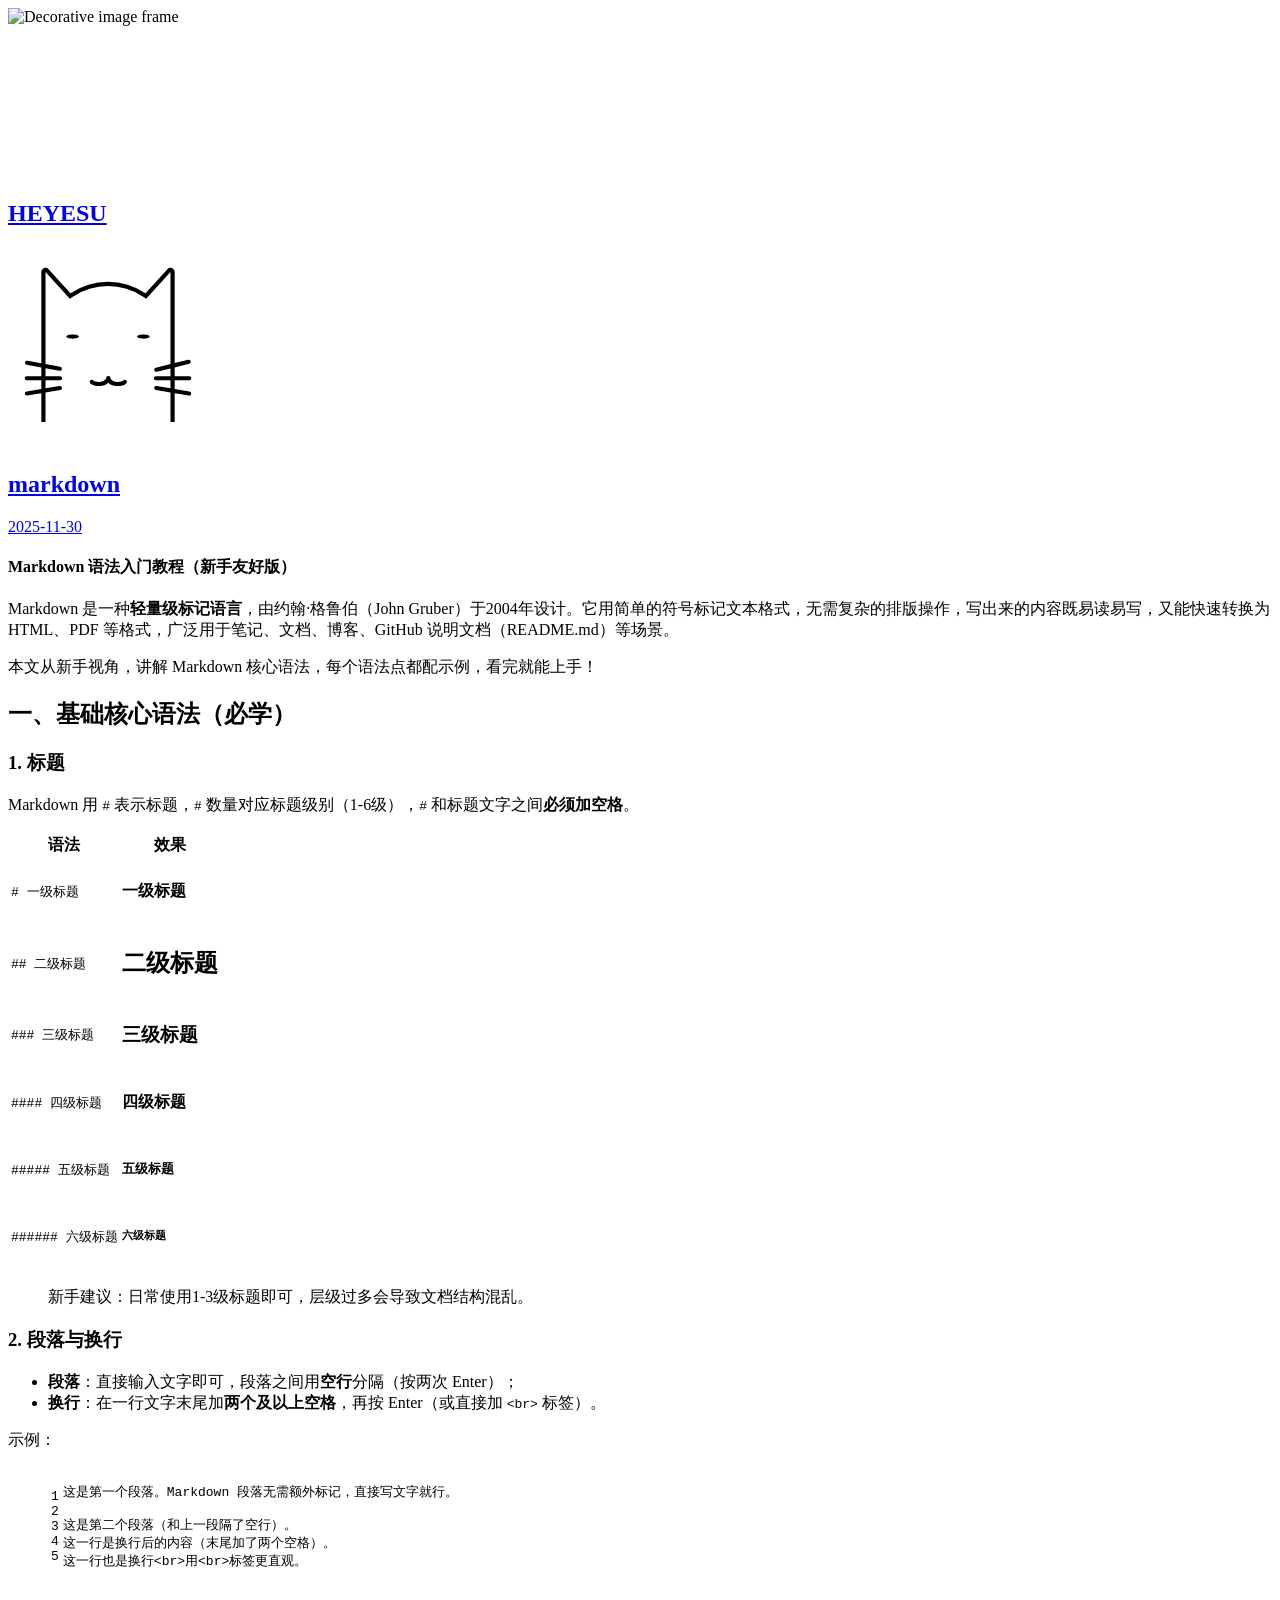
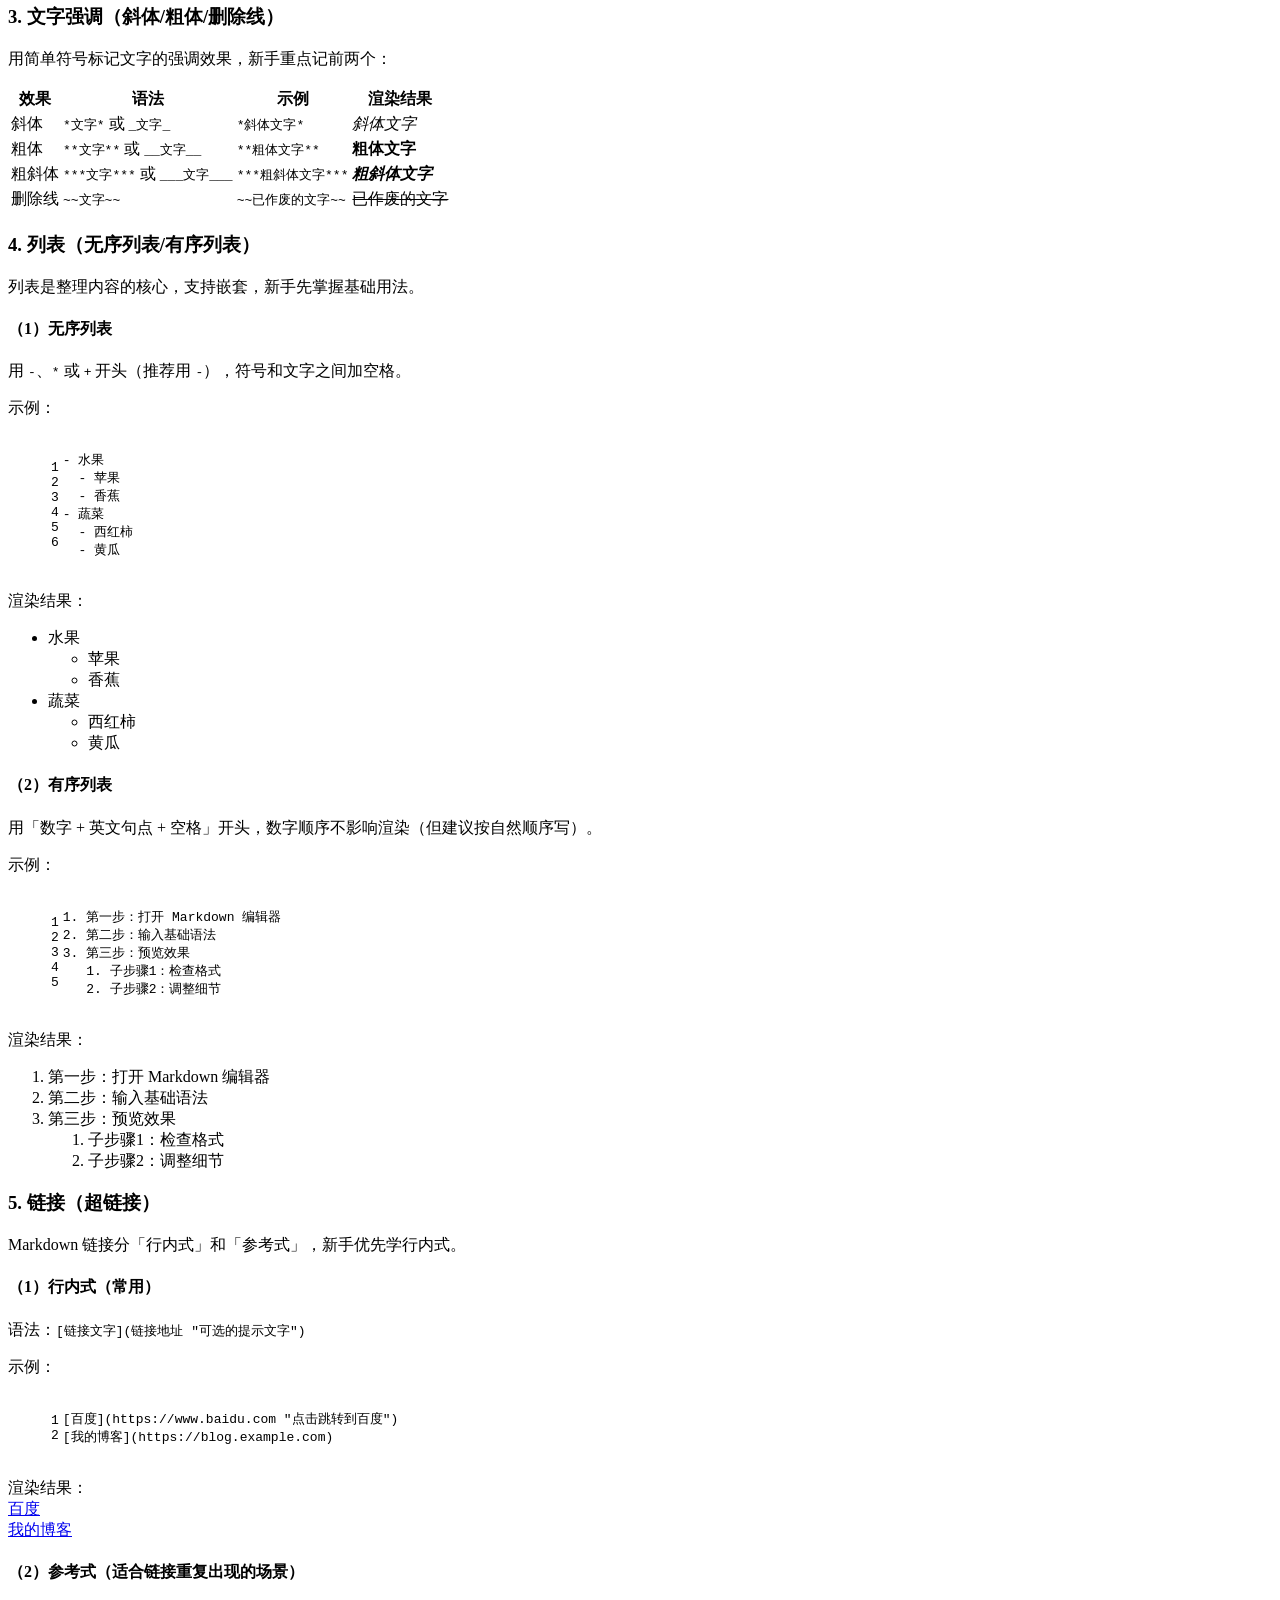
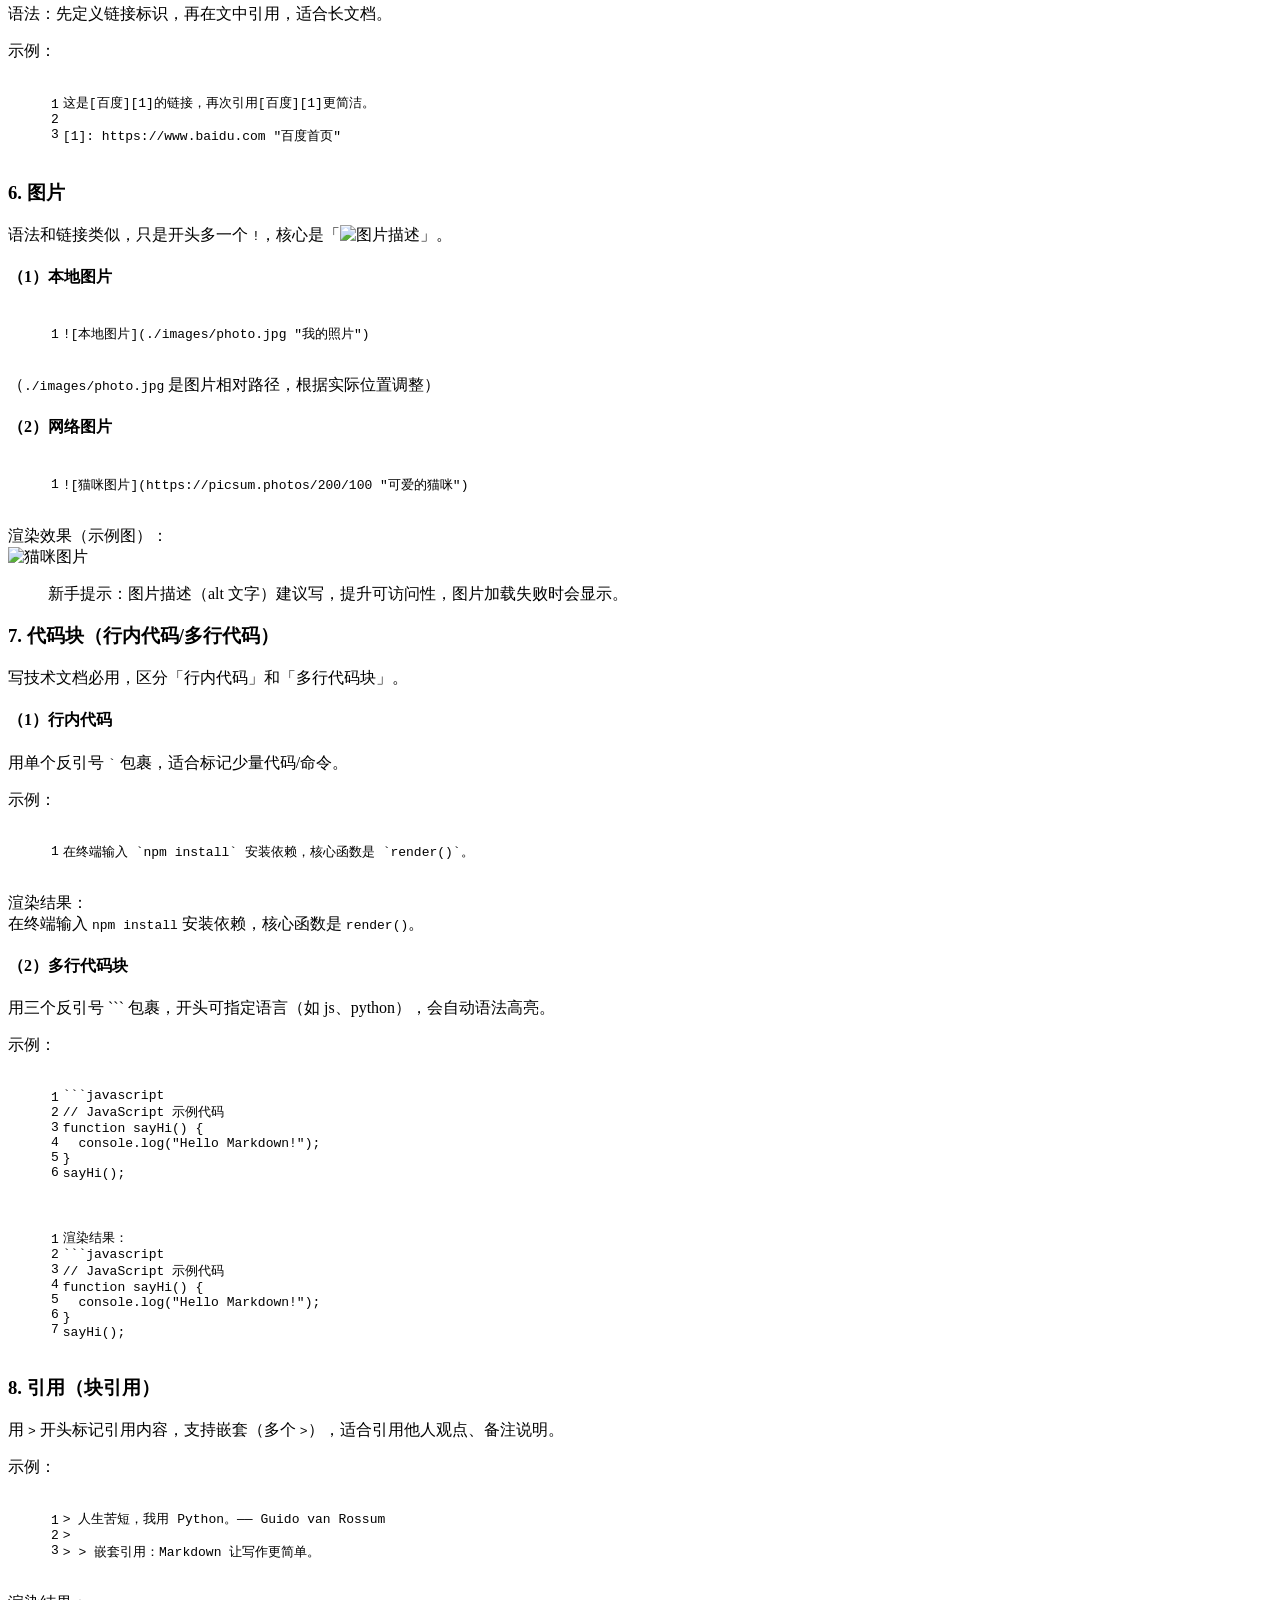
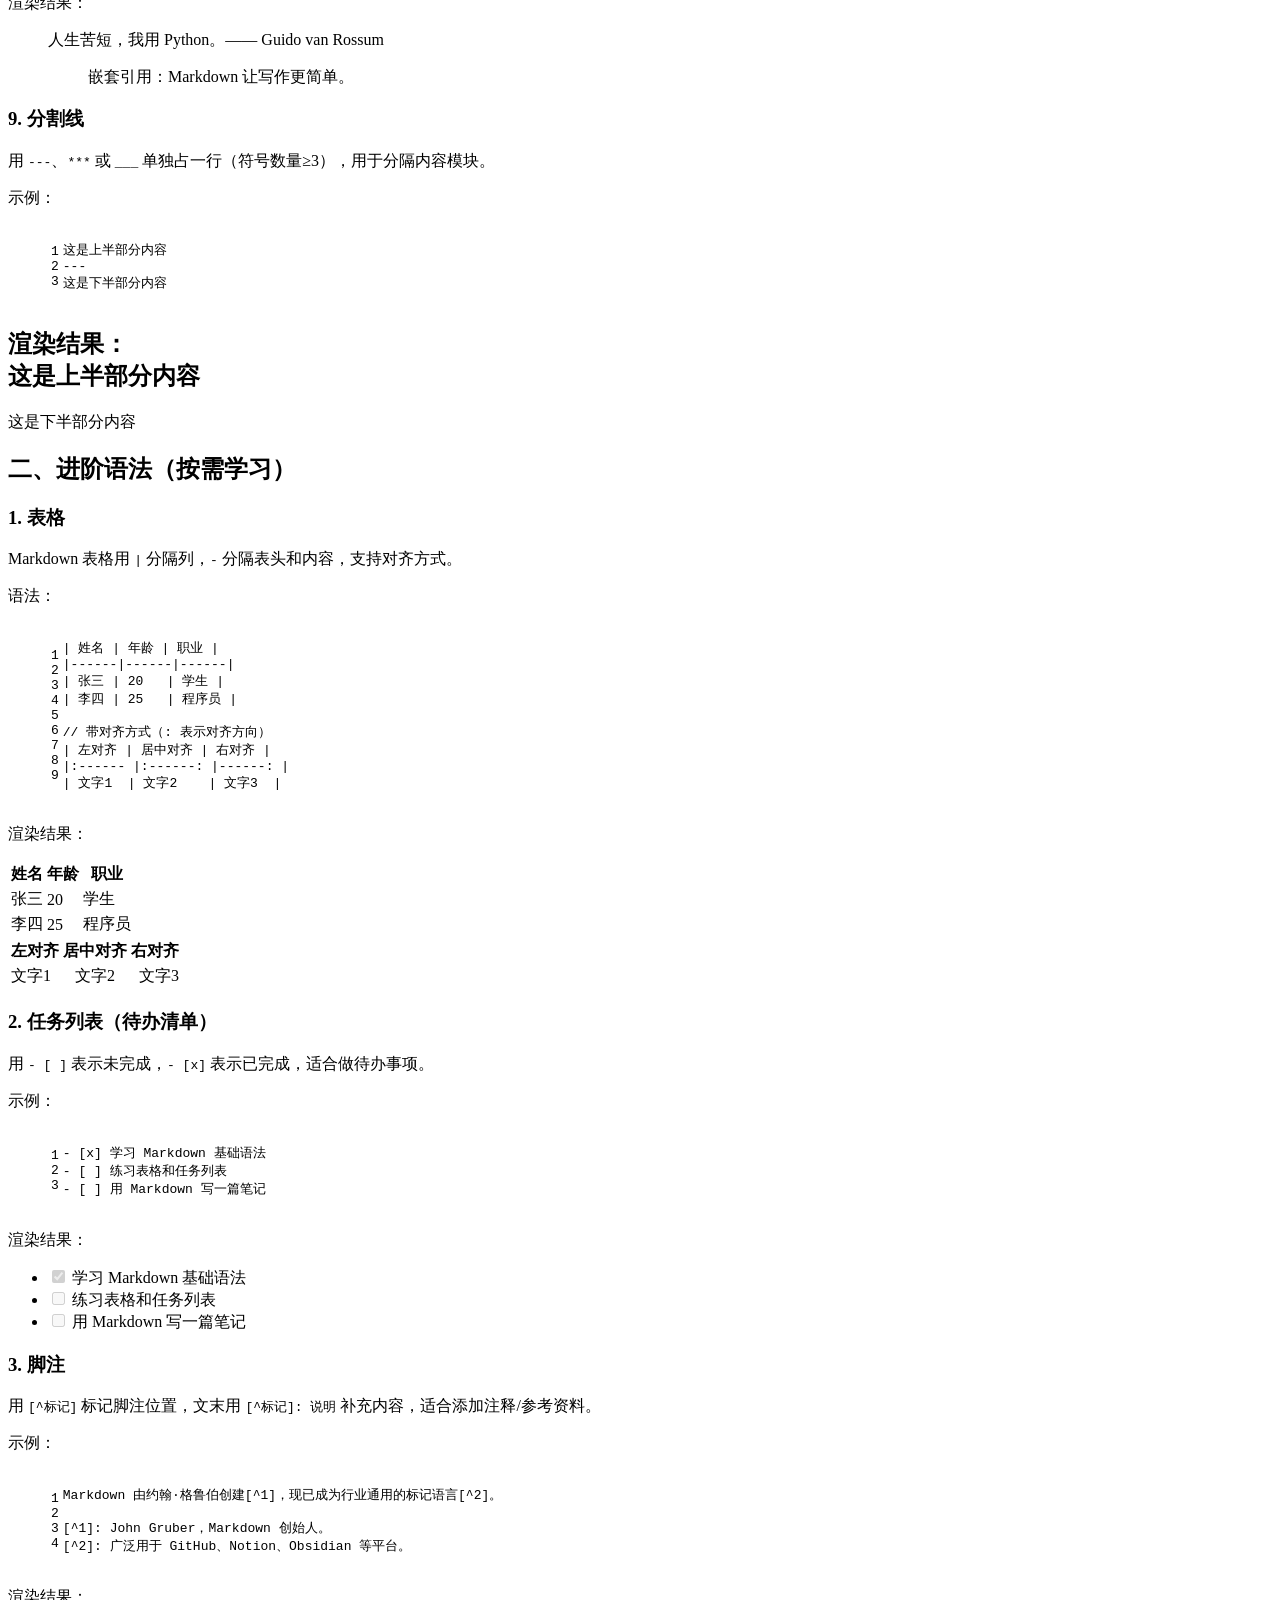
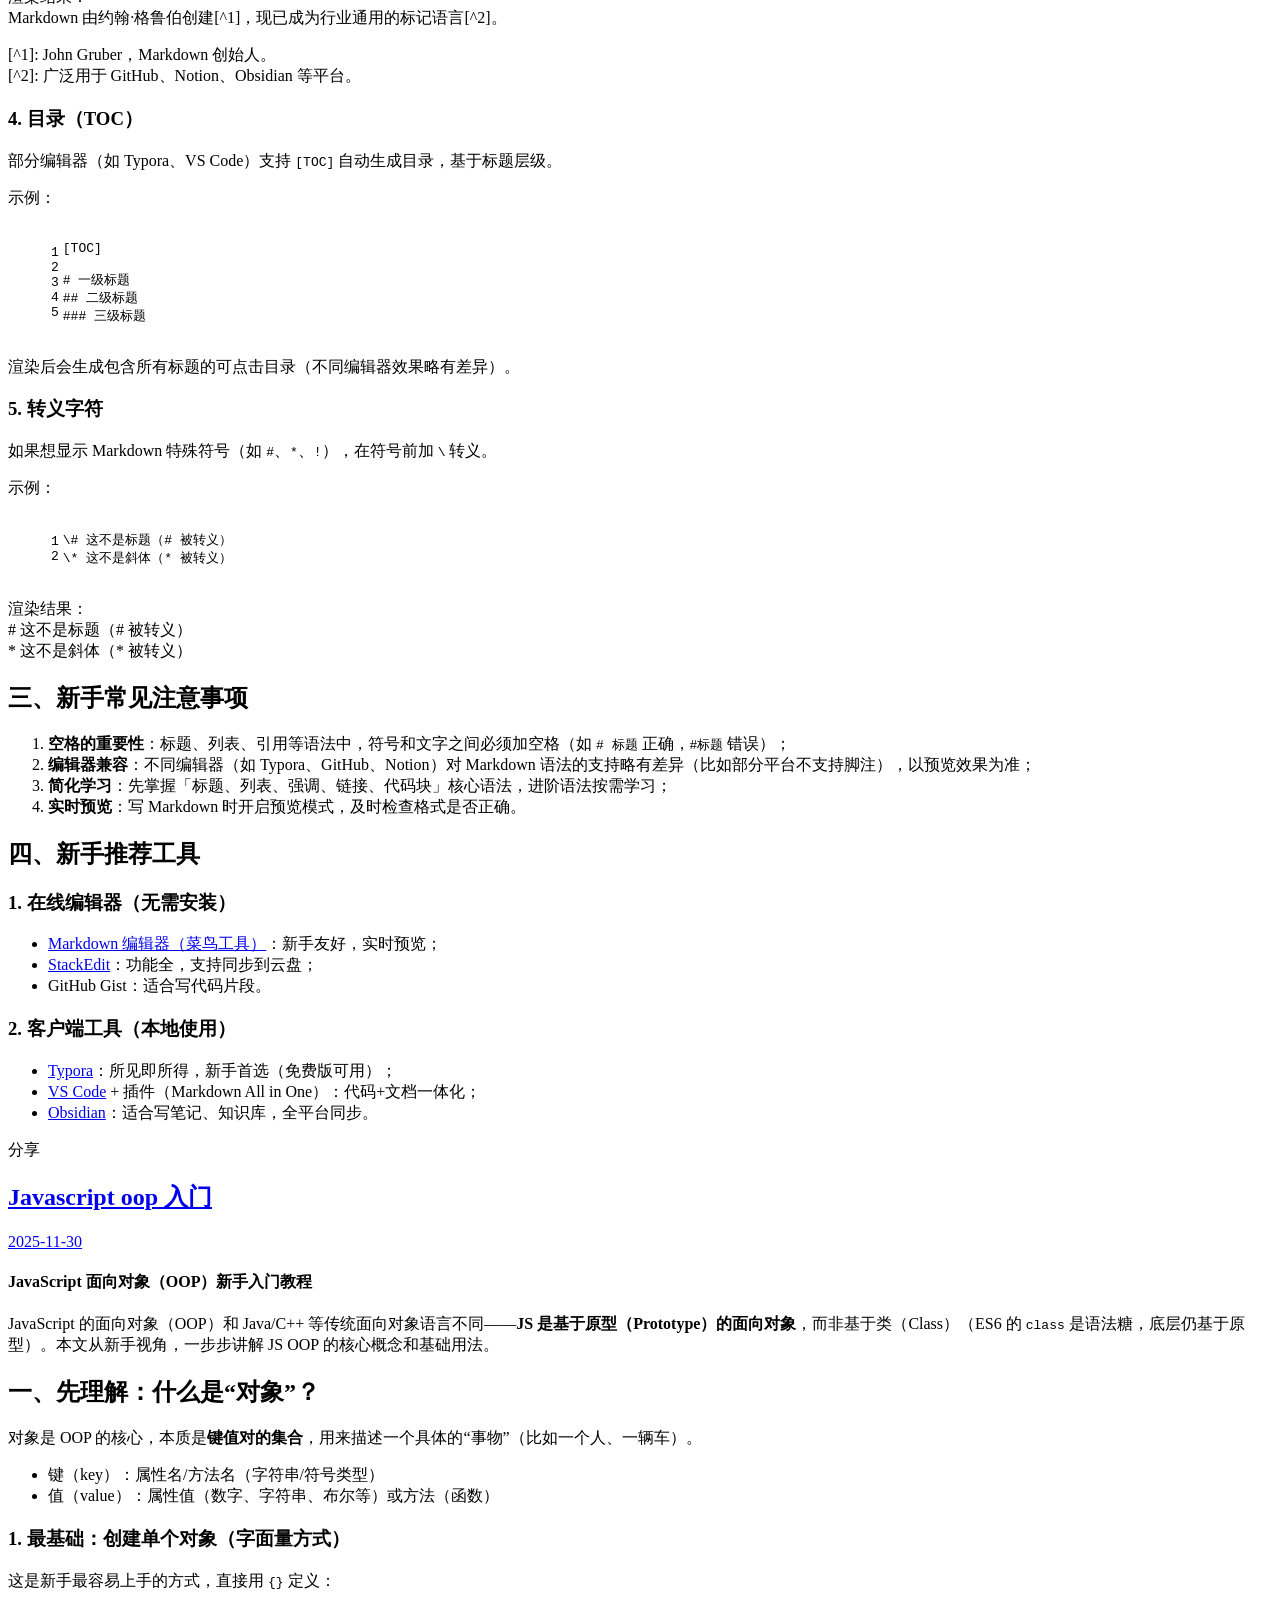
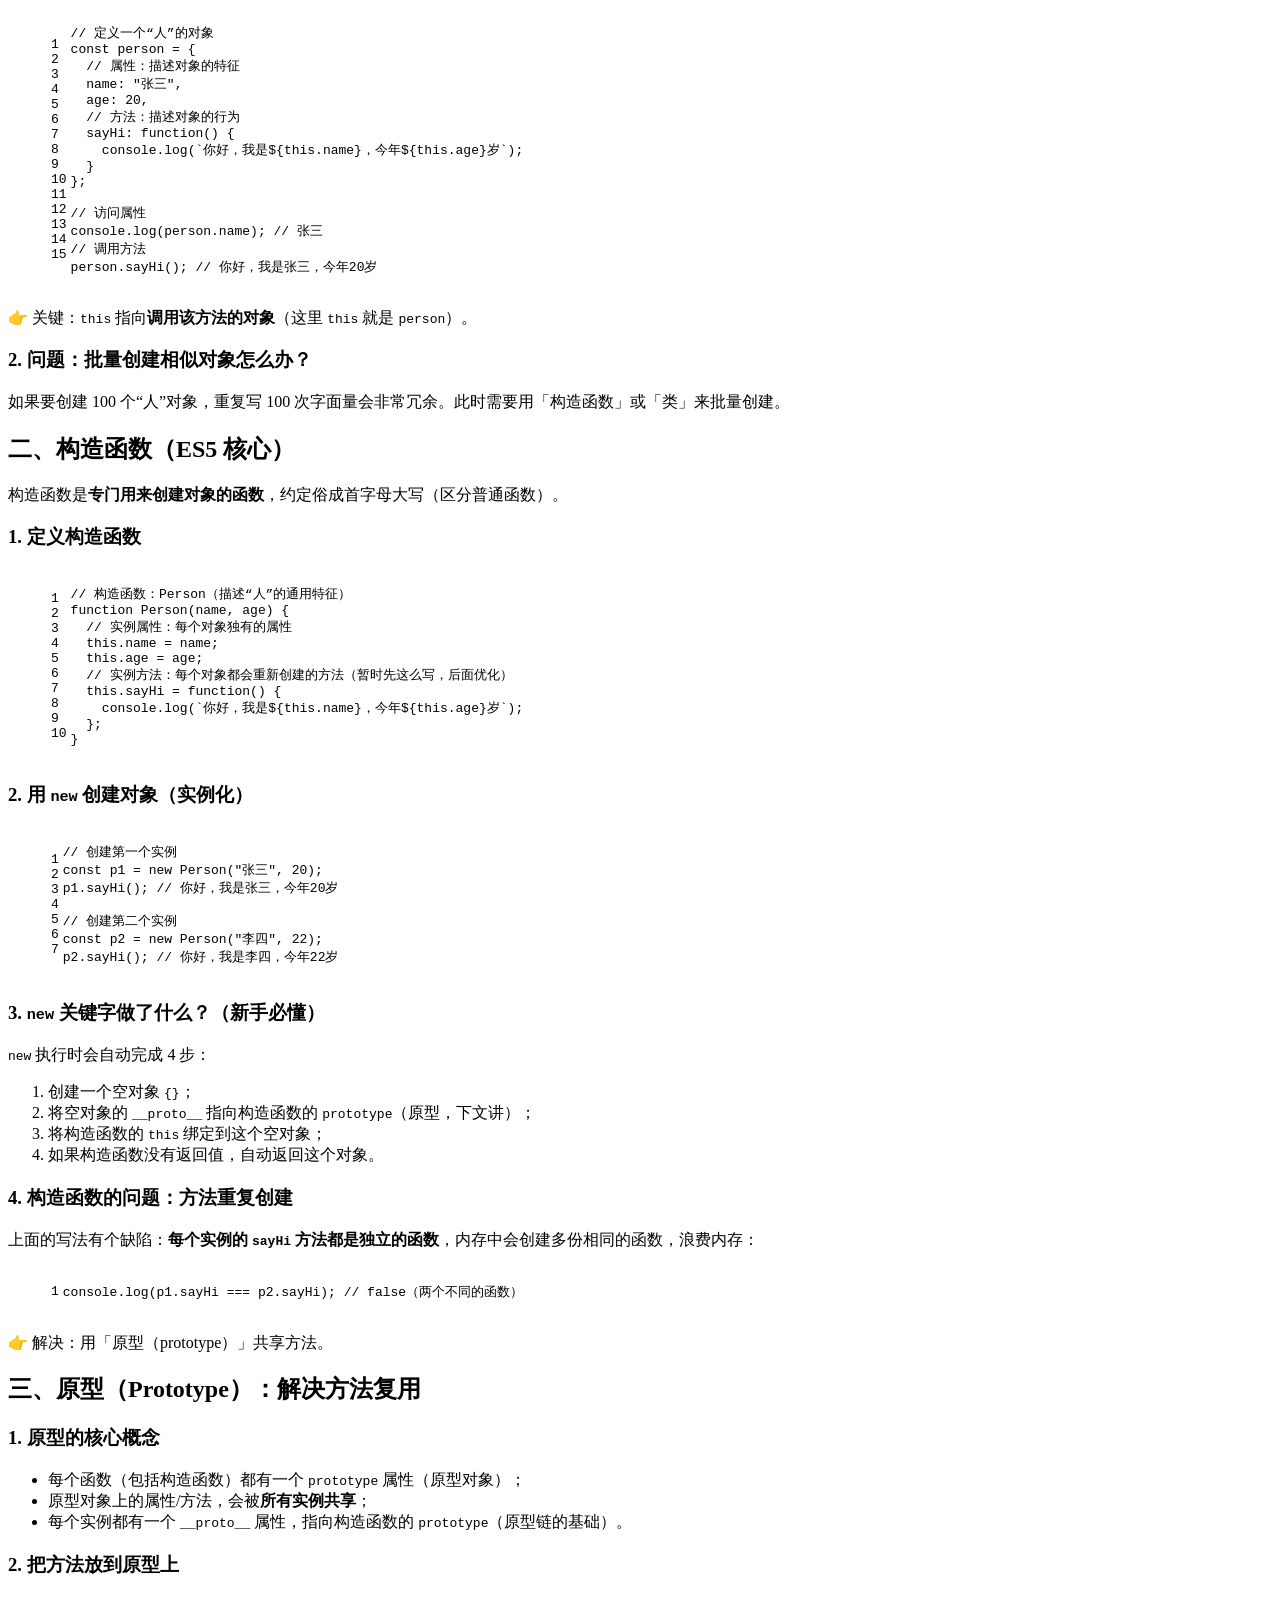
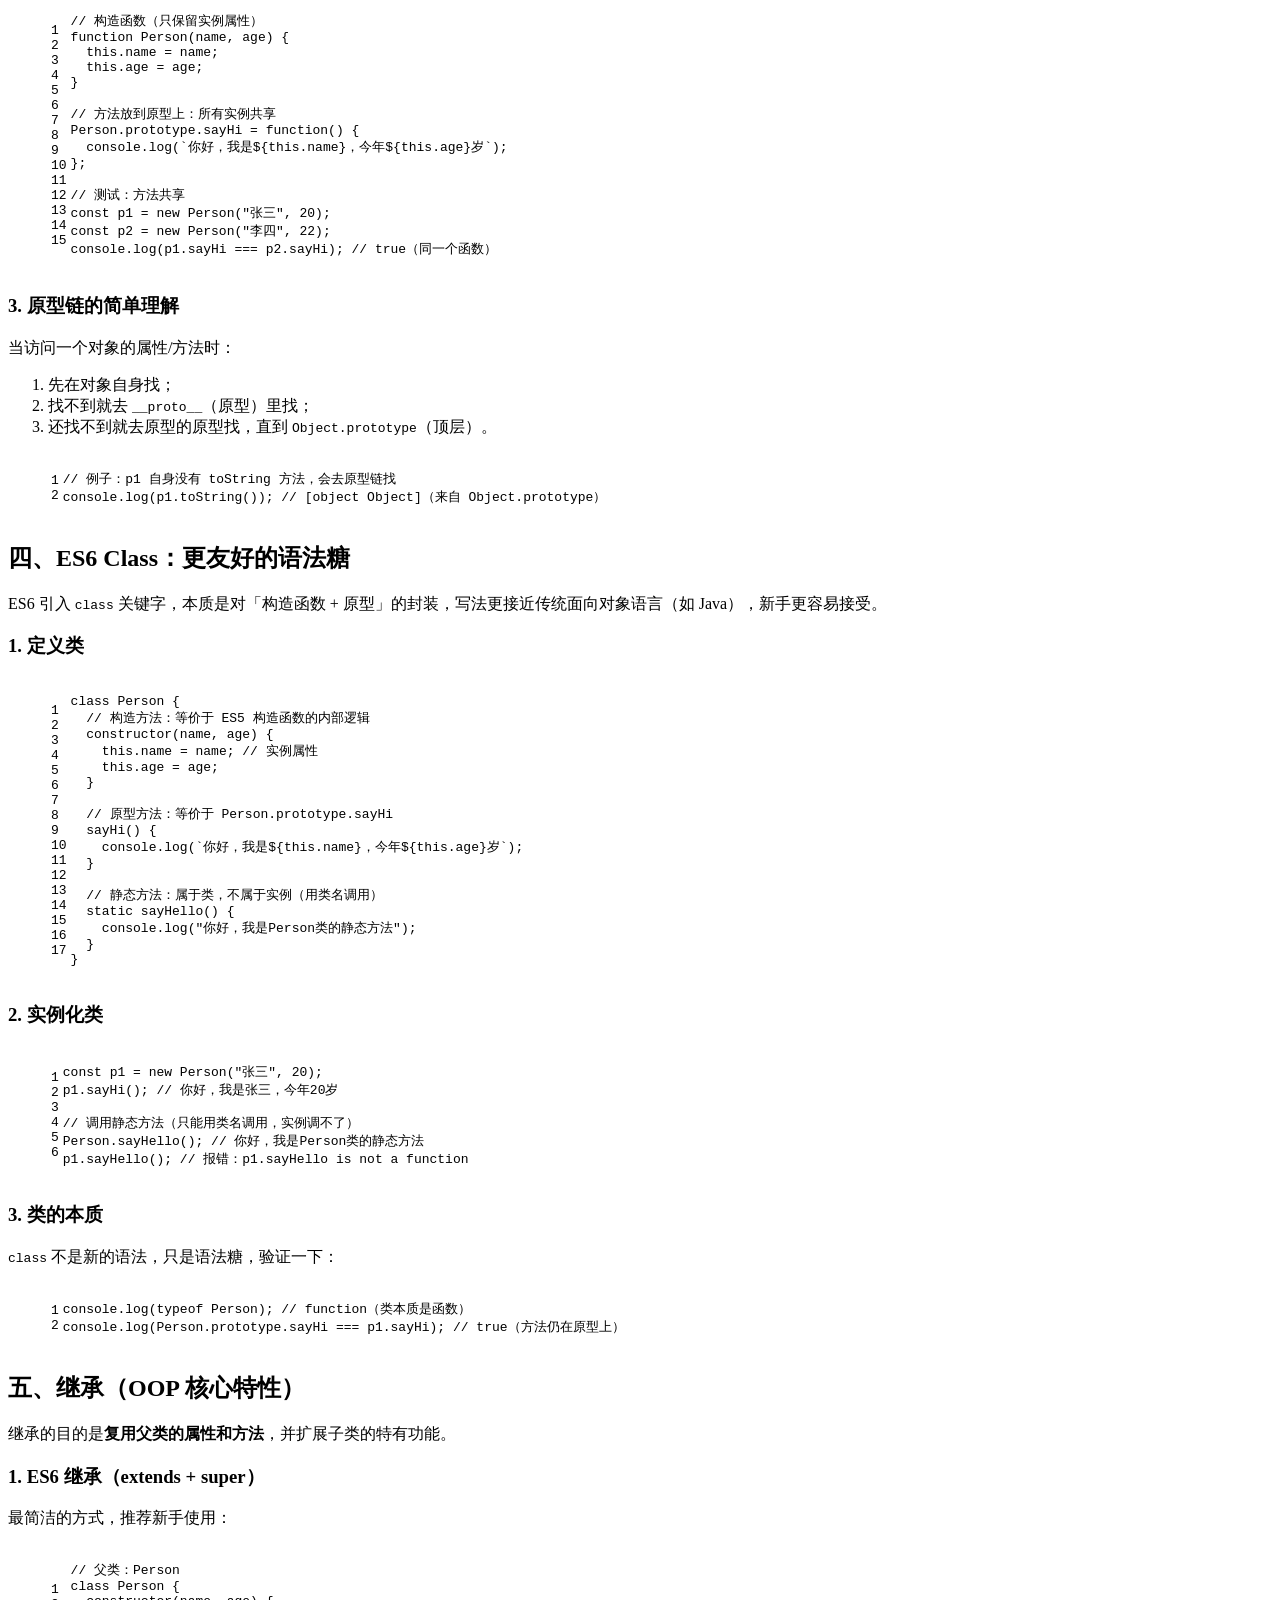
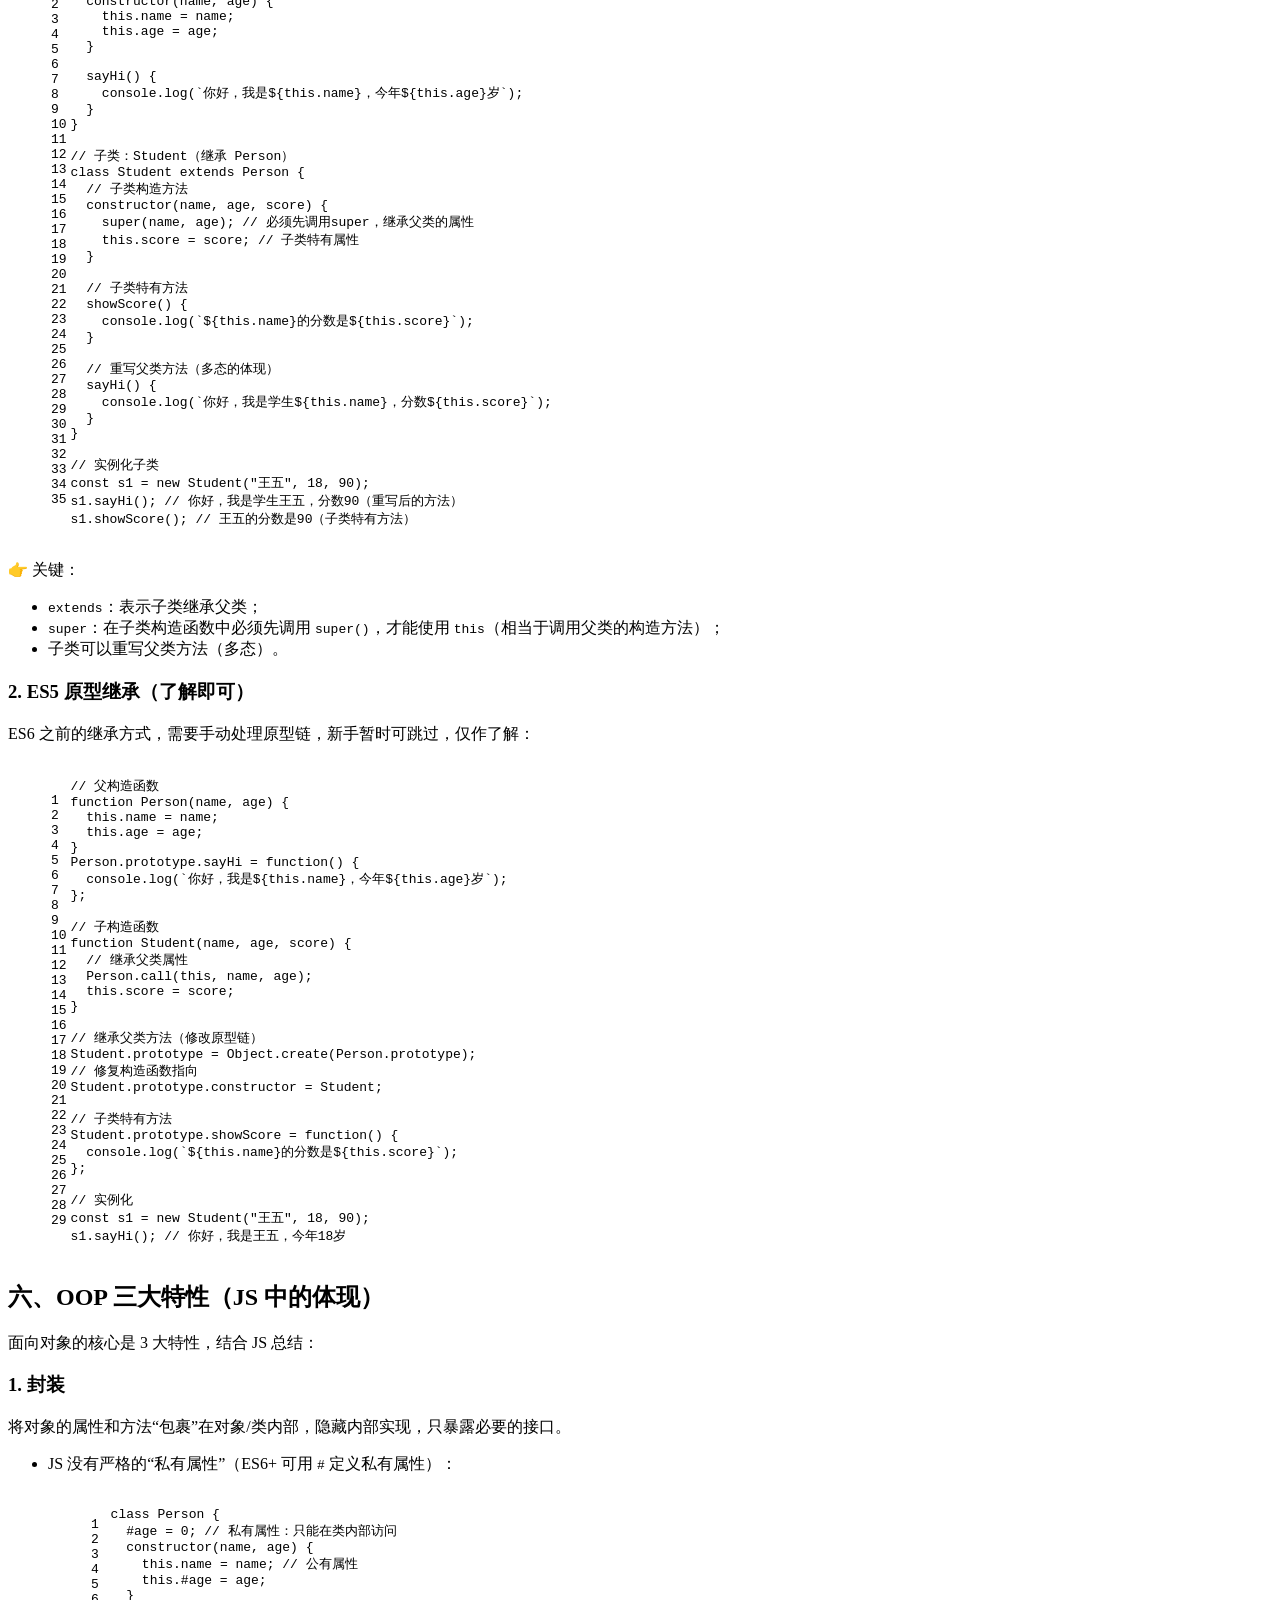
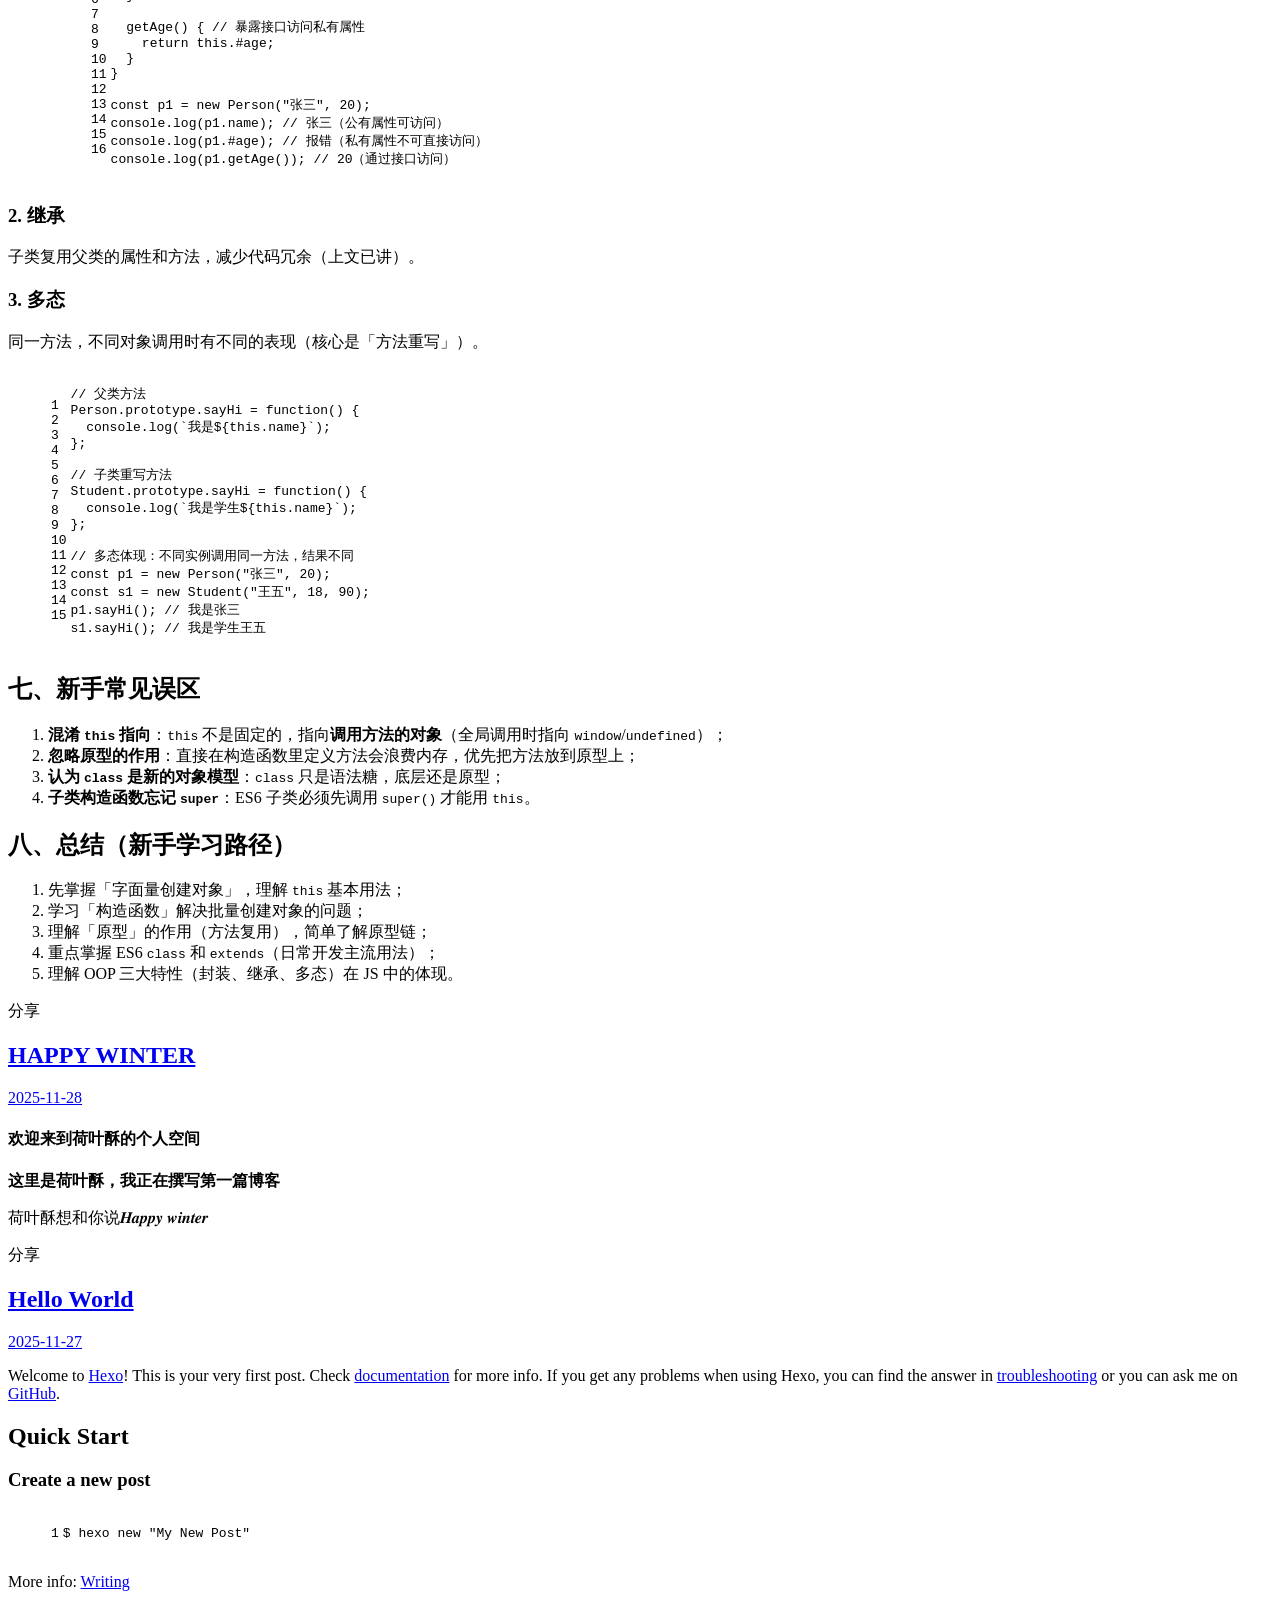
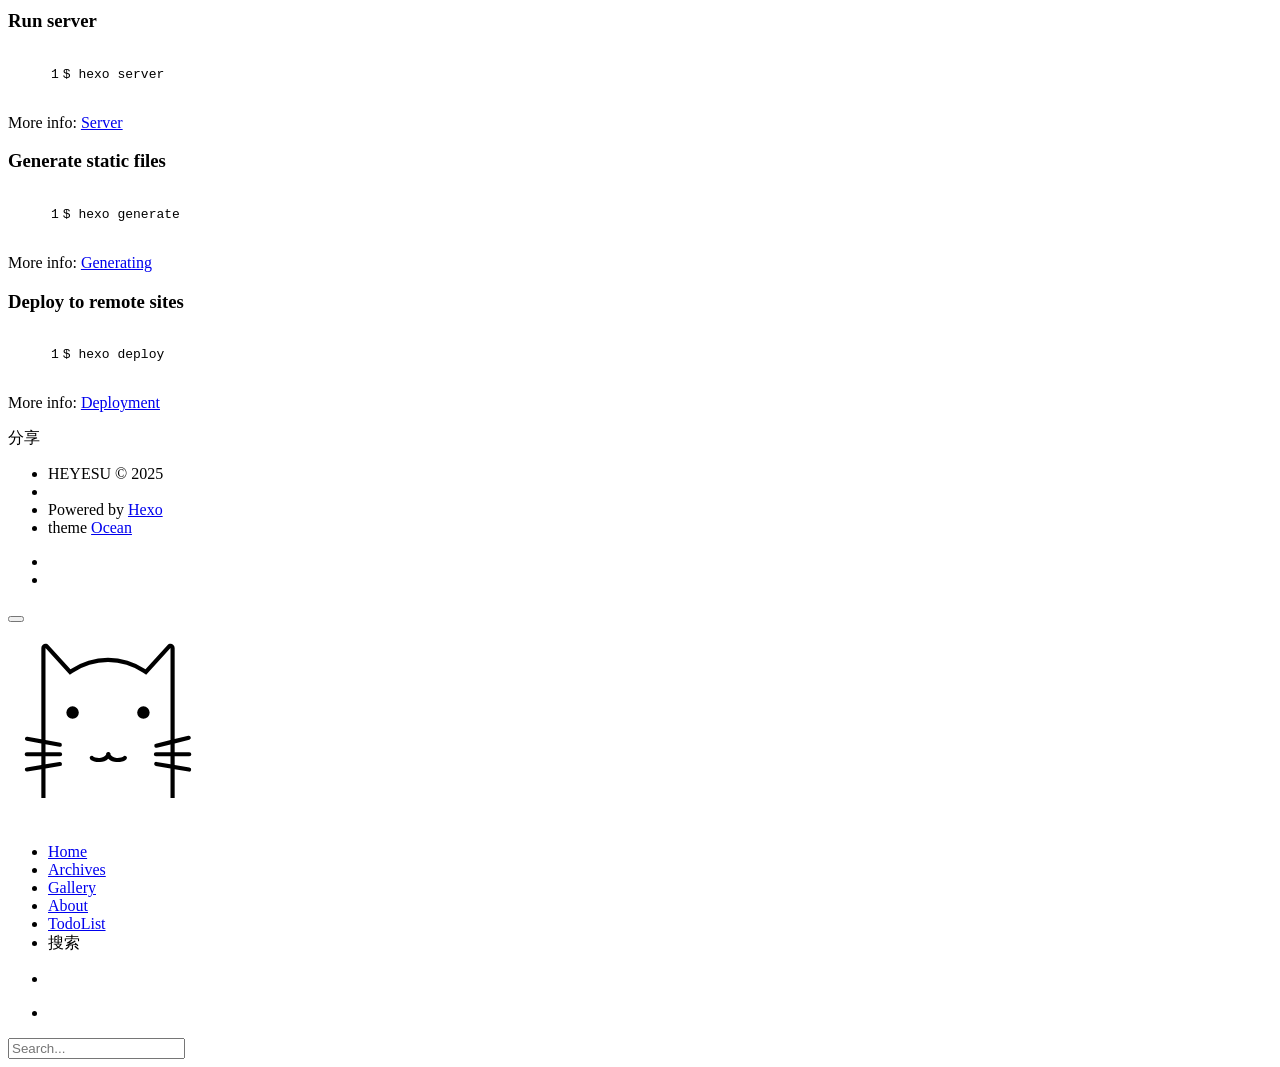
==== index.html @ 654a48a6 "Site updated: 2025-12-19 09:03:12" ====
<!DOCTYPE html>
<html lang="en">

<head>
  <meta charset="utf-8">
  <meta name="viewport" content="width=device-width, initial-scale=1, maximum-scale=1">
  
  
  
  <title>
    
    HEYESU
  </title>
  <!-- Icon -->
  
    <link rel="shortcut icon" href="/favicon.ico">
    
  
<link rel="stylesheet" href="/css/style.css">

  
  
<link rel="stylesheet" href="/fancybox/jquery.fancybox.min.css">

  
  
<script src="/js/pace.min.js"></script>

<meta name="generator" content="Hexo 8.1.1"></head>

<body>
  <main class="content">
    <section class="jumbotron">
  <div class="video">
    
    <div class="video-frame">
      <img src="/images/ocean/overlay-hero.png" alt="Decorative image frame">
    </div>
    
    <div class="video-media">
      <video playsinline="" autoplay="" loop="" muted="" data-autoplay="" poster="/images/ocean/ocean.png"
        x5-video-player-type="h5">
        <source src="/images/ocean/ocean.mp4" type="video/mp4">
        <source src="/images/ocean/ocean.ogv" type="video/ogg">
        <source src="/images/ocean/ocean.webm" type="video/webm">
        <p>Your user agent does not support the HTML5 Video element.</p>
      </video>
      <div class="video-overlay"></div>
    </div>
    <div class="video-inner text-center text-white">
      <h1><a href="/">HEYESU</a></h1>
      <p></p>
      <div><img src="/images/hexo-inverted.svg" class="brand" alt="HEYESU"></div>
    </div>
    <div class="video-learn-more">
      <a class="anchor" href="#landingpage"><i class="fe fe-mouse"></i></a>
    </div>
  </div>
</section>
<div id="landingpage">
  <section class="outer">
  <article class="articles">
    
    <h1 class="page-type-title"></h1>
    
    
    <article id="post-markdown" class="article article-type-post" itemscope
  itemprop="blogPost" data-scroll-reveal>

  <div class="article-inner">
    
    <header class="article-header">
      
  
  <h2 class="article-title" itemprop="name">
    <a href="/2025/11/30/markdown/">markdown</a>
  </h2>
  
  

    </header>
    

    
    <div class="article-meta">
      <a href="/2025/11/30/markdown/" class="article-date">
  <time datetime="2025-11-30T06:53:07.000Z" itemprop="datePublished">2025-11-30</time>
</a>
      
    </div>
    

    

    <div class="article-entry" itemprop="articleBody">
      
      
        
      
      
        <h1 id="Markdown-语法入门教程（新手友好版）"><a href="#Markdown-语法入门教程（新手友好版）" class="headerlink" title="Markdown 语法入门教程（新手友好版）"></a>Markdown 语法入门教程（新手友好版）</h1><p>Markdown 是一种<strong>轻量级标记语言</strong>，由约翰·格鲁伯（John Gruber）于2004年设计。它用简单的符号标记文本格式，无需复杂的排版操作，写出来的内容既易读易写，又能快速转换为 HTML、PDF 等格式，广泛用于笔记、文档、博客、GitHub 说明文档（README.md）等场景。</p>
<p>本文从新手视角，讲解 Markdown 核心语法，每个语法点都配示例，看完就能上手！</p>
<h2 id="一、基础核心语法（必学）"><a href="#一、基础核心语法（必学）" class="headerlink" title="一、基础核心语法（必学）"></a>一、基础核心语法（必学）</h2><h3 id="1-标题"><a href="#1-标题" class="headerlink" title="1. 标题"></a>1. 标题</h3><p>Markdown 用 <code>#</code> 表示标题，<code>#</code> 数量对应标题级别（1-6级），<code>#</code> 和标题文字之间<strong>必须加空格</strong>。</p>
<table>
<thead>
<tr>
<th>语法</th>
<th>效果</th>
</tr>
</thead>
<tbody><tr>
<td><code># 一级标题</code></td>
<td><h1>一级标题</h1></td>
</tr>
<tr>
<td><code>## 二级标题</code></td>
<td><h2>二级标题</h2></td>
</tr>
<tr>
<td><code>### 三级标题</code></td>
<td><h3>三级标题</h3></td>
</tr>
<tr>
<td><code>#### 四级标题</code></td>
<td><h4>四级标题</h4></td>
</tr>
<tr>
<td><code>##### 五级标题</code></td>
<td><h5>五级标题</h5></td>
</tr>
<tr>
<td><code>###### 六级标题</code></td>
<td><h6>六级标题</h6></td>
</tr>
</tbody></table>
<blockquote>
<p>新手建议：日常使用1-3级标题即可，层级过多会导致文档结构混乱。</p>
</blockquote>
<h3 id="2-段落与换行"><a href="#2-段落与换行" class="headerlink" title="2. 段落与换行"></a>2. 段落与换行</h3><ul>
<li><strong>段落</strong>：直接输入文字即可，段落之间用<strong>空行</strong>分隔（按两次 Enter）；</li>
<li><strong>换行</strong>：在一行文字末尾加<strong>两个及以上空格</strong>，再按 Enter（或直接加 <code>&lt;br&gt;</code> 标签）。</li>
</ul>
<p>示例：</p>
<figure class="highlight markdown"><table><tr><td class="gutter"><pre><span class="line">1</span><br><span class="line">2</span><br><span class="line">3</span><br><span class="line">4</span><br><span class="line">5</span><br></pre></td><td class="code"><pre><span class="line">这是第一个段落。Markdown 段落无需额外标记，直接写文字就行。</span><br><span class="line"></span><br><span class="line">这是第二个段落（和上一段隔了空行）。</span><br><span class="line">这一行是换行后的内容（末尾加了两个空格）。</span><br><span class="line">这一行也是换行<span class="language-xml"><span class="tag">&lt;<span class="name">br</span>&gt;</span></span>用<span class="language-xml"><span class="tag">&lt;<span class="name">br</span>&gt;</span></span>标签更直观。</span><br></pre></td></tr></table></figure>

<h3 id="3-文字强调（斜体-粗体-删除线）"><a href="#3-文字强调（斜体-粗体-删除线）" class="headerlink" title="3. 文字强调（斜体&#x2F;粗体&#x2F;删除线）"></a>3. 文字强调（斜体&#x2F;粗体&#x2F;删除线）</h3><p>用简单符号标记文字的强调效果，新手重点记前两个：</p>
<table>
<thead>
<tr>
<th>效果</th>
<th>语法</th>
<th>示例</th>
<th>渲染结果</th>
</tr>
</thead>
<tbody><tr>
<td>斜体</td>
<td><code>*文字*</code> 或 <code>_文字_</code></td>
<td><code>*斜体文字*</code></td>
<td><em>斜体文字</em></td>
</tr>
<tr>
<td>粗体</td>
<td><code>**文字**</code> 或 <code>__文字__</code></td>
<td><code>**粗体文字**</code></td>
<td><strong>粗体文字</strong></td>
</tr>
<tr>
<td>粗斜体</td>
<td><code>***文字***</code> 或 <code>___文字___</code></td>
<td><code>***粗斜体文字***</code></td>
<td><em><strong>粗斜体文字</strong></em></td>
</tr>
<tr>
<td>删除线</td>
<td><code>~~文字~~</code></td>
<td><code>~~已作废的文字~~</code></td>
<td><del>已作废的文字</del></td>
</tr>
</tbody></table>
<h3 id="4-列表（无序列表-有序列表）"><a href="#4-列表（无序列表-有序列表）" class="headerlink" title="4. 列表（无序列表&#x2F;有序列表）"></a>4. 列表（无序列表&#x2F;有序列表）</h3><p>列表是整理内容的核心，支持嵌套，新手先掌握基础用法。</p>
<h4 id="（1）无序列表"><a href="#（1）无序列表" class="headerlink" title="（1）无序列表"></a>（1）无序列表</h4><p>用 <code>-</code>、<code>*</code> 或 <code>+</code> 开头（推荐用 <code>-</code>），符号和文字之间加空格。</p>
<p>示例：</p>
<figure class="highlight markdown"><table><tr><td class="gutter"><pre><span class="line">1</span><br><span class="line">2</span><br><span class="line">3</span><br><span class="line">4</span><br><span class="line">5</span><br><span class="line">6</span><br></pre></td><td class="code"><pre><span class="line"><span class="bullet">-</span> 水果</span><br><span class="line"><span class="bullet">  -</span> 苹果</span><br><span class="line"><span class="bullet">  -</span> 香蕉</span><br><span class="line"><span class="bullet">-</span> 蔬菜</span><br><span class="line"><span class="bullet">  -</span> 西红柿</span><br><span class="line"><span class="bullet">  -</span> 黄瓜</span><br></pre></td></tr></table></figure>
<p>渲染结果：</p>
<ul>
<li>水果<ul>
<li>苹果</li>
<li>香蕉</li>
</ul>
</li>
<li>蔬菜<ul>
<li>西红柿</li>
<li>黄瓜</li>
</ul>
</li>
</ul>
<h4 id="（2）有序列表"><a href="#（2）有序列表" class="headerlink" title="（2）有序列表"></a>（2）有序列表</h4><p>用「数字 + 英文句点 + 空格」开头，数字顺序不影响渲染（但建议按自然顺序写）。</p>
<p>示例：</p>
<figure class="highlight markdown"><table><tr><td class="gutter"><pre><span class="line">1</span><br><span class="line">2</span><br><span class="line">3</span><br><span class="line">4</span><br><span class="line">5</span><br></pre></td><td class="code"><pre><span class="line"><span class="bullet">1.</span> 第一步：打开 Markdown 编辑器</span><br><span class="line"><span class="bullet">2.</span> 第二步：输入基础语法</span><br><span class="line"><span class="bullet">3.</span> 第三步：预览效果</span><br><span class="line"><span class="bullet">   1.</span> 子步骤1：检查格式</span><br><span class="line"><span class="bullet">   2.</span> 子步骤2：调整细节</span><br></pre></td></tr></table></figure>
<p>渲染结果：</p>
<ol>
<li>第一步：打开 Markdown 编辑器</li>
<li>第二步：输入基础语法</li>
<li>第三步：预览效果<ol>
<li>子步骤1：检查格式</li>
<li>子步骤2：调整细节</li>
</ol>
</li>
</ol>
<h3 id="5-链接（超链接）"><a href="#5-链接（超链接）" class="headerlink" title="5. 链接（超链接）"></a>5. 链接（超链接）</h3><p>Markdown 链接分「行内式」和「参考式」，新手优先学行内式。</p>
<h4 id="（1）行内式（常用）"><a href="#（1）行内式（常用）" class="headerlink" title="（1）行内式（常用）"></a>（1）行内式（常用）</h4><p>语法：<code>[链接文字](链接地址 &quot;可选的提示文字&quot;)</code></p>
<p>示例：</p>
<figure class="highlight markdown"><table><tr><td class="gutter"><pre><span class="line">1</span><br><span class="line">2</span><br></pre></td><td class="code"><pre><span class="line">[<span class="string">百度</span>](<span class="link">https://www.baidu.com &quot;点击跳转到百度&quot;</span>)</span><br><span class="line">[<span class="string">我的博客</span>](<span class="link">https://blog.example.com</span>)</span><br></pre></td></tr></table></figure>
<p>渲染结果：<br><a target="_blank" rel="noopener" href="https://www.baidu.com/" title="点击跳转到百度">百度</a><br><a target="_blank" rel="noopener" href="https://blog.example.com/">我的博客</a></p>
<h4 id="（2）参考式（适合链接重复出现的场景）"><a href="#（2）参考式（适合链接重复出现的场景）" class="headerlink" title="（2）参考式（适合链接重复出现的场景）"></a>（2）参考式（适合链接重复出现的场景）</h4><p>语法：先定义链接标识，再在文中引用，适合长文档。</p>
<p>示例：</p>
<figure class="highlight markdown"><table><tr><td class="gutter"><pre><span class="line">1</span><br><span class="line">2</span><br><span class="line">3</span><br></pre></td><td class="code"><pre><span class="line">这是[<span class="string">百度</span>][<span class="symbol">1</span>]的链接，再次引用[<span class="string">百度</span>][<span class="symbol">1</span>]更简洁。</span><br><span class="line"></span><br><span class="line">[<span class="symbol">1</span>]: <span class="link">https://www.baidu.com &quot;百度首页&quot;</span></span><br></pre></td></tr></table></figure>

<h3 id="6-图片"><a href="#6-图片" class="headerlink" title="6. 图片"></a>6. 图片</h3><p>语法和链接类似，只是开头多一个 <code>!</code>，核心是「<img src="/%E5%9B%BE%E7%89%87%E5%9C%B0%E5%9D%80" alt="图片描述" title="可选提示">」。</p>
<h4 id="（1）本地图片"><a href="#（1）本地图片" class="headerlink" title="（1）本地图片"></a>（1）本地图片</h4><figure class="highlight markdown"><table><tr><td class="gutter"><pre><span class="line">1</span><br></pre></td><td class="code"><pre><span class="line">![<span class="string">本地图片</span>](<span class="link">./images/photo.jpg &quot;我的照片&quot;</span>)</span><br></pre></td></tr></table></figure>
<p>（<code>./images/photo.jpg</code> 是图片相对路径，根据实际位置调整）</p>
<h4 id="（2）网络图片"><a href="#（2）网络图片" class="headerlink" title="（2）网络图片"></a>（2）网络图片</h4><figure class="highlight markdown"><table><tr><td class="gutter"><pre><span class="line">1</span><br></pre></td><td class="code"><pre><span class="line">![<span class="string">猫咪图片</span>](<span class="link">https://picsum.photos/200/100 &quot;可爱的猫咪&quot;</span>)</span><br></pre></td></tr></table></figure>
<p>渲染效果（示例图）：<br><img src="https://picsum.photos/200/100" alt="猫咪图片" title="可爱的猫咪"></p>
<blockquote>
<p>新手提示：图片描述（alt 文字）建议写，提升可访问性，图片加载失败时会显示。</p>
</blockquote>
<h3 id="7-代码块（行内代码-多行代码）"><a href="#7-代码块（行内代码-多行代码）" class="headerlink" title="7. 代码块（行内代码&#x2F;多行代码）"></a>7. 代码块（行内代码&#x2F;多行代码）</h3><p>写技术文档必用，区分「行内代码」和「多行代码块」。</p>
<h4 id="（1）行内代码"><a href="#（1）行内代码" class="headerlink" title="（1）行内代码"></a>（1）行内代码</h4><p>用单个反引号 <code>`</code> 包裹，适合标记少量代码&#x2F;命令。</p>
<p>示例：</p>
<figure class="highlight markdown"><table><tr><td class="gutter"><pre><span class="line">1</span><br></pre></td><td class="code"><pre><span class="line">在终端输入 <span class="code">`npm install`</span> 安装依赖，核心函数是 <span class="code">`render()`</span>。</span><br></pre></td></tr></table></figure>
<p>渲染结果：<br>在终端输入 <code>npm install</code> 安装依赖，核心函数是 <code>render()</code>。</p>
<h4 id="（2）多行代码块"><a href="#（2）多行代码块" class="headerlink" title="（2）多行代码块"></a>（2）多行代码块</h4><p>用三个反引号 &#96;&#96;&#96; 包裹，开头可指定语言（如 js、python），会自动语法高亮。</p>
<p>示例：</p>
<figure class="highlight markdown"><table><tr><td class="gutter"><pre><span class="line">1</span><br><span class="line">2</span><br><span class="line">3</span><br><span class="line">4</span><br><span class="line">5</span><br><span class="line">6</span><br></pre></td><td class="code"><pre><span class="line"><span class="code">```javascript</span></span><br><span class="line"><span class="code">// JavaScript 示例代码</span></span><br><span class="line"><span class="code">function sayHi() &#123;</span></span><br><span class="line"><span class="code">  console.log(&quot;Hello Markdown!&quot;);</span></span><br><span class="line"><span class="code">&#125;</span></span><br><span class="line"><span class="code">sayHi();</span></span><br></pre></td></tr></table></figure>
<figure class="highlight plaintext"><table><tr><td class="gutter"><pre><span class="line">1</span><br><span class="line">2</span><br><span class="line">3</span><br><span class="line">4</span><br><span class="line">5</span><br><span class="line">6</span><br><span class="line">7</span><br></pre></td><td class="code"><pre><span class="line">渲染结果：</span><br><span class="line">```javascript</span><br><span class="line">// JavaScript 示例代码</span><br><span class="line">function sayHi() &#123;</span><br><span class="line">  console.log(&quot;Hello Markdown!&quot;);</span><br><span class="line">&#125;</span><br><span class="line">sayHi();</span><br></pre></td></tr></table></figure>

<h3 id="8-引用（块引用）"><a href="#8-引用（块引用）" class="headerlink" title="8. 引用（块引用）"></a>8. 引用（块引用）</h3><p>用 <code>&gt;</code> 开头标记引用内容，支持嵌套（多个 <code>&gt;</code>），适合引用他人观点、备注说明。</p>
<p>示例：</p>
<figure class="highlight markdown"><table><tr><td class="gutter"><pre><span class="line">1</span><br><span class="line">2</span><br><span class="line">3</span><br></pre></td><td class="code"><pre><span class="line"><span class="quote">&gt; 人生苦短，我用 Python。—— Guido van Rossum</span></span><br><span class="line"><span class="quote">&gt; </span></span><br><span class="line"><span class="quote">&gt; &gt; 嵌套引用：Markdown 让写作更简单。</span></span><br></pre></td></tr></table></figure>
<p>渲染结果：</p>
<blockquote>
<p>人生苦短，我用 Python。—— Guido van Rossum</p>
<blockquote>
<p>嵌套引用：Markdown 让写作更简单。</p>
</blockquote>
</blockquote>
<h3 id="9-分割线"><a href="#9-分割线" class="headerlink" title="9. 分割线"></a>9. 分割线</h3><p>用 <code>---</code>、<code>***</code> 或 <code>___</code> 单独占一行（符号数量≥3），用于分隔内容模块。</p>
<p>示例：</p>
<figure class="highlight markdown"><table><tr><td class="gutter"><pre><span class="line">1</span><br><span class="line">2</span><br><span class="line">3</span><br></pre></td><td class="code"><pre><span class="line"><span class="section">这是上半部分内容</span></span><br><span class="line"><span class="section">---</span></span><br><span class="line">这是下半部分内容</span><br></pre></td></tr></table></figure>
<h2 id="渲染结果：这是上半部分内容"><a href="#渲染结果：这是上半部分内容" class="headerlink" title="渲染结果：这是上半部分内容"></a>渲染结果：<br>这是上半部分内容</h2><p>这是下半部分内容</p>
<h2 id="二、进阶语法（按需学习）"><a href="#二、进阶语法（按需学习）" class="headerlink" title="二、进阶语法（按需学习）"></a>二、进阶语法（按需学习）</h2><h3 id="1-表格"><a href="#1-表格" class="headerlink" title="1. 表格"></a>1. 表格</h3><p>Markdown 表格用 <code>|</code> 分隔列，<code>-</code> 分隔表头和内容，支持对齐方式。</p>
<p>语法：</p>
<figure class="highlight markdown"><table><tr><td class="gutter"><pre><span class="line">1</span><br><span class="line">2</span><br><span class="line">3</span><br><span class="line">4</span><br><span class="line">5</span><br><span class="line">6</span><br><span class="line">7</span><br><span class="line">8</span><br><span class="line">9</span><br></pre></td><td class="code"><pre><span class="line">| 姓名 | 年龄 | 职业 |</span><br><span class="line">|------|------|------|</span><br><span class="line">| 张三 | 20   | 学生 |</span><br><span class="line">| 李四 | 25   | 程序员 |</span><br><span class="line"></span><br><span class="line">// 带对齐方式（: 表示对齐方向）</span><br><span class="line">| 左对齐 | 居中对齐 | 右对齐 |</span><br><span class="line">|:------ |:------: |------: |</span><br><span class="line">| 文字1  | 文字2    | 文字3  |</span><br></pre></td></tr></table></figure>
<p>渲染结果：</p>
<table>
<thead>
<tr>
<th>姓名</th>
<th>年龄</th>
<th>职业</th>
</tr>
</thead>
<tbody><tr>
<td>张三</td>
<td>20</td>
<td>学生</td>
</tr>
<tr>
<td>李四</td>
<td>25</td>
<td>程序员</td>
</tr>
</tbody></table>
<table>
<thead>
<tr>
<th align="left">左对齐</th>
<th align="center">居中对齐</th>
<th align="right">右对齐</th>
</tr>
</thead>
<tbody><tr>
<td align="left">文字1</td>
<td align="center">文字2</td>
<td align="right">文字3</td>
</tr>
</tbody></table>
<h3 id="2-任务列表（待办清单）"><a href="#2-任务列表（待办清单）" class="headerlink" title="2. 任务列表（待办清单）"></a>2. 任务列表（待办清单）</h3><p>用 <code>- [ ]</code> 表示未完成，<code>- [x]</code> 表示已完成，适合做待办事项。</p>
<p>示例：</p>
<figure class="highlight markdown"><table><tr><td class="gutter"><pre><span class="line">1</span><br><span class="line">2</span><br><span class="line">3</span><br></pre></td><td class="code"><pre><span class="line"><span class="bullet">-</span> [x] 学习 Markdown 基础语法</span><br><span class="line"><span class="bullet">-</span> [ ] 练习表格和任务列表</span><br><span class="line"><span class="bullet">-</span> [ ] 用 Markdown 写一篇笔记</span><br></pre></td></tr></table></figure>
<p>渲染结果：</p>
<ul>
<li><input checked="" disabled="" type="checkbox"> 学习 Markdown 基础语法</li>
<li><input disabled="" type="checkbox"> 练习表格和任务列表</li>
<li><input disabled="" type="checkbox"> 用 Markdown 写一篇笔记</li>
</ul>
<h3 id="3-脚注"><a href="#3-脚注" class="headerlink" title="3. 脚注"></a>3. 脚注</h3><p>用 <code>[^标记]</code> 标记脚注位置，文末用 <code>[^标记]: 说明</code> 补充内容，适合添加注释&#x2F;参考资料。</p>
<p>示例：</p>
<figure class="highlight markdown"><table><tr><td class="gutter"><pre><span class="line">1</span><br><span class="line">2</span><br><span class="line">3</span><br><span class="line">4</span><br></pre></td><td class="code"><pre><span class="line">Markdown 由约翰·格鲁伯创建[^1]，现已成为行业通用的标记语言[^2]。</span><br><span class="line"></span><br><span class="line">[<span class="symbol">^1</span>]: <span class="link">John Gruber，Markdown 创始人。</span></span><br><span class="line">[<span class="symbol">^2</span>]: <span class="link">广泛用于 GitHub、Notion、Obsidian 等平台。</span></span><br></pre></td></tr></table></figure>
<p>渲染结果：<br>Markdown 由约翰·格鲁伯创建[^1]，现已成为行业通用的标记语言[^2]。</p>
<p>[^1]: John Gruber，Markdown 创始人。<br>[^2]: 广泛用于 GitHub、Notion、Obsidian 等平台。</p>
<h3 id="4-目录（TOC）"><a href="#4-目录（TOC）" class="headerlink" title="4. 目录（TOC）"></a>4. 目录（TOC）</h3><p>部分编辑器（如 Typora、VS Code）支持 <code>[TOC]</code> 自动生成目录，基于标题层级。</p>
<p>示例：</p>
<figure class="highlight markdown"><table><tr><td class="gutter"><pre><span class="line">1</span><br><span class="line">2</span><br><span class="line">3</span><br><span class="line">4</span><br><span class="line">5</span><br></pre></td><td class="code"><pre><span class="line">[TOC]</span><br><span class="line"></span><br><span class="line"><span class="section"># 一级标题</span></span><br><span class="line"><span class="section">## 二级标题</span></span><br><span class="line"><span class="section">### 三级标题</span></span><br></pre></td></tr></table></figure>
<p>渲染后会生成包含所有标题的可点击目录（不同编辑器效果略有差异）。</p>
<h3 id="5-转义字符"><a href="#5-转义字符" class="headerlink" title="5. 转义字符"></a>5. 转义字符</h3><p>如果想显示 Markdown 特殊符号（如 <code>#</code>、<code>*</code>、<code>!</code>），在符号前加 <code>\</code> 转义。</p>
<p>示例：</p>
<figure class="highlight markdown"><table><tr><td class="gutter"><pre><span class="line">1</span><br><span class="line">2</span><br></pre></td><td class="code"><pre><span class="line">\# 这不是标题（# 被转义）</span><br><span class="line">\* 这不是斜体（* 被转义）</span><br></pre></td></tr></table></figure>
<p>渲染结果：<br># 这不是标题（# 被转义）<br>* 这不是斜体（* 被转义）</p>
<h2 id="三、新手常见注意事项"><a href="#三、新手常见注意事项" class="headerlink" title="三、新手常见注意事项"></a>三、新手常见注意事项</h2><ol>
<li><strong>空格的重要性</strong>：标题、列表、引用等语法中，符号和文字之间必须加空格（如 <code># 标题</code> 正确，<code>#标题</code> 错误）；</li>
<li><strong>编辑器兼容</strong>：不同编辑器（如 Typora、GitHub、Notion）对 Markdown 语法的支持略有差异（比如部分平台不支持脚注），以预览效果为准；</li>
<li><strong>简化学习</strong>：先掌握「标题、列表、强调、链接、代码块」核心语法，进阶语法按需学习；</li>
<li><strong>实时预览</strong>：写 Markdown 时开启预览模式，及时检查格式是否正确。</li>
</ol>
<h2 id="四、新手推荐工具"><a href="#四、新手推荐工具" class="headerlink" title="四、新手推荐工具"></a>四、新手推荐工具</h2><h3 id="1-在线编辑器（无需安装）"><a href="#1-在线编辑器（无需安装）" class="headerlink" title="1. 在线编辑器（无需安装）"></a>1. 在线编辑器（无需安装）</h3><ul>
<li><a target="_blank" rel="noopener" href="https://c.runoob.com/front-end/710/">Markdown 编辑器（菜鸟工具）</a>：新手友好，实时预览；</li>
<li><a target="_blank" rel="noopener" href="https://stackedit.io/">StackEdit</a>：功能全，支持同步到云盘；</li>
<li>GitHub Gist：适合写代码片段。</li>
</ul>
<h3 id="2-客户端工具（本地使用）"><a href="#2-客户端工具（本地使用）" class="headerlink" title="2. 客户端工具（本地使用）"></a>2. 客户端工具（本地使用）</h3><ul>
<li><a target="_blank" rel="noopener" href="https://typora.io/">Typora</a>：所见即所得，新手首选（免费版可用）；</li>
<li><a target="_blank" rel="noopener" href="https://code.visualstudio.com/">VS Code</a> + 插件（Markdown All in One）：代码+文档一体化；</li>
<li><a target="_blank" rel="noopener" href="https://obsidian.md/">Obsidian</a>：适合写笔记、知识库，全平台同步。</li>
</ul>

      
    </div>
    <footer class="article-footer">
      <a data-url="https://heyesu915.github.io/2025/11/30/markdown/" data-id="cuidoGE_TgcJxb1s63G-SmbRP" class="article-share-link">
        分享
      </a>
      
    </footer>

  </div>

  

  

</article>
    
    <article id="post-Javascript-oop-入门" class="article article-type-post" itemscope
  itemprop="blogPost" data-scroll-reveal>

  <div class="article-inner">
    
    <header class="article-header">
      
  
  <h2 class="article-title" itemprop="name">
    <a href="/2025/11/30/Javascript-oop-%E5%85%A5%E9%97%A8/">Javascript oop 入门</a>
  </h2>
  
  

    </header>
    

    
    <div class="article-meta">
      <a href="/2025/11/30/Javascript-oop-%E5%85%A5%E9%97%A8/" class="article-date">
  <time datetime="2025-11-30T06:46:56.000Z" itemprop="datePublished">2025-11-30</time>
</a>
      
    </div>
    

    

    <div class="article-entry" itemprop="articleBody">
      
      
        
      
      
        <h1 id="JavaScript-面向对象（OOP）新手入门教程"><a href="#JavaScript-面向对象（OOP）新手入门教程" class="headerlink" title="JavaScript 面向对象（OOP）新手入门教程"></a>JavaScript 面向对象（OOP）新手入门教程</h1><p>JavaScript 的面向对象（OOP）和 Java&#x2F;C++ 等传统面向对象语言不同——<strong>JS 是基于原型（Prototype）的面向对象</strong>，而非基于类（Class）（ES6 的 <code>class</code> 是语法糖，底层仍基于原型）。本文从新手视角，一步步讲解 JS OOP 的核心概念和基础用法。</p>
<h2 id="一、先理解：什么是“对象”？"><a href="#一、先理解：什么是“对象”？" class="headerlink" title="一、先理解：什么是“对象”？"></a>一、先理解：什么是“对象”？</h2><p>对象是 OOP 的核心，本质是<strong>键值对的集合</strong>，用来描述一个具体的“事物”（比如一个人、一辆车）。</p>
<ul>
<li>键（key）：属性名&#x2F;方法名（字符串&#x2F;符号类型）</li>
<li>值（value）：属性值（数字、字符串、布尔等）或方法（函数）</li>
</ul>
<h3 id="1-最基础：创建单个对象（字面量方式）"><a href="#1-最基础：创建单个对象（字面量方式）" class="headerlink" title="1. 最基础：创建单个对象（字面量方式）"></a>1. 最基础：创建单个对象（字面量方式）</h3><p>这是新手最容易上手的方式，直接用 <code>{}</code> 定义：</p>
<figure class="highlight javascript"><table><tr><td class="gutter"><pre><span class="line">1</span><br><span class="line">2</span><br><span class="line">3</span><br><span class="line">4</span><br><span class="line">5</span><br><span class="line">6</span><br><span class="line">7</span><br><span class="line">8</span><br><span class="line">9</span><br><span class="line">10</span><br><span class="line">11</span><br><span class="line">12</span><br><span class="line">13</span><br><span class="line">14</span><br><span class="line">15</span><br></pre></td><td class="code"><pre><span class="line"><span class="comment">// 定义一个“人”的对象</span></span><br><span class="line"><span class="keyword">const</span> person = &#123;</span><br><span class="line">  <span class="comment">// 属性：描述对象的特征</span></span><br><span class="line">  <span class="attr">name</span>: <span class="string">&quot;张三&quot;</span>,</span><br><span class="line">  <span class="attr">age</span>: <span class="number">20</span>,</span><br><span class="line">  <span class="comment">// 方法：描述对象的行为</span></span><br><span class="line">  <span class="attr">sayHi</span>: <span class="keyword">function</span>(<span class="params"></span>) &#123;</span><br><span class="line">    <span class="variable language_">console</span>.<span class="title function_">log</span>(<span class="string">`你好，我是<span class="subst">$&#123;<span class="variable language_">this</span>.name&#125;</span>，今年<span class="subst">$&#123;<span class="variable language_">this</span>.age&#125;</span>岁`</span>);</span><br><span class="line">  &#125;</span><br><span class="line">&#125;;</span><br><span class="line"></span><br><span class="line"><span class="comment">// 访问属性</span></span><br><span class="line"><span class="variable language_">console</span>.<span class="title function_">log</span>(person.<span class="property">name</span>); <span class="comment">// 张三</span></span><br><span class="line"><span class="comment">// 调用方法</span></span><br><span class="line">person.<span class="title function_">sayHi</span>(); <span class="comment">// 你好，我是张三，今年20岁</span></span><br></pre></td></tr></table></figure>
<p>👉 关键：<code>this</code> 指向<strong>调用该方法的对象</strong>（这里 <code>this</code> 就是 <code>person</code>）。</p>
<h3 id="2-问题：批量创建相似对象怎么办？"><a href="#2-问题：批量创建相似对象怎么办？" class="headerlink" title="2. 问题：批量创建相似对象怎么办？"></a>2. 问题：批量创建相似对象怎么办？</h3><p>如果要创建 100 个“人”对象，重复写 100 次字面量会非常冗余。此时需要用「构造函数」或「类」来批量创建。</p>
<h2 id="二、构造函数（ES5-核心）"><a href="#二、构造函数（ES5-核心）" class="headerlink" title="二、构造函数（ES5 核心）"></a>二、构造函数（ES5 核心）</h2><p>构造函数是<strong>专门用来创建对象的函数</strong>，约定俗成首字母大写（区分普通函数）。</p>
<h3 id="1-定义构造函数"><a href="#1-定义构造函数" class="headerlink" title="1. 定义构造函数"></a>1. 定义构造函数</h3><figure class="highlight javascript"><table><tr><td class="gutter"><pre><span class="line">1</span><br><span class="line">2</span><br><span class="line">3</span><br><span class="line">4</span><br><span class="line">5</span><br><span class="line">6</span><br><span class="line">7</span><br><span class="line">8</span><br><span class="line">9</span><br><span class="line">10</span><br></pre></td><td class="code"><pre><span class="line"><span class="comment">// 构造函数：Person（描述“人”的通用特征）</span></span><br><span class="line"><span class="keyword">function</span> <span class="title function_">Person</span>(<span class="params">name, age</span>) &#123;</span><br><span class="line">  <span class="comment">// 实例属性：每个对象独有的属性</span></span><br><span class="line">  <span class="variable language_">this</span>.<span class="property">name</span> = name;</span><br><span class="line">  <span class="variable language_">this</span>.<span class="property">age</span> = age;</span><br><span class="line">  <span class="comment">// 实例方法：每个对象都会重新创建的方法（暂时先这么写，后面优化）</span></span><br><span class="line">  <span class="variable language_">this</span>.<span class="property">sayHi</span> = <span class="keyword">function</span>(<span class="params"></span>) &#123;</span><br><span class="line">    <span class="variable language_">console</span>.<span class="title function_">log</span>(<span class="string">`你好，我是<span class="subst">$&#123;<span class="variable language_">this</span>.name&#125;</span>，今年<span class="subst">$&#123;<span class="variable language_">this</span>.age&#125;</span>岁`</span>);</span><br><span class="line">  &#125;;</span><br><span class="line">&#125;</span><br></pre></td></tr></table></figure>

<h3 id="2-用-new-创建对象（实例化）"><a href="#2-用-new-创建对象（实例化）" class="headerlink" title="2. 用 new 创建对象（实例化）"></a>2. 用 <code>new</code> 创建对象（实例化）</h3><figure class="highlight javascript"><table><tr><td class="gutter"><pre><span class="line">1</span><br><span class="line">2</span><br><span class="line">3</span><br><span class="line">4</span><br><span class="line">5</span><br><span class="line">6</span><br><span class="line">7</span><br></pre></td><td class="code"><pre><span class="line"><span class="comment">// 创建第一个实例</span></span><br><span class="line"><span class="keyword">const</span> p1 = <span class="keyword">new</span> <span class="title class_">Person</span>(<span class="string">&quot;张三&quot;</span>, <span class="number">20</span>);</span><br><span class="line">p1.<span class="title function_">sayHi</span>(); <span class="comment">// 你好，我是张三，今年20岁</span></span><br><span class="line"></span><br><span class="line"><span class="comment">// 创建第二个实例</span></span><br><span class="line"><span class="keyword">const</span> p2 = <span class="keyword">new</span> <span class="title class_">Person</span>(<span class="string">&quot;李四&quot;</span>, <span class="number">22</span>);</span><br><span class="line">p2.<span class="title function_">sayHi</span>(); <span class="comment">// 你好，我是李四，今年22岁</span></span><br></pre></td></tr></table></figure>

<h3 id="3-new-关键字做了什么？（新手必懂）"><a href="#3-new-关键字做了什么？（新手必懂）" class="headerlink" title="3. new 关键字做了什么？（新手必懂）"></a>3. <code>new</code> 关键字做了什么？（新手必懂）</h3><p><code>new</code> 执行时会自动完成 4 步：</p>
<ol>
<li>创建一个空对象 <code>{}</code>；</li>
<li>将空对象的 <code>__proto__</code> 指向构造函数的 <code>prototype</code>（原型，下文讲）；</li>
<li>将构造函数的 <code>this</code> 绑定到这个空对象；</li>
<li>如果构造函数没有返回值，自动返回这个对象。</li>
</ol>
<h3 id="4-构造函数的问题：方法重复创建"><a href="#4-构造函数的问题：方法重复创建" class="headerlink" title="4. 构造函数的问题：方法重复创建"></a>4. 构造函数的问题：方法重复创建</h3><p>上面的写法有个缺陷：<strong>每个实例的 <code>sayHi</code> 方法都是独立的函数</strong>，内存中会创建多份相同的函数，浪费内存：</p>
<figure class="highlight javascript"><table><tr><td class="gutter"><pre><span class="line">1</span><br></pre></td><td class="code"><pre><span class="line"><span class="variable language_">console</span>.<span class="title function_">log</span>(p1.<span class="property">sayHi</span> === p2.<span class="property">sayHi</span>); <span class="comment">// false（两个不同的函数）</span></span><br></pre></td></tr></table></figure>
<p>👉 解决：用「原型（prototype）」共享方法。</p>
<h2 id="三、原型（Prototype）：解决方法复用"><a href="#三、原型（Prototype）：解决方法复用" class="headerlink" title="三、原型（Prototype）：解决方法复用"></a>三、原型（Prototype）：解决方法复用</h2><h3 id="1-原型的核心概念"><a href="#1-原型的核心概念" class="headerlink" title="1. 原型的核心概念"></a>1. 原型的核心概念</h3><ul>
<li>每个函数（包括构造函数）都有一个 <code>prototype</code> 属性（原型对象）；</li>
<li>原型对象上的属性&#x2F;方法，会被<strong>所有实例共享</strong>；</li>
<li>每个实例都有一个 <code>__proto__</code> 属性，指向构造函数的 <code>prototype</code>（原型链的基础）。</li>
</ul>
<h3 id="2-把方法放到原型上"><a href="#2-把方法放到原型上" class="headerlink" title="2. 把方法放到原型上"></a>2. 把方法放到原型上</h3><figure class="highlight javascript"><table><tr><td class="gutter"><pre><span class="line">1</span><br><span class="line">2</span><br><span class="line">3</span><br><span class="line">4</span><br><span class="line">5</span><br><span class="line">6</span><br><span class="line">7</span><br><span class="line">8</span><br><span class="line">9</span><br><span class="line">10</span><br><span class="line">11</span><br><span class="line">12</span><br><span class="line">13</span><br><span class="line">14</span><br><span class="line">15</span><br></pre></td><td class="code"><pre><span class="line"><span class="comment">// 构造函数（只保留实例属性）</span></span><br><span class="line"><span class="keyword">function</span> <span class="title function_">Person</span>(<span class="params">name, age</span>) &#123;</span><br><span class="line">  <span class="variable language_">this</span>.<span class="property">name</span> = name;</span><br><span class="line">  <span class="variable language_">this</span>.<span class="property">age</span> = age;</span><br><span class="line">&#125;</span><br><span class="line"></span><br><span class="line"><span class="comment">// 方法放到原型上：所有实例共享</span></span><br><span class="line"><span class="title class_">Person</span>.<span class="property"><span class="keyword">prototype</span></span>.<span class="property">sayHi</span> = <span class="keyword">function</span>(<span class="params"></span>) &#123;</span><br><span class="line">  <span class="variable language_">console</span>.<span class="title function_">log</span>(<span class="string">`你好，我是<span class="subst">$&#123;<span class="variable language_">this</span>.name&#125;</span>，今年<span class="subst">$&#123;<span class="variable language_">this</span>.age&#125;</span>岁`</span>);</span><br><span class="line">&#125;;</span><br><span class="line"></span><br><span class="line"><span class="comment">// 测试：方法共享</span></span><br><span class="line"><span class="keyword">const</span> p1 = <span class="keyword">new</span> <span class="title class_">Person</span>(<span class="string">&quot;张三&quot;</span>, <span class="number">20</span>);</span><br><span class="line"><span class="keyword">const</span> p2 = <span class="keyword">new</span> <span class="title class_">Person</span>(<span class="string">&quot;李四&quot;</span>, <span class="number">22</span>);</span><br><span class="line"><span class="variable language_">console</span>.<span class="title function_">log</span>(p1.<span class="property">sayHi</span> === p2.<span class="property">sayHi</span>); <span class="comment">// true（同一个函数）</span></span><br></pre></td></tr></table></figure>

<h3 id="3-原型链的简单理解"><a href="#3-原型链的简单理解" class="headerlink" title="3. 原型链的简单理解"></a>3. 原型链的简单理解</h3><p>当访问一个对象的属性&#x2F;方法时：</p>
<ol>
<li>先在对象自身找；</li>
<li>找不到就去 <code>__proto__</code>（原型）里找；</li>
<li>还找不到就去原型的原型找，直到 <code>Object.prototype</code>（顶层）。</li>
</ol>
<figure class="highlight javascript"><table><tr><td class="gutter"><pre><span class="line">1</span><br><span class="line">2</span><br></pre></td><td class="code"><pre><span class="line"><span class="comment">// 例子：p1 自身没有 toString 方法，会去原型链找</span></span><br><span class="line"><span class="variable language_">console</span>.<span class="title function_">log</span>(p1.<span class="title function_">toString</span>()); <span class="comment">// [object Object]（来自 Object.prototype）</span></span><br></pre></td></tr></table></figure>

<h2 id="四、ES6-Class：更友好的语法糖"><a href="#四、ES6-Class：更友好的语法糖" class="headerlink" title="四、ES6 Class：更友好的语法糖"></a>四、ES6 Class：更友好的语法糖</h2><p>ES6 引入 <code>class</code> 关键字，本质是对「构造函数 + 原型」的封装，写法更接近传统面向对象语言（如 Java），新手更容易接受。</p>
<h3 id="1-定义类"><a href="#1-定义类" class="headerlink" title="1. 定义类"></a>1. 定义类</h3><figure class="highlight javascript"><table><tr><td class="gutter"><pre><span class="line">1</span><br><span class="line">2</span><br><span class="line">3</span><br><span class="line">4</span><br><span class="line">5</span><br><span class="line">6</span><br><span class="line">7</span><br><span class="line">8</span><br><span class="line">9</span><br><span class="line">10</span><br><span class="line">11</span><br><span class="line">12</span><br><span class="line">13</span><br><span class="line">14</span><br><span class="line">15</span><br><span class="line">16</span><br><span class="line">17</span><br></pre></td><td class="code"><pre><span class="line"><span class="keyword">class</span> <span class="title class_">Person</span> &#123;</span><br><span class="line">  <span class="comment">// 构造方法：等价于 ES5 构造函数的内部逻辑</span></span><br><span class="line">  <span class="title function_">constructor</span>(<span class="params">name, age</span>) &#123;</span><br><span class="line">    <span class="variable language_">this</span>.<span class="property">name</span> = name; <span class="comment">// 实例属性</span></span><br><span class="line">    <span class="variable language_">this</span>.<span class="property">age</span> = age;</span><br><span class="line">  &#125;</span><br><span class="line"></span><br><span class="line">  <span class="comment">// 原型方法：等价于 Person.prototype.sayHi</span></span><br><span class="line">  <span class="title function_">sayHi</span>(<span class="params"></span>) &#123;</span><br><span class="line">    <span class="variable language_">console</span>.<span class="title function_">log</span>(<span class="string">`你好，我是<span class="subst">$&#123;<span class="variable language_">this</span>.name&#125;</span>，今年<span class="subst">$&#123;<span class="variable language_">this</span>.age&#125;</span>岁`</span>);</span><br><span class="line">  &#125;</span><br><span class="line"></span><br><span class="line">  <span class="comment">// 静态方法：属于类，不属于实例（用类名调用）</span></span><br><span class="line">  <span class="keyword">static</span> <span class="title function_">sayHello</span>(<span class="params"></span>) &#123;</span><br><span class="line">    <span class="variable language_">console</span>.<span class="title function_">log</span>(<span class="string">&quot;你好，我是Person类的静态方法&quot;</span>);</span><br><span class="line">  &#125;</span><br><span class="line">&#125;</span><br></pre></td></tr></table></figure>

<h3 id="2-实例化类"><a href="#2-实例化类" class="headerlink" title="2. 实例化类"></a>2. 实例化类</h3><figure class="highlight javascript"><table><tr><td class="gutter"><pre><span class="line">1</span><br><span class="line">2</span><br><span class="line">3</span><br><span class="line">4</span><br><span class="line">5</span><br><span class="line">6</span><br></pre></td><td class="code"><pre><span class="line"><span class="keyword">const</span> p1 = <span class="keyword">new</span> <span class="title class_">Person</span>(<span class="string">&quot;张三&quot;</span>, <span class="number">20</span>);</span><br><span class="line">p1.<span class="title function_">sayHi</span>(); <span class="comment">// 你好，我是张三，今年20岁</span></span><br><span class="line"></span><br><span class="line"><span class="comment">// 调用静态方法（只能用类名调用，实例调不了）</span></span><br><span class="line"><span class="title class_">Person</span>.<span class="title function_">sayHello</span>(); <span class="comment">// 你好，我是Person类的静态方法</span></span><br><span class="line">p1.<span class="title function_">sayHello</span>(); <span class="comment">// 报错：p1.sayHello is not a function</span></span><br></pre></td></tr></table></figure>

<h3 id="3-类的本质"><a href="#3-类的本质" class="headerlink" title="3. 类的本质"></a>3. 类的本质</h3><p><code>class</code> 不是新的语法，只是语法糖，验证一下：</p>
<figure class="highlight javascript"><table><tr><td class="gutter"><pre><span class="line">1</span><br><span class="line">2</span><br></pre></td><td class="code"><pre><span class="line"><span class="variable language_">console</span>.<span class="title function_">log</span>(<span class="keyword">typeof</span> <span class="title class_">Person</span>); <span class="comment">// function（类本质是函数）</span></span><br><span class="line"><span class="variable language_">console</span>.<span class="title function_">log</span>(<span class="title class_">Person</span>.<span class="property"><span class="keyword">prototype</span></span>.<span class="property">sayHi</span> === p1.<span class="property">sayHi</span>); <span class="comment">// true（方法仍在原型上）</span></span><br></pre></td></tr></table></figure>

<h2 id="五、继承（OOP-核心特性）"><a href="#五、继承（OOP-核心特性）" class="headerlink" title="五、继承（OOP 核心特性）"></a>五、继承（OOP 核心特性）</h2><p>继承的目的是<strong>复用父类的属性和方法</strong>，并扩展子类的特有功能。</p>
<h3 id="1-ES6-继承（extends-super）"><a href="#1-ES6-继承（extends-super）" class="headerlink" title="1. ES6 继承（extends + super）"></a>1. ES6 继承（extends + super）</h3><p>最简洁的方式，推荐新手使用：</p>
<figure class="highlight javascript"><table><tr><td class="gutter"><pre><span class="line">1</span><br><span class="line">2</span><br><span class="line">3</span><br><span class="line">4</span><br><span class="line">5</span><br><span class="line">6</span><br><span class="line">7</span><br><span class="line">8</span><br><span class="line">9</span><br><span class="line">10</span><br><span class="line">11</span><br><span class="line">12</span><br><span class="line">13</span><br><span class="line">14</span><br><span class="line">15</span><br><span class="line">16</span><br><span class="line">17</span><br><span class="line">18</span><br><span class="line">19</span><br><span class="line">20</span><br><span class="line">21</span><br><span class="line">22</span><br><span class="line">23</span><br><span class="line">24</span><br><span class="line">25</span><br><span class="line">26</span><br><span class="line">27</span><br><span class="line">28</span><br><span class="line">29</span><br><span class="line">30</span><br><span class="line">31</span><br><span class="line">32</span><br><span class="line">33</span><br><span class="line">34</span><br><span class="line">35</span><br></pre></td><td class="code"><pre><span class="line"><span class="comment">// 父类：Person</span></span><br><span class="line"><span class="keyword">class</span> <span class="title class_">Person</span> &#123;</span><br><span class="line">  <span class="title function_">constructor</span>(<span class="params">name, age</span>) &#123;</span><br><span class="line">    <span class="variable language_">this</span>.<span class="property">name</span> = name;</span><br><span class="line">    <span class="variable language_">this</span>.<span class="property">age</span> = age;</span><br><span class="line">  &#125;</span><br><span class="line"></span><br><span class="line">  <span class="title function_">sayHi</span>(<span class="params"></span>) &#123;</span><br><span class="line">    <span class="variable language_">console</span>.<span class="title function_">log</span>(<span class="string">`你好，我是<span class="subst">$&#123;<span class="variable language_">this</span>.name&#125;</span>，今年<span class="subst">$&#123;<span class="variable language_">this</span>.age&#125;</span>岁`</span>);</span><br><span class="line">  &#125;</span><br><span class="line">&#125;</span><br><span class="line"></span><br><span class="line"><span class="comment">// 子类：Student（继承 Person）</span></span><br><span class="line"><span class="keyword">class</span> <span class="title class_">Student</span> <span class="keyword">extends</span> <span class="title class_ inherited__">Person</span> &#123;</span><br><span class="line">  <span class="comment">// 子类构造方法</span></span><br><span class="line">  <span class="title function_">constructor</span>(<span class="params">name, age, score</span>) &#123;</span><br><span class="line">    <span class="variable language_">super</span>(name, age); <span class="comment">// 必须先调用super，继承父类的属性</span></span><br><span class="line">    <span class="variable language_">this</span>.<span class="property">score</span> = score; <span class="comment">// 子类特有属性</span></span><br><span class="line">  &#125;</span><br><span class="line"></span><br><span class="line">  <span class="comment">// 子类特有方法</span></span><br><span class="line">  <span class="title function_">showScore</span>(<span class="params"></span>) &#123;</span><br><span class="line">    <span class="variable language_">console</span>.<span class="title function_">log</span>(<span class="string">`<span class="subst">$&#123;<span class="variable language_">this</span>.name&#125;</span>的分数是<span class="subst">$&#123;<span class="variable language_">this</span>.score&#125;</span>`</span>);</span><br><span class="line">  &#125;</span><br><span class="line"></span><br><span class="line">  <span class="comment">// 重写父类方法（多态的体现）</span></span><br><span class="line">  <span class="title function_">sayHi</span>(<span class="params"></span>) &#123;</span><br><span class="line">    <span class="variable language_">console</span>.<span class="title function_">log</span>(<span class="string">`你好，我是学生<span class="subst">$&#123;<span class="variable language_">this</span>.name&#125;</span>，分数<span class="subst">$&#123;<span class="variable language_">this</span>.score&#125;</span>`</span>);</span><br><span class="line">  &#125;</span><br><span class="line">&#125;</span><br><span class="line"></span><br><span class="line"><span class="comment">// 实例化子类</span></span><br><span class="line"><span class="keyword">const</span> s1 = <span class="keyword">new</span> <span class="title class_">Student</span>(<span class="string">&quot;王五&quot;</span>, <span class="number">18</span>, <span class="number">90</span>);</span><br><span class="line">s1.<span class="title function_">sayHi</span>(); <span class="comment">// 你好，我是学生王五，分数90（重写后的方法）</span></span><br><span class="line">s1.<span class="title function_">showScore</span>(); <span class="comment">// 王五的分数是90（子类特有方法）</span></span><br></pre></td></tr></table></figure>
<p>👉 关键：</p>
<ul>
<li><code>extends</code>：表示子类继承父类；</li>
<li><code>super</code>：在子类构造函数中必须先调用 <code>super()</code>，才能使用 <code>this</code>（相当于调用父类的构造方法）；</li>
<li>子类可以重写父类方法（多态）。</li>
</ul>
<h3 id="2-ES5-原型继承（了解即可）"><a href="#2-ES5-原型继承（了解即可）" class="headerlink" title="2. ES5 原型继承（了解即可）"></a>2. ES5 原型继承（了解即可）</h3><p>ES6 之前的继承方式，需要手动处理原型链，新手暂时可跳过，仅作了解：</p>
<figure class="highlight javascript"><table><tr><td class="gutter"><pre><span class="line">1</span><br><span class="line">2</span><br><span class="line">3</span><br><span class="line">4</span><br><span class="line">5</span><br><span class="line">6</span><br><span class="line">7</span><br><span class="line">8</span><br><span class="line">9</span><br><span class="line">10</span><br><span class="line">11</span><br><span class="line">12</span><br><span class="line">13</span><br><span class="line">14</span><br><span class="line">15</span><br><span class="line">16</span><br><span class="line">17</span><br><span class="line">18</span><br><span class="line">19</span><br><span class="line">20</span><br><span class="line">21</span><br><span class="line">22</span><br><span class="line">23</span><br><span class="line">24</span><br><span class="line">25</span><br><span class="line">26</span><br><span class="line">27</span><br><span class="line">28</span><br><span class="line">29</span><br></pre></td><td class="code"><pre><span class="line"><span class="comment">// 父构造函数</span></span><br><span class="line"><span class="keyword">function</span> <span class="title function_">Person</span>(<span class="params">name, age</span>) &#123;</span><br><span class="line">  <span class="variable language_">this</span>.<span class="property">name</span> = name;</span><br><span class="line">  <span class="variable language_">this</span>.<span class="property">age</span> = age;</span><br><span class="line">&#125;</span><br><span class="line"><span class="title class_">Person</span>.<span class="property"><span class="keyword">prototype</span></span>.<span class="property">sayHi</span> = <span class="keyword">function</span>(<span class="params"></span>) &#123;</span><br><span class="line">  <span class="variable language_">console</span>.<span class="title function_">log</span>(<span class="string">`你好，我是<span class="subst">$&#123;<span class="variable language_">this</span>.name&#125;</span>，今年<span class="subst">$&#123;<span class="variable language_">this</span>.age&#125;</span>岁`</span>);</span><br><span class="line">&#125;;</span><br><span class="line"></span><br><span class="line"><span class="comment">// 子构造函数</span></span><br><span class="line"><span class="keyword">function</span> <span class="title function_">Student</span>(<span class="params">name, age, score</span>) &#123;</span><br><span class="line">  <span class="comment">// 继承父类属性</span></span><br><span class="line">  <span class="title class_">Person</span>.<span class="title function_">call</span>(<span class="variable language_">this</span>, name, age);</span><br><span class="line">  <span class="variable language_">this</span>.<span class="property">score</span> = score;</span><br><span class="line">&#125;</span><br><span class="line"></span><br><span class="line"><span class="comment">// 继承父类方法（修改原型链）</span></span><br><span class="line"><span class="title class_">Student</span>.<span class="property"><span class="keyword">prototype</span></span> = <span class="title class_">Object</span>.<span class="title function_">create</span>(<span class="title class_">Person</span>.<span class="property"><span class="keyword">prototype</span></span>);</span><br><span class="line"><span class="comment">// 修复构造函数指向</span></span><br><span class="line"><span class="title class_">Student</span>.<span class="property"><span class="keyword">prototype</span></span>.<span class="property">constructor</span> = <span class="title class_">Student</span>;</span><br><span class="line"></span><br><span class="line"><span class="comment">// 子类特有方法</span></span><br><span class="line"><span class="title class_">Student</span>.<span class="property"><span class="keyword">prototype</span></span>.<span class="property">showScore</span> = <span class="keyword">function</span>(<span class="params"></span>) &#123;</span><br><span class="line">  <span class="variable language_">console</span>.<span class="title function_">log</span>(<span class="string">`<span class="subst">$&#123;<span class="variable language_">this</span>.name&#125;</span>的分数是<span class="subst">$&#123;<span class="variable language_">this</span>.score&#125;</span>`</span>);</span><br><span class="line">&#125;;</span><br><span class="line"></span><br><span class="line"><span class="comment">// 实例化</span></span><br><span class="line"><span class="keyword">const</span> s1 = <span class="keyword">new</span> <span class="title class_">Student</span>(<span class="string">&quot;王五&quot;</span>, <span class="number">18</span>, <span class="number">90</span>);</span><br><span class="line">s1.<span class="title function_">sayHi</span>(); <span class="comment">// 你好，我是王五，今年18岁</span></span><br></pre></td></tr></table></figure>

<h2 id="六、OOP-三大特性（JS-中的体现）"><a href="#六、OOP-三大特性（JS-中的体现）" class="headerlink" title="六、OOP 三大特性（JS 中的体现）"></a>六、OOP 三大特性（JS 中的体现）</h2><p>面向对象的核心是 3 大特性，结合 JS 总结：</p>
<h3 id="1-封装"><a href="#1-封装" class="headerlink" title="1. 封装"></a>1. 封装</h3><p>将对象的属性和方法“包裹”在对象&#x2F;类内部，隐藏内部实现，只暴露必要的接口。</p>
<ul>
<li>JS 没有严格的“私有属性”（ES6+ 可用 <code>#</code> 定义私有属性）：<figure class="highlight javascript"><table><tr><td class="gutter"><pre><span class="line">1</span><br><span class="line">2</span><br><span class="line">3</span><br><span class="line">4</span><br><span class="line">5</span><br><span class="line">6</span><br><span class="line">7</span><br><span class="line">8</span><br><span class="line">9</span><br><span class="line">10</span><br><span class="line">11</span><br><span class="line">12</span><br><span class="line">13</span><br><span class="line">14</span><br><span class="line">15</span><br><span class="line">16</span><br></pre></td><td class="code"><pre><span class="line"><span class="keyword">class</span> <span class="title class_">Person</span> &#123;</span><br><span class="line">  #age = <span class="number">0</span>; <span class="comment">// 私有属性：只能在类内部访问</span></span><br><span class="line">  <span class="title function_">constructor</span>(<span class="params">name, age</span>) &#123;</span><br><span class="line">    <span class="variable language_">this</span>.<span class="property">name</span> = name; <span class="comment">// 公有属性</span></span><br><span class="line">    <span class="variable language_">this</span>.#age = age;</span><br><span class="line">  &#125;</span><br><span class="line"></span><br><span class="line">  <span class="title function_">getAge</span>(<span class="params"></span>) &#123; <span class="comment">// 暴露接口访问私有属性</span></span><br><span class="line">    <span class="keyword">return</span> <span class="variable language_">this</span>.#age;</span><br><span class="line">  &#125;</span><br><span class="line">&#125;</span><br><span class="line"></span><br><span class="line"><span class="keyword">const</span> p1 = <span class="keyword">new</span> <span class="title class_">Person</span>(<span class="string">&quot;张三&quot;</span>, <span class="number">20</span>);</span><br><span class="line"><span class="variable language_">console</span>.<span class="title function_">log</span>(p1.<span class="property">name</span>); <span class="comment">// 张三（公有属性可访问）</span></span><br><span class="line"><span class="variable language_">console</span>.<span class="title function_">log</span>(p1.#age); <span class="comment">// 报错（私有属性不可直接访问）</span></span><br><span class="line"><span class="variable language_">console</span>.<span class="title function_">log</span>(p1.<span class="title function_">getAge</span>()); <span class="comment">// 20（通过接口访问）</span></span><br></pre></td></tr></table></figure></li>
</ul>
<h3 id="2-继承"><a href="#2-继承" class="headerlink" title="2. 继承"></a>2. 继承</h3><p>子类复用父类的属性和方法，减少代码冗余（上文已讲）。</p>
<h3 id="3-多态"><a href="#3-多态" class="headerlink" title="3. 多态"></a>3. 多态</h3><p>同一方法，不同对象调用时有不同的表现（核心是「方法重写」）。</p>
<figure class="highlight javascript"><table><tr><td class="gutter"><pre><span class="line">1</span><br><span class="line">2</span><br><span class="line">3</span><br><span class="line">4</span><br><span class="line">5</span><br><span class="line">6</span><br><span class="line">7</span><br><span class="line">8</span><br><span class="line">9</span><br><span class="line">10</span><br><span class="line">11</span><br><span class="line">12</span><br><span class="line">13</span><br><span class="line">14</span><br><span class="line">15</span><br></pre></td><td class="code"><pre><span class="line"><span class="comment">// 父类方法</span></span><br><span class="line"><span class="title class_">Person</span>.<span class="property"><span class="keyword">prototype</span></span>.<span class="property">sayHi</span> = <span class="keyword">function</span>(<span class="params"></span>) &#123;</span><br><span class="line">  <span class="variable language_">console</span>.<span class="title function_">log</span>(<span class="string">`我是<span class="subst">$&#123;<span class="variable language_">this</span>.name&#125;</span>`</span>);</span><br><span class="line">&#125;;</span><br><span class="line"></span><br><span class="line"><span class="comment">// 子类重写方法</span></span><br><span class="line"><span class="title class_">Student</span>.<span class="property"><span class="keyword">prototype</span></span>.<span class="property">sayHi</span> = <span class="keyword">function</span>(<span class="params"></span>) &#123;</span><br><span class="line">  <span class="variable language_">console</span>.<span class="title function_">log</span>(<span class="string">`我是学生<span class="subst">$&#123;<span class="variable language_">this</span>.name&#125;</span>`</span>);</span><br><span class="line">&#125;;</span><br><span class="line"></span><br><span class="line"><span class="comment">// 多态体现：不同实例调用同一方法，结果不同</span></span><br><span class="line"><span class="keyword">const</span> p1 = <span class="keyword">new</span> <span class="title class_">Person</span>(<span class="string">&quot;张三&quot;</span>, <span class="number">20</span>);</span><br><span class="line"><span class="keyword">const</span> s1 = <span class="keyword">new</span> <span class="title class_">Student</span>(<span class="string">&quot;王五&quot;</span>, <span class="number">18</span>, <span class="number">90</span>);</span><br><span class="line">p1.<span class="title function_">sayHi</span>(); <span class="comment">// 我是张三</span></span><br><span class="line">s1.<span class="title function_">sayHi</span>(); <span class="comment">// 我是学生王五</span></span><br></pre></td></tr></table></figure>

<h2 id="七、新手常见误区"><a href="#七、新手常见误区" class="headerlink" title="七、新手常见误区"></a>七、新手常见误区</h2><ol>
<li><strong>混淆 <code>this</code> 指向</strong>：<code>this</code> 不是固定的，指向<strong>调用方法的对象</strong>（全局调用时指向 <code>window</code>&#x2F;<code>undefined</code>）；</li>
<li><strong>忽略原型的作用</strong>：直接在构造函数里定义方法会浪费内存，优先把方法放到原型上；</li>
<li><strong>认为 <code>class</code> 是新的对象模型</strong>：<code>class</code> 只是语法糖，底层还是原型；</li>
<li><strong>子类构造函数忘记 <code>super</code></strong>：ES6 子类必须先调用 <code>super()</code> 才能用 <code>this</code>。</li>
</ol>
<h2 id="八、总结（新手学习路径）"><a href="#八、总结（新手学习路径）" class="headerlink" title="八、总结（新手学习路径）"></a>八、总结（新手学习路径）</h2><ol>
<li>先掌握「字面量创建对象」，理解 <code>this</code> 基本用法；</li>
<li>学习「构造函数」解决批量创建对象的问题；</li>
<li>理解「原型」的作用（方法复用），简单了解原型链；</li>
<li>重点掌握 ES6 <code>class</code> 和 <code>extends</code>（日常开发主流用法）；</li>
<li>理解 OOP 三大特性（封装、继承、多态）在 JS 中的体现。</li>
</ol>

      
    </div>
    <footer class="article-footer">
      <a data-url="https://heyesu915.github.io/2025/11/30/Javascript-oop-%E5%85%A5%E9%97%A8/" data-id="cuidkYH-4LvBmjaIxA2gzQsCT" class="article-share-link">
        分享
      </a>
      
    </footer>

  </div>

  

  

</article>
    
    <article id="post-HAPPY-WINTER" class="article article-type-post" itemscope
  itemprop="blogPost" data-scroll-reveal>

  <div class="article-inner">
    
    <header class="article-header">
      
  
  <h2 class="article-title" itemprop="name">
    <a href="/2025/11/28/HAPPY-WINTER/">HAPPY WINTER</a>
  </h2>
  
  

    </header>
    

    
    <div class="article-meta">
      <a href="/2025/11/28/HAPPY-WINTER/" class="article-date">
  <time datetime="2025-11-28T06:18:29.000Z" itemprop="datePublished">2025-11-28</time>
</a>
      
    </div>
    

    

    <div class="article-entry" itemprop="articleBody">
      
      
        
      
      
        <h1 id="欢迎来到荷叶酥的个人空间"><a href="#欢迎来到荷叶酥的个人空间" class="headerlink" title="欢迎来到荷叶酥的个人空间"></a>欢迎来到荷叶酥的个人空间</h1><p><strong>这里是荷叶酥，我正在撰写第一篇博客</strong></p>
<p>荷叶酥想和你说𝑯𝒂𝒑𝒑𝒚 𝒘𝒊𝒏𝒕𝒆𝒓</p>

      
    </div>
    <footer class="article-footer">
      <a data-url="https://heyesu915.github.io/2025/11/28/HAPPY-WINTER/" data-id="cuidz_7KUBGV-Fh6qUPTtpYEX" class="article-share-link">
        分享
      </a>
      
    </footer>

  </div>

  

  

</article>
    
    <article id="post-hello-world" class="article article-type-post" itemscope
  itemprop="blogPost" data-scroll-reveal>

  <div class="article-inner">
    
    <header class="article-header">
      
  
  <h2 class="article-title" itemprop="name">
    <a href="/2025/11/27/hello-world/">Hello World</a>
  </h2>
  
  

    </header>
    

    
    <div class="article-meta">
      <a href="/2025/11/27/hello-world/" class="article-date">
  <time datetime="2025-11-27T02:27:19.028Z" itemprop="datePublished">2025-11-27</time>
</a>
      
    </div>
    

    

    <div class="article-entry" itemprop="articleBody">
      
      
        
      
      
        <p>Welcome to <a target="_blank" rel="noopener" href="https://hexo.io/">Hexo</a>! This is your very first post. Check <a target="_blank" rel="noopener" href="https://hexo.io/docs/">documentation</a> for more info. If you get any problems when using Hexo, you can find the answer in <a target="_blank" rel="noopener" href="https://hexo.io/docs/troubleshooting.html">troubleshooting</a> or you can ask me on <a target="_blank" rel="noopener" href="https://github.com/hexojs/hexo/issues">GitHub</a>.</p>
<h2 id="Quick-Start"><a href="#Quick-Start" class="headerlink" title="Quick Start"></a>Quick Start</h2><h3 id="Create-a-new-post"><a href="#Create-a-new-post" class="headerlink" title="Create a new post"></a>Create a new post</h3><figure class="highlight bash"><table><tr><td class="gutter"><pre><span class="line">1</span><br></pre></td><td class="code"><pre><span class="line">$ hexo new <span class="string">&quot;My New Post&quot;</span></span><br></pre></td></tr></table></figure>

<p>More info: <a target="_blank" rel="noopener" href="https://hexo.io/docs/writing.html">Writing</a></p>
<h3 id="Run-server"><a href="#Run-server" class="headerlink" title="Run server"></a>Run server</h3><figure class="highlight bash"><table><tr><td class="gutter"><pre><span class="line">1</span><br></pre></td><td class="code"><pre><span class="line">$ hexo server</span><br></pre></td></tr></table></figure>

<p>More info: <a target="_blank" rel="noopener" href="https://hexo.io/docs/server.html">Server</a></p>
<h3 id="Generate-static-files"><a href="#Generate-static-files" class="headerlink" title="Generate static files"></a>Generate static files</h3><figure class="highlight bash"><table><tr><td class="gutter"><pre><span class="line">1</span><br></pre></td><td class="code"><pre><span class="line">$ hexo generate</span><br></pre></td></tr></table></figure>

<p>More info: <a target="_blank" rel="noopener" href="https://hexo.io/docs/generating.html">Generating</a></p>
<h3 id="Deploy-to-remote-sites"><a href="#Deploy-to-remote-sites" class="headerlink" title="Deploy to remote sites"></a>Deploy to remote sites</h3><figure class="highlight bash"><table><tr><td class="gutter"><pre><span class="line">1</span><br></pre></td><td class="code"><pre><span class="line">$ hexo deploy</span><br></pre></td></tr></table></figure>

<p>More info: <a target="_blank" rel="noopener" href="https://hexo.io/docs/one-command-deployment.html">Deployment</a></p>

      
    </div>
    <footer class="article-footer">
      <a data-url="https://heyesu915.github.io/2025/11/27/hello-world/" data-id="cuidDTpol_mQKFR4tN7mf_Iwp" class="article-share-link">
        分享
      </a>
      
    </footer>

  </div>

  

  

</article>
    
  </article>
  

  
</section>
</div>
    <footer class="footer">
  <div class="outer">
    <ul class="list-inline">
      <li>HEYESU &copy; 2025</li>
      
        <li>
          
            <a href="https://beian.miit.gov.cn/" target="_blank"></a>
            
        </li>
      
      <li>Powered by <a href="http://hexo.io/" target="_blank">Hexo</a></li>
      <li>theme  <a target="_blank" rel="noopener" href="https://github.com/zhwangart/hexo-theme-ocean">Ocean</a></li>
    </ul>
    <p><ul class="list-inline">
  
  <li><i class="fe fe-bar-chart tooltip" data-tooltip="PV"></i> <span id="busuanzi_value_site_pv"></span></li>
  
  <li><i class="fe fe-smile-alt tooltip" data-tooltip="UV"></i> <span id="busuanzi_value_site_uv"></span></li>
  
</ul></p>
  </div>
</footer>
  </main>
  <aside class="sidebar">
    <button class="navbar-toggle"></button>
<nav class="navbar">
  
  <div class="logo">
    <a href="/"><img src="/images/hexo.svg" alt="HEYESU"></a>
  </div>
  
  <ul class="nav nav-main">
    
    <li class="nav-item">
      <a class="nav-item-link" href="/">Home</a>
    </li>
    
    <li class="nav-item">
      <a class="nav-item-link" href="/archives">Archives</a>
    </li>
    
    <li class="nav-item">
      <a class="nav-item-link" href="/gallery">Gallery</a>
    </li>
    
    <li class="nav-item">
      <a class="nav-item-link" href="/about">About</a>
    </li>
    
    <li class="nav-item">
      <a class="nav-item-link" href="/todolist">TodoList</a>
    </li>
    
    <li class="nav-item">
      <a class="nav-item-link nav-item-search" title="搜索">
        <i class="fe fe-search"></i>
        搜索
      </a>
    </li>
  </ul>
</nav>
<nav class="navbar navbar-bottom">
  <ul class="nav">
    <li class="nav-item">
      <div class="totop" id="totop">
  <i class="fe fe-rocket"></i>
</div>
    </li>
    <li class="nav-item">
      
      <a class="nav-item-link" target="_blank" href="/atom.xml" title="RSS Feed">
        <i class="fe fe-feed"></i>
      </a>
      
    </li>
  </ul>
</nav>
<div class="search-form-wrap">
  <div class="local-search local-search-plugin">
  <input type="search" id="local-search-input" class="local-search-input" placeholder="Search...">
  <div id="local-search-result" class="local-search-result"></div>
</div>
</div>
  </aside>
  
<script src="/js/jquery-2.0.3.min.js"></script>


<script src="/js/jquery.justifiedGallery.min.js"></script>


<script src="/js/lazyload.min.js"></script>


<script src="/js/busuanzi-2.3.pure.min.js"></script>



<script src="/fancybox/jquery.fancybox.min.js"></script>






<script src="/js/ocean.js"></script>

</body>

</html>
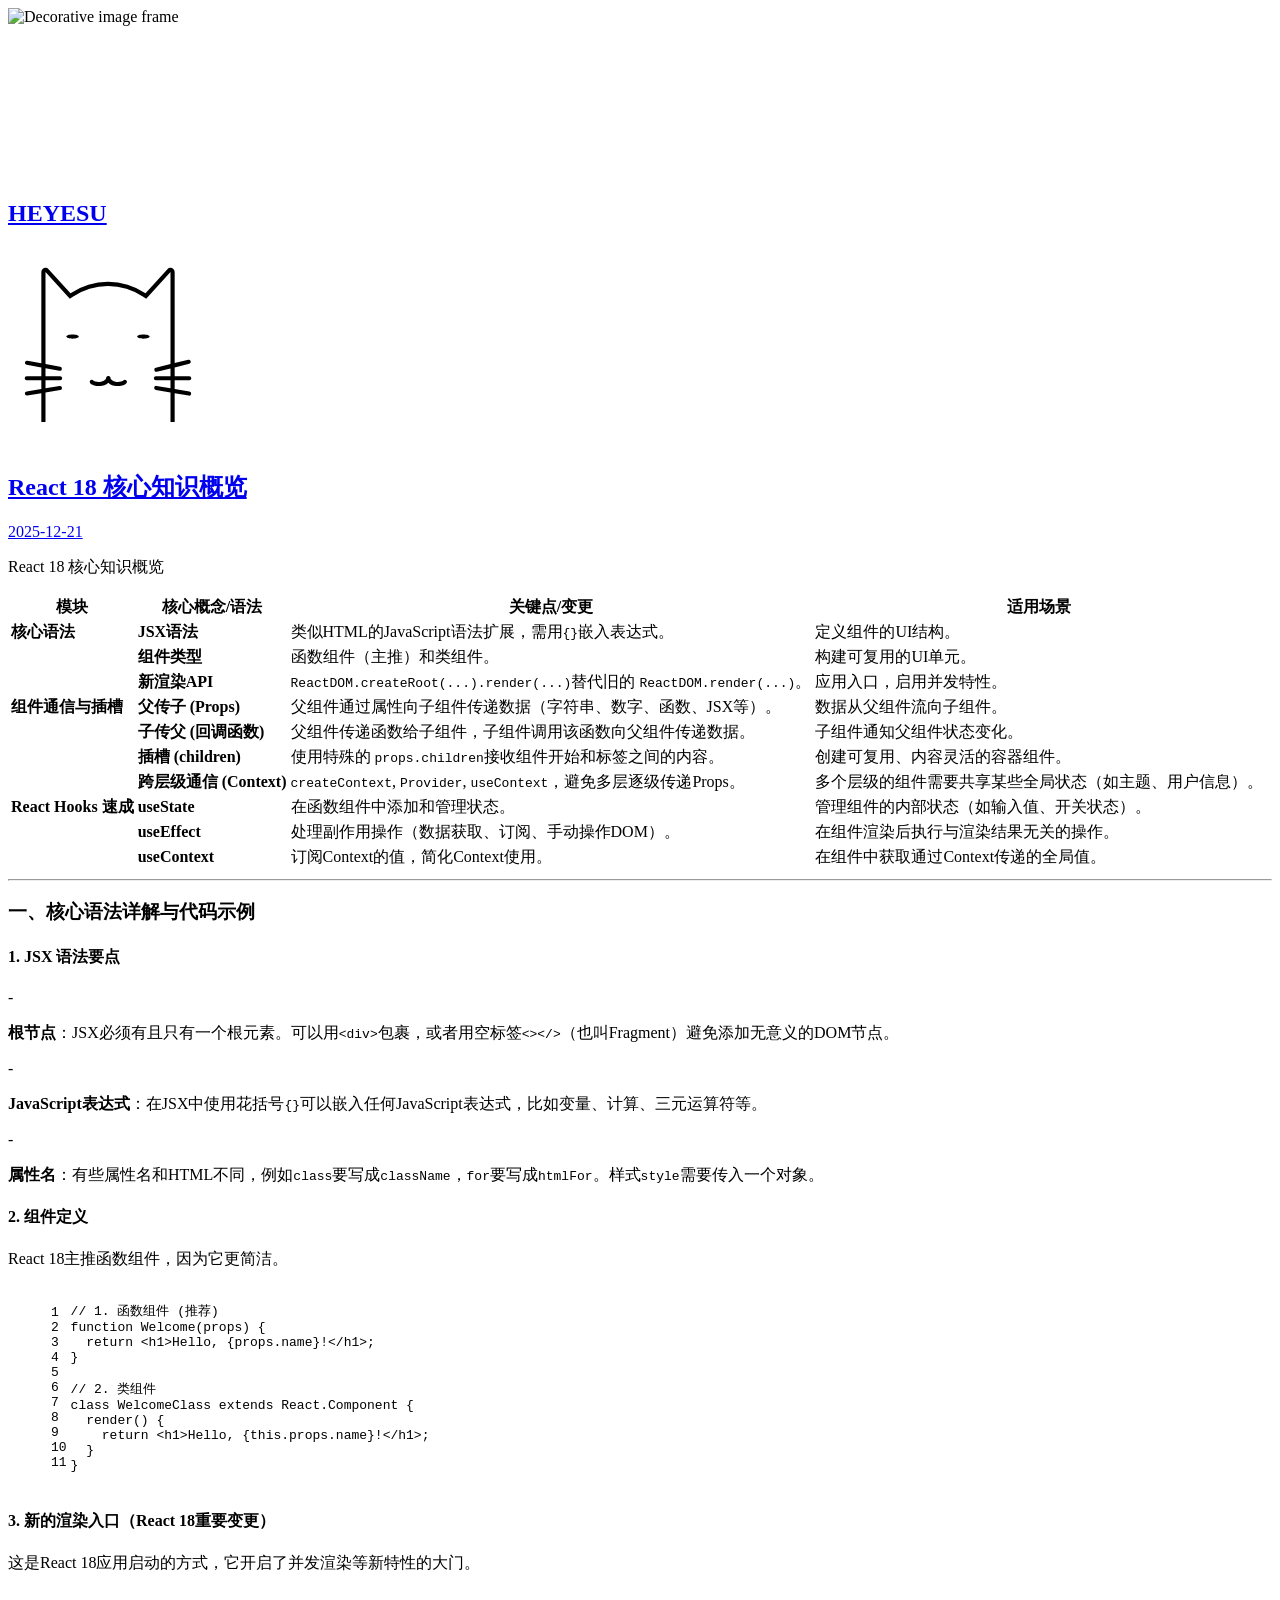
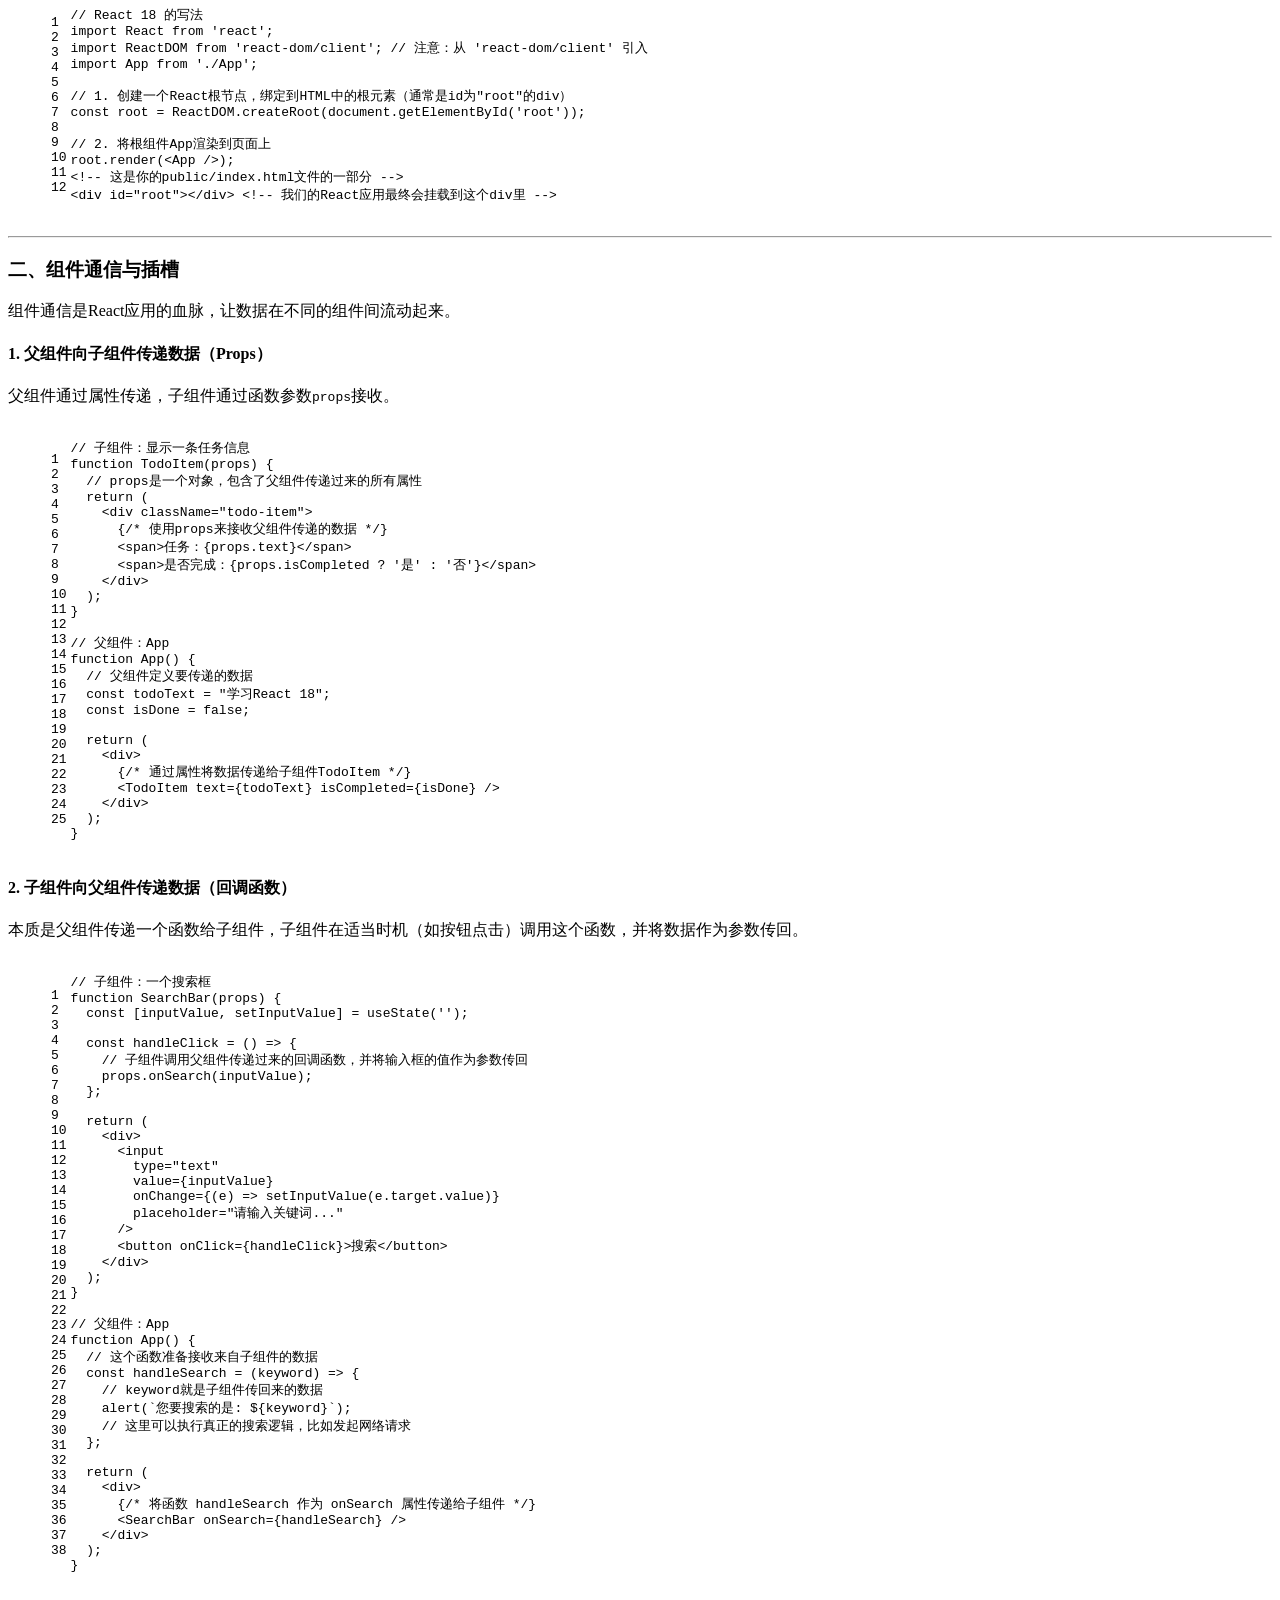
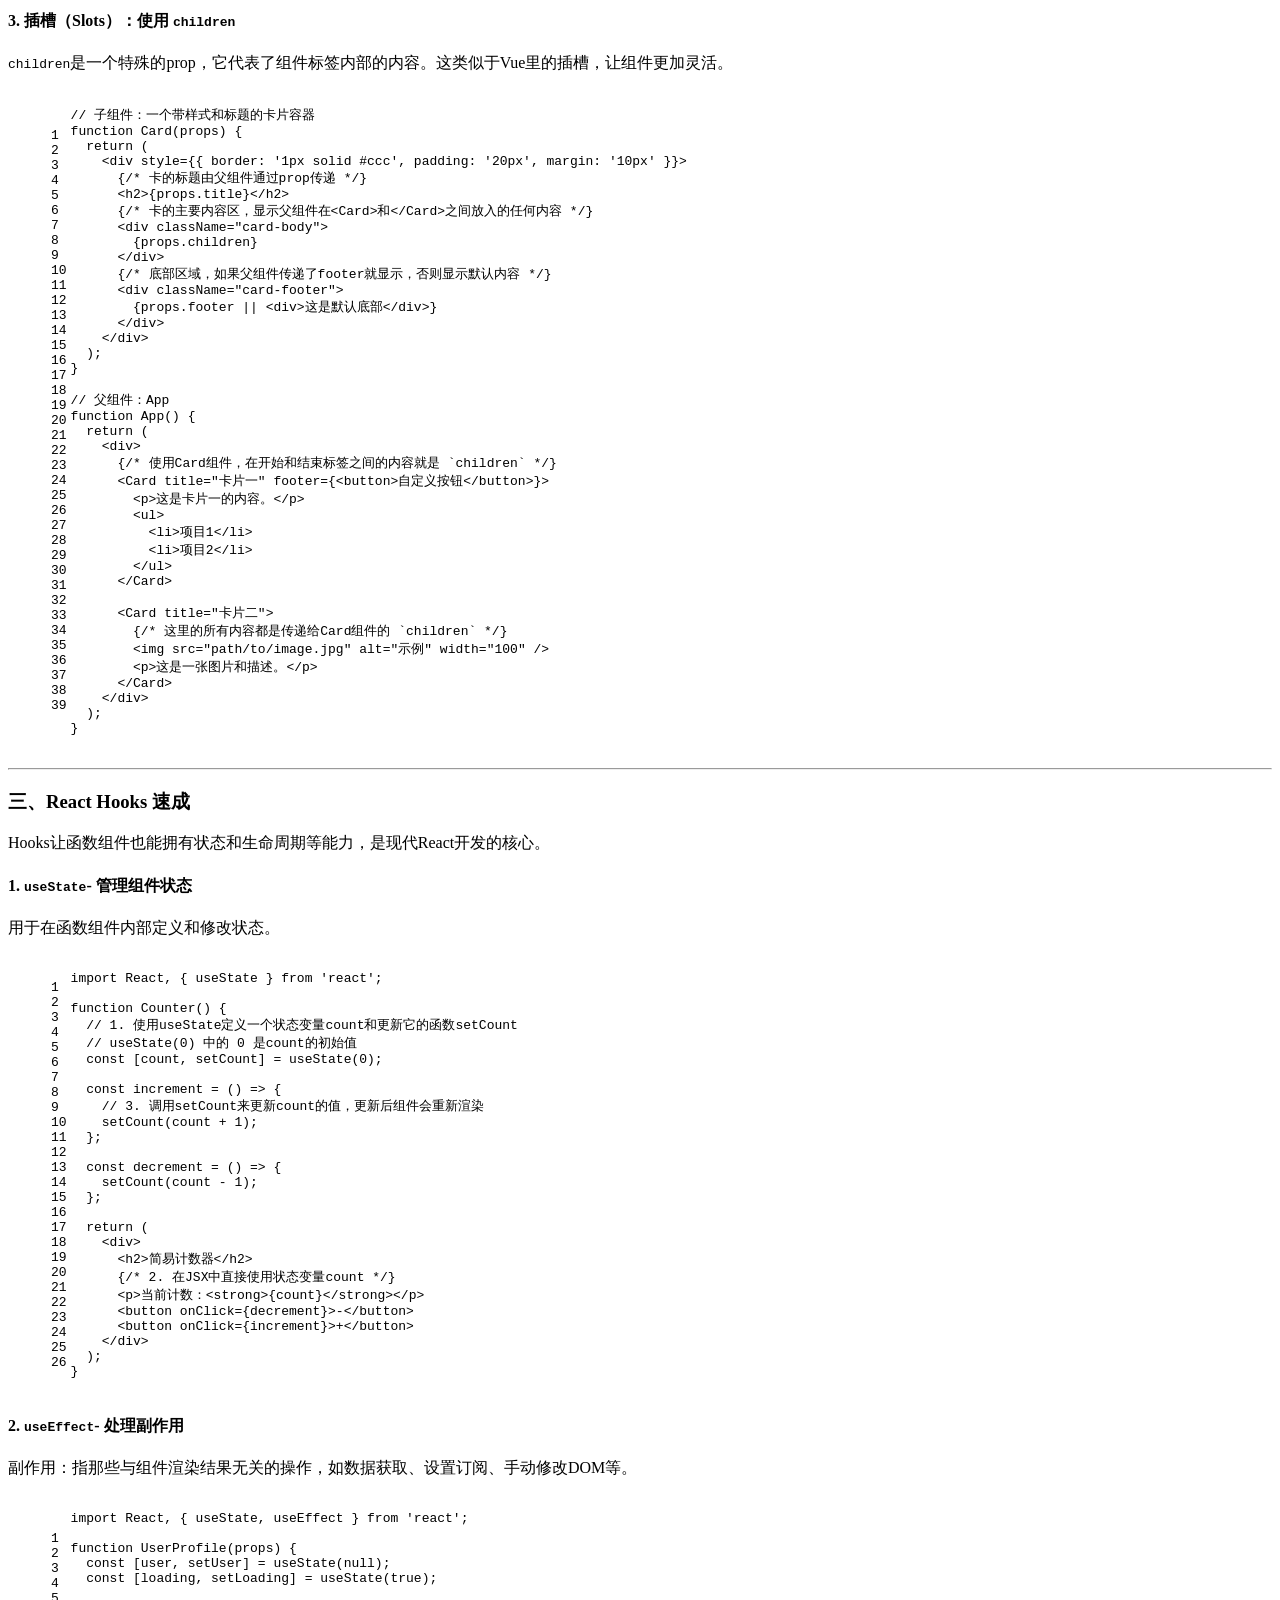
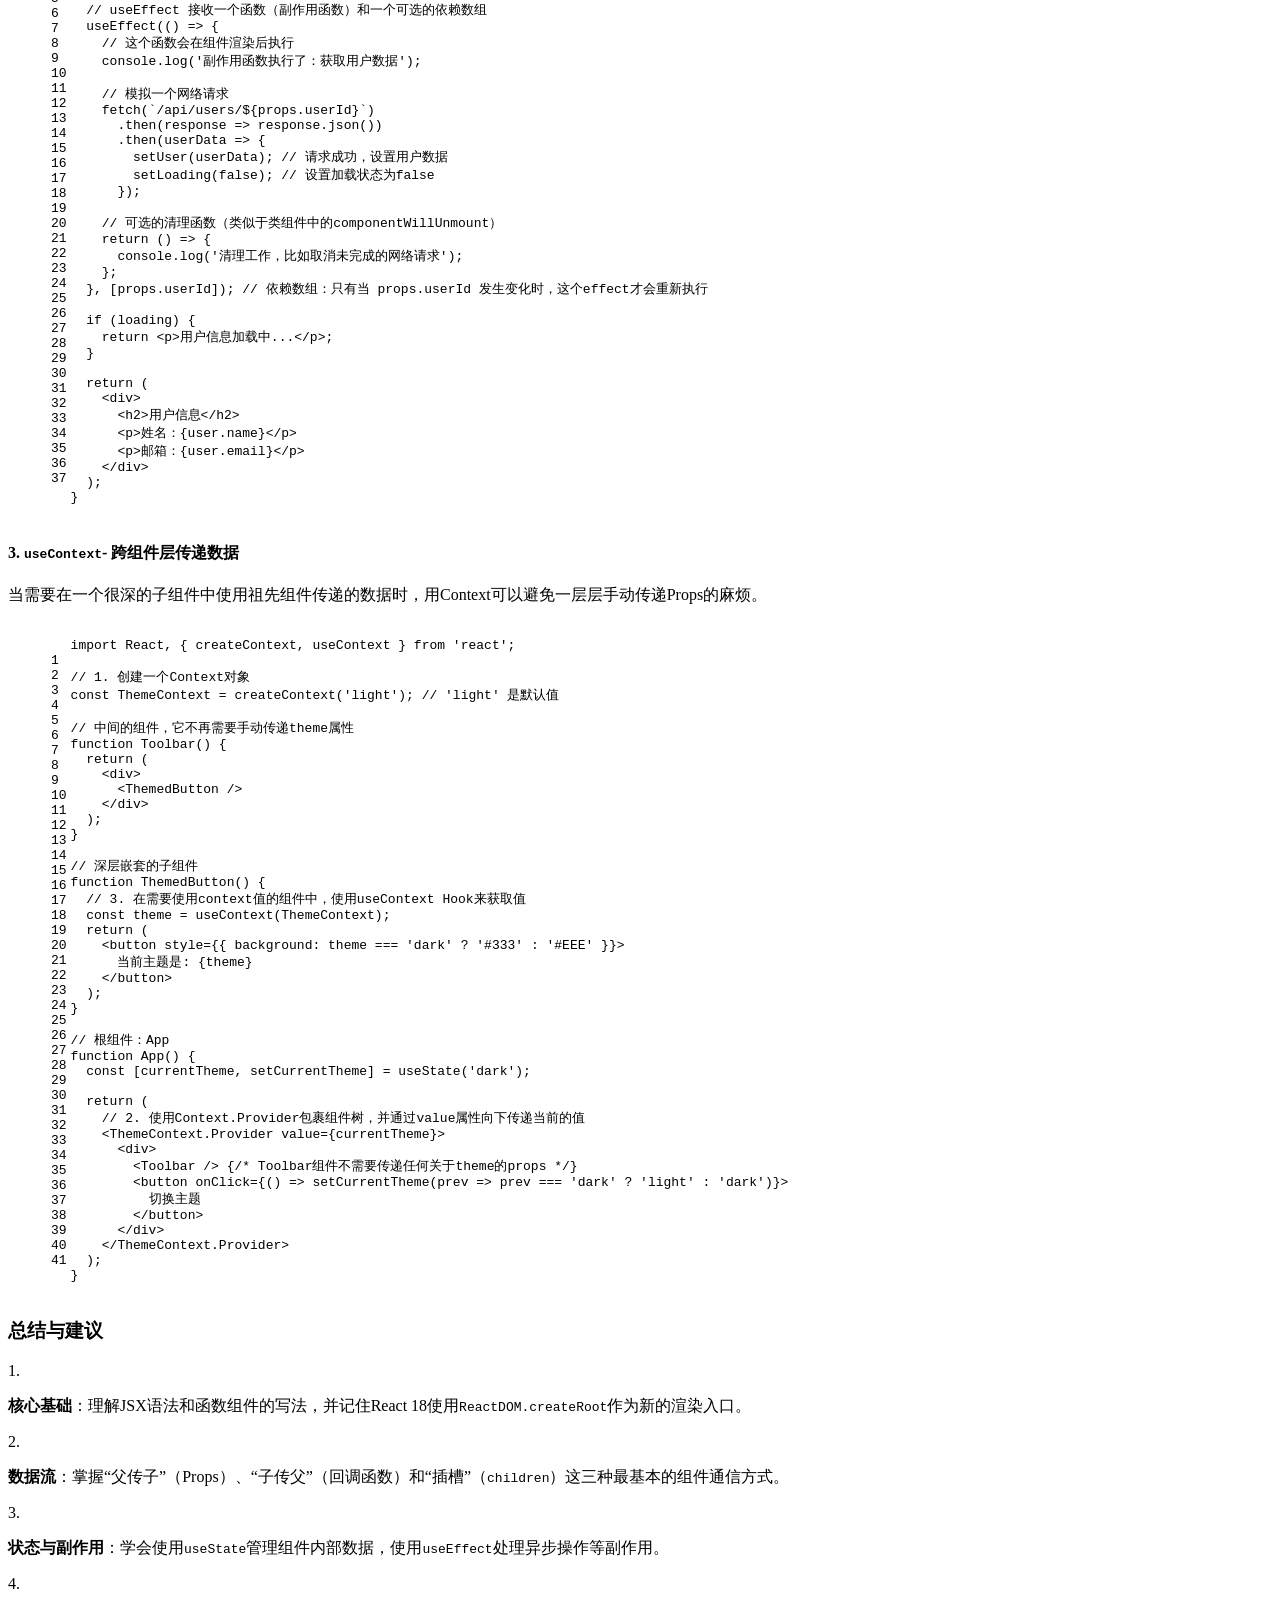
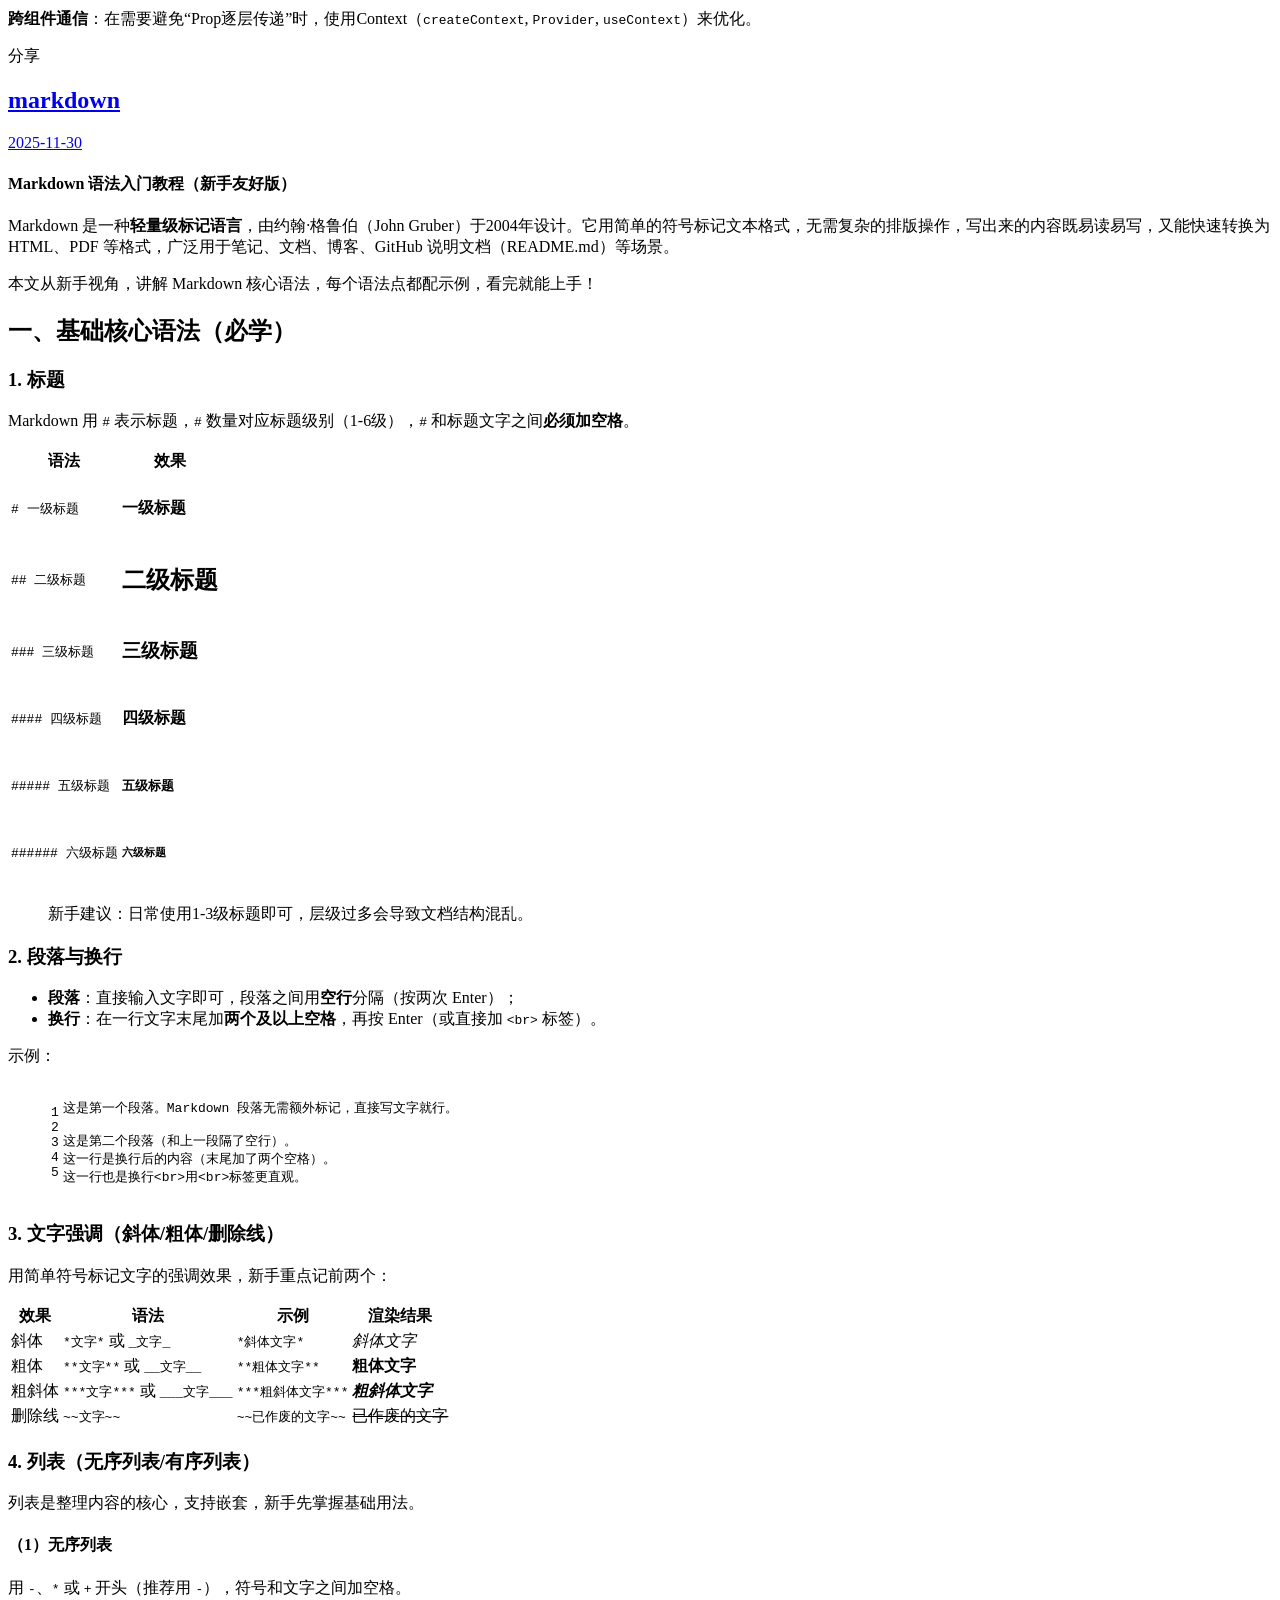
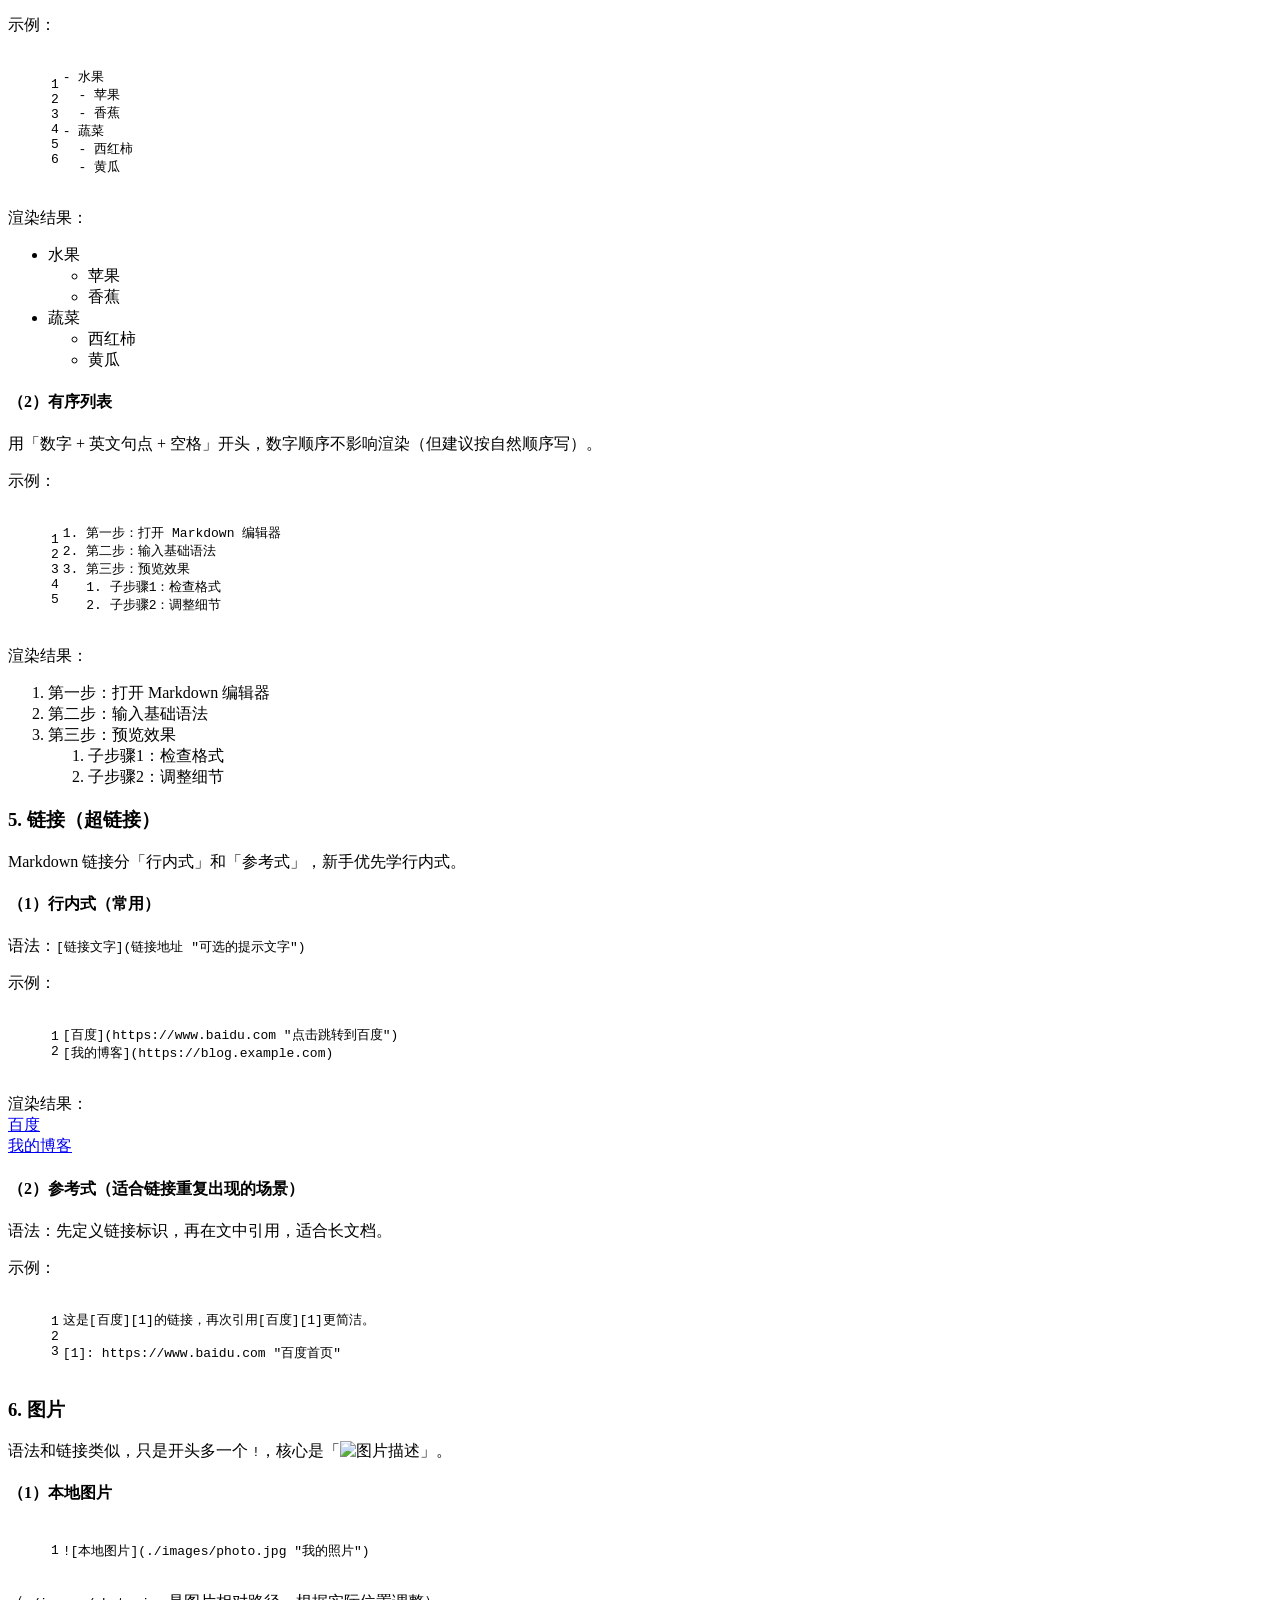
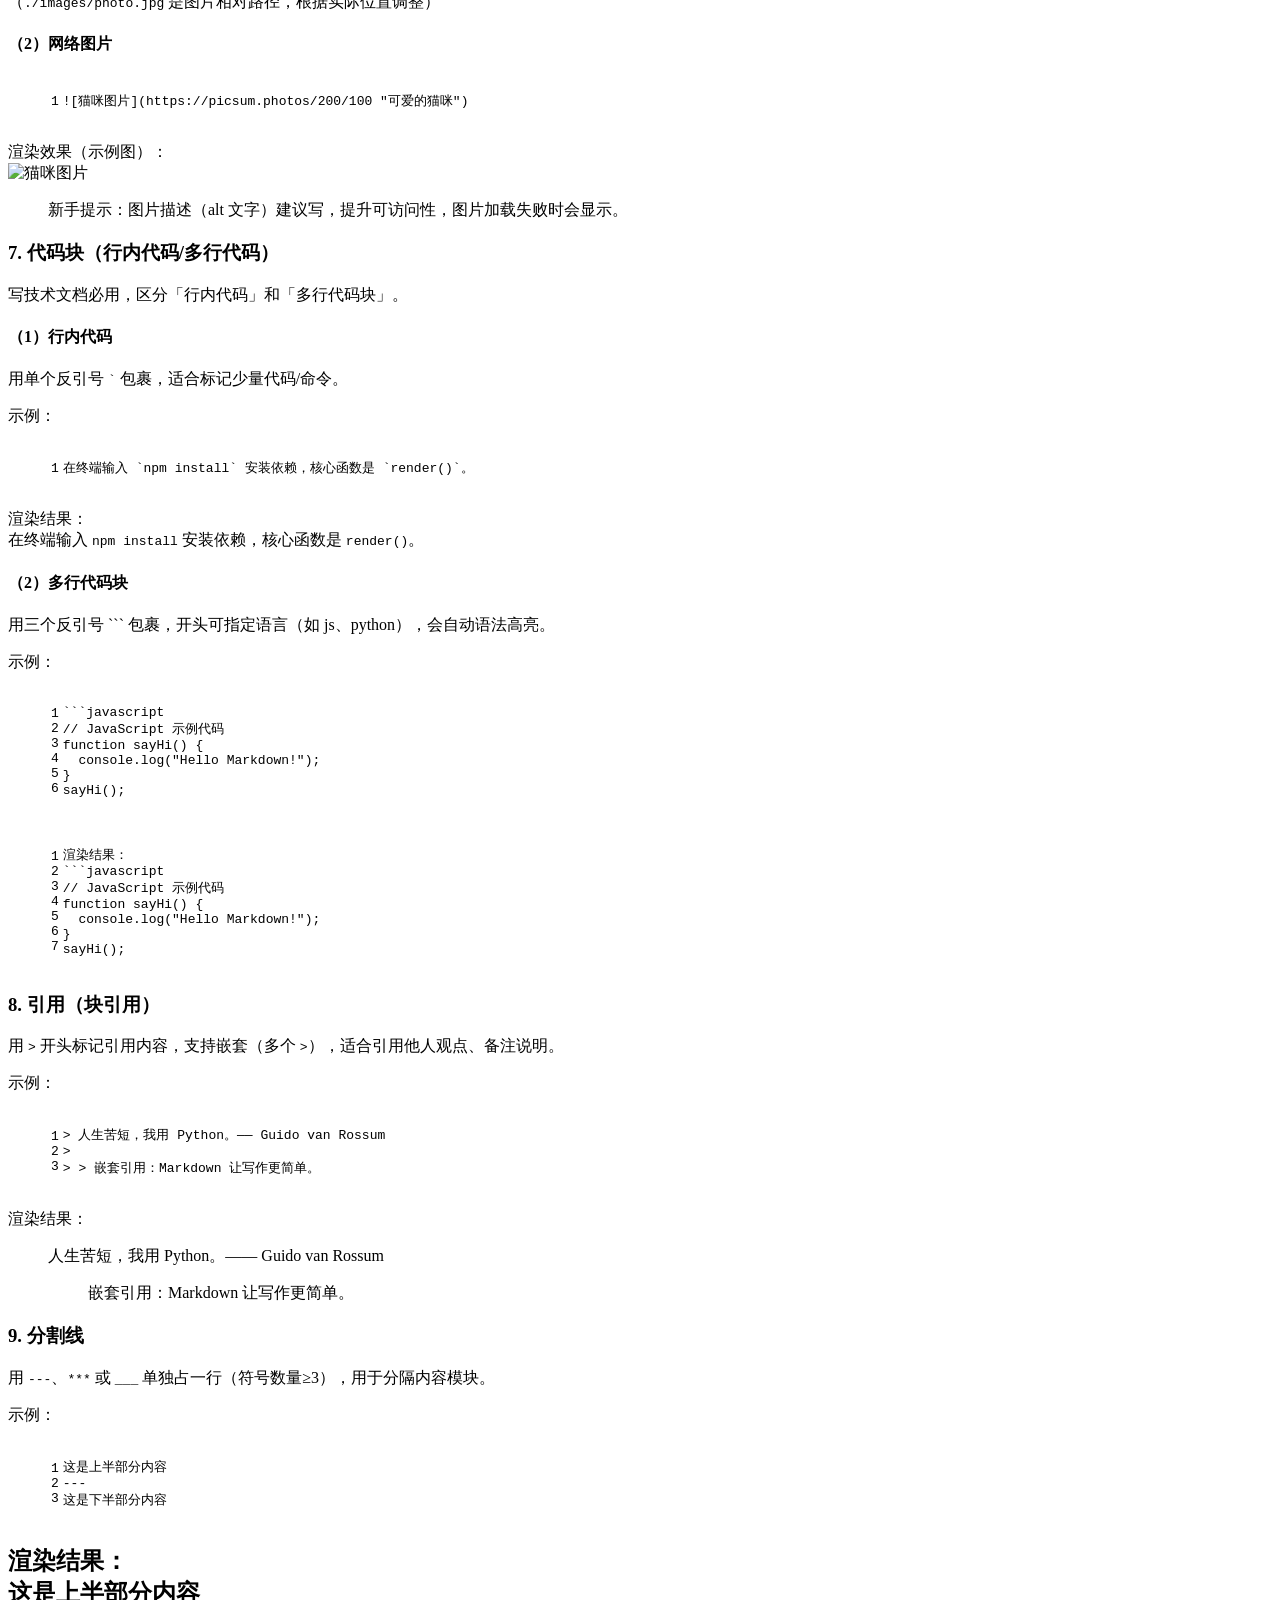
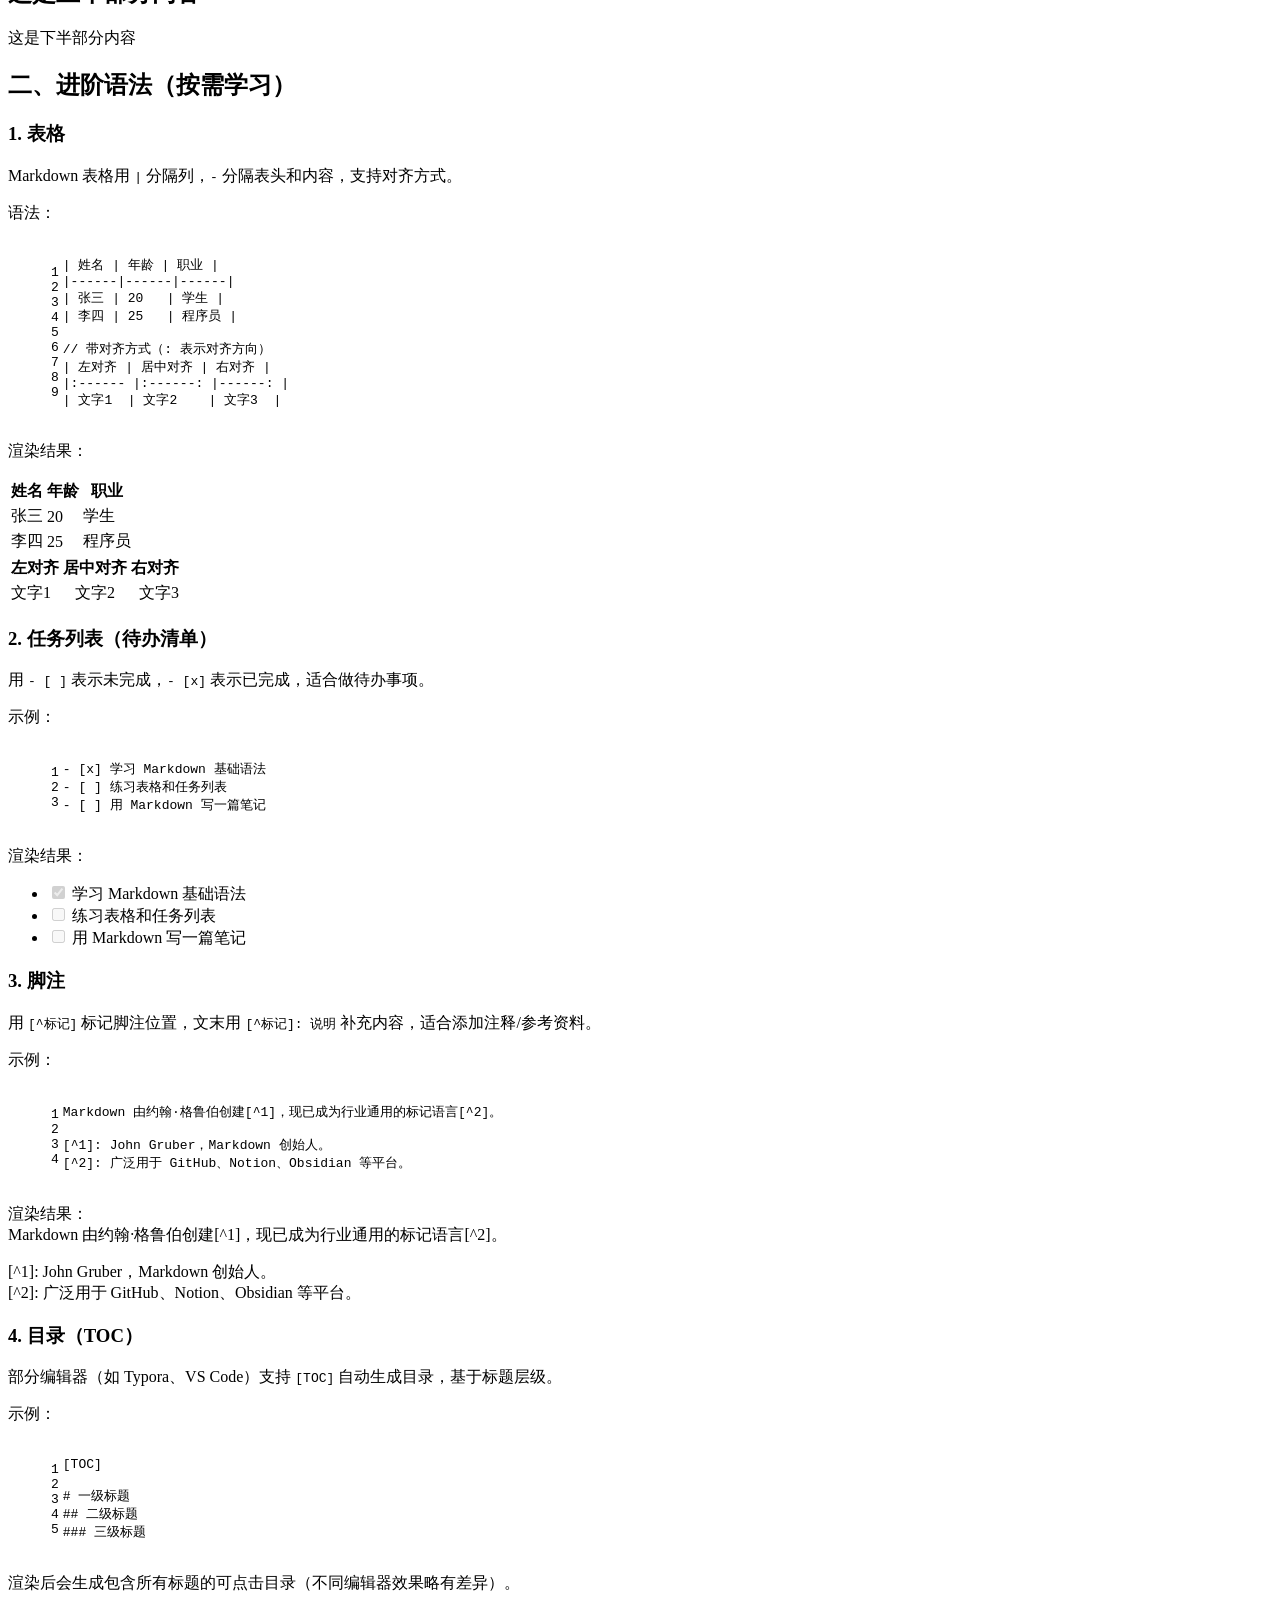
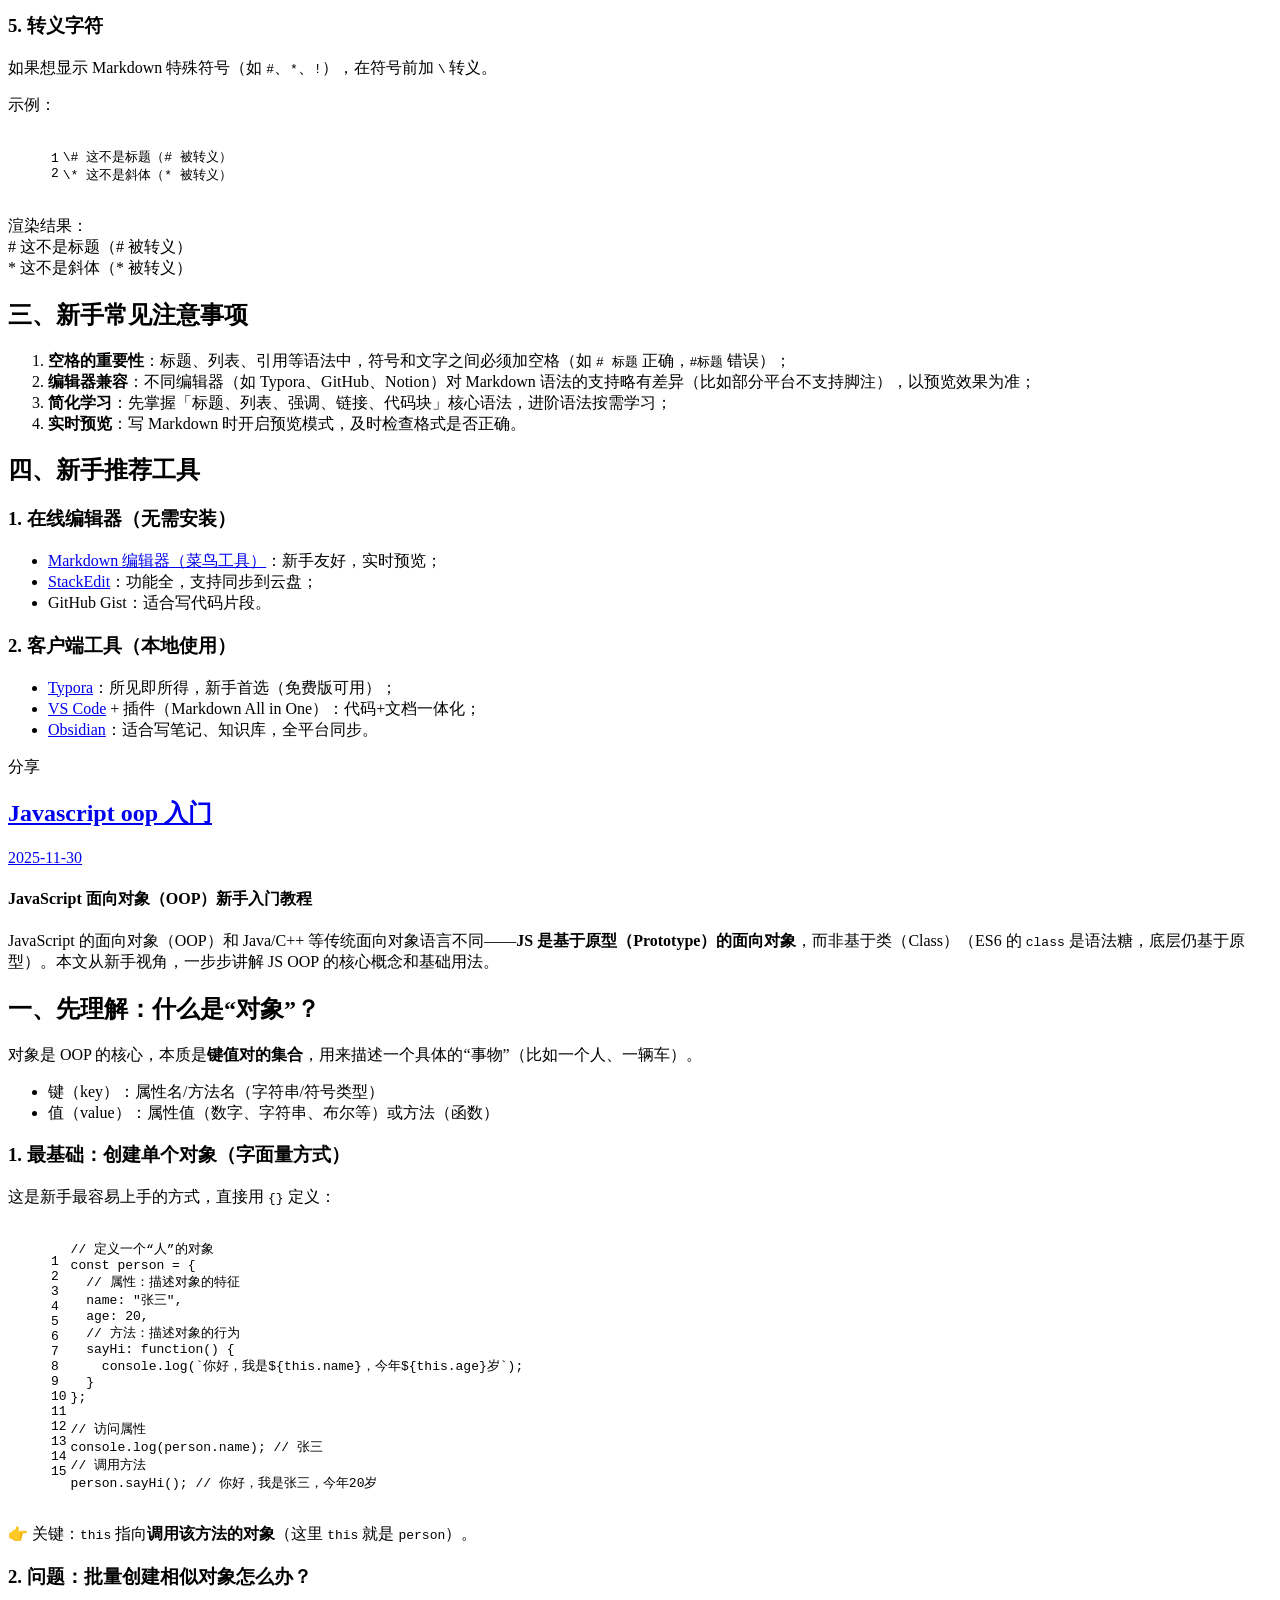
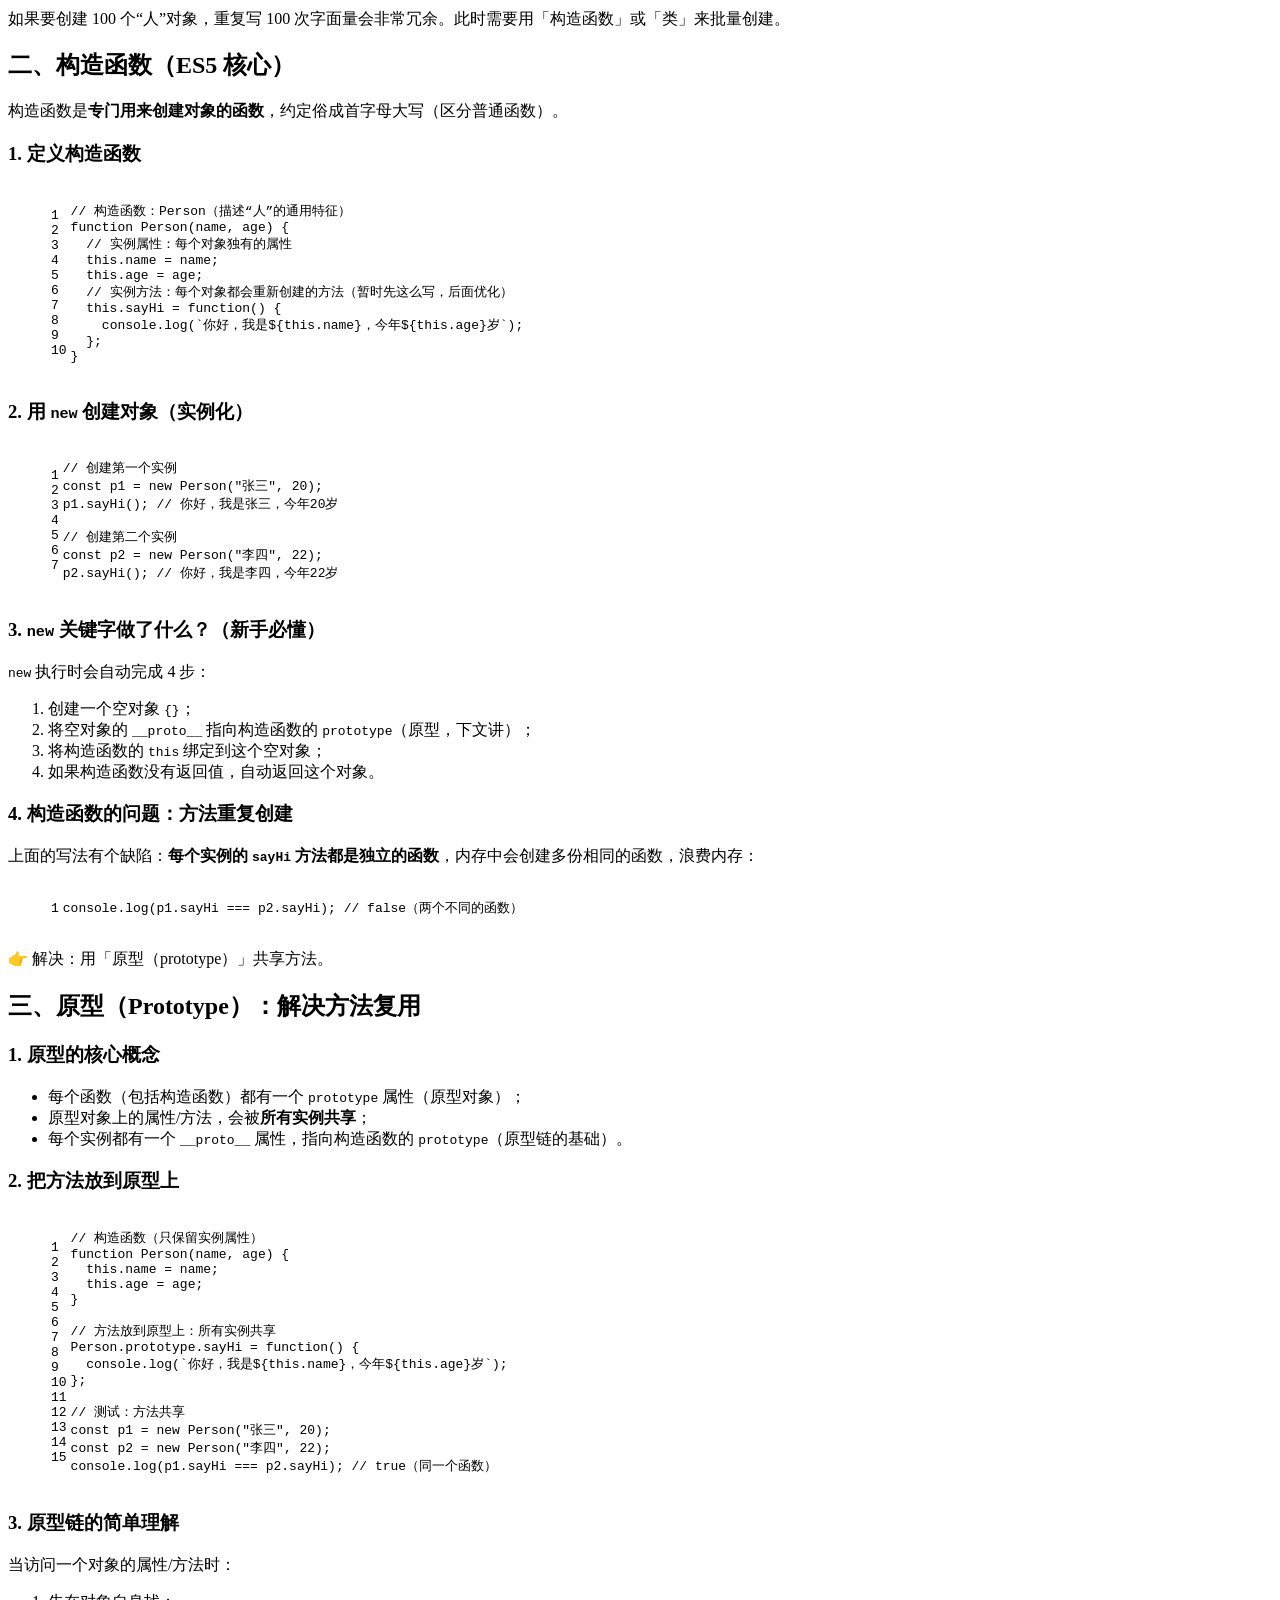
==== commit ca8284d8: "Site updated: 2025-12-21 09:15:25" ====
--- a/index.html
+++ b/index.html
@@ -63,6 +63,172 @@
     
     <h1 class="page-type-title"></h1>
     
+    
+    <article id="post-React 18 核心知识概览" class="article article-type-post" itemscope
+  itemprop="blogPost" data-scroll-reveal>
+
+  <div class="article-inner">
+    
+    <header class="article-header">
+      
+  
+  <h2 class="article-title" itemprop="name">
+    <a href="/2025/12/21/React%2018%20%E6%A0%B8%E5%BF%83%E7%9F%A5%E8%AF%86%E6%A6%82%E8%A7%88/">React 18 核心知识概览</a>
+  </h2>
+  
+  
+
+    </header>
+    
+
+    
+    <div class="article-meta">
+      <a href="/2025/12/21/React%2018%20%E6%A0%B8%E5%BF%83%E7%9F%A5%E8%AF%86%E6%A6%82%E8%A7%88/" class="article-date">
+  <time datetime="2025-12-21T02:00:00.000Z" itemprop="datePublished">2025-12-21</time>
+</a>
+      
+    </div>
+    
+
+    
+
+    <div class="article-entry" itemprop="articleBody">
+      
+      
+        
+      
+      
+        <p>React 18 核心知识概览</p>
+<table>
+<thead>
+<tr>
+<th>模块</th>
+<th>核心概念&#x2F;语法</th>
+<th>关键点&#x2F;变更</th>
+<th>适用场景</th>
+</tr>
+</thead>
+<tbody><tr>
+<td><strong>核心语法</strong></td>
+<td><strong>JSX语法</strong></td>
+<td>类似HTML的JavaScript语法扩展，需用<code>{}</code>嵌入表达式。</td>
+<td>定义组件的UI结构。</td>
+</tr>
+<tr>
+<td></td>
+<td><strong>组件类型</strong></td>
+<td>函数组件（主推）和类组件。</td>
+<td>构建可复用的UI单元。</td>
+</tr>
+<tr>
+<td></td>
+<td><strong>新渲染API</strong></td>
+<td><code>ReactDOM.createRoot(...).render(...)</code>替代旧的 <code>ReactDOM.render(...)</code>。</td>
+<td>应用入口，启用并发特性。</td>
+</tr>
+<tr>
+<td><strong>组件通信与插槽</strong></td>
+<td><strong>父传子 (Props)</strong></td>
+<td>父组件通过属性向子组件传递数据（字符串、数字、函数、JSX等）。</td>
+<td>数据从父组件流向子组件。</td>
+</tr>
+<tr>
+<td></td>
+<td><strong>子传父 (回调函数)</strong></td>
+<td>父组件传递函数给子组件，子组件调用该函数向父组件传递数据。</td>
+<td>子组件通知父组件状态变化。</td>
+</tr>
+<tr>
+<td></td>
+<td><strong>插槽 (children)</strong></td>
+<td>使用特殊的 <code>props.children</code>接收组件开始和标签之间的内容。</td>
+<td>创建可复用、内容灵活的容器组件。</td>
+</tr>
+<tr>
+<td></td>
+<td><strong>跨层级通信 (Context)</strong></td>
+<td><code>createContext</code>, <code>Provider</code>, <code>useContext</code>，避免多层逐级传递Props。</td>
+<td>多个层级的组件需要共享某些全局状态（如主题、用户信息）。</td>
+</tr>
+<tr>
+<td><strong>React Hooks 速成</strong></td>
+<td><strong>useState</strong></td>
+<td>在函数组件中添加和管理状态。</td>
+<td>管理组件的内部状态（如输入值、开关状态）。</td>
+</tr>
+<tr>
+<td></td>
+<td><strong>useEffect</strong></td>
+<td>处理副作用操作（数据获取、订阅、手动操作DOM）。</td>
+<td>在组件渲染后执行与渲染结果无关的操作。</td>
+</tr>
+<tr>
+<td></td>
+<td><strong>useContext</strong></td>
+<td>订阅Context的值，简化Context使用。</td>
+<td>在组件中获取通过Context传递的全局值。</td>
+</tr>
+</tbody></table>
+<hr>
+<h3 id="一、核心语法详解与代码示例"><a href="#一、核心语法详解与代码示例" class="headerlink" title="一、核心语法详解与代码示例"></a>一、核心语法详解与代码示例</h3><h4 id="1-JSX-语法要点"><a href="#1-JSX-语法要点" class="headerlink" title="1. JSX 语法要点"></a>1. JSX 语法要点</h4><p>- </p>
+<p>  <strong>根节点</strong>：JSX必须有且只有一个根元素。可以用<code>&lt;div&gt;</code>包裹，或者用空标签<code>&lt;&gt;&lt;/&gt;</code>（也叫Fragment）避免添加无意义的DOM节点。</p>
+<p>- </p>
+<p>  <strong>JavaScript表达式</strong>：在JSX中使用花括号<code>{}</code>可以嵌入任何JavaScript表达式，比如变量、计算、三元运算符等。</p>
+<p>- </p>
+<p>  <strong>属性名</strong>：有些属性名和HTML不同，例如<code>class</code>要写成<code>className</code>，<code>for</code>要写成<code>htmlFor</code>。样式<code>style</code>需要传入一个对象。</p>
+<h4 id="2-组件定义"><a href="#2-组件定义" class="headerlink" title="2. 组件定义"></a>2. 组件定义</h4><p>React 18主推函数组件，因为它更简洁。</p>
+<figure class="highlight plaintext"><table><tr><td class="gutter"><pre><span class="line">1</span><br><span class="line">2</span><br><span class="line">3</span><br><span class="line">4</span><br><span class="line">5</span><br><span class="line">6</span><br><span class="line">7</span><br><span class="line">8</span><br><span class="line">9</span><br><span class="line">10</span><br><span class="line">11</span><br></pre></td><td class="code"><pre><span class="line">// 1. 函数组件 (推荐)</span><br><span class="line">function Welcome(props) &#123;</span><br><span class="line">  return &lt;h1&gt;Hello, &#123;props.name&#125;!&lt;/h1&gt;;</span><br><span class="line">&#125;</span><br><span class="line"></span><br><span class="line">// 2. 类组件</span><br><span class="line">class WelcomeClass extends React.Component &#123;</span><br><span class="line">  render() &#123;</span><br><span class="line">    return &lt;h1&gt;Hello, &#123;this.props.name&#125;!&lt;/h1&gt;;</span><br><span class="line">  &#125;</span><br><span class="line">&#125;</span><br></pre></td></tr></table></figure>
+
+<h4 id="3-新的渲染入口（React-18重要变更）"><a href="#3-新的渲染入口（React-18重要变更）" class="headerlink" title="3. 新的渲染入口（React 18重要变更）"></a>3. 新的渲染入口（React 18重要变更）</h4><p>这是React 18应用启动的方式，它开启了并发渲染等新特性的大门。</p>
+<figure class="highlight plaintext"><table><tr><td class="gutter"><pre><span class="line">1</span><br><span class="line">2</span><br><span class="line">3</span><br><span class="line">4</span><br><span class="line">5</span><br><span class="line">6</span><br><span class="line">7</span><br><span class="line">8</span><br><span class="line">9</span><br><span class="line">10</span><br><span class="line">11</span><br><span class="line">12</span><br></pre></td><td class="code"><pre><span class="line">// React 18 的写法</span><br><span class="line">import React from &#x27;react&#x27;;</span><br><span class="line">import ReactDOM from &#x27;react-dom/client&#x27;; // 注意：从 &#x27;react-dom/client&#x27; 引入</span><br><span class="line">import App from &#x27;./App&#x27;;</span><br><span class="line"></span><br><span class="line">// 1. 创建一个React根节点，绑定到HTML中的根元素（通常是id为&quot;root&quot;的div）</span><br><span class="line">const root = ReactDOM.createRoot(document.getElementById(&#x27;root&#x27;));</span><br><span class="line"></span><br><span class="line">// 2. 将根组件App渲染到页面上</span><br><span class="line">root.render(&lt;App /&gt;);</span><br><span class="line">&lt;!-- 这是你的public/index.html文件的一部分 --&gt;</span><br><span class="line">&lt;div id=&quot;root&quot;&gt;&lt;/div&gt; &lt;!-- 我们的React应用最终会挂载到这个div里 --&gt;</span><br></pre></td></tr></table></figure>
+
+<hr>
+<h3 id="二、组件通信与插槽"><a href="#二、组件通信与插槽" class="headerlink" title="二、组件通信与插槽"></a>二、组件通信与插槽</h3><p>组件通信是React应用的血脉，让数据在不同的组件间流动起来。</p>
+<h4 id="1-父组件向子组件传递数据（Props）"><a href="#1-父组件向子组件传递数据（Props）" class="headerlink" title="1. 父组件向子组件传递数据（Props）"></a>1. 父组件向子组件传递数据（Props）</h4><p>父组件通过属性传递，子组件通过函数参数<code>props</code>接收。</p>
+<figure class="highlight plaintext"><table><tr><td class="gutter"><pre><span class="line">1</span><br><span class="line">2</span><br><span class="line">3</span><br><span class="line">4</span><br><span class="line">5</span><br><span class="line">6</span><br><span class="line">7</span><br><span class="line">8</span><br><span class="line">9</span><br><span class="line">10</span><br><span class="line">11</span><br><span class="line">12</span><br><span class="line">13</span><br><span class="line">14</span><br><span class="line">15</span><br><span class="line">16</span><br><span class="line">17</span><br><span class="line">18</span><br><span class="line">19</span><br><span class="line">20</span><br><span class="line">21</span><br><span class="line">22</span><br><span class="line">23</span><br><span class="line">24</span><br><span class="line">25</span><br></pre></td><td class="code"><pre><span class="line">// 子组件：显示一条任务信息</span><br><span class="line">function TodoItem(props) &#123;</span><br><span class="line">  // props是一个对象，包含了父组件传递过来的所有属性</span><br><span class="line">  return (</span><br><span class="line">    &lt;div className=&quot;todo-item&quot;&gt;</span><br><span class="line">      &#123;/* 使用props来接收父组件传递的数据 */&#125;</span><br><span class="line">      &lt;span&gt;任务：&#123;props.text&#125;&lt;/span&gt;</span><br><span class="line">      &lt;span&gt;是否完成：&#123;props.isCompleted ? &#x27;是&#x27; : &#x27;否&#x27;&#125;&lt;/span&gt;</span><br><span class="line">    &lt;/div&gt;</span><br><span class="line">  );</span><br><span class="line">&#125;</span><br><span class="line"></span><br><span class="line">// 父组件：App</span><br><span class="line">function App() &#123;</span><br><span class="line">  // 父组件定义要传递的数据</span><br><span class="line">  const todoText = &quot;学习React 18&quot;;</span><br><span class="line">  const isDone = false;</span><br><span class="line"></span><br><span class="line">  return (</span><br><span class="line">    &lt;div&gt;</span><br><span class="line">      &#123;/* 通过属性将数据传递给子组件TodoItem */&#125;</span><br><span class="line">      &lt;TodoItem text=&#123;todoText&#125; isCompleted=&#123;isDone&#125; /&gt;</span><br><span class="line">    &lt;/div&gt;</span><br><span class="line">  );</span><br><span class="line">&#125;</span><br></pre></td></tr></table></figure>
+
+<h4 id="2-子组件向父组件传递数据（回调函数）"><a href="#2-子组件向父组件传递数据（回调函数）" class="headerlink" title="2. 子组件向父组件传递数据（回调函数）"></a>2. 子组件向父组件传递数据（回调函数）</h4><p>本质是父组件传递一个函数给子组件，子组件在适当时机（如按钮点击）调用这个函数，并将数据作为参数传回。</p>
+<figure class="highlight plaintext"><table><tr><td class="gutter"><pre><span class="line">1</span><br><span class="line">2</span><br><span class="line">3</span><br><span class="line">4</span><br><span class="line">5</span><br><span class="line">6</span><br><span class="line">7</span><br><span class="line">8</span><br><span class="line">9</span><br><span class="line">10</span><br><span class="line">11</span><br><span class="line">12</span><br><span class="line">13</span><br><span class="line">14</span><br><span class="line">15</span><br><span class="line">16</span><br><span class="line">17</span><br><span class="line">18</span><br><span class="line">19</span><br><span class="line">20</span><br><span class="line">21</span><br><span class="line">22</span><br><span class="line">23</span><br><span class="line">24</span><br><span class="line">25</span><br><span class="line">26</span><br><span class="line">27</span><br><span class="line">28</span><br><span class="line">29</span><br><span class="line">30</span><br><span class="line">31</span><br><span class="line">32</span><br><span class="line">33</span><br><span class="line">34</span><br><span class="line">35</span><br><span class="line">36</span><br><span class="line">37</span><br><span class="line">38</span><br></pre></td><td class="code"><pre><span class="line">// 子组件：一个搜索框</span><br><span class="line">function SearchBar(props) &#123;</span><br><span class="line">  const [inputValue, setInputValue] = useState(&#x27;&#x27;);</span><br><span class="line"></span><br><span class="line">  const handleClick = () =&gt; &#123;</span><br><span class="line">    // 子组件调用父组件传递过来的回调函数，并将输入框的值作为参数传回</span><br><span class="line">    props.onSearch(inputValue);</span><br><span class="line">  &#125;;</span><br><span class="line"></span><br><span class="line">  return (</span><br><span class="line">    &lt;div&gt;</span><br><span class="line">      &lt;input </span><br><span class="line">        type=&quot;text&quot; </span><br><span class="line">        value=&#123;inputValue&#125; </span><br><span class="line">        onChange=&#123;(e) =&gt; setInputValue(e.target.value)&#125; </span><br><span class="line">        placeholder=&quot;请输入关键词...&quot; </span><br><span class="line">      /&gt;</span><br><span class="line">      &lt;button onClick=&#123;handleClick&#125;&gt;搜索&lt;/button&gt;</span><br><span class="line">    &lt;/div&gt;</span><br><span class="line">  );</span><br><span class="line">&#125;</span><br><span class="line"></span><br><span class="line">// 父组件：App</span><br><span class="line">function App() &#123;</span><br><span class="line">  // 这个函数准备接收来自子组件的数据</span><br><span class="line">  const handleSearch = (keyword) =&gt; &#123;</span><br><span class="line">    // keyword就是子组件传回来的数据</span><br><span class="line">    alert(`您要搜索的是: $&#123;keyword&#125;`);</span><br><span class="line">    // 这里可以执行真正的搜索逻辑，比如发起网络请求</span><br><span class="line">  &#125;;</span><br><span class="line"></span><br><span class="line">  return (</span><br><span class="line">    &lt;div&gt;</span><br><span class="line">      &#123;/* 将函数 handleSearch 作为 onSearch 属性传递给子组件 */&#125;</span><br><span class="line">      &lt;SearchBar onSearch=&#123;handleSearch&#125; /&gt;</span><br><span class="line">    &lt;/div&gt;</span><br><span class="line">  );</span><br><span class="line">&#125;</span><br></pre></td></tr></table></figure>
+
+<h4 id="3-插槽（Slots）：使用-children"><a href="#3-插槽（Slots）：使用-children" class="headerlink" title="3. 插槽（Slots）：使用 children"></a>3. 插槽（Slots）：使用 <code>children</code></h4><p><code>children</code>是一个特殊的prop，它代表了组件标签内部的内容。这类似于Vue里的插槽，让组件更加灵活。</p>
+<figure class="highlight plaintext"><table><tr><td class="gutter"><pre><span class="line">1</span><br><span class="line">2</span><br><span class="line">3</span><br><span class="line">4</span><br><span class="line">5</span><br><span class="line">6</span><br><span class="line">7</span><br><span class="line">8</span><br><span class="line">9</span><br><span class="line">10</span><br><span class="line">11</span><br><span class="line">12</span><br><span class="line">13</span><br><span class="line">14</span><br><span class="line">15</span><br><span class="line">16</span><br><span class="line">17</span><br><span class="line">18</span><br><span class="line">19</span><br><span class="line">20</span><br><span class="line">21</span><br><span class="line">22</span><br><span class="line">23</span><br><span class="line">24</span><br><span class="line">25</span><br><span class="line">26</span><br><span class="line">27</span><br><span class="line">28</span><br><span class="line">29</span><br><span class="line">30</span><br><span class="line">31</span><br><span class="line">32</span><br><span class="line">33</span><br><span class="line">34</span><br><span class="line">35</span><br><span class="line">36</span><br><span class="line">37</span><br><span class="line">38</span><br><span class="line">39</span><br></pre></td><td class="code"><pre><span class="line">// 子组件：一个带样式和标题的卡片容器</span><br><span class="line">function Card(props) &#123;</span><br><span class="line">  return (</span><br><span class="line">    &lt;div style=&#123;&#123; border: &#x27;1px solid #ccc&#x27;, padding: &#x27;20px&#x27;, margin: &#x27;10px&#x27; &#125;&#125;&gt;</span><br><span class="line">      &#123;/* 卡的标题由父组件通过prop传递 */&#125;</span><br><span class="line">      &lt;h2&gt;&#123;props.title&#125;&lt;/h2&gt;</span><br><span class="line">      &#123;/* 卡的主要内容区，显示父组件在&lt;Card&gt;和&lt;/Card&gt;之间放入的任何内容 */&#125;</span><br><span class="line">      &lt;div className=&quot;card-body&quot;&gt;</span><br><span class="line">        &#123;props.children&#125;</span><br><span class="line">      &lt;/div&gt;</span><br><span class="line">      &#123;/* 底部区域，如果父组件传递了footer就显示，否则显示默认内容 */&#125;</span><br><span class="line">      &lt;div className=&quot;card-footer&quot;&gt;</span><br><span class="line">        &#123;props.footer || &lt;div&gt;这是默认底部&lt;/div&gt;&#125;</span><br><span class="line">      &lt;/div&gt;</span><br><span class="line">    &lt;/div&gt;</span><br><span class="line">  );</span><br><span class="line">&#125;</span><br><span class="line"></span><br><span class="line">// 父组件：App</span><br><span class="line">function App() &#123;</span><br><span class="line">  return (</span><br><span class="line">    &lt;div&gt;</span><br><span class="line">      &#123;/* 使用Card组件，在开始和结束标签之间的内容就是 `children` */&#125;</span><br><span class="line">      &lt;Card title=&quot;卡片一&quot; footer=&#123;&lt;button&gt;自定义按钮&lt;/button&gt;&#125;&gt;</span><br><span class="line">        &lt;p&gt;这是卡片一的内容。&lt;/p&gt;</span><br><span class="line">        &lt;ul&gt;</span><br><span class="line">          &lt;li&gt;项目1&lt;/li&gt;</span><br><span class="line">          &lt;li&gt;项目2&lt;/li&gt;</span><br><span class="line">        &lt;/ul&gt;</span><br><span class="line">      &lt;/Card&gt;</span><br><span class="line"></span><br><span class="line">      &lt;Card title=&quot;卡片二&quot;&gt;</span><br><span class="line">        &#123;/* 这里的所有内容都是传递给Card组件的 `children` */&#125;</span><br><span class="line">        &lt;img src=&quot;path/to/image.jpg&quot; alt=&quot;示例&quot; width=&quot;100&quot; /&gt;</span><br><span class="line">        &lt;p&gt;这是一张图片和描述。&lt;/p&gt;</span><br><span class="line">      &lt;/Card&gt;</span><br><span class="line">    &lt;/div&gt;</span><br><span class="line">  );</span><br><span class="line">&#125;</span><br></pre></td></tr></table></figure>
+
+<hr>
+<h3 id="三、React-Hooks-速成"><a href="#三、React-Hooks-速成" class="headerlink" title="三、React Hooks 速成"></a>三、React Hooks 速成</h3><p>Hooks让函数组件也能拥有状态和生命周期等能力，是现代React开发的核心。</p>
+<h4 id="1-useState-管理组件状态"><a href="#1-useState-管理组件状态" class="headerlink" title="1. useState- 管理组件状态"></a>1. <code>useState</code>- 管理组件状态</h4><p>用于在函数组件内部定义和修改状态。</p>
+<figure class="highlight plaintext"><table><tr><td class="gutter"><pre><span class="line">1</span><br><span class="line">2</span><br><span class="line">3</span><br><span class="line">4</span><br><span class="line">5</span><br><span class="line">6</span><br><span class="line">7</span><br><span class="line">8</span><br><span class="line">9</span><br><span class="line">10</span><br><span class="line">11</span><br><span class="line">12</span><br><span class="line">13</span><br><span class="line">14</span><br><span class="line">15</span><br><span class="line">16</span><br><span class="line">17</span><br><span class="line">18</span><br><span class="line">19</span><br><span class="line">20</span><br><span class="line">21</span><br><span class="line">22</span><br><span class="line">23</span><br><span class="line">24</span><br><span class="line">25</span><br><span class="line">26</span><br></pre></td><td class="code"><pre><span class="line">import React, &#123; useState &#125; from &#x27;react&#x27;;</span><br><span class="line"></span><br><span class="line">function Counter() &#123;</span><br><span class="line">  // 1. 使用useState定义一个状态变量count和更新它的函数setCount</span><br><span class="line">  // useState(0) 中的 0 是count的初始值</span><br><span class="line">  const [count, setCount] = useState(0);</span><br><span class="line"></span><br><span class="line">  const increment = () =&gt; &#123;</span><br><span class="line">    // 3. 调用setCount来更新count的值，更新后组件会重新渲染</span><br><span class="line">    setCount(count + 1);</span><br><span class="line">  &#125;;</span><br><span class="line"></span><br><span class="line">  const decrement = () =&gt; &#123;</span><br><span class="line">    setCount(count - 1);</span><br><span class="line">  &#125;;</span><br><span class="line"></span><br><span class="line">  return (</span><br><span class="line">    &lt;div&gt;</span><br><span class="line">      &lt;h2&gt;简易计数器&lt;/h2&gt;</span><br><span class="line">      &#123;/* 2. 在JSX中直接使用状态变量count */&#125;</span><br><span class="line">      &lt;p&gt;当前计数：&lt;strong&gt;&#123;count&#125;&lt;/strong&gt;&lt;/p&gt;</span><br><span class="line">      &lt;button onClick=&#123;decrement&#125;&gt;-&lt;/button&gt;</span><br><span class="line">      &lt;button onClick=&#123;increment&#125;&gt;+&lt;/button&gt;</span><br><span class="line">    &lt;/div&gt;</span><br><span class="line">  );</span><br><span class="line">&#125;</span><br></pre></td></tr></table></figure>
+
+<h4 id="2-useEffect-处理副作用"><a href="#2-useEffect-处理副作用" class="headerlink" title="2. useEffect- 处理副作用"></a>2. <code>useEffect</code>- 处理副作用</h4><p>副作用：指那些与组件渲染结果无关的操作，如数据获取、设置订阅、手动修改DOM等。</p>
+<figure class="highlight plaintext"><table><tr><td class="gutter"><pre><span class="line">1</span><br><span class="line">2</span><br><span class="line">3</span><br><span class="line">4</span><br><span class="line">5</span><br><span class="line">6</span><br><span class="line">7</span><br><span class="line">8</span><br><span class="line">9</span><br><span class="line">10</span><br><span class="line">11</span><br><span class="line">12</span><br><span class="line">13</span><br><span class="line">14</span><br><span class="line">15</span><br><span class="line">16</span><br><span class="line">17</span><br><span class="line">18</span><br><span class="line">19</span><br><span class="line">20</span><br><span class="line">21</span><br><span class="line">22</span><br><span class="line">23</span><br><span class="line">24</span><br><span class="line">25</span><br><span class="line">26</span><br><span class="line">27</span><br><span class="line">28</span><br><span class="line">29</span><br><span class="line">30</span><br><span class="line">31</span><br><span class="line">32</span><br><span class="line">33</span><br><span class="line">34</span><br><span class="line">35</span><br><span class="line">36</span><br><span class="line">37</span><br></pre></td><td class="code"><pre><span class="line">import React, &#123; useState, useEffect &#125; from &#x27;react&#x27;;</span><br><span class="line"></span><br><span class="line">function UserProfile(props) &#123;</span><br><span class="line">  const [user, setUser] = useState(null);</span><br><span class="line">  const [loading, setLoading] = useState(true);</span><br><span class="line"></span><br><span class="line">  // useEffect 接收一个函数（副作用函数）和一个可选的依赖数组</span><br><span class="line">  useEffect(() =&gt; &#123;</span><br><span class="line">    // 这个函数会在组件渲染后执行</span><br><span class="line">    console.log(&#x27;副作用函数执行了：获取用户数据&#x27;);</span><br><span class="line"></span><br><span class="line">    // 模拟一个网络请求</span><br><span class="line">    fetch(`/api/users/$&#123;props.userId&#125;`)</span><br><span class="line">      .then(response =&gt; response.json())</span><br><span class="line">      .then(userData =&gt; &#123;</span><br><span class="line">        setUser(userData); // 请求成功，设置用户数据</span><br><span class="line">        setLoading(false); // 设置加载状态为false</span><br><span class="line">      &#125;);</span><br><span class="line"></span><br><span class="line">    // 可选的清理函数（类似于类组件中的componentWillUnmount）</span><br><span class="line">    return () =&gt; &#123;</span><br><span class="line">      console.log(&#x27;清理工作，比如取消未完成的网络请求&#x27;);</span><br><span class="line">    &#125;;</span><br><span class="line">  &#125;, [props.userId]); // 依赖数组：只有当 props.userId 发生变化时，这个effect才会重新执行</span><br><span class="line"></span><br><span class="line">  if (loading) &#123;</span><br><span class="line">    return &lt;p&gt;用户信息加载中...&lt;/p&gt;;</span><br><span class="line">  &#125;</span><br><span class="line"></span><br><span class="line">  return (</span><br><span class="line">    &lt;div&gt;</span><br><span class="line">      &lt;h2&gt;用户信息&lt;/h2&gt;</span><br><span class="line">      &lt;p&gt;姓名：&#123;user.name&#125;&lt;/p&gt;</span><br><span class="line">      &lt;p&gt;邮箱：&#123;user.email&#125;&lt;/p&gt;</span><br><span class="line">    &lt;/div&gt;</span><br><span class="line">  );</span><br><span class="line">&#125;</span><br></pre></td></tr></table></figure>
+
+<h4 id="3-useContext-跨组件层传递数据"><a href="#3-useContext-跨组件层传递数据" class="headerlink" title="3. useContext- 跨组件层传递数据"></a>3. <code>useContext</code>- 跨组件层传递数据</h4><p>当需要在一个很深的子组件中使用祖先组件传递的数据时，用Context可以避免一层层手动传递Props的麻烦。</p>
+<figure class="highlight plaintext"><table><tr><td class="gutter"><pre><span class="line">1</span><br><span class="line">2</span><br><span class="line">3</span><br><span class="line">4</span><br><span class="line">5</span><br><span class="line">6</span><br><span class="line">7</span><br><span class="line">8</span><br><span class="line">9</span><br><span class="line">10</span><br><span class="line">11</span><br><span class="line">12</span><br><span class="line">13</span><br><span class="line">14</span><br><span class="line">15</span><br><span class="line">16</span><br><span class="line">17</span><br><span class="line">18</span><br><span class="line">19</span><br><span class="line">20</span><br><span class="line">21</span><br><span class="line">22</span><br><span class="line">23</span><br><span class="line">24</span><br><span class="line">25</span><br><span class="line">26</span><br><span class="line">27</span><br><span class="line">28</span><br><span class="line">29</span><br><span class="line">30</span><br><span class="line">31</span><br><span class="line">32</span><br><span class="line">33</span><br><span class="line">34</span><br><span class="line">35</span><br><span class="line">36</span><br><span class="line">37</span><br><span class="line">38</span><br><span class="line">39</span><br><span class="line">40</span><br><span class="line">41</span><br></pre></td><td class="code"><pre><span class="line">import React, &#123; createContext, useContext &#125; from &#x27;react&#x27;;</span><br><span class="line"></span><br><span class="line">// 1. 创建一个Context对象</span><br><span class="line">const ThemeContext = createContext(&#x27;light&#x27;); // &#x27;light&#x27; 是默认值</span><br><span class="line"></span><br><span class="line">// 中间的组件，它不再需要手动传递theme属性</span><br><span class="line">function Toolbar() &#123;</span><br><span class="line">  return (</span><br><span class="line">    &lt;div&gt;</span><br><span class="line">      &lt;ThemedButton /&gt;</span><br><span class="line">    &lt;/div&gt;</span><br><span class="line">  );</span><br><span class="line">&#125;</span><br><span class="line"></span><br><span class="line">// 深层嵌套的子组件</span><br><span class="line">function ThemedButton() &#123;</span><br><span class="line">  // 3. 在需要使用context值的组件中，使用useContext Hook来获取值</span><br><span class="line">  const theme = useContext(ThemeContext);</span><br><span class="line">  return (</span><br><span class="line">    &lt;button style=&#123;&#123; background: theme === &#x27;dark&#x27; ? &#x27;#333&#x27; : &#x27;#EEE&#x27; &#125;&#125;&gt;</span><br><span class="line">      当前主题是: &#123;theme&#125;</span><br><span class="line">    &lt;/button&gt;</span><br><span class="line">  );</span><br><span class="line">&#125;</span><br><span class="line"></span><br><span class="line">// 根组件：App</span><br><span class="line">function App() &#123;</span><br><span class="line">  const [currentTheme, setCurrentTheme] = useState(&#x27;dark&#x27;);</span><br><span class="line"></span><br><span class="line">  return (</span><br><span class="line">    // 2. 使用Context.Provider包裹组件树，并通过value属性向下传递当前的值</span><br><span class="line">    &lt;ThemeContext.Provider value=&#123;currentTheme&#125;&gt;</span><br><span class="line">      &lt;div&gt;</span><br><span class="line">        &lt;Toolbar /&gt; &#123;/* Toolbar组件不需要传递任何关于theme的props */&#125;</span><br><span class="line">        &lt;button onClick=&#123;() =&gt; setCurrentTheme(prev =&gt; prev === &#x27;dark&#x27; ? &#x27;light&#x27; : &#x27;dark&#x27;)&#125;&gt;</span><br><span class="line">          切换主题</span><br><span class="line">        &lt;/button&gt;</span><br><span class="line">      &lt;/div&gt;</span><br><span class="line">    &lt;/ThemeContext.Provider&gt;</span><br><span class="line">  );</span><br><span class="line">&#125;</span><br></pre></td></tr></table></figure>
+
+<h3 id="总结与建议"><a href="#总结与建议" class="headerlink" title="总结与建议"></a>总结与建议</h3><p>1. </p>
+<p>   <strong>核心基础</strong>：理解JSX语法和函数组件的写法，并记住React 18使用<code>ReactDOM.createRoot</code>作为新的渲染入口。</p>
+<p>2. </p>
+<p>   <strong>数据流</strong>：掌握“父传子”（Props）、“子传父”（回调函数）和“插槽”（<code>children</code>）这三种最基本的组件通信方式。</p>
+<p>3. </p>
+<p>   <strong>状态与副作用</strong>：学会使用<code>useState</code>管理组件内部数据，使用<code>useEffect</code>处理异步操作等副作用。</p>
+<p>4. </p>
+<p>   <strong>跨组件通信</strong>：在需要避免“Prop逐层传递”时，使用Context（<code>createContext</code>, <code>Provider</code>, <code>useContext</code>）来优化。</p>
+
+      
+    </div>
+    <footer class="article-footer">
+      <a data-url="https://heyesu915.github.io/2025/12/21/React%2018%20%E6%A0%B8%E5%BF%83%E7%9F%A5%E8%AF%86%E6%A6%82%E8%A7%88/" data-id="cuidHxFcye0QESj8DmMfHHZjZ" class="article-share-link">
+        分享
+      </a>
+      
+    </footer>
+
+  </div>
+
+  
+
+  
+
+</article>
     
     <article id="post-markdown" class="article article-type-post" itemscope
   itemprop="blogPost" data-scroll-reveal>
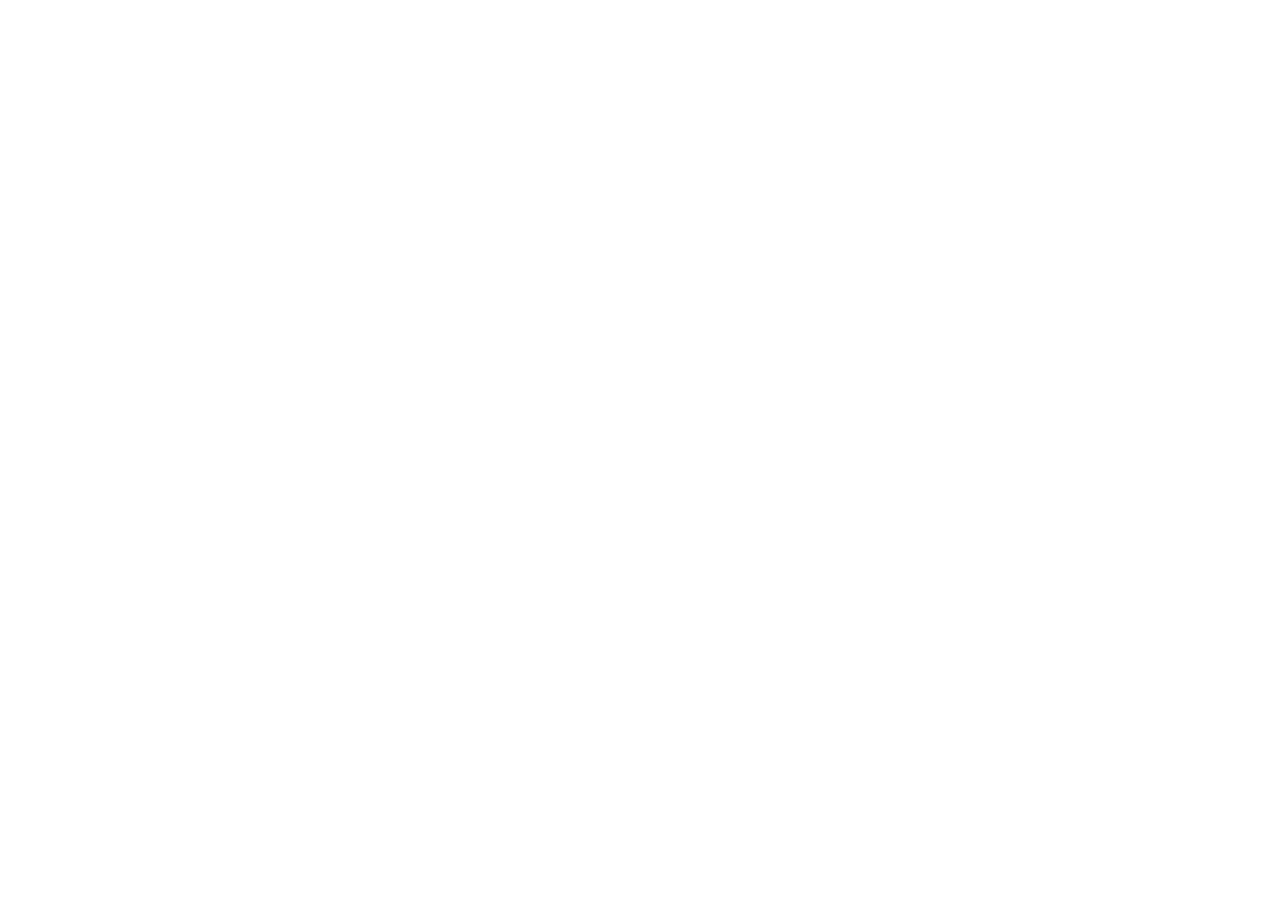
==== commit ae878fa5: "Updates" ====
--- a/index.html
+++ b/index.html
@@ -1,880 +1,14 @@
-<!DOCTYPE html>
+<!doctype html>
 <html lang="en">
-
-<head>
-  <meta charset="utf-8">
-  <meta name="viewport" content="width=device-width, initial-scale=1, maximum-scale=1">
-  
-  
-  
-  <title>
-    
-    HEYESU
-  </title>
-  <!-- Icon -->
-  
-    <link rel="shortcut icon" href="/favicon.ico">
-    
-  
-<link rel="stylesheet" href="/css/style.css">
-
-  
-  
-<link rel="stylesheet" href="/fancybox/jquery.fancybox.min.css">
-
-  
-  
-<script src="/js/pace.min.js"></script>
-
-<meta name="generator" content="Hexo 8.1.1"></head>
-
-<body>
-  <main class="content">
-    <section class="jumbotron">
-  <div class="video">
-    
-    <div class="video-frame">
-      <img src="/images/ocean/overlay-hero.png" alt="Decorative image frame">
-    </div>
-    
-    <div class="video-media">
-      <video playsinline="" autoplay="" loop="" muted="" data-autoplay="" poster="/images/ocean/ocean.png"
-        x5-video-player-type="h5">
-        <source src="/images/ocean/ocean.mp4" type="video/mp4">
-        <source src="/images/ocean/ocean.ogv" type="video/ogg">
-        <source src="/images/ocean/ocean.webm" type="video/webm">
-        <p>Your user agent does not support the HTML5 Video element.</p>
-      </video>
-      <div class="video-overlay"></div>
-    </div>
-    <div class="video-inner text-center text-white">
-      <h1><a href="/">HEYESU</a></h1>
-      <p></p>
-      <div><img src="/images/hexo-inverted.svg" class="brand" alt="HEYESU"></div>
-    </div>
-    <div class="video-learn-more">
-      <a class="anchor" href="#landingpage"><i class="fe fe-mouse"></i></a>
-    </div>
-  </div>
-</section>
-<div id="landingpage">
-  <section class="outer">
-  <article class="articles">
-    
-    <h1 class="page-type-title"></h1>
-    
-    
-    <article id="post-React 18 核心知识概览" class="article article-type-post" itemscope
-  itemprop="blogPost" data-scroll-reveal>
-
-  <div class="article-inner">
-    
-    <header class="article-header">
-      
-  
-  <h2 class="article-title" itemprop="name">
-    <a href="/2025/12/21/React%2018%20%E6%A0%B8%E5%BF%83%E7%9F%A5%E8%AF%86%E6%A6%82%E8%A7%88/">React 18 核心知识概览</a>
-  </h2>
-  
-  
-
-    </header>
-    
-
-    
-    <div class="article-meta">
-      <a href="/2025/12/21/React%2018%20%E6%A0%B8%E5%BF%83%E7%9F%A5%E8%AF%86%E6%A6%82%E8%A7%88/" class="article-date">
-  <time datetime="2025-12-21T02:00:00.000Z" itemprop="datePublished">2025-12-21</time>
-</a>
-      
-    </div>
-    
-
-    
-
-    <div class="article-entry" itemprop="articleBody">
-      
-      
-        
-      
-      
-        <p>React 18 核心知识概览</p>
-<table>
-<thead>
-<tr>
-<th>模块</th>
-<th>核心概念&#x2F;语法</th>
-<th>关键点&#x2F;变更</th>
-<th>适用场景</th>
-</tr>
-</thead>
-<tbody><tr>
-<td><strong>核心语法</strong></td>
-<td><strong>JSX语法</strong></td>
-<td>类似HTML的JavaScript语法扩展，需用<code>{}</code>嵌入表达式。</td>
-<td>定义组件的UI结构。</td>
-</tr>
-<tr>
-<td></td>
-<td><strong>组件类型</strong></td>
-<td>函数组件（主推）和类组件。</td>
-<td>构建可复用的UI单元。</td>
-</tr>
-<tr>
-<td></td>
-<td><strong>新渲染API</strong></td>
-<td><code>ReactDOM.createRoot(...).render(...)</code>替代旧的 <code>ReactDOM.render(...)</code>。</td>
-<td>应用入口，启用并发特性。</td>
-</tr>
-<tr>
-<td><strong>组件通信与插槽</strong></td>
-<td><strong>父传子 (Props)</strong></td>
-<td>父组件通过属性向子组件传递数据（字符串、数字、函数、JSX等）。</td>
-<td>数据从父组件流向子组件。</td>
-</tr>
-<tr>
-<td></td>
-<td><strong>子传父 (回调函数)</strong></td>
-<td>父组件传递函数给子组件，子组件调用该函数向父组件传递数据。</td>
-<td>子组件通知父组件状态变化。</td>
-</tr>
-<tr>
-<td></td>
-<td><strong>插槽 (children)</strong></td>
-<td>使用特殊的 <code>props.children</code>接收组件开始和标签之间的内容。</td>
-<td>创建可复用、内容灵活的容器组件。</td>
-</tr>
-<tr>
-<td></td>
-<td><strong>跨层级通信 (Context)</strong></td>
-<td><code>createContext</code>, <code>Provider</code>, <code>useContext</code>，避免多层逐级传递Props。</td>
-<td>多个层级的组件需要共享某些全局状态（如主题、用户信息）。</td>
-</tr>
-<tr>
-<td><strong>React Hooks 速成</strong></td>
-<td><strong>useState</strong></td>
-<td>在函数组件中添加和管理状态。</td>
-<td>管理组件的内部状态（如输入值、开关状态）。</td>
-</tr>
-<tr>
-<td></td>
-<td><strong>useEffect</strong></td>
-<td>处理副作用操作（数据获取、订阅、手动操作DOM）。</td>
-<td>在组件渲染后执行与渲染结果无关的操作。</td>
-</tr>
-<tr>
-<td></td>
-<td><strong>useContext</strong></td>
-<td>订阅Context的值，简化Context使用。</td>
-<td>在组件中获取通过Context传递的全局值。</td>
-</tr>
-</tbody></table>
-<hr>
-<h3 id="一、核心语法详解与代码示例"><a href="#一、核心语法详解与代码示例" class="headerlink" title="一、核心语法详解与代码示例"></a>一、核心语法详解与代码示例</h3><h4 id="1-JSX-语法要点"><a href="#1-JSX-语法要点" class="headerlink" title="1. JSX 语法要点"></a>1. JSX 语法要点</h4><p>- </p>
-<p>  <strong>根节点</strong>：JSX必须有且只有一个根元素。可以用<code>&lt;div&gt;</code>包裹，或者用空标签<code>&lt;&gt;&lt;/&gt;</code>（也叫Fragment）避免添加无意义的DOM节点。</p>
-<p>- </p>
-<p>  <strong>JavaScript表达式</strong>：在JSX中使用花括号<code>{}</code>可以嵌入任何JavaScript表达式，比如变量、计算、三元运算符等。</p>
-<p>- </p>
-<p>  <strong>属性名</strong>：有些属性名和HTML不同，例如<code>class</code>要写成<code>className</code>，<code>for</code>要写成<code>htmlFor</code>。样式<code>style</code>需要传入一个对象。</p>
-<h4 id="2-组件定义"><a href="#2-组件定义" class="headerlink" title="2. 组件定义"></a>2. 组件定义</h4><p>React 18主推函数组件，因为它更简洁。</p>
-<figure class="highlight plaintext"><table><tr><td class="gutter"><pre><span class="line">1</span><br><span class="line">2</span><br><span class="line">3</span><br><span class="line">4</span><br><span class="line">5</span><br><span class="line">6</span><br><span class="line">7</span><br><span class="line">8</span><br><span class="line">9</span><br><span class="line">10</span><br><span class="line">11</span><br></pre></td><td class="code"><pre><span class="line">// 1. 函数组件 (推荐)</span><br><span class="line">function Welcome(props) &#123;</span><br><span class="line">  return &lt;h1&gt;Hello, &#123;props.name&#125;!&lt;/h1&gt;;</span><br><span class="line">&#125;</span><br><span class="line"></span><br><span class="line">// 2. 类组件</span><br><span class="line">class WelcomeClass extends React.Component &#123;</span><br><span class="line">  render() &#123;</span><br><span class="line">    return &lt;h1&gt;Hello, &#123;this.props.name&#125;!&lt;/h1&gt;;</span><br><span class="line">  &#125;</span><br><span class="line">&#125;</span><br></pre></td></tr></table></figure>
-
-<h4 id="3-新的渲染入口（React-18重要变更）"><a href="#3-新的渲染入口（React-18重要变更）" class="headerlink" title="3. 新的渲染入口（React 18重要变更）"></a>3. 新的渲染入口（React 18重要变更）</h4><p>这是React 18应用启动的方式，它开启了并发渲染等新特性的大门。</p>
-<figure class="highlight plaintext"><table><tr><td class="gutter"><pre><span class="line">1</span><br><span class="line">2</span><br><span class="line">3</span><br><span class="line">4</span><br><span class="line">5</span><br><span class="line">6</span><br><span class="line">7</span><br><span class="line">8</span><br><span class="line">9</span><br><span class="line">10</span><br><span class="line">11</span><br><span class="line">12</span><br></pre></td><td class="code"><pre><span class="line">// React 18 的写法</span><br><span class="line">import React from &#x27;react&#x27;;</span><br><span class="line">import ReactDOM from &#x27;react-dom/client&#x27;; // 注意：从 &#x27;react-dom/client&#x27; 引入</span><br><span class="line">import App from &#x27;./App&#x27;;</span><br><span class="line"></span><br><span class="line">// 1. 创建一个React根节点，绑定到HTML中的根元素（通常是id为&quot;root&quot;的div）</span><br><span class="line">const root = ReactDOM.createRoot(document.getElementById(&#x27;root&#x27;));</span><br><span class="line"></span><br><span class="line">// 2. 将根组件App渲染到页面上</span><br><span class="line">root.render(&lt;App /&gt;);</span><br><span class="line">&lt;!-- 这是你的public/index.html文件的一部分 --&gt;</span><br><span class="line">&lt;div id=&quot;root&quot;&gt;&lt;/div&gt; &lt;!-- 我们的React应用最终会挂载到这个div里 --&gt;</span><br></pre></td></tr></table></figure>
-
-<hr>
-<h3 id="二、组件通信与插槽"><a href="#二、组件通信与插槽" class="headerlink" title="二、组件通信与插槽"></a>二、组件通信与插槽</h3><p>组件通信是React应用的血脉，让数据在不同的组件间流动起来。</p>
-<h4 id="1-父组件向子组件传递数据（Props）"><a href="#1-父组件向子组件传递数据（Props）" class="headerlink" title="1. 父组件向子组件传递数据（Props）"></a>1. 父组件向子组件传递数据（Props）</h4><p>父组件通过属性传递，子组件通过函数参数<code>props</code>接收。</p>
-<figure class="highlight plaintext"><table><tr><td class="gutter"><pre><span class="line">1</span><br><span class="line">2</span><br><span class="line">3</span><br><span class="line">4</span><br><span class="line">5</span><br><span class="line">6</span><br><span class="line">7</span><br><span class="line">8</span><br><span class="line">9</span><br><span class="line">10</span><br><span class="line">11</span><br><span class="line">12</span><br><span class="line">13</span><br><span class="line">14</span><br><span class="line">15</span><br><span class="line">16</span><br><span class="line">17</span><br><span class="line">18</span><br><span class="line">19</span><br><span class="line">20</span><br><span class="line">21</span><br><span class="line">22</span><br><span class="line">23</span><br><span class="line">24</span><br><span class="line">25</span><br></pre></td><td class="code"><pre><span class="line">// 子组件：显示一条任务信息</span><br><span class="line">function TodoItem(props) &#123;</span><br><span class="line">  // props是一个对象，包含了父组件传递过来的所有属性</span><br><span class="line">  return (</span><br><span class="line">    &lt;div className=&quot;todo-item&quot;&gt;</span><br><span class="line">      &#123;/* 使用props来接收父组件传递的数据 */&#125;</span><br><span class="line">      &lt;span&gt;任务：&#123;props.text&#125;&lt;/span&gt;</span><br><span class="line">      &lt;span&gt;是否完成：&#123;props.isCompleted ? &#x27;是&#x27; : &#x27;否&#x27;&#125;&lt;/span&gt;</span><br><span class="line">    &lt;/div&gt;</span><br><span class="line">  );</span><br><span class="line">&#125;</span><br><span class="line"></span><br><span class="line">// 父组件：App</span><br><span class="line">function App() &#123;</span><br><span class="line">  // 父组件定义要传递的数据</span><br><span class="line">  const todoText = &quot;学习React 18&quot;;</span><br><span class="line">  const isDone = false;</span><br><span class="line"></span><br><span class="line">  return (</span><br><span class="line">    &lt;div&gt;</span><br><span class="line">      &#123;/* 通过属性将数据传递给子组件TodoItem */&#125;</span><br><span class="line">      &lt;TodoItem text=&#123;todoText&#125; isCompleted=&#123;isDone&#125; /&gt;</span><br><span class="line">    &lt;/div&gt;</span><br><span class="line">  );</span><br><span class="line">&#125;</span><br></pre></td></tr></table></figure>
-
-<h4 id="2-子组件向父组件传递数据（回调函数）"><a href="#2-子组件向父组件传递数据（回调函数）" class="headerlink" title="2. 子组件向父组件传递数据（回调函数）"></a>2. 子组件向父组件传递数据（回调函数）</h4><p>本质是父组件传递一个函数给子组件，子组件在适当时机（如按钮点击）调用这个函数，并将数据作为参数传回。</p>
-<figure class="highlight plaintext"><table><tr><td class="gutter"><pre><span class="line">1</span><br><span class="line">2</span><br><span class="line">3</span><br><span class="line">4</span><br><span class="line">5</span><br><span class="line">6</span><br><span class="line">7</span><br><span class="line">8</span><br><span class="line">9</span><br><span class="line">10</span><br><span class="line">11</span><br><span class="line">12</span><br><span class="line">13</span><br><span class="line">14</span><br><span class="line">15</span><br><span class="line">16</span><br><span class="line">17</span><br><span class="line">18</span><br><span class="line">19</span><br><span class="line">20</span><br><span class="line">21</span><br><span class="line">22</span><br><span class="line">23</span><br><span class="line">24</span><br><span class="line">25</span><br><span class="line">26</span><br><span class="line">27</span><br><span class="line">28</span><br><span class="line">29</span><br><span class="line">30</span><br><span class="line">31</span><br><span class="line">32</span><br><span class="line">33</span><br><span class="line">34</span><br><span class="line">35</span><br><span class="line">36</span><br><span class="line">37</span><br><span class="line">38</span><br></pre></td><td class="code"><pre><span class="line">// 子组件：一个搜索框</span><br><span class="line">function SearchBar(props) &#123;</span><br><span class="line">  const [inputValue, setInputValue] = useState(&#x27;&#x27;);</span><br><span class="line"></span><br><span class="line">  const handleClick = () =&gt; &#123;</span><br><span class="line">    // 子组件调用父组件传递过来的回调函数，并将输入框的值作为参数传回</span><br><span class="line">    props.onSearch(inputValue);</span><br><span class="line">  &#125;;</span><br><span class="line"></span><br><span class="line">  return (</span><br><span class="line">    &lt;div&gt;</span><br><span class="line">      &lt;input </span><br><span class="line">        type=&quot;text&quot; </span><br><span class="line">        value=&#123;inputValue&#125; </span><br><span class="line">        onChange=&#123;(e) =&gt; setInputValue(e.target.value)&#125; </span><br><span class="line">        placeholder=&quot;请输入关键词...&quot; </span><br><span class="line">      /&gt;</span><br><span class="line">      &lt;button onClick=&#123;handleClick&#125;&gt;搜索&lt;/button&gt;</span><br><span class="line">    &lt;/div&gt;</span><br><span class="line">  );</span><br><span class="line">&#125;</span><br><span class="line"></span><br><span class="line">// 父组件：App</span><br><span class="line">function App() &#123;</span><br><span class="line">  // 这个函数准备接收来自子组件的数据</span><br><span class="line">  const handleSearch = (keyword) =&gt; &#123;</span><br><span class="line">    // keyword就是子组件传回来的数据</span><br><span class="line">    alert(`您要搜索的是: $&#123;keyword&#125;`);</span><br><span class="line">    // 这里可以执行真正的搜索逻辑，比如发起网络请求</span><br><span class="line">  &#125;;</span><br><span class="line"></span><br><span class="line">  return (</span><br><span class="line">    &lt;div&gt;</span><br><span class="line">      &#123;/* 将函数 handleSearch 作为 onSearch 属性传递给子组件 */&#125;</span><br><span class="line">      &lt;SearchBar onSearch=&#123;handleSearch&#125; /&gt;</span><br><span class="line">    &lt;/div&gt;</span><br><span class="line">  );</span><br><span class="line">&#125;</span><br></pre></td></tr></table></figure>
-
-<h4 id="3-插槽（Slots）：使用-children"><a href="#3-插槽（Slots）：使用-children" class="headerlink" title="3. 插槽（Slots）：使用 children"></a>3. 插槽（Slots）：使用 <code>children</code></h4><p><code>children</code>是一个特殊的prop，它代表了组件标签内部的内容。这类似于Vue里的插槽，让组件更加灵活。</p>
-<figure class="highlight plaintext"><table><tr><td class="gutter"><pre><span class="line">1</span><br><span class="line">2</span><br><span class="line">3</span><br><span class="line">4</span><br><span class="line">5</span><br><span class="line">6</span><br><span class="line">7</span><br><span class="line">8</span><br><span class="line">9</span><br><span class="line">10</span><br><span class="line">11</span><br><span class="line">12</span><br><span class="line">13</span><br><span class="line">14</span><br><span class="line">15</span><br><span class="line">16</span><br><span class="line">17</span><br><span class="line">18</span><br><span class="line">19</span><br><span class="line">20</span><br><span class="line">21</span><br><span class="line">22</span><br><span class="line">23</span><br><span class="line">24</span><br><span class="line">25</span><br><span class="line">26</span><br><span class="line">27</span><br><span class="line">28</span><br><span class="line">29</span><br><span class="line">30</span><br><span class="line">31</span><br><span class="line">32</span><br><span class="line">33</span><br><span class="line">34</span><br><span class="line">35</span><br><span class="line">36</span><br><span class="line">37</span><br><span class="line">38</span><br><span class="line">39</span><br></pre></td><td class="code"><pre><span class="line">// 子组件：一个带样式和标题的卡片容器</span><br><span class="line">function Card(props) &#123;</span><br><span class="line">  return (</span><br><span class="line">    &lt;div style=&#123;&#123; border: &#x27;1px solid #ccc&#x27;, padding: &#x27;20px&#x27;, margin: &#x27;10px&#x27; &#125;&#125;&gt;</span><br><span class="line">      &#123;/* 卡的标题由父组件通过prop传递 */&#125;</span><br><span class="line">      &lt;h2&gt;&#123;props.title&#125;&lt;/h2&gt;</span><br><span class="line">      &#123;/* 卡的主要内容区，显示父组件在&lt;Card&gt;和&lt;/Card&gt;之间放入的任何内容 */&#125;</span><br><span class="line">      &lt;div className=&quot;card-body&quot;&gt;</span><br><span class="line">        &#123;props.children&#125;</span><br><span class="line">      &lt;/div&gt;</span><br><span class="line">      &#123;/* 底部区域，如果父组件传递了footer就显示，否则显示默认内容 */&#125;</span><br><span class="line">      &lt;div className=&quot;card-footer&quot;&gt;</span><br><span class="line">        &#123;props.footer || &lt;div&gt;这是默认底部&lt;/div&gt;&#125;</span><br><span class="line">      &lt;/div&gt;</span><br><span class="line">    &lt;/div&gt;</span><br><span class="line">  );</span><br><span class="line">&#125;</span><br><span class="line"></span><br><span class="line">// 父组件：App</span><br><span class="line">function App() &#123;</span><br><span class="line">  return (</span><br><span class="line">    &lt;div&gt;</span><br><span class="line">      &#123;/* 使用Card组件，在开始和结束标签之间的内容就是 `children` */&#125;</span><br><span class="line">      &lt;Card title=&quot;卡片一&quot; footer=&#123;&lt;button&gt;自定义按钮&lt;/button&gt;&#125;&gt;</span><br><span class="line">        &lt;p&gt;这是卡片一的内容。&lt;/p&gt;</span><br><span class="line">        &lt;ul&gt;</span><br><span class="line">          &lt;li&gt;项目1&lt;/li&gt;</span><br><span class="line">          &lt;li&gt;项目2&lt;/li&gt;</span><br><span class="line">        &lt;/ul&gt;</span><br><span class="line">      &lt;/Card&gt;</span><br><span class="line"></span><br><span class="line">      &lt;Card title=&quot;卡片二&quot;&gt;</span><br><span class="line">        &#123;/* 这里的所有内容都是传递给Card组件的 `children` */&#125;</span><br><span class="line">        &lt;img src=&quot;path/to/image.jpg&quot; alt=&quot;示例&quot; width=&quot;100&quot; /&gt;</span><br><span class="line">        &lt;p&gt;这是一张图片和描述。&lt;/p&gt;</span><br><span class="line">      &lt;/Card&gt;</span><br><span class="line">    &lt;/div&gt;</span><br><span class="line">  );</span><br><span class="line">&#125;</span><br></pre></td></tr></table></figure>
-
-<hr>
-<h3 id="三、React-Hooks-速成"><a href="#三、React-Hooks-速成" class="headerlink" title="三、React Hooks 速成"></a>三、React Hooks 速成</h3><p>Hooks让函数组件也能拥有状态和生命周期等能力，是现代React开发的核心。</p>
-<h4 id="1-useState-管理组件状态"><a href="#1-useState-管理组件状态" class="headerlink" title="1. useState- 管理组件状态"></a>1. <code>useState</code>- 管理组件状态</h4><p>用于在函数组件内部定义和修改状态。</p>
-<figure class="highlight plaintext"><table><tr><td class="gutter"><pre><span class="line">1</span><br><span class="line">2</span><br><span class="line">3</span><br><span class="line">4</span><br><span class="line">5</span><br><span class="line">6</span><br><span class="line">7</span><br><span class="line">8</span><br><span class="line">9</span><br><span class="line">10</span><br><span class="line">11</span><br><span class="line">12</span><br><span class="line">13</span><br><span class="line">14</span><br><span class="line">15</span><br><span class="line">16</span><br><span class="line">17</span><br><span class="line">18</span><br><span class="line">19</span><br><span class="line">20</span><br><span class="line">21</span><br><span class="line">22</span><br><span class="line">23</span><br><span class="line">24</span><br><span class="line">25</span><br><span class="line">26</span><br></pre></td><td class="code"><pre><span class="line">import React, &#123; useState &#125; from &#x27;react&#x27;;</span><br><span class="line"></span><br><span class="line">function Counter() &#123;</span><br><span class="line">  // 1. 使用useState定义一个状态变量count和更新它的函数setCount</span><br><span class="line">  // useState(0) 中的 0 是count的初始值</span><br><span class="line">  const [count, setCount] = useState(0);</span><br><span class="line"></span><br><span class="line">  const increment = () =&gt; &#123;</span><br><span class="line">    // 3. 调用setCount来更新count的值，更新后组件会重新渲染</span><br><span class="line">    setCount(count + 1);</span><br><span class="line">  &#125;;</span><br><span class="line"></span><br><span class="line">  const decrement = () =&gt; &#123;</span><br><span class="line">    setCount(count - 1);</span><br><span class="line">  &#125;;</span><br><span class="line"></span><br><span class="line">  return (</span><br><span class="line">    &lt;div&gt;</span><br><span class="line">      &lt;h2&gt;简易计数器&lt;/h2&gt;</span><br><span class="line">      &#123;/* 2. 在JSX中直接使用状态变量count */&#125;</span><br><span class="line">      &lt;p&gt;当前计数：&lt;strong&gt;&#123;count&#125;&lt;/strong&gt;&lt;/p&gt;</span><br><span class="line">      &lt;button onClick=&#123;decrement&#125;&gt;-&lt;/button&gt;</span><br><span class="line">      &lt;button onClick=&#123;increment&#125;&gt;+&lt;/button&gt;</span><br><span class="line">    &lt;/div&gt;</span><br><span class="line">  );</span><br><span class="line">&#125;</span><br></pre></td></tr></table></figure>
-
-<h4 id="2-useEffect-处理副作用"><a href="#2-useEffect-处理副作用" class="headerlink" title="2. useEffect- 处理副作用"></a>2. <code>useEffect</code>- 处理副作用</h4><p>副作用：指那些与组件渲染结果无关的操作，如数据获取、设置订阅、手动修改DOM等。</p>
-<figure class="highlight plaintext"><table><tr><td class="gutter"><pre><span class="line">1</span><br><span class="line">2</span><br><span class="line">3</span><br><span class="line">4</span><br><span class="line">5</span><br><span class="line">6</span><br><span class="line">7</span><br><span class="line">8</span><br><span class="line">9</span><br><span class="line">10</span><br><span class="line">11</span><br><span class="line">12</span><br><span class="line">13</span><br><span class="line">14</span><br><span class="line">15</span><br><span class="line">16</span><br><span class="line">17</span><br><span class="line">18</span><br><span class="line">19</span><br><span class="line">20</span><br><span class="line">21</span><br><span class="line">22</span><br><span class="line">23</span><br><span class="line">24</span><br><span class="line">25</span><br><span class="line">26</span><br><span class="line">27</span><br><span class="line">28</span><br><span class="line">29</span><br><span class="line">30</span><br><span class="line">31</span><br><span class="line">32</span><br><span class="line">33</span><br><span class="line">34</span><br><span class="line">35</span><br><span class="line">36</span><br><span class="line">37</span><br></pre></td><td class="code"><pre><span class="line">import React, &#123; useState, useEffect &#125; from &#x27;react&#x27;;</span><br><span class="line"></span><br><span class="line">function UserProfile(props) &#123;</span><br><span class="line">  const [user, setUser] = useState(null);</span><br><span class="line">  const [loading, setLoading] = useState(true);</span><br><span class="line"></span><br><span class="line">  // useEffect 接收一个函数（副作用函数）和一个可选的依赖数组</span><br><span class="line">  useEffect(() =&gt; &#123;</span><br><span class="line">    // 这个函数会在组件渲染后执行</span><br><span class="line">    console.log(&#x27;副作用函数执行了：获取用户数据&#x27;);</span><br><span class="line"></span><br><span class="line">    // 模拟一个网络请求</span><br><span class="line">    fetch(`/api/users/$&#123;props.userId&#125;`)</span><br><span class="line">      .then(response =&gt; response.json())</span><br><span class="line">      .then(userData =&gt; &#123;</span><br><span class="line">        setUser(userData); // 请求成功，设置用户数据</span><br><span class="line">        setLoading(false); // 设置加载状态为false</span><br><span class="line">      &#125;);</span><br><span class="line"></span><br><span class="line">    // 可选的清理函数（类似于类组件中的componentWillUnmount）</span><br><span class="line">    return () =&gt; &#123;</span><br><span class="line">      console.log(&#x27;清理工作，比如取消未完成的网络请求&#x27;);</span><br><span class="line">    &#125;;</span><br><span class="line">  &#125;, [props.userId]); // 依赖数组：只有当 props.userId 发生变化时，这个effect才会重新执行</span><br><span class="line"></span><br><span class="line">  if (loading) &#123;</span><br><span class="line">    return &lt;p&gt;用户信息加载中...&lt;/p&gt;;</span><br><span class="line">  &#125;</span><br><span class="line"></span><br><span class="line">  return (</span><br><span class="line">    &lt;div&gt;</span><br><span class="line">      &lt;h2&gt;用户信息&lt;/h2&gt;</span><br><span class="line">      &lt;p&gt;姓名：&#123;user.name&#125;&lt;/p&gt;</span><br><span class="line">      &lt;p&gt;邮箱：&#123;user.email&#125;&lt;/p&gt;</span><br><span class="line">    &lt;/div&gt;</span><br><span class="line">  );</span><br><span class="line">&#125;</span><br></pre></td></tr></table></figure>
-
-<h4 id="3-useContext-跨组件层传递数据"><a href="#3-useContext-跨组件层传递数据" class="headerlink" title="3. useContext- 跨组件层传递数据"></a>3. <code>useContext</code>- 跨组件层传递数据</h4><p>当需要在一个很深的子组件中使用祖先组件传递的数据时，用Context可以避免一层层手动传递Props的麻烦。</p>
-<figure class="highlight plaintext"><table><tr><td class="gutter"><pre><span class="line">1</span><br><span class="line">2</span><br><span class="line">3</span><br><span class="line">4</span><br><span class="line">5</span><br><span class="line">6</span><br><span class="line">7</span><br><span class="line">8</span><br><span class="line">9</span><br><span class="line">10</span><br><span class="line">11</span><br><span class="line">12</span><br><span class="line">13</span><br><span class="line">14</span><br><span class="line">15</span><br><span class="line">16</span><br><span class="line">17</span><br><span class="line">18</span><br><span class="line">19</span><br><span class="line">20</span><br><span class="line">21</span><br><span class="line">22</span><br><span class="line">23</span><br><span class="line">24</span><br><span class="line">25</span><br><span class="line">26</span><br><span class="line">27</span><br><span class="line">28</span><br><span class="line">29</span><br><span class="line">30</span><br><span class="line">31</span><br><span class="line">32</span><br><span class="line">33</span><br><span class="line">34</span><br><span class="line">35</span><br><span class="line">36</span><br><span class="line">37</span><br><span class="line">38</span><br><span class="line">39</span><br><span class="line">40</span><br><span class="line">41</span><br></pre></td><td class="code"><pre><span class="line">import React, &#123; createContext, useContext &#125; from &#x27;react&#x27;;</span><br><span class="line"></span><br><span class="line">// 1. 创建一个Context对象</span><br><span class="line">const ThemeContext = createContext(&#x27;light&#x27;); // &#x27;light&#x27; 是默认值</span><br><span class="line"></span><br><span class="line">// 中间的组件，它不再需要手动传递theme属性</span><br><span class="line">function Toolbar() &#123;</span><br><span class="line">  return (</span><br><span class="line">    &lt;div&gt;</span><br><span class="line">      &lt;ThemedButton /&gt;</span><br><span class="line">    &lt;/div&gt;</span><br><span class="line">  );</span><br><span class="line">&#125;</span><br><span class="line"></span><br><span class="line">// 深层嵌套的子组件</span><br><span class="line">function ThemedButton() &#123;</span><br><span class="line">  // 3. 在需要使用context值的组件中，使用useContext Hook来获取值</span><br><span class="line">  const theme = useContext(ThemeContext);</span><br><span class="line">  return (</span><br><span class="line">    &lt;button style=&#123;&#123; background: theme === &#x27;dark&#x27; ? &#x27;#333&#x27; : &#x27;#EEE&#x27; &#125;&#125;&gt;</span><br><span class="line">      当前主题是: &#123;theme&#125;</span><br><span class="line">    &lt;/button&gt;</span><br><span class="line">  );</span><br><span class="line">&#125;</span><br><span class="line"></span><br><span class="line">// 根组件：App</span><br><span class="line">function App() &#123;</span><br><span class="line">  const [currentTheme, setCurrentTheme] = useState(&#x27;dark&#x27;);</span><br><span class="line"></span><br><span class="line">  return (</span><br><span class="line">    // 2. 使用Context.Provider包裹组件树，并通过value属性向下传递当前的值</span><br><span class="line">    &lt;ThemeContext.Provider value=&#123;currentTheme&#125;&gt;</span><br><span class="line">      &lt;div&gt;</span><br><span class="line">        &lt;Toolbar /&gt; &#123;/* Toolbar组件不需要传递任何关于theme的props */&#125;</span><br><span class="line">        &lt;button onClick=&#123;() =&gt; setCurrentTheme(prev =&gt; prev === &#x27;dark&#x27; ? &#x27;light&#x27; : &#x27;dark&#x27;)&#125;&gt;</span><br><span class="line">          切换主题</span><br><span class="line">        &lt;/button&gt;</span><br><span class="line">      &lt;/div&gt;</span><br><span class="line">    &lt;/ThemeContext.Provider&gt;</span><br><span class="line">  );</span><br><span class="line">&#125;</span><br></pre></td></tr></table></figure>
-
-<h3 id="总结与建议"><a href="#总结与建议" class="headerlink" title="总结与建议"></a>总结与建议</h3><p>1. </p>
-<p>   <strong>核心基础</strong>：理解JSX语法和函数组件的写法，并记住React 18使用<code>ReactDOM.createRoot</code>作为新的渲染入口。</p>
-<p>2. </p>
-<p>   <strong>数据流</strong>：掌握“父传子”（Props）、“子传父”（回调函数）和“插槽”（<code>children</code>）这三种最基本的组件通信方式。</p>
-<p>3. </p>
-<p>   <strong>状态与副作用</strong>：学会使用<code>useState</code>管理组件内部数据，使用<code>useEffect</code>处理异步操作等副作用。</p>
-<p>4. </p>
-<p>   <strong>跨组件通信</strong>：在需要避免“Prop逐层传递”时，使用Context（<code>createContext</code>, <code>Provider</code>, <code>useContext</code>）来优化。</p>
-
-      
-    </div>
-    <footer class="article-footer">
-      <a data-url="https://heyesu915.github.io/2025/12/21/React%2018%20%E6%A0%B8%E5%BF%83%E7%9F%A5%E8%AF%86%E6%A6%82%E8%A7%88/" data-id="cuidHxFcye0QESj8DmMfHHZjZ" class="article-share-link">
-        分享
-      </a>
-      
-    </footer>
-
-  </div>
-
-  
-
-  
-
-</article>
-    
-    <article id="post-markdown" class="article article-type-post" itemscope
-  itemprop="blogPost" data-scroll-reveal>
-
-  <div class="article-inner">
-    
-    <header class="article-header">
-      
-  
-  <h2 class="article-title" itemprop="name">
-    <a href="/2025/11/30/markdown/">markdown</a>
-  </h2>
-  
-  
-
-    </header>
-    
-
-    
-    <div class="article-meta">
-      <a href="/2025/11/30/markdown/" class="article-date">
-  <time datetime="2025-11-30T06:53:07.000Z" itemprop="datePublished">2025-11-30</time>
-</a>
-      
-    </div>
-    
-
-    
-
-    <div class="article-entry" itemprop="articleBody">
-      
-      
-        
-      
-      
-        <h1 id="Markdown-语法入门教程（新手友好版）"><a href="#Markdown-语法入门教程（新手友好版）" class="headerlink" title="Markdown 语法入门教程（新手友好版）"></a>Markdown 语法入门教程（新手友好版）</h1><p>Markdown 是一种<strong>轻量级标记语言</strong>，由约翰·格鲁伯（John Gruber）于2004年设计。它用简单的符号标记文本格式，无需复杂的排版操作，写出来的内容既易读易写，又能快速转换为 HTML、PDF 等格式，广泛用于笔记、文档、博客、GitHub 说明文档（README.md）等场景。</p>
-<p>本文从新手视角，讲解 Markdown 核心语法，每个语法点都配示例，看完就能上手！</p>
-<h2 id="一、基础核心语法（必学）"><a href="#一、基础核心语法（必学）" class="headerlink" title="一、基础核心语法（必学）"></a>一、基础核心语法（必学）</h2><h3 id="1-标题"><a href="#1-标题" class="headerlink" title="1. 标题"></a>1. 标题</h3><p>Markdown 用 <code>#</code> 表示标题，<code>#</code> 数量对应标题级别（1-6级），<code>#</code> 和标题文字之间<strong>必须加空格</strong>。</p>
-<table>
-<thead>
-<tr>
-<th>语法</th>
-<th>效果</th>
-</tr>
-</thead>
-<tbody><tr>
-<td><code># 一级标题</code></td>
-<td><h1>一级标题</h1></td>
-</tr>
-<tr>
-<td><code>## 二级标题</code></td>
-<td><h2>二级标题</h2></td>
-</tr>
-<tr>
-<td><code>### 三级标题</code></td>
-<td><h3>三级标题</h3></td>
-</tr>
-<tr>
-<td><code>#### 四级标题</code></td>
-<td><h4>四级标题</h4></td>
-</tr>
-<tr>
-<td><code>##### 五级标题</code></td>
-<td><h5>五级标题</h5></td>
-</tr>
-<tr>
-<td><code>###### 六级标题</code></td>
-<td><h6>六级标题</h6></td>
-</tr>
-</tbody></table>
-<blockquote>
-<p>新手建议：日常使用1-3级标题即可，层级过多会导致文档结构混乱。</p>
-</blockquote>
-<h3 id="2-段落与换行"><a href="#2-段落与换行" class="headerlink" title="2. 段落与换行"></a>2. 段落与换行</h3><ul>
-<li><strong>段落</strong>：直接输入文字即可，段落之间用<strong>空行</strong>分隔（按两次 Enter）；</li>
-<li><strong>换行</strong>：在一行文字末尾加<strong>两个及以上空格</strong>，再按 Enter（或直接加 <code>&lt;br&gt;</code> 标签）。</li>
-</ul>
-<p>示例：</p>
-<figure class="highlight markdown"><table><tr><td class="gutter"><pre><span class="line">1</span><br><span class="line">2</span><br><span class="line">3</span><br><span class="line">4</span><br><span class="line">5</span><br></pre></td><td class="code"><pre><span class="line">这是第一个段落。Markdown 段落无需额外标记，直接写文字就行。</span><br><span class="line"></span><br><span class="line">这是第二个段落（和上一段隔了空行）。</span><br><span class="line">这一行是换行后的内容（末尾加了两个空格）。</span><br><span class="line">这一行也是换行<span class="language-xml"><span class="tag">&lt;<span class="name">br</span>&gt;</span></span>用<span class="language-xml"><span class="tag">&lt;<span class="name">br</span>&gt;</span></span>标签更直观。</span><br></pre></td></tr></table></figure>
-
-<h3 id="3-文字强调（斜体-粗体-删除线）"><a href="#3-文字强调（斜体-粗体-删除线）" class="headerlink" title="3. 文字强调（斜体&#x2F;粗体&#x2F;删除线）"></a>3. 文字强调（斜体&#x2F;粗体&#x2F;删除线）</h3><p>用简单符号标记文字的强调效果，新手重点记前两个：</p>
-<table>
-<thead>
-<tr>
-<th>效果</th>
-<th>语法</th>
-<th>示例</th>
-<th>渲染结果</th>
-</tr>
-</thead>
-<tbody><tr>
-<td>斜体</td>
-<td><code>*文字*</code> 或 <code>_文字_</code></td>
-<td><code>*斜体文字*</code></td>
-<td><em>斜体文字</em></td>
-</tr>
-<tr>
-<td>粗体</td>
-<td><code>**文字**</code> 或 <code>__文字__</code></td>
-<td><code>**粗体文字**</code></td>
-<td><strong>粗体文字</strong></td>
-</tr>
-<tr>
-<td>粗斜体</td>
-<td><code>***文字***</code> 或 <code>___文字___</code></td>
-<td><code>***粗斜体文字***</code></td>
-<td><em><strong>粗斜体文字</strong></em></td>
-</tr>
-<tr>
-<td>删除线</td>
-<td><code>~~文字~~</code></td>
-<td><code>~~已作废的文字~~</code></td>
-<td><del>已作废的文字</del></td>
-</tr>
-</tbody></table>
-<h3 id="4-列表（无序列表-有序列表）"><a href="#4-列表（无序列表-有序列表）" class="headerlink" title="4. 列表（无序列表&#x2F;有序列表）"></a>4. 列表（无序列表&#x2F;有序列表）</h3><p>列表是整理内容的核心，支持嵌套，新手先掌握基础用法。</p>
-<h4 id="（1）无序列表"><a href="#（1）无序列表" class="headerlink" title="（1）无序列表"></a>（1）无序列表</h4><p>用 <code>-</code>、<code>*</code> 或 <code>+</code> 开头（推荐用 <code>-</code>），符号和文字之间加空格。</p>
-<p>示例：</p>
-<figure class="highlight markdown"><table><tr><td class="gutter"><pre><span class="line">1</span><br><span class="line">2</span><br><span class="line">3</span><br><span class="line">4</span><br><span class="line">5</span><br><span class="line">6</span><br></pre></td><td class="code"><pre><span class="line"><span class="bullet">-</span> 水果</span><br><span class="line"><span class="bullet">  -</span> 苹果</span><br><span class="line"><span class="bullet">  -</span> 香蕉</span><br><span class="line"><span class="bullet">-</span> 蔬菜</span><br><span class="line"><span class="bullet">  -</span> 西红柿</span><br><span class="line"><span class="bullet">  -</span> 黄瓜</span><br></pre></td></tr></table></figure>
-<p>渲染结果：</p>
-<ul>
-<li>水果<ul>
-<li>苹果</li>
-<li>香蕉</li>
-</ul>
-</li>
-<li>蔬菜<ul>
-<li>西红柿</li>
-<li>黄瓜</li>
-</ul>
-</li>
-</ul>
-<h4 id="（2）有序列表"><a href="#（2）有序列表" class="headerlink" title="（2）有序列表"></a>（2）有序列表</h4><p>用「数字 + 英文句点 + 空格」开头，数字顺序不影响渲染（但建议按自然顺序写）。</p>
-<p>示例：</p>
-<figure class="highlight markdown"><table><tr><td class="gutter"><pre><span class="line">1</span><br><span class="line">2</span><br><span class="line">3</span><br><span class="line">4</span><br><span class="line">5</span><br></pre></td><td class="code"><pre><span class="line"><span class="bullet">1.</span> 第一步：打开 Markdown 编辑器</span><br><span class="line"><span class="bullet">2.</span> 第二步：输入基础语法</span><br><span class="line"><span class="bullet">3.</span> 第三步：预览效果</span><br><span class="line"><span class="bullet">   1.</span> 子步骤1：检查格式</span><br><span class="line"><span class="bullet">   2.</span> 子步骤2：调整细节</span><br></pre></td></tr></table></figure>
-<p>渲染结果：</p>
-<ol>
-<li>第一步：打开 Markdown 编辑器</li>
-<li>第二步：输入基础语法</li>
-<li>第三步：预览效果<ol>
-<li>子步骤1：检查格式</li>
-<li>子步骤2：调整细节</li>
-</ol>
-</li>
-</ol>
-<h3 id="5-链接（超链接）"><a href="#5-链接（超链接）" class="headerlink" title="5. 链接（超链接）"></a>5. 链接（超链接）</h3><p>Markdown 链接分「行内式」和「参考式」，新手优先学行内式。</p>
-<h4 id="（1）行内式（常用）"><a href="#（1）行内式（常用）" class="headerlink" title="（1）行内式（常用）"></a>（1）行内式（常用）</h4><p>语法：<code>[链接文字](链接地址 &quot;可选的提示文字&quot;)</code></p>
-<p>示例：</p>
-<figure class="highlight markdown"><table><tr><td class="gutter"><pre><span class="line">1</span><br><span class="line">2</span><br></pre></td><td class="code"><pre><span class="line">[<span class="string">百度</span>](<span class="link">https://www.baidu.com &quot;点击跳转到百度&quot;</span>)</span><br><span class="line">[<span class="string">我的博客</span>](<span class="link">https://blog.example.com</span>)</span><br></pre></td></tr></table></figure>
-<p>渲染结果：<br><a target="_blank" rel="noopener" href="https://www.baidu.com/" title="点击跳转到百度">百度</a><br><a target="_blank" rel="noopener" href="https://blog.example.com/">我的博客</a></p>
-<h4 id="（2）参考式（适合链接重复出现的场景）"><a href="#（2）参考式（适合链接重复出现的场景）" class="headerlink" title="（2）参考式（适合链接重复出现的场景）"></a>（2）参考式（适合链接重复出现的场景）</h4><p>语法：先定义链接标识，再在文中引用，适合长文档。</p>
-<p>示例：</p>
-<figure class="highlight markdown"><table><tr><td class="gutter"><pre><span class="line">1</span><br><span class="line">2</span><br><span class="line">3</span><br></pre></td><td class="code"><pre><span class="line">这是[<span class="string">百度</span>][<span class="symbol">1</span>]的链接，再次引用[<span class="string">百度</span>][<span class="symbol">1</span>]更简洁。</span><br><span class="line"></span><br><span class="line">[<span class="symbol">1</span>]: <span class="link">https://www.baidu.com &quot;百度首页&quot;</span></span><br></pre></td></tr></table></figure>
-
-<h3 id="6-图片"><a href="#6-图片" class="headerlink" title="6. 图片"></a>6. 图片</h3><p>语法和链接类似，只是开头多一个 <code>!</code>，核心是「<img src="/%E5%9B%BE%E7%89%87%E5%9C%B0%E5%9D%80" alt="图片描述" title="可选提示">」。</p>
-<h4 id="（1）本地图片"><a href="#（1）本地图片" class="headerlink" title="（1）本地图片"></a>（1）本地图片</h4><figure class="highlight markdown"><table><tr><td class="gutter"><pre><span class="line">1</span><br></pre></td><td class="code"><pre><span class="line">![<span class="string">本地图片</span>](<span class="link">./images/photo.jpg &quot;我的照片&quot;</span>)</span><br></pre></td></tr></table></figure>
-<p>（<code>./images/photo.jpg</code> 是图片相对路径，根据实际位置调整）</p>
-<h4 id="（2）网络图片"><a href="#（2）网络图片" class="headerlink" title="（2）网络图片"></a>（2）网络图片</h4><figure class="highlight markdown"><table><tr><td class="gutter"><pre><span class="line">1</span><br></pre></td><td class="code"><pre><span class="line">![<span class="string">猫咪图片</span>](<span class="link">https://picsum.photos/200/100 &quot;可爱的猫咪&quot;</span>)</span><br></pre></td></tr></table></figure>
-<p>渲染效果（示例图）：<br><img src="https://picsum.photos/200/100" alt="猫咪图片" title="可爱的猫咪"></p>
-<blockquote>
-<p>新手提示：图片描述（alt 文字）建议写，提升可访问性，图片加载失败时会显示。</p>
-</blockquote>
-<h3 id="7-代码块（行内代码-多行代码）"><a href="#7-代码块（行内代码-多行代码）" class="headerlink" title="7. 代码块（行内代码&#x2F;多行代码）"></a>7. 代码块（行内代码&#x2F;多行代码）</h3><p>写技术文档必用，区分「行内代码」和「多行代码块」。</p>
-<h4 id="（1）行内代码"><a href="#（1）行内代码" class="headerlink" title="（1）行内代码"></a>（1）行内代码</h4><p>用单个反引号 <code>`</code> 包裹，适合标记少量代码&#x2F;命令。</p>
-<p>示例：</p>
-<figure class="highlight markdown"><table><tr><td class="gutter"><pre><span class="line">1</span><br></pre></td><td class="code"><pre><span class="line">在终端输入 <span class="code">`npm install`</span> 安装依赖，核心函数是 <span class="code">`render()`</span>。</span><br></pre></td></tr></table></figure>
-<p>渲染结果：<br>在终端输入 <code>npm install</code> 安装依赖，核心函数是 <code>render()</code>。</p>
-<h4 id="（2）多行代码块"><a href="#（2）多行代码块" class="headerlink" title="（2）多行代码块"></a>（2）多行代码块</h4><p>用三个反引号 &#96;&#96;&#96; 包裹，开头可指定语言（如 js、python），会自动语法高亮。</p>
-<p>示例：</p>
-<figure class="highlight markdown"><table><tr><td class="gutter"><pre><span class="line">1</span><br><span class="line">2</span><br><span class="line">3</span><br><span class="line">4</span><br><span class="line">5</span><br><span class="line">6</span><br></pre></td><td class="code"><pre><span class="line"><span class="code">```javascript</span></span><br><span class="line"><span class="code">// JavaScript 示例代码</span></span><br><span class="line"><span class="code">function sayHi() &#123;</span></span><br><span class="line"><span class="code">  console.log(&quot;Hello Markdown!&quot;);</span></span><br><span class="line"><span class="code">&#125;</span></span><br><span class="line"><span class="code">sayHi();</span></span><br></pre></td></tr></table></figure>
-<figure class="highlight plaintext"><table><tr><td class="gutter"><pre><span class="line">1</span><br><span class="line">2</span><br><span class="line">3</span><br><span class="line">4</span><br><span class="line">5</span><br><span class="line">6</span><br><span class="line">7</span><br></pre></td><td class="code"><pre><span class="line">渲染结果：</span><br><span class="line">```javascript</span><br><span class="line">// JavaScript 示例代码</span><br><span class="line">function sayHi() &#123;</span><br><span class="line">  console.log(&quot;Hello Markdown!&quot;);</span><br><span class="line">&#125;</span><br><span class="line">sayHi();</span><br></pre></td></tr></table></figure>
-
-<h3 id="8-引用（块引用）"><a href="#8-引用（块引用）" class="headerlink" title="8. 引用（块引用）"></a>8. 引用（块引用）</h3><p>用 <code>&gt;</code> 开头标记引用内容，支持嵌套（多个 <code>&gt;</code>），适合引用他人观点、备注说明。</p>
-<p>示例：</p>
-<figure class="highlight markdown"><table><tr><td class="gutter"><pre><span class="line">1</span><br><span class="line">2</span><br><span class="line">3</span><br></pre></td><td class="code"><pre><span class="line"><span class="quote">&gt; 人生苦短，我用 Python。—— Guido van Rossum</span></span><br><span class="line"><span class="quote">&gt; </span></span><br><span class="line"><span class="quote">&gt; &gt; 嵌套引用：Markdown 让写作更简单。</span></span><br></pre></td></tr></table></figure>
-<p>渲染结果：</p>
-<blockquote>
-<p>人生苦短，我用 Python。—— Guido van Rossum</p>
-<blockquote>
-<p>嵌套引用：Markdown 让写作更简单。</p>
-</blockquote>
-</blockquote>
-<h3 id="9-分割线"><a href="#9-分割线" class="headerlink" title="9. 分割线"></a>9. 分割线</h3><p>用 <code>---</code>、<code>***</code> 或 <code>___</code> 单独占一行（符号数量≥3），用于分隔内容模块。</p>
-<p>示例：</p>
-<figure class="highlight markdown"><table><tr><td class="gutter"><pre><span class="line">1</span><br><span class="line">2</span><br><span class="line">3</span><br></pre></td><td class="code"><pre><span class="line"><span class="section">这是上半部分内容</span></span><br><span class="line"><span class="section">---</span></span><br><span class="line">这是下半部分内容</span><br></pre></td></tr></table></figure>
-<h2 id="渲染结果：这是上半部分内容"><a href="#渲染结果：这是上半部分内容" class="headerlink" title="渲染结果：这是上半部分内容"></a>渲染结果：<br>这是上半部分内容</h2><p>这是下半部分内容</p>
-<h2 id="二、进阶语法（按需学习）"><a href="#二、进阶语法（按需学习）" class="headerlink" title="二、进阶语法（按需学习）"></a>二、进阶语法（按需学习）</h2><h3 id="1-表格"><a href="#1-表格" class="headerlink" title="1. 表格"></a>1. 表格</h3><p>Markdown 表格用 <code>|</code> 分隔列，<code>-</code> 分隔表头和内容，支持对齐方式。</p>
-<p>语法：</p>
-<figure class="highlight markdown"><table><tr><td class="gutter"><pre><span class="line">1</span><br><span class="line">2</span><br><span class="line">3</span><br><span class="line">4</span><br><span class="line">5</span><br><span class="line">6</span><br><span class="line">7</span><br><span class="line">8</span><br><span class="line">9</span><br></pre></td><td class="code"><pre><span class="line">| 姓名 | 年龄 | 职业 |</span><br><span class="line">|------|------|------|</span><br><span class="line">| 张三 | 20   | 学生 |</span><br><span class="line">| 李四 | 25   | 程序员 |</span><br><span class="line"></span><br><span class="line">// 带对齐方式（: 表示对齐方向）</span><br><span class="line">| 左对齐 | 居中对齐 | 右对齐 |</span><br><span class="line">|:------ |:------: |------: |</span><br><span class="line">| 文字1  | 文字2    | 文字3  |</span><br></pre></td></tr></table></figure>
-<p>渲染结果：</p>
-<table>
-<thead>
-<tr>
-<th>姓名</th>
-<th>年龄</th>
-<th>职业</th>
-</tr>
-</thead>
-<tbody><tr>
-<td>张三</td>
-<td>20</td>
-<td>学生</td>
-</tr>
-<tr>
-<td>李四</td>
-<td>25</td>
-<td>程序员</td>
-</tr>
-</tbody></table>
-<table>
-<thead>
-<tr>
-<th align="left">左对齐</th>
-<th align="center">居中对齐</th>
-<th align="right">右对齐</th>
-</tr>
-</thead>
-<tbody><tr>
-<td align="left">文字1</td>
-<td align="center">文字2</td>
-<td align="right">文字3</td>
-</tr>
-</tbody></table>
-<h3 id="2-任务列表（待办清单）"><a href="#2-任务列表（待办清单）" class="headerlink" title="2. 任务列表（待办清单）"></a>2. 任务列表（待办清单）</h3><p>用 <code>- [ ]</code> 表示未完成，<code>- [x]</code> 表示已完成，适合做待办事项。</p>
-<p>示例：</p>
-<figure class="highlight markdown"><table><tr><td class="gutter"><pre><span class="line">1</span><br><span class="line">2</span><br><span class="line">3</span><br></pre></td><td class="code"><pre><span class="line"><span class="bullet">-</span> [x] 学习 Markdown 基础语法</span><br><span class="line"><span class="bullet">-</span> [ ] 练习表格和任务列表</span><br><span class="line"><span class="bullet">-</span> [ ] 用 Markdown 写一篇笔记</span><br></pre></td></tr></table></figure>
-<p>渲染结果：</p>
-<ul>
-<li><input checked="" disabled="" type="checkbox"> 学习 Markdown 基础语法</li>
-<li><input disabled="" type="checkbox"> 练习表格和任务列表</li>
-<li><input disabled="" type="checkbox"> 用 Markdown 写一篇笔记</li>
-</ul>
-<h3 id="3-脚注"><a href="#3-脚注" class="headerlink" title="3. 脚注"></a>3. 脚注</h3><p>用 <code>[^标记]</code> 标记脚注位置，文末用 <code>[^标记]: 说明</code> 补充内容，适合添加注释&#x2F;参考资料。</p>
-<p>示例：</p>
-<figure class="highlight markdown"><table><tr><td class="gutter"><pre><span class="line">1</span><br><span class="line">2</span><br><span class="line">3</span><br><span class="line">4</span><br></pre></td><td class="code"><pre><span class="line">Markdown 由约翰·格鲁伯创建[^1]，现已成为行业通用的标记语言[^2]。</span><br><span class="line"></span><br><span class="line">[<span class="symbol">^1</span>]: <span class="link">John Gruber，Markdown 创始人。</span></span><br><span class="line">[<span class="symbol">^2</span>]: <span class="link">广泛用于 GitHub、Notion、Obsidian 等平台。</span></span><br></pre></td></tr></table></figure>
-<p>渲染结果：<br>Markdown 由约翰·格鲁伯创建[^1]，现已成为行业通用的标记语言[^2]。</p>
-<p>[^1]: John Gruber，Markdown 创始人。<br>[^2]: 广泛用于 GitHub、Notion、Obsidian 等平台。</p>
-<h3 id="4-目录（TOC）"><a href="#4-目录（TOC）" class="headerlink" title="4. 目录（TOC）"></a>4. 目录（TOC）</h3><p>部分编辑器（如 Typora、VS Code）支持 <code>[TOC]</code> 自动生成目录，基于标题层级。</p>
-<p>示例：</p>
-<figure class="highlight markdown"><table><tr><td class="gutter"><pre><span class="line">1</span><br><span class="line">2</span><br><span class="line">3</span><br><span class="line">4</span><br><span class="line">5</span><br></pre></td><td class="code"><pre><span class="line">[TOC]</span><br><span class="line"></span><br><span class="line"><span class="section"># 一级标题</span></span><br><span class="line"><span class="section">## 二级标题</span></span><br><span class="line"><span class="section">### 三级标题</span></span><br></pre></td></tr></table></figure>
-<p>渲染后会生成包含所有标题的可点击目录（不同编辑器效果略有差异）。</p>
-<h3 id="5-转义字符"><a href="#5-转义字符" class="headerlink" title="5. 转义字符"></a>5. 转义字符</h3><p>如果想显示 Markdown 特殊符号（如 <code>#</code>、<code>*</code>、<code>!</code>），在符号前加 <code>\</code> 转义。</p>
-<p>示例：</p>
-<figure class="highlight markdown"><table><tr><td class="gutter"><pre><span class="line">1</span><br><span class="line">2</span><br></pre></td><td class="code"><pre><span class="line">\# 这不是标题（# 被转义）</span><br><span class="line">\* 这不是斜体（* 被转义）</span><br></pre></td></tr></table></figure>
-<p>渲染结果：<br># 这不是标题（# 被转义）<br>* 这不是斜体（* 被转义）</p>
-<h2 id="三、新手常见注意事项"><a href="#三、新手常见注意事项" class="headerlink" title="三、新手常见注意事项"></a>三、新手常见注意事项</h2><ol>
-<li><strong>空格的重要性</strong>：标题、列表、引用等语法中，符号和文字之间必须加空格（如 <code># 标题</code> 正确，<code>#标题</code> 错误）；</li>
-<li><strong>编辑器兼容</strong>：不同编辑器（如 Typora、GitHub、Notion）对 Markdown 语法的支持略有差异（比如部分平台不支持脚注），以预览效果为准；</li>
-<li><strong>简化学习</strong>：先掌握「标题、列表、强调、链接、代码块」核心语法，进阶语法按需学习；</li>
-<li><strong>实时预览</strong>：写 Markdown 时开启预览模式，及时检查格式是否正确。</li>
-</ol>
-<h2 id="四、新手推荐工具"><a href="#四、新手推荐工具" class="headerlink" title="四、新手推荐工具"></a>四、新手推荐工具</h2><h3 id="1-在线编辑器（无需安装）"><a href="#1-在线编辑器（无需安装）" class="headerlink" title="1. 在线编辑器（无需安装）"></a>1. 在线编辑器（无需安装）</h3><ul>
-<li><a target="_blank" rel="noopener" href="https://c.runoob.com/front-end/710/">Markdown 编辑器（菜鸟工具）</a>：新手友好，实时预览；</li>
-<li><a target="_blank" rel="noopener" href="https://stackedit.io/">StackEdit</a>：功能全，支持同步到云盘；</li>
-<li>GitHub Gist：适合写代码片段。</li>
-</ul>
-<h3 id="2-客户端工具（本地使用）"><a href="#2-客户端工具（本地使用）" class="headerlink" title="2. 客户端工具（本地使用）"></a>2. 客户端工具（本地使用）</h3><ul>
-<li><a target="_blank" rel="noopener" href="https://typora.io/">Typora</a>：所见即所得，新手首选（免费版可用）；</li>
-<li><a target="_blank" rel="noopener" href="https://code.visualstudio.com/">VS Code</a> + 插件（Markdown All in One）：代码+文档一体化；</li>
-<li><a target="_blank" rel="noopener" href="https://obsidian.md/">Obsidian</a>：适合写笔记、知识库，全平台同步。</li>
-</ul>
-
-      
-    </div>
-    <footer class="article-footer">
-      <a data-url="https://heyesu915.github.io/2025/11/30/markdown/" data-id="cuidoGE_TgcJxb1s63G-SmbRP" class="article-share-link">
-        分享
-      </a>
-      
-    </footer>
-
-  </div>
-
-  
-
-  
-
-</article>
-    
-    <article id="post-Javascript-oop-入门" class="article article-type-post" itemscope
-  itemprop="blogPost" data-scroll-reveal>
-
-  <div class="article-inner">
-    
-    <header class="article-header">
-      
-  
-  <h2 class="article-title" itemprop="name">
-    <a href="/2025/11/30/Javascript-oop-%E5%85%A5%E9%97%A8/">Javascript oop 入门</a>
-  </h2>
-  
-  
-
-    </header>
-    
-
-    
-    <div class="article-meta">
-      <a href="/2025/11/30/Javascript-oop-%E5%85%A5%E9%97%A8/" class="article-date">
-  <time datetime="2025-11-30T06:46:56.000Z" itemprop="datePublished">2025-11-30</time>
-</a>
-      
-    </div>
-    
-
-    
-
-    <div class="article-entry" itemprop="articleBody">
-      
-      
-        
-      
-      
-        <h1 id="JavaScript-面向对象（OOP）新手入门教程"><a href="#JavaScript-面向对象（OOP）新手入门教程" class="headerlink" title="JavaScript 面向对象（OOP）新手入门教程"></a>JavaScript 面向对象（OOP）新手入门教程</h1><p>JavaScript 的面向对象（OOP）和 Java&#x2F;C++ 等传统面向对象语言不同——<strong>JS 是基于原型（Prototype）的面向对象</strong>，而非基于类（Class）（ES6 的 <code>class</code> 是语法糖，底层仍基于原型）。本文从新手视角，一步步讲解 JS OOP 的核心概念和基础用法。</p>
-<h2 id="一、先理解：什么是“对象”？"><a href="#一、先理解：什么是“对象”？" class="headerlink" title="一、先理解：什么是“对象”？"></a>一、先理解：什么是“对象”？</h2><p>对象是 OOP 的核心，本质是<strong>键值对的集合</strong>，用来描述一个具体的“事物”（比如一个人、一辆车）。</p>
-<ul>
-<li>键（key）：属性名&#x2F;方法名（字符串&#x2F;符号类型）</li>
-<li>值（value）：属性值（数字、字符串、布尔等）或方法（函数）</li>
-</ul>
-<h3 id="1-最基础：创建单个对象（字面量方式）"><a href="#1-最基础：创建单个对象（字面量方式）" class="headerlink" title="1. 最基础：创建单个对象（字面量方式）"></a>1. 最基础：创建单个对象（字面量方式）</h3><p>这是新手最容易上手的方式，直接用 <code>{}</code> 定义：</p>
-<figure class="highlight javascript"><table><tr><td class="gutter"><pre><span class="line">1</span><br><span class="line">2</span><br><span class="line">3</span><br><span class="line">4</span><br><span class="line">5</span><br><span class="line">6</span><br><span class="line">7</span><br><span class="line">8</span><br><span class="line">9</span><br><span class="line">10</span><br><span class="line">11</span><br><span class="line">12</span><br><span class="line">13</span><br><span class="line">14</span><br><span class="line">15</span><br></pre></td><td class="code"><pre><span class="line"><span class="comment">// 定义一个“人”的对象</span></span><br><span class="line"><span class="keyword">const</span> person = &#123;</span><br><span class="line">  <span class="comment">// 属性：描述对象的特征</span></span><br><span class="line">  <span class="attr">name</span>: <span class="string">&quot;张三&quot;</span>,</span><br><span class="line">  <span class="attr">age</span>: <span class="number">20</span>,</span><br><span class="line">  <span class="comment">// 方法：描述对象的行为</span></span><br><span class="line">  <span class="attr">sayHi</span>: <span class="keyword">function</span>(<span class="params"></span>) &#123;</span><br><span class="line">    <span class="variable language_">console</span>.<span class="title function_">log</span>(<span class="string">`你好，我是<span class="subst">$&#123;<span class="variable language_">this</span>.name&#125;</span>，今年<span class="subst">$&#123;<span class="variable language_">this</span>.age&#125;</span>岁`</span>);</span><br><span class="line">  &#125;</span><br><span class="line">&#125;;</span><br><span class="line"></span><br><span class="line"><span class="comment">// 访问属性</span></span><br><span class="line"><span class="variable language_">console</span>.<span class="title function_">log</span>(person.<span class="property">name</span>); <span class="comment">// 张三</span></span><br><span class="line"><span class="comment">// 调用方法</span></span><br><span class="line">person.<span class="title function_">sayHi</span>(); <span class="comment">// 你好，我是张三，今年20岁</span></span><br></pre></td></tr></table></figure>
-<p>👉 关键：<code>this</code> 指向<strong>调用该方法的对象</strong>（这里 <code>this</code> 就是 <code>person</code>）。</p>
-<h3 id="2-问题：批量创建相似对象怎么办？"><a href="#2-问题：批量创建相似对象怎么办？" class="headerlink" title="2. 问题：批量创建相似对象怎么办？"></a>2. 问题：批量创建相似对象怎么办？</h3><p>如果要创建 100 个“人”对象，重复写 100 次字面量会非常冗余。此时需要用「构造函数」或「类」来批量创建。</p>
-<h2 id="二、构造函数（ES5-核心）"><a href="#二、构造函数（ES5-核心）" class="headerlink" title="二、构造函数（ES5 核心）"></a>二、构造函数（ES5 核心）</h2><p>构造函数是<strong>专门用来创建对象的函数</strong>，约定俗成首字母大写（区分普通函数）。</p>
-<h3 id="1-定义构造函数"><a href="#1-定义构造函数" class="headerlink" title="1. 定义构造函数"></a>1. 定义构造函数</h3><figure class="highlight javascript"><table><tr><td class="gutter"><pre><span class="line">1</span><br><span class="line">2</span><br><span class="line">3</span><br><span class="line">4</span><br><span class="line">5</span><br><span class="line">6</span><br><span class="line">7</span><br><span class="line">8</span><br><span class="line">9</span><br><span class="line">10</span><br></pre></td><td class="code"><pre><span class="line"><span class="comment">// 构造函数：Person（描述“人”的通用特征）</span></span><br><span class="line"><span class="keyword">function</span> <span class="title function_">Person</span>(<span class="params">name, age</span>) &#123;</span><br><span class="line">  <span class="comment">// 实例属性：每个对象独有的属性</span></span><br><span class="line">  <span class="variable language_">this</span>.<span class="property">name</span> = name;</span><br><span class="line">  <span class="variable language_">this</span>.<span class="property">age</span> = age;</span><br><span class="line">  <span class="comment">// 实例方法：每个对象都会重新创建的方法（暂时先这么写，后面优化）</span></span><br><span class="line">  <span class="variable language_">this</span>.<span class="property">sayHi</span> = <span class="keyword">function</span>(<span class="params"></span>) &#123;</span><br><span class="line">    <span class="variable language_">console</span>.<span class="title function_">log</span>(<span class="string">`你好，我是<span class="subst">$&#123;<span class="variable language_">this</span>.name&#125;</span>，今年<span class="subst">$&#123;<span class="variable language_">this</span>.age&#125;</span>岁`</span>);</span><br><span class="line">  &#125;;</span><br><span class="line">&#125;</span><br></pre></td></tr></table></figure>
-
-<h3 id="2-用-new-创建对象（实例化）"><a href="#2-用-new-创建对象（实例化）" class="headerlink" title="2. 用 new 创建对象（实例化）"></a>2. 用 <code>new</code> 创建对象（实例化）</h3><figure class="highlight javascript"><table><tr><td class="gutter"><pre><span class="line">1</span><br><span class="line">2</span><br><span class="line">3</span><br><span class="line">4</span><br><span class="line">5</span><br><span class="line">6</span><br><span class="line">7</span><br></pre></td><td class="code"><pre><span class="line"><span class="comment">// 创建第一个实例</span></span><br><span class="line"><span class="keyword">const</span> p1 = <span class="keyword">new</span> <span class="title class_">Person</span>(<span class="string">&quot;张三&quot;</span>, <span class="number">20</span>);</span><br><span class="line">p1.<span class="title function_">sayHi</span>(); <span class="comment">// 你好，我是张三，今年20岁</span></span><br><span class="line"></span><br><span class="line"><span class="comment">// 创建第二个实例</span></span><br><span class="line"><span class="keyword">const</span> p2 = <span class="keyword">new</span> <span class="title class_">Person</span>(<span class="string">&quot;李四&quot;</span>, <span class="number">22</span>);</span><br><span class="line">p2.<span class="title function_">sayHi</span>(); <span class="comment">// 你好，我是李四，今年22岁</span></span><br></pre></td></tr></table></figure>
-
-<h3 id="3-new-关键字做了什么？（新手必懂）"><a href="#3-new-关键字做了什么？（新手必懂）" class="headerlink" title="3. new 关键字做了什么？（新手必懂）"></a>3. <code>new</code> 关键字做了什么？（新手必懂）</h3><p><code>new</code> 执行时会自动完成 4 步：</p>
-<ol>
-<li>创建一个空对象 <code>{}</code>；</li>
-<li>将空对象的 <code>__proto__</code> 指向构造函数的 <code>prototype</code>（原型，下文讲）；</li>
-<li>将构造函数的 <code>this</code> 绑定到这个空对象；</li>
-<li>如果构造函数没有返回值，自动返回这个对象。</li>
-</ol>
-<h3 id="4-构造函数的问题：方法重复创建"><a href="#4-构造函数的问题：方法重复创建" class="headerlink" title="4. 构造函数的问题：方法重复创建"></a>4. 构造函数的问题：方法重复创建</h3><p>上面的写法有个缺陷：<strong>每个实例的 <code>sayHi</code> 方法都是独立的函数</strong>，内存中会创建多份相同的函数，浪费内存：</p>
-<figure class="highlight javascript"><table><tr><td class="gutter"><pre><span class="line">1</span><br></pre></td><td class="code"><pre><span class="line"><span class="variable language_">console</span>.<span class="title function_">log</span>(p1.<span class="property">sayHi</span> === p2.<span class="property">sayHi</span>); <span class="comment">// false（两个不同的函数）</span></span><br></pre></td></tr></table></figure>
-<p>👉 解决：用「原型（prototype）」共享方法。</p>
-<h2 id="三、原型（Prototype）：解决方法复用"><a href="#三、原型（Prototype）：解决方法复用" class="headerlink" title="三、原型（Prototype）：解决方法复用"></a>三、原型（Prototype）：解决方法复用</h2><h3 id="1-原型的核心概念"><a href="#1-原型的核心概念" class="headerlink" title="1. 原型的核心概念"></a>1. 原型的核心概念</h3><ul>
-<li>每个函数（包括构造函数）都有一个 <code>prototype</code> 属性（原型对象）；</li>
-<li>原型对象上的属性&#x2F;方法，会被<strong>所有实例共享</strong>；</li>
-<li>每个实例都有一个 <code>__proto__</code> 属性，指向构造函数的 <code>prototype</code>（原型链的基础）。</li>
-</ul>
-<h3 id="2-把方法放到原型上"><a href="#2-把方法放到原型上" class="headerlink" title="2. 把方法放到原型上"></a>2. 把方法放到原型上</h3><figure class="highlight javascript"><table><tr><td class="gutter"><pre><span class="line">1</span><br><span class="line">2</span><br><span class="line">3</span><br><span class="line">4</span><br><span class="line">5</span><br><span class="line">6</span><br><span class="line">7</span><br><span class="line">8</span><br><span class="line">9</span><br><span class="line">10</span><br><span class="line">11</span><br><span class="line">12</span><br><span class="line">13</span><br><span class="line">14</span><br><span class="line">15</span><br></pre></td><td class="code"><pre><span class="line"><span class="comment">// 构造函数（只保留实例属性）</span></span><br><span class="line"><span class="keyword">function</span> <span class="title function_">Person</span>(<span class="params">name, age</span>) &#123;</span><br><span class="line">  <span class="variable language_">this</span>.<span class="property">name</span> = name;</span><br><span class="line">  <span class="variable language_">this</span>.<span class="property">age</span> = age;</span><br><span class="line">&#125;</span><br><span class="line"></span><br><span class="line"><span class="comment">// 方法放到原型上：所有实例共享</span></span><br><span class="line"><span class="title class_">Person</span>.<span class="property"><span class="keyword">prototype</span></span>.<span class="property">sayHi</span> = <span class="keyword">function</span>(<span class="params"></span>) &#123;</span><br><span class="line">  <span class="variable language_">console</span>.<span class="title function_">log</span>(<span class="string">`你好，我是<span class="subst">$&#123;<span class="variable language_">this</span>.name&#125;</span>，今年<span class="subst">$&#123;<span class="variable language_">this</span>.age&#125;</span>岁`</span>);</span><br><span class="line">&#125;;</span><br><span class="line"></span><br><span class="line"><span class="comment">// 测试：方法共享</span></span><br><span class="line"><span class="keyword">const</span> p1 = <span class="keyword">new</span> <span class="title class_">Person</span>(<span class="string">&quot;张三&quot;</span>, <span class="number">20</span>);</span><br><span class="line"><span class="keyword">const</span> p2 = <span class="keyword">new</span> <span class="title class_">Person</span>(<span class="string">&quot;李四&quot;</span>, <span class="number">22</span>);</span><br><span class="line"><span class="variable language_">console</span>.<span class="title function_">log</span>(p1.<span class="property">sayHi</span> === p2.<span class="property">sayHi</span>); <span class="comment">// true（同一个函数）</span></span><br></pre></td></tr></table></figure>
-
-<h3 id="3-原型链的简单理解"><a href="#3-原型链的简单理解" class="headerlink" title="3. 原型链的简单理解"></a>3. 原型链的简单理解</h3><p>当访问一个对象的属性&#x2F;方法时：</p>
-<ol>
-<li>先在对象自身找；</li>
-<li>找不到就去 <code>__proto__</code>（原型）里找；</li>
-<li>还找不到就去原型的原型找，直到 <code>Object.prototype</code>（顶层）。</li>
-</ol>
-<figure class="highlight javascript"><table><tr><td class="gutter"><pre><span class="line">1</span><br><span class="line">2</span><br></pre></td><td class="code"><pre><span class="line"><span class="comment">// 例子：p1 自身没有 toString 方法，会去原型链找</span></span><br><span class="line"><span class="variable language_">console</span>.<span class="title function_">log</span>(p1.<span class="title function_">toString</span>()); <span class="comment">// [object Object]（来自 Object.prototype）</span></span><br></pre></td></tr></table></figure>
-
-<h2 id="四、ES6-Class：更友好的语法糖"><a href="#四、ES6-Class：更友好的语法糖" class="headerlink" title="四、ES6 Class：更友好的语法糖"></a>四、ES6 Class：更友好的语法糖</h2><p>ES6 引入 <code>class</code> 关键字，本质是对「构造函数 + 原型」的封装，写法更接近传统面向对象语言（如 Java），新手更容易接受。</p>
-<h3 id="1-定义类"><a href="#1-定义类" class="headerlink" title="1. 定义类"></a>1. 定义类</h3><figure class="highlight javascript"><table><tr><td class="gutter"><pre><span class="line">1</span><br><span class="line">2</span><br><span class="line">3</span><br><span class="line">4</span><br><span class="line">5</span><br><span class="line">6</span><br><span class="line">7</span><br><span class="line">8</span><br><span class="line">9</span><br><span class="line">10</span><br><span class="line">11</span><br><span class="line">12</span><br><span class="line">13</span><br><span class="line">14</span><br><span class="line">15</span><br><span class="line">16</span><br><span class="line">17</span><br></pre></td><td class="code"><pre><span class="line"><span class="keyword">class</span> <span class="title class_">Person</span> &#123;</span><br><span class="line">  <span class="comment">// 构造方法：等价于 ES5 构造函数的内部逻辑</span></span><br><span class="line">  <span class="title function_">constructor</span>(<span class="params">name, age</span>) &#123;</span><br><span class="line">    <span class="variable language_">this</span>.<span class="property">name</span> = name; <span class="comment">// 实例属性</span></span><br><span class="line">    <span class="variable language_">this</span>.<span class="property">age</span> = age;</span><br><span class="line">  &#125;</span><br><span class="line"></span><br><span class="line">  <span class="comment">// 原型方法：等价于 Person.prototype.sayHi</span></span><br><span class="line">  <span class="title function_">sayHi</span>(<span class="params"></span>) &#123;</span><br><span class="line">    <span class="variable language_">console</span>.<span class="title function_">log</span>(<span class="string">`你好，我是<span class="subst">$&#123;<span class="variable language_">this</span>.name&#125;</span>，今年<span class="subst">$&#123;<span class="variable language_">this</span>.age&#125;</span>岁`</span>);</span><br><span class="line">  &#125;</span><br><span class="line"></span><br><span class="line">  <span class="comment">// 静态方法：属于类，不属于实例（用类名调用）</span></span><br><span class="line">  <span class="keyword">static</span> <span class="title function_">sayHello</span>(<span class="params"></span>) &#123;</span><br><span class="line">    <span class="variable language_">console</span>.<span class="title function_">log</span>(<span class="string">&quot;你好，我是Person类的静态方法&quot;</span>);</span><br><span class="line">  &#125;</span><br><span class="line">&#125;</span><br></pre></td></tr></table></figure>
-
-<h3 id="2-实例化类"><a href="#2-实例化类" class="headerlink" title="2. 实例化类"></a>2. 实例化类</h3><figure class="highlight javascript"><table><tr><td class="gutter"><pre><span class="line">1</span><br><span class="line">2</span><br><span class="line">3</span><br><span class="line">4</span><br><span class="line">5</span><br><span class="line">6</span><br></pre></td><td class="code"><pre><span class="line"><span class="keyword">const</span> p1 = <span class="keyword">new</span> <span class="title class_">Person</span>(<span class="string">&quot;张三&quot;</span>, <span class="number">20</span>);</span><br><span class="line">p1.<span class="title function_">sayHi</span>(); <span class="comment">// 你好，我是张三，今年20岁</span></span><br><span class="line"></span><br><span class="line"><span class="comment">// 调用静态方法（只能用类名调用，实例调不了）</span></span><br><span class="line"><span class="title class_">Person</span>.<span class="title function_">sayHello</span>(); <span class="comment">// 你好，我是Person类的静态方法</span></span><br><span class="line">p1.<span class="title function_">sayHello</span>(); <span class="comment">// 报错：p1.sayHello is not a function</span></span><br></pre></td></tr></table></figure>
-
-<h3 id="3-类的本质"><a href="#3-类的本质" class="headerlink" title="3. 类的本质"></a>3. 类的本质</h3><p><code>class</code> 不是新的语法，只是语法糖，验证一下：</p>
-<figure class="highlight javascript"><table><tr><td class="gutter"><pre><span class="line">1</span><br><span class="line">2</span><br></pre></td><td class="code"><pre><span class="line"><span class="variable language_">console</span>.<span class="title function_">log</span>(<span class="keyword">typeof</span> <span class="title class_">Person</span>); <span class="comment">// function（类本质是函数）</span></span><br><span class="line"><span class="variable language_">console</span>.<span class="title function_">log</span>(<span class="title class_">Person</span>.<span class="property"><span class="keyword">prototype</span></span>.<span class="property">sayHi</span> === p1.<span class="property">sayHi</span>); <span class="comment">// true（方法仍在原型上）</span></span><br></pre></td></tr></table></figure>
-
-<h2 id="五、继承（OOP-核心特性）"><a href="#五、继承（OOP-核心特性）" class="headerlink" title="五、继承（OOP 核心特性）"></a>五、继承（OOP 核心特性）</h2><p>继承的目的是<strong>复用父类的属性和方法</strong>，并扩展子类的特有功能。</p>
-<h3 id="1-ES6-继承（extends-super）"><a href="#1-ES6-继承（extends-super）" class="headerlink" title="1. ES6 继承（extends + super）"></a>1. ES6 继承（extends + super）</h3><p>最简洁的方式，推荐新手使用：</p>
-<figure class="highlight javascript"><table><tr><td class="gutter"><pre><span class="line">1</span><br><span class="line">2</span><br><span class="line">3</span><br><span class="line">4</span><br><span class="line">5</span><br><span class="line">6</span><br><span class="line">7</span><br><span class="line">8</span><br><span class="line">9</span><br><span class="line">10</span><br><span class="line">11</span><br><span class="line">12</span><br><span class="line">13</span><br><span class="line">14</span><br><span class="line">15</span><br><span class="line">16</span><br><span class="line">17</span><br><span class="line">18</span><br><span class="line">19</span><br><span class="line">20</span><br><span class="line">21</span><br><span class="line">22</span><br><span class="line">23</span><br><span class="line">24</span><br><span class="line">25</span><br><span class="line">26</span><br><span class="line">27</span><br><span class="line">28</span><br><span class="line">29</span><br><span class="line">30</span><br><span class="line">31</span><br><span class="line">32</span><br><span class="line">33</span><br><span class="line">34</span><br><span class="line">35</span><br></pre></td><td class="code"><pre><span class="line"><span class="comment">// 父类：Person</span></span><br><span class="line"><span class="keyword">class</span> <span class="title class_">Person</span> &#123;</span><br><span class="line">  <span class="title function_">constructor</span>(<span class="params">name, age</span>) &#123;</span><br><span class="line">    <span class="variable language_">this</span>.<span class="property">name</span> = name;</span><br><span class="line">    <span class="variable language_">this</span>.<span class="property">age</span> = age;</span><br><span class="line">  &#125;</span><br><span class="line"></span><br><span class="line">  <span class="title function_">sayHi</span>(<span class="params"></span>) &#123;</span><br><span class="line">    <span class="variable language_">console</span>.<span class="title function_">log</span>(<span class="string">`你好，我是<span class="subst">$&#123;<span class="variable language_">this</span>.name&#125;</span>，今年<span class="subst">$&#123;<span class="variable language_">this</span>.age&#125;</span>岁`</span>);</span><br><span class="line">  &#125;</span><br><span class="line">&#125;</span><br><span class="line"></span><br><span class="line"><span class="comment">// 子类：Student（继承 Person）</span></span><br><span class="line"><span class="keyword">class</span> <span class="title class_">Student</span> <span class="keyword">extends</span> <span class="title class_ inherited__">Person</span> &#123;</span><br><span class="line">  <span class="comment">// 子类构造方法</span></span><br><span class="line">  <span class="title function_">constructor</span>(<span class="params">name, age, score</span>) &#123;</span><br><span class="line">    <span class="variable language_">super</span>(name, age); <span class="comment">// 必须先调用super，继承父类的属性</span></span><br><span class="line">    <span class="variable language_">this</span>.<span class="property">score</span> = score; <span class="comment">// 子类特有属性</span></span><br><span class="line">  &#125;</span><br><span class="line"></span><br><span class="line">  <span class="comment">// 子类特有方法</span></span><br><span class="line">  <span class="title function_">showScore</span>(<span class="params"></span>) &#123;</span><br><span class="line">    <span class="variable language_">console</span>.<span class="title function_">log</span>(<span class="string">`<span class="subst">$&#123;<span class="variable language_">this</span>.name&#125;</span>的分数是<span class="subst">$&#123;<span class="variable language_">this</span>.score&#125;</span>`</span>);</span><br><span class="line">  &#125;</span><br><span class="line"></span><br><span class="line">  <span class="comment">// 重写父类方法（多态的体现）</span></span><br><span class="line">  <span class="title function_">sayHi</span>(<span class="params"></span>) &#123;</span><br><span class="line">    <span class="variable language_">console</span>.<span class="title function_">log</span>(<span class="string">`你好，我是学生<span class="subst">$&#123;<span class="variable language_">this</span>.name&#125;</span>，分数<span class="subst">$&#123;<span class="variable language_">this</span>.score&#125;</span>`</span>);</span><br><span class="line">  &#125;</span><br><span class="line">&#125;</span><br><span class="line"></span><br><span class="line"><span class="comment">// 实例化子类</span></span><br><span class="line"><span class="keyword">const</span> s1 = <span class="keyword">new</span> <span class="title class_">Student</span>(<span class="string">&quot;王五&quot;</span>, <span class="number">18</span>, <span class="number">90</span>);</span><br><span class="line">s1.<span class="title function_">sayHi</span>(); <span class="comment">// 你好，我是学生王五，分数90（重写后的方法）</span></span><br><span class="line">s1.<span class="title function_">showScore</span>(); <span class="comment">// 王五的分数是90（子类特有方法）</span></span><br></pre></td></tr></table></figure>
-<p>👉 关键：</p>
-<ul>
-<li><code>extends</code>：表示子类继承父类；</li>
-<li><code>super</code>：在子类构造函数中必须先调用 <code>super()</code>，才能使用 <code>this</code>（相当于调用父类的构造方法）；</li>
-<li>子类可以重写父类方法（多态）。</li>
-</ul>
-<h3 id="2-ES5-原型继承（了解即可）"><a href="#2-ES5-原型继承（了解即可）" class="headerlink" title="2. ES5 原型继承（了解即可）"></a>2. ES5 原型继承（了解即可）</h3><p>ES6 之前的继承方式，需要手动处理原型链，新手暂时可跳过，仅作了解：</p>
-<figure class="highlight javascript"><table><tr><td class="gutter"><pre><span class="line">1</span><br><span class="line">2</span><br><span class="line">3</span><br><span class="line">4</span><br><span class="line">5</span><br><span class="line">6</span><br><span class="line">7</span><br><span class="line">8</span><br><span class="line">9</span><br><span class="line">10</span><br><span class="line">11</span><br><span class="line">12</span><br><span class="line">13</span><br><span class="line">14</span><br><span class="line">15</span><br><span class="line">16</span><br><span class="line">17</span><br><span class="line">18</span><br><span class="line">19</span><br><span class="line">20</span><br><span class="line">21</span><br><span class="line">22</span><br><span class="line">23</span><br><span class="line">24</span><br><span class="line">25</span><br><span class="line">26</span><br><span class="line">27</span><br><span class="line">28</span><br><span class="line">29</span><br></pre></td><td class="code"><pre><span class="line"><span class="comment">// 父构造函数</span></span><br><span class="line"><span class="keyword">function</span> <span class="title function_">Person</span>(<span class="params">name, age</span>) &#123;</span><br><span class="line">  <span class="variable language_">this</span>.<span class="property">name</span> = name;</span><br><span class="line">  <span class="variable language_">this</span>.<span class="property">age</span> = age;</span><br><span class="line">&#125;</span><br><span class="line"><span class="title class_">Person</span>.<span class="property"><span class="keyword">prototype</span></span>.<span class="property">sayHi</span> = <span class="keyword">function</span>(<span class="params"></span>) &#123;</span><br><span class="line">  <span class="variable language_">console</span>.<span class="title function_">log</span>(<span class="string">`你好，我是<span class="subst">$&#123;<span class="variable language_">this</span>.name&#125;</span>，今年<span class="subst">$&#123;<span class="variable language_">this</span>.age&#125;</span>岁`</span>);</span><br><span class="line">&#125;;</span><br><span class="line"></span><br><span class="line"><span class="comment">// 子构造函数</span></span><br><span class="line"><span class="keyword">function</span> <span class="title function_">Student</span>(<span class="params">name, age, score</span>) &#123;</span><br><span class="line">  <span class="comment">// 继承父类属性</span></span><br><span class="line">  <span class="title class_">Person</span>.<span class="title function_">call</span>(<span class="variable language_">this</span>, name, age);</span><br><span class="line">  <span class="variable language_">this</span>.<span class="property">score</span> = score;</span><br><span class="line">&#125;</span><br><span class="line"></span><br><span class="line"><span class="comment">// 继承父类方法（修改原型链）</span></span><br><span class="line"><span class="title class_">Student</span>.<span class="property"><span class="keyword">prototype</span></span> = <span class="title class_">Object</span>.<span class="title function_">create</span>(<span class="title class_">Person</span>.<span class="property"><span class="keyword">prototype</span></span>);</span><br><span class="line"><span class="comment">// 修复构造函数指向</span></span><br><span class="line"><span class="title class_">Student</span>.<span class="property"><span class="keyword">prototype</span></span>.<span class="property">constructor</span> = <span class="title class_">Student</span>;</span><br><span class="line"></span><br><span class="line"><span class="comment">// 子类特有方法</span></span><br><span class="line"><span class="title class_">Student</span>.<span class="property"><span class="keyword">prototype</span></span>.<span class="property">showScore</span> = <span class="keyword">function</span>(<span class="params"></span>) &#123;</span><br><span class="line">  <span class="variable language_">console</span>.<span class="title function_">log</span>(<span class="string">`<span class="subst">$&#123;<span class="variable language_">this</span>.name&#125;</span>的分数是<span class="subst">$&#123;<span class="variable language_">this</span>.score&#125;</span>`</span>);</span><br><span class="line">&#125;;</span><br><span class="line"></span><br><span class="line"><span class="comment">// 实例化</span></span><br><span class="line"><span class="keyword">const</span> s1 = <span class="keyword">new</span> <span class="title class_">Student</span>(<span class="string">&quot;王五&quot;</span>, <span class="number">18</span>, <span class="number">90</span>);</span><br><span class="line">s1.<span class="title function_">sayHi</span>(); <span class="comment">// 你好，我是王五，今年18岁</span></span><br></pre></td></tr></table></figure>
-
-<h2 id="六、OOP-三大特性（JS-中的体现）"><a href="#六、OOP-三大特性（JS-中的体现）" class="headerlink" title="六、OOP 三大特性（JS 中的体现）"></a>六、OOP 三大特性（JS 中的体现）</h2><p>面向对象的核心是 3 大特性，结合 JS 总结：</p>
-<h3 id="1-封装"><a href="#1-封装" class="headerlink" title="1. 封装"></a>1. 封装</h3><p>将对象的属性和方法“包裹”在对象&#x2F;类内部，隐藏内部实现，只暴露必要的接口。</p>
-<ul>
-<li>JS 没有严格的“私有属性”（ES6+ 可用 <code>#</code> 定义私有属性）：<figure class="highlight javascript"><table><tr><td class="gutter"><pre><span class="line">1</span><br><span class="line">2</span><br><span class="line">3</span><br><span class="line">4</span><br><span class="line">5</span><br><span class="line">6</span><br><span class="line">7</span><br><span class="line">8</span><br><span class="line">9</span><br><span class="line">10</span><br><span class="line">11</span><br><span class="line">12</span><br><span class="line">13</span><br><span class="line">14</span><br><span class="line">15</span><br><span class="line">16</span><br></pre></td><td class="code"><pre><span class="line"><span class="keyword">class</span> <span class="title class_">Person</span> &#123;</span><br><span class="line">  #age = <span class="number">0</span>; <span class="comment">// 私有属性：只能在类内部访问</span></span><br><span class="line">  <span class="title function_">constructor</span>(<span class="params">name, age</span>) &#123;</span><br><span class="line">    <span class="variable language_">this</span>.<span class="property">name</span> = name; <span class="comment">// 公有属性</span></span><br><span class="line">    <span class="variable language_">this</span>.#age = age;</span><br><span class="line">  &#125;</span><br><span class="line"></span><br><span class="line">  <span class="title function_">getAge</span>(<span class="params"></span>) &#123; <span class="comment">// 暴露接口访问私有属性</span></span><br><span class="line">    <span class="keyword">return</span> <span class="variable language_">this</span>.#age;</span><br><span class="line">  &#125;</span><br><span class="line">&#125;</span><br><span class="line"></span><br><span class="line"><span class="keyword">const</span> p1 = <span class="keyword">new</span> <span class="title class_">Person</span>(<span class="string">&quot;张三&quot;</span>, <span class="number">20</span>);</span><br><span class="line"><span class="variable language_">console</span>.<span class="title function_">log</span>(p1.<span class="property">name</span>); <span class="comment">// 张三（公有属性可访问）</span></span><br><span class="line"><span class="variable language_">console</span>.<span class="title function_">log</span>(p1.#age); <span class="comment">// 报错（私有属性不可直接访问）</span></span><br><span class="line"><span class="variable language_">console</span>.<span class="title function_">log</span>(p1.<span class="title function_">getAge</span>()); <span class="comment">// 20（通过接口访问）</span></span><br></pre></td></tr></table></figure></li>
-</ul>
-<h3 id="2-继承"><a href="#2-继承" class="headerlink" title="2. 继承"></a>2. 继承</h3><p>子类复用父类的属性和方法，减少代码冗余（上文已讲）。</p>
-<h3 id="3-多态"><a href="#3-多态" class="headerlink" title="3. 多态"></a>3. 多态</h3><p>同一方法，不同对象调用时有不同的表现（核心是「方法重写」）。</p>
-<figure class="highlight javascript"><table><tr><td class="gutter"><pre><span class="line">1</span><br><span class="line">2</span><br><span class="line">3</span><br><span class="line">4</span><br><span class="line">5</span><br><span class="line">6</span><br><span class="line">7</span><br><span class="line">8</span><br><span class="line">9</span><br><span class="line">10</span><br><span class="line">11</span><br><span class="line">12</span><br><span class="line">13</span><br><span class="line">14</span><br><span class="line">15</span><br></pre></td><td class="code"><pre><span class="line"><span class="comment">// 父类方法</span></span><br><span class="line"><span class="title class_">Person</span>.<span class="property"><span class="keyword">prototype</span></span>.<span class="property">sayHi</span> = <span class="keyword">function</span>(<span class="params"></span>) &#123;</span><br><span class="line">  <span class="variable language_">console</span>.<span class="title function_">log</span>(<span class="string">`我是<span class="subst">$&#123;<span class="variable language_">this</span>.name&#125;</span>`</span>);</span><br><span class="line">&#125;;</span><br><span class="line"></span><br><span class="line"><span class="comment">// 子类重写方法</span></span><br><span class="line"><span class="title class_">Student</span>.<span class="property"><span class="keyword">prototype</span></span>.<span class="property">sayHi</span> = <span class="keyword">function</span>(<span class="params"></span>) &#123;</span><br><span class="line">  <span class="variable language_">console</span>.<span class="title function_">log</span>(<span class="string">`我是学生<span class="subst">$&#123;<span class="variable language_">this</span>.name&#125;</span>`</span>);</span><br><span class="line">&#125;;</span><br><span class="line"></span><br><span class="line"><span class="comment">// 多态体现：不同实例调用同一方法，结果不同</span></span><br><span class="line"><span class="keyword">const</span> p1 = <span class="keyword">new</span> <span class="title class_">Person</span>(<span class="string">&quot;张三&quot;</span>, <span class="number">20</span>);</span><br><span class="line"><span class="keyword">const</span> s1 = <span class="keyword">new</span> <span class="title class_">Student</span>(<span class="string">&quot;王五&quot;</span>, <span class="number">18</span>, <span class="number">90</span>);</span><br><span class="line">p1.<span class="title function_">sayHi</span>(); <span class="comment">// 我是张三</span></span><br><span class="line">s1.<span class="title function_">sayHi</span>(); <span class="comment">// 我是学生王五</span></span><br></pre></td></tr></table></figure>
-
-<h2 id="七、新手常见误区"><a href="#七、新手常见误区" class="headerlink" title="七、新手常见误区"></a>七、新手常见误区</h2><ol>
-<li><strong>混淆 <code>this</code> 指向</strong>：<code>this</code> 不是固定的，指向<strong>调用方法的对象</strong>（全局调用时指向 <code>window</code>&#x2F;<code>undefined</code>）；</li>
-<li><strong>忽略原型的作用</strong>：直接在构造函数里定义方法会浪费内存，优先把方法放到原型上；</li>
-<li><strong>认为 <code>class</code> 是新的对象模型</strong>：<code>class</code> 只是语法糖，底层还是原型；</li>
-<li><strong>子类构造函数忘记 <code>super</code></strong>：ES6 子类必须先调用 <code>super()</code> 才能用 <code>this</code>。</li>
-</ol>
-<h2 id="八、总结（新手学习路径）"><a href="#八、总结（新手学习路径）" class="headerlink" title="八、总结（新手学习路径）"></a>八、总结（新手学习路径）</h2><ol>
-<li>先掌握「字面量创建对象」，理解 <code>this</code> 基本用法；</li>
-<li>学习「构造函数」解决批量创建对象的问题；</li>
-<li>理解「原型」的作用（方法复用），简单了解原型链；</li>
-<li>重点掌握 ES6 <code>class</code> 和 <code>extends</code>（日常开发主流用法）；</li>
-<li>理解 OOP 三大特性（封装、继承、多态）在 JS 中的体现。</li>
-</ol>
-
-      
-    </div>
-    <footer class="article-footer">
-      <a data-url="https://heyesu915.github.io/2025/11/30/Javascript-oop-%E5%85%A5%E9%97%A8/" data-id="cuidkYH-4LvBmjaIxA2gzQsCT" class="article-share-link">
-        分享
-      </a>
-      
-    </footer>
-
-  </div>
-
-  
-
-  
-
-</article>
-    
-    <article id="post-HAPPY-WINTER" class="article article-type-post" itemscope
-  itemprop="blogPost" data-scroll-reveal>
-
-  <div class="article-inner">
-    
-    <header class="article-header">
-      
-  
-  <h2 class="article-title" itemprop="name">
-    <a href="/2025/11/28/HAPPY-WINTER/">HAPPY WINTER</a>
-  </h2>
-  
-  
-
-    </header>
-    
-
-    
-    <div class="article-meta">
-      <a href="/2025/11/28/HAPPY-WINTER/" class="article-date">
-  <time datetime="2025-11-28T06:18:29.000Z" itemprop="datePublished">2025-11-28</time>
-</a>
-      
-    </div>
-    
-
-    
-
-    <div class="article-entry" itemprop="articleBody">
-      
-      
-        
-      
-      
-        <h1 id="欢迎来到荷叶酥的个人空间"><a href="#欢迎来到荷叶酥的个人空间" class="headerlink" title="欢迎来到荷叶酥的个人空间"></a>欢迎来到荷叶酥的个人空间</h1><p><strong>这里是荷叶酥，我正在撰写第一篇博客</strong></p>
-<p>荷叶酥想和你说𝑯𝒂𝒑𝒑𝒚 𝒘𝒊𝒏𝒕𝒆𝒓</p>
-
-      
-    </div>
-    <footer class="article-footer">
-      <a data-url="https://heyesu915.github.io/2025/11/28/HAPPY-WINTER/" data-id="cuidz_7KUBGV-Fh6qUPTtpYEX" class="article-share-link">
-        分享
-      </a>
-      
-    </footer>
-
-  </div>
-
-  
-
-  
-
-</article>
-    
-    <article id="post-hello-world" class="article article-type-post" itemscope
-  itemprop="blogPost" data-scroll-reveal>
-
-  <div class="article-inner">
-    
-    <header class="article-header">
-      
-  
-  <h2 class="article-title" itemprop="name">
-    <a href="/2025/11/27/hello-world/">Hello World</a>
-  </h2>
-  
-  
-
-    </header>
-    
-
-    
-    <div class="article-meta">
-      <a href="/2025/11/27/hello-world/" class="article-date">
-  <time datetime="2025-11-27T02:27:19.028Z" itemprop="datePublished">2025-11-27</time>
-</a>
-      
-    </div>
-    
-
-    
-
-    <div class="article-entry" itemprop="articleBody">
-      
-      
-        
-      
-      
-        <p>Welcome to <a target="_blank" rel="noopener" href="https://hexo.io/">Hexo</a>! This is your very first post. Check <a target="_blank" rel="noopener" href="https://hexo.io/docs/">documentation</a> for more info. If you get any problems when using Hexo, you can find the answer in <a target="_blank" rel="noopener" href="https://hexo.io/docs/troubleshooting.html">troubleshooting</a> or you can ask me on <a target="_blank" rel="noopener" href="https://github.com/hexojs/hexo/issues">GitHub</a>.</p>
-<h2 id="Quick-Start"><a href="#Quick-Start" class="headerlink" title="Quick Start"></a>Quick Start</h2><h3 id="Create-a-new-post"><a href="#Create-a-new-post" class="headerlink" title="Create a new post"></a>Create a new post</h3><figure class="highlight bash"><table><tr><td class="gutter"><pre><span class="line">1</span><br></pre></td><td class="code"><pre><span class="line">$ hexo new <span class="string">&quot;My New Post&quot;</span></span><br></pre></td></tr></table></figure>
-
-<p>More info: <a target="_blank" rel="noopener" href="https://hexo.io/docs/writing.html">Writing</a></p>
-<h3 id="Run-server"><a href="#Run-server" class="headerlink" title="Run server"></a>Run server</h3><figure class="highlight bash"><table><tr><td class="gutter"><pre><span class="line">1</span><br></pre></td><td class="code"><pre><span class="line">$ hexo server</span><br></pre></td></tr></table></figure>
-
-<p>More info: <a target="_blank" rel="noopener" href="https://hexo.io/docs/server.html">Server</a></p>
-<h3 id="Generate-static-files"><a href="#Generate-static-files" class="headerlink" title="Generate static files"></a>Generate static files</h3><figure class="highlight bash"><table><tr><td class="gutter"><pre><span class="line">1</span><br></pre></td><td class="code"><pre><span class="line">$ hexo generate</span><br></pre></td></tr></table></figure>
-
-<p>More info: <a target="_blank" rel="noopener" href="https://hexo.io/docs/generating.html">Generating</a></p>
-<h3 id="Deploy-to-remote-sites"><a href="#Deploy-to-remote-sites" class="headerlink" title="Deploy to remote sites"></a>Deploy to remote sites</h3><figure class="highlight bash"><table><tr><td class="gutter"><pre><span class="line">1</span><br></pre></td><td class="code"><pre><span class="line">$ hexo deploy</span><br></pre></td></tr></table></figure>
-
-<p>More info: <a target="_blank" rel="noopener" href="https://hexo.io/docs/one-command-deployment.html">Deployment</a></p>
-
-      
-    </div>
-    <footer class="article-footer">
-      <a data-url="https://heyesu915.github.io/2025/11/27/hello-world/" data-id="cuidDTpol_mQKFR4tN7mf_Iwp" class="article-share-link">
-        分享
-      </a>
-      
-    </footer>
-
-  </div>
-
-  
-
-  
-
-</article>
-    
-  </article>
-  
-
-  
-</section>
-</div>
-    <footer class="footer">
-  <div class="outer">
-    <ul class="list-inline">
-      <li>HEYESU &copy; 2025</li>
-      
-        <li>
-          
-            <a href="https://beian.miit.gov.cn/" target="_blank"></a>
-            
-        </li>
-      
-      <li>Powered by <a href="http://hexo.io/" target="_blank">Hexo</a></li>
-      <li>theme  <a target="_blank" rel="noopener" href="https://github.com/zhwangart/hexo-theme-ocean">Ocean</a></li>
-    </ul>
-    <p><ul class="list-inline">
-  
-  <li><i class="fe fe-bar-chart tooltip" data-tooltip="PV"></i> <span id="busuanzi_value_site_pv"></span></li>
-  
-  <li><i class="fe fe-smile-alt tooltip" data-tooltip="UV"></i> <span id="busuanzi_value_site_uv"></span></li>
-  
-</ul></p>
-  </div>
-</footer>
-  </main>
-  <aside class="sidebar">
-    <button class="navbar-toggle"></button>
-<nav class="navbar">
-  
-  <div class="logo">
-    <a href="/"><img src="/images/hexo.svg" alt="HEYESU"></a>
-  </div>
-  
-  <ul class="nav nav-main">
-    
-    <li class="nav-item">
-      <a class="nav-item-link" href="/">Home</a>
-    </li>
-    
-    <li class="nav-item">
-      <a class="nav-item-link" href="/archives">Archives</a>
-    </li>
-    
-    <li class="nav-item">
-      <a class="nav-item-link" href="/gallery">Gallery</a>
-    </li>
-    
-    <li class="nav-item">
-      <a class="nav-item-link" href="/about">About</a>
-    </li>
-    
-    <li class="nav-item">
-      <a class="nav-item-link" href="/todolist">TodoList</a>
-    </li>
-    
-    <li class="nav-item">
-      <a class="nav-item-link nav-item-search" title="搜索">
-        <i class="fe fe-search"></i>
-        搜索
-      </a>
-    </li>
-  </ul>
-</nav>
-<nav class="navbar navbar-bottom">
-  <ul class="nav">
-    <li class="nav-item">
-      <div class="totop" id="totop">
-  <i class="fe fe-rocket"></i>
-</div>
-    </li>
-    <li class="nav-item">
-      
-      <a class="nav-item-link" target="_blank" href="/atom.xml" title="RSS Feed">
-        <i class="fe fe-feed"></i>
-      </a>
-      
-    </li>
-  </ul>
-</nav>
-<div class="search-form-wrap">
-  <div class="local-search local-search-plugin">
-  <input type="search" id="local-search-input" class="local-search-input" placeholder="Search...">
-  <div id="local-search-result" class="local-search-result"></div>
-</div>
-</div>
-  </aside>
-  
-<script src="/js/jquery-2.0.3.min.js"></script>
-
-
-<script src="/js/jquery.justifiedGallery.min.js"></script>
-
-
-<script src="/js/lazyload.min.js"></script>
-
-
-<script src="/js/busuanzi-2.3.pure.min.js"></script>
-
-
-
-<script src="/fancybox/jquery.fancybox.min.js"></script>
-
-
-
-
-
-
-<script src="/js/ocean.js"></script>
-
-</body>
-
-</html>+  <head>
+    <meta charset="UTF-8" />
+    <link rel="icon" type="image/svg+xml" href="/todolist/vite.svg" />
+    <meta name="viewport" content="width=device-width, initial-scale=1.0" />
+    <title>my-todolist</title>
+    <script type="module" crossorigin src="/todolist/assets/index-DPMnTTo_.js"></script>
+    <link rel="stylesheet" crossorigin href="/todolist/assets/index-CkcxdOJ0.css">
+  </head>
+  <body>
+    <div id="root"></div>
+  </body>
+</html>
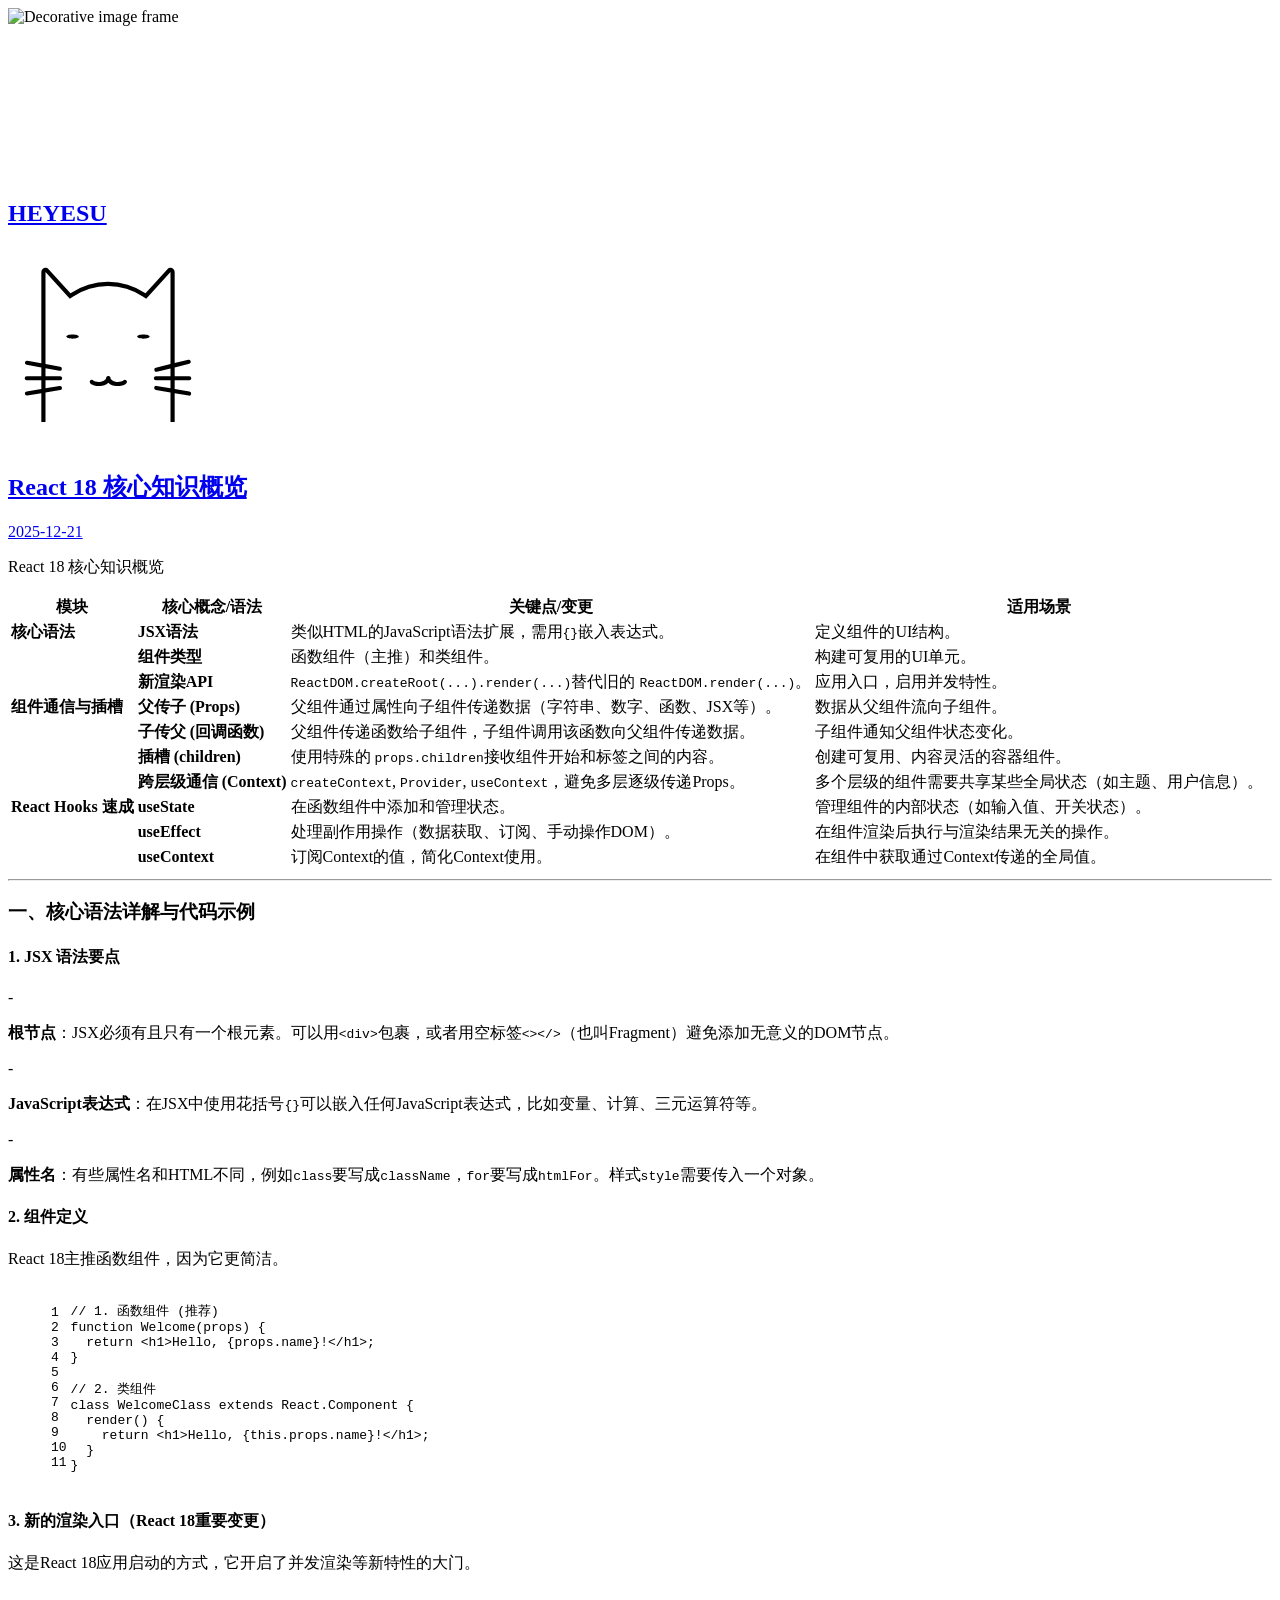
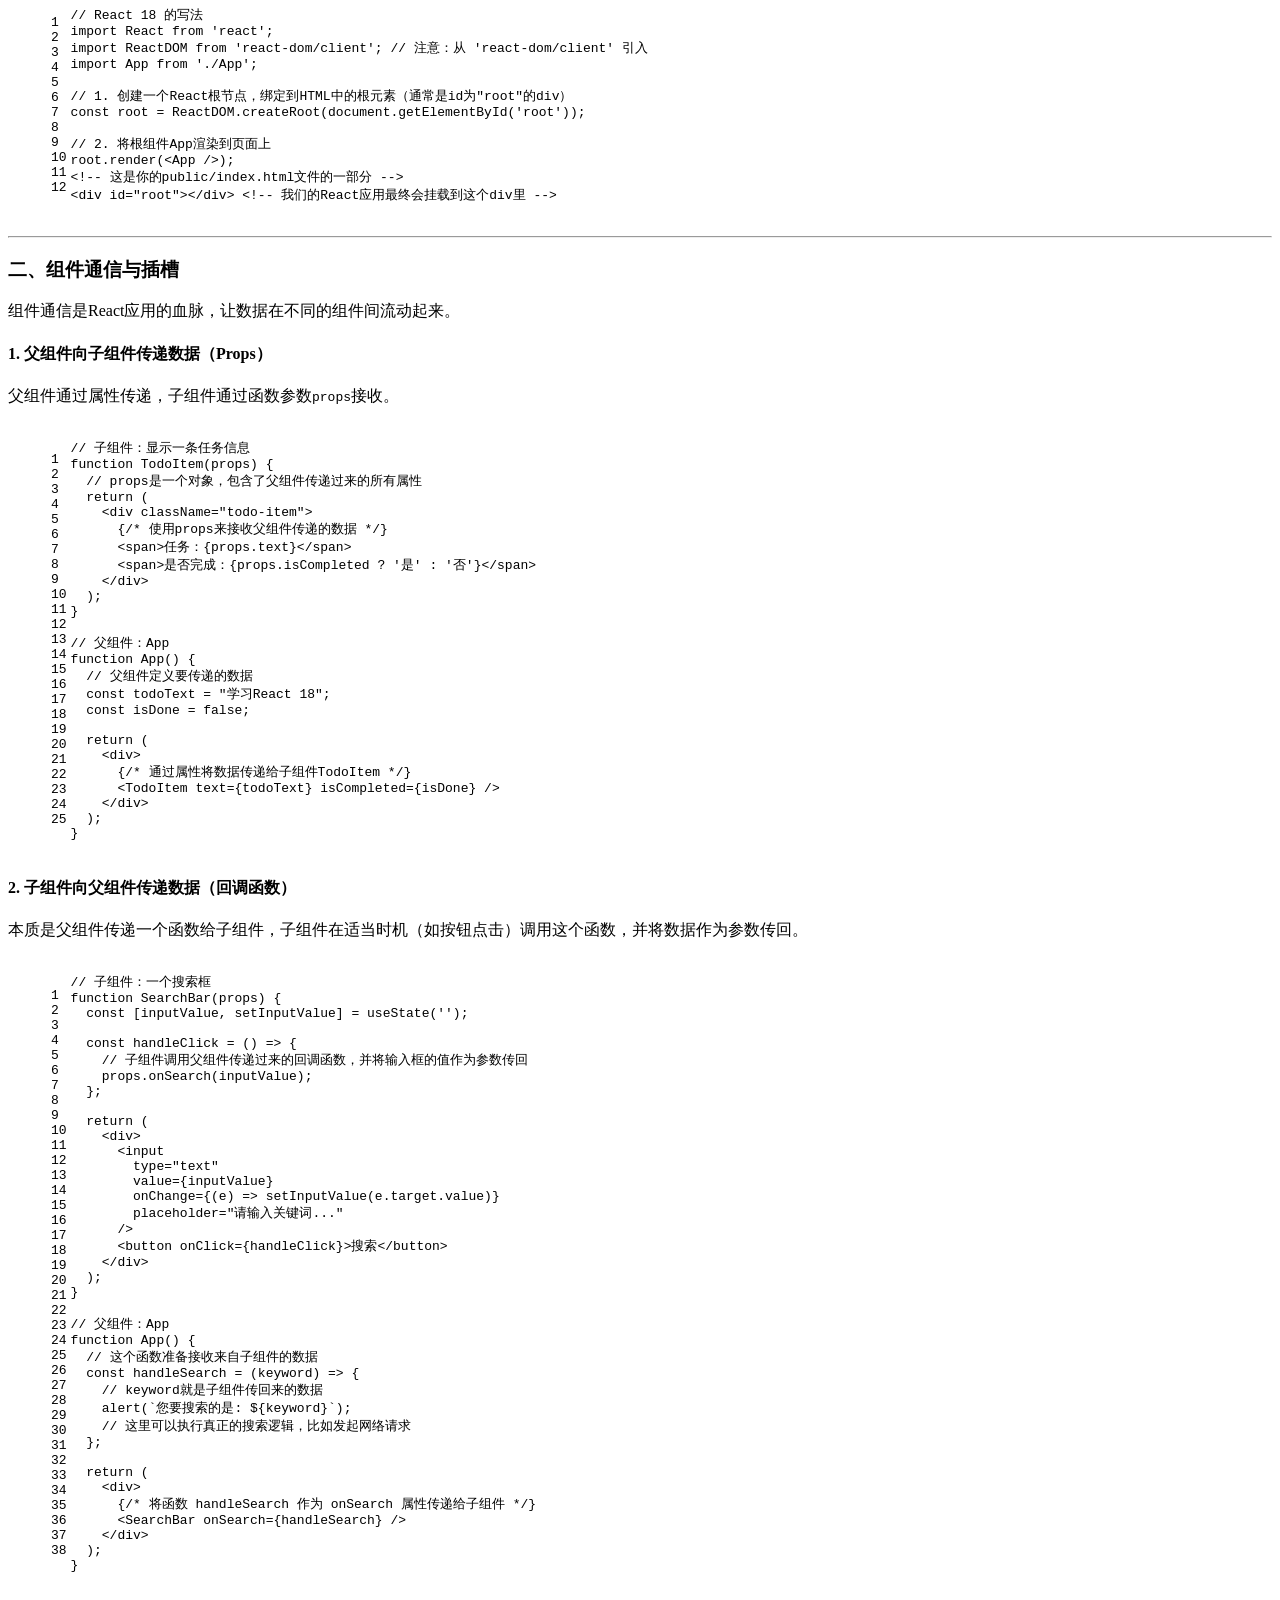
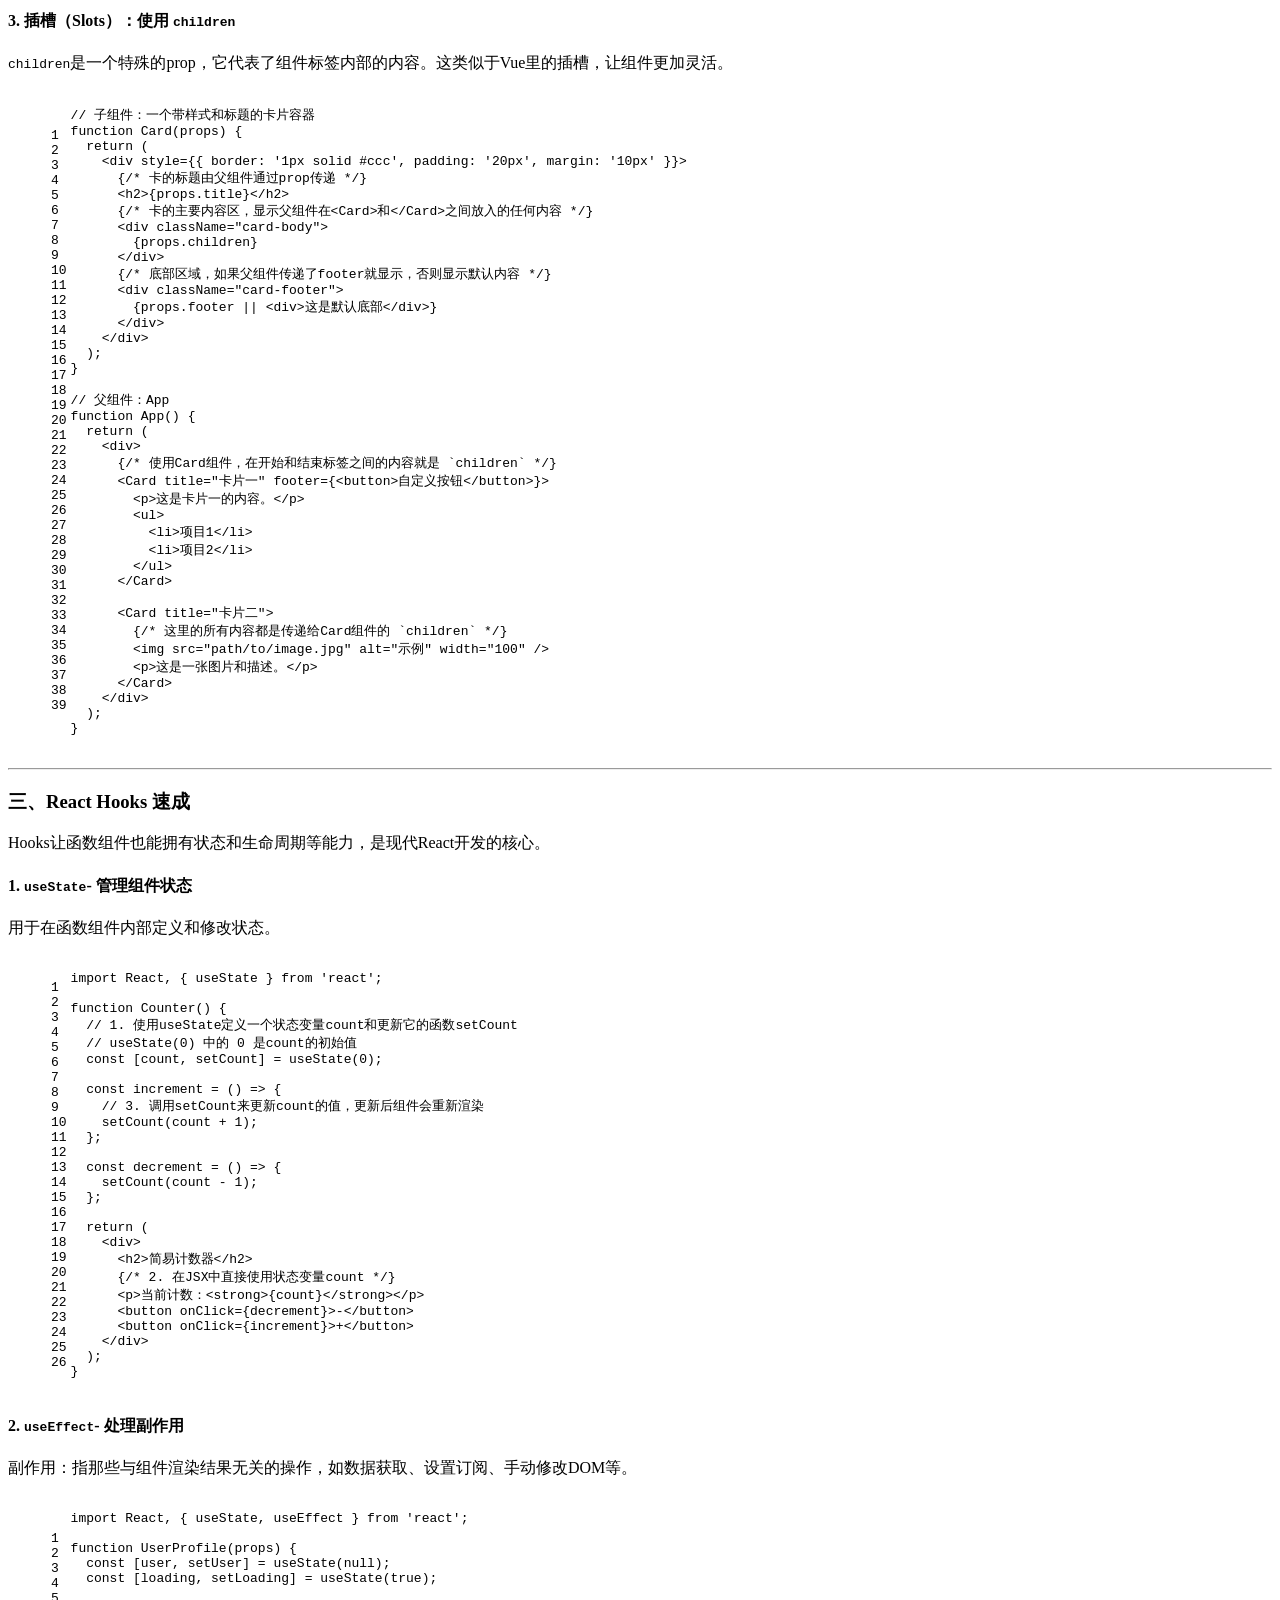
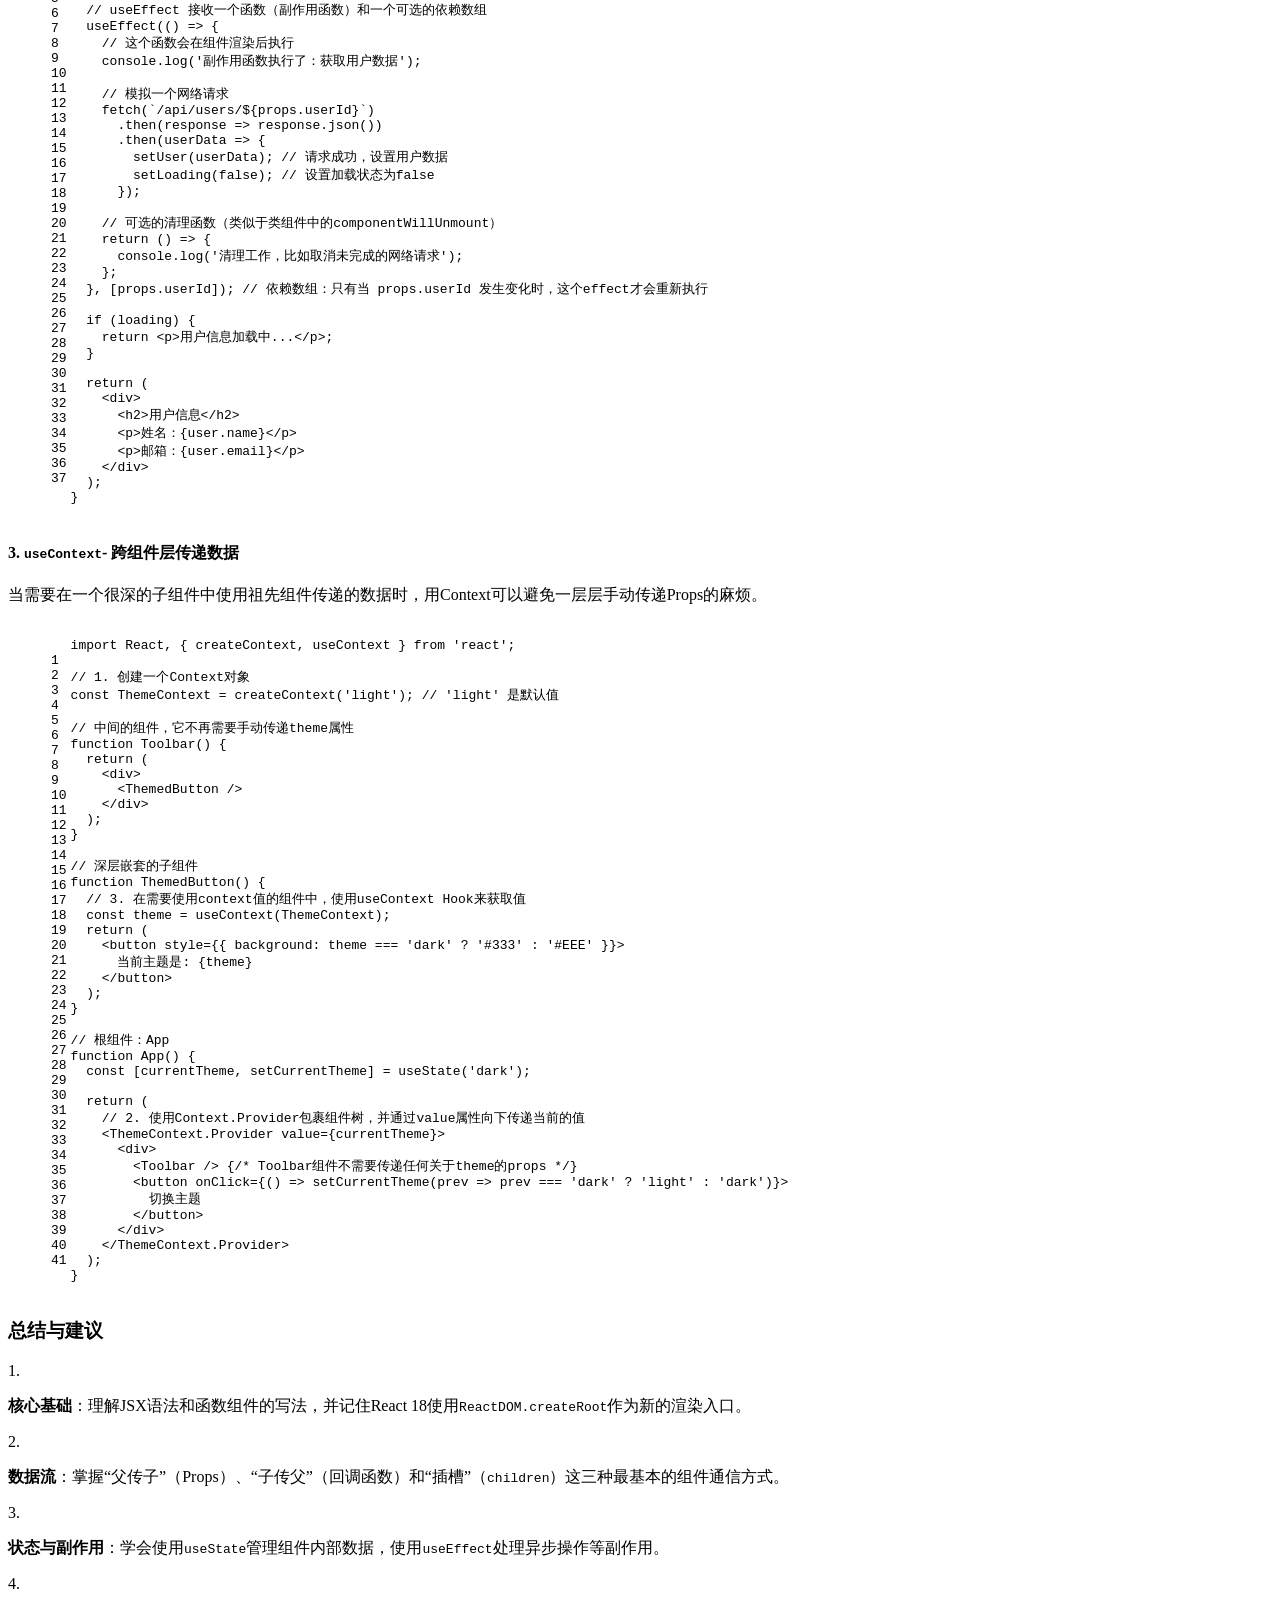
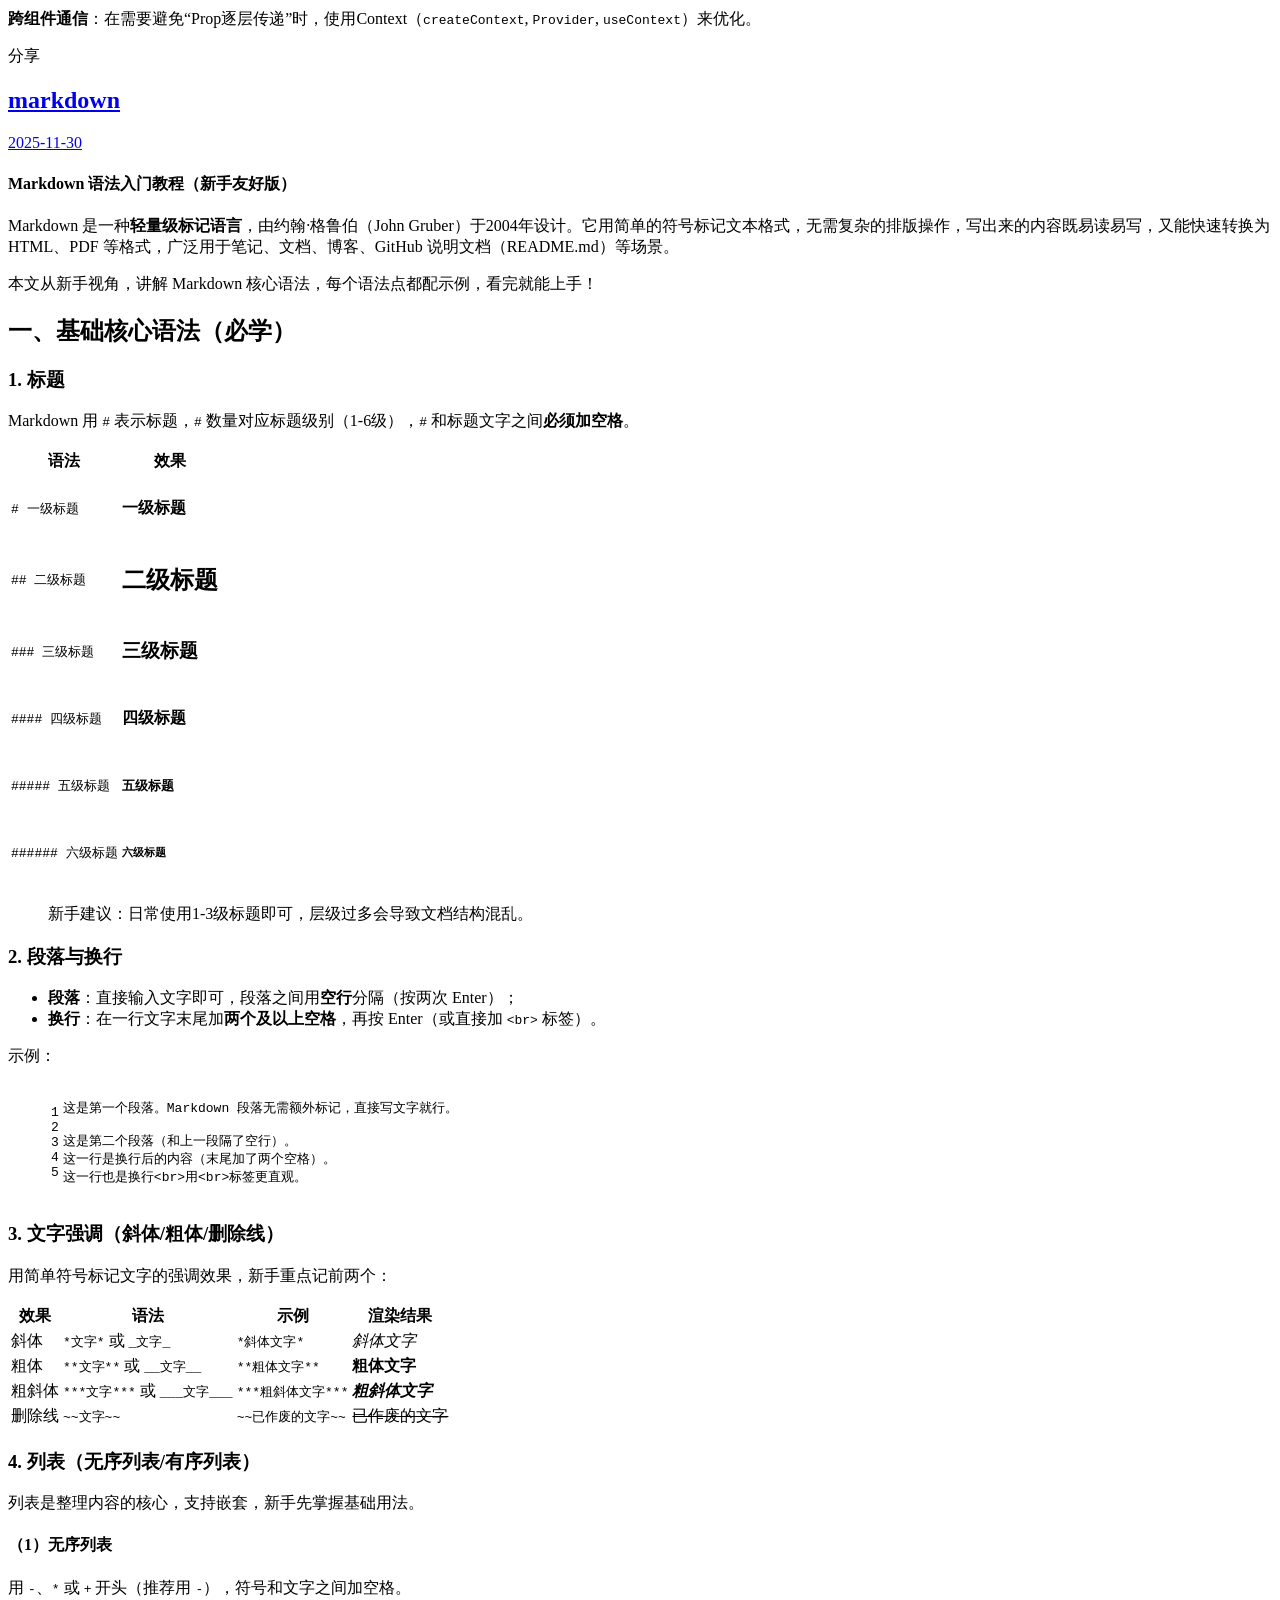
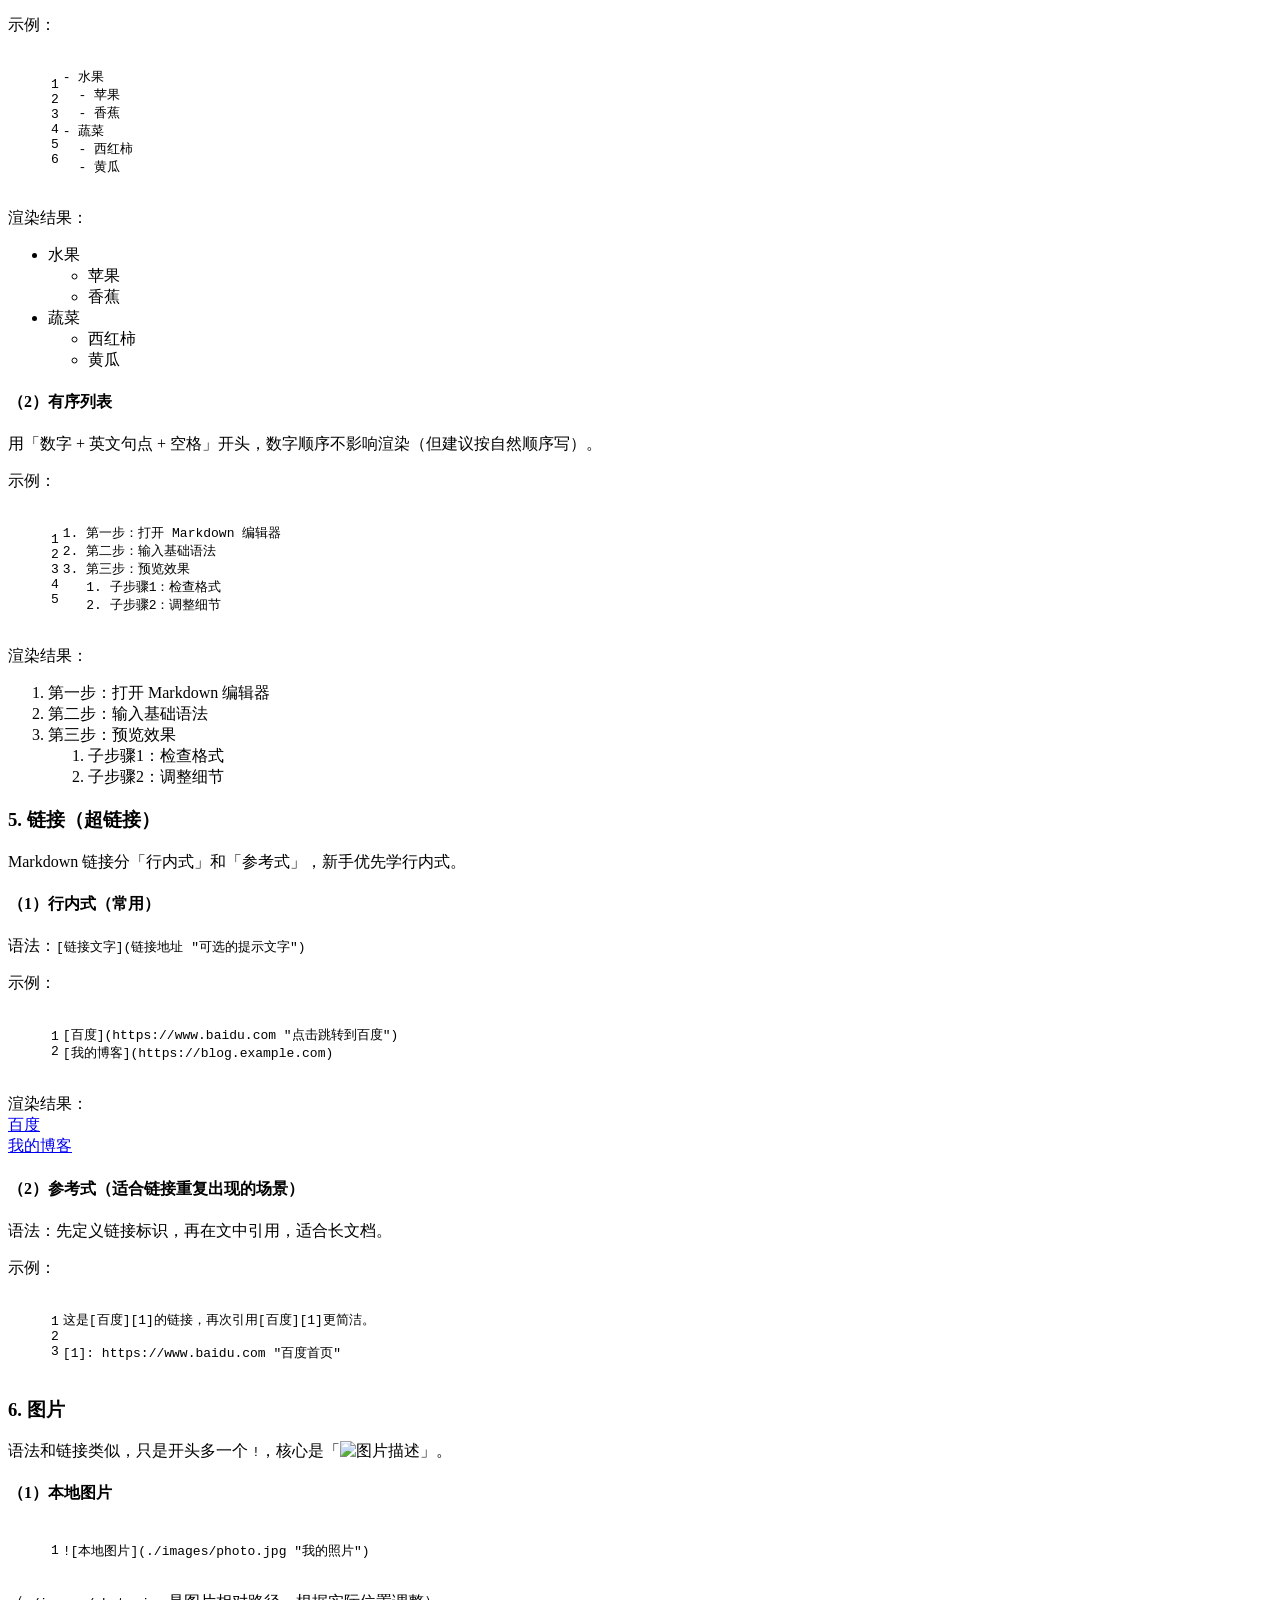
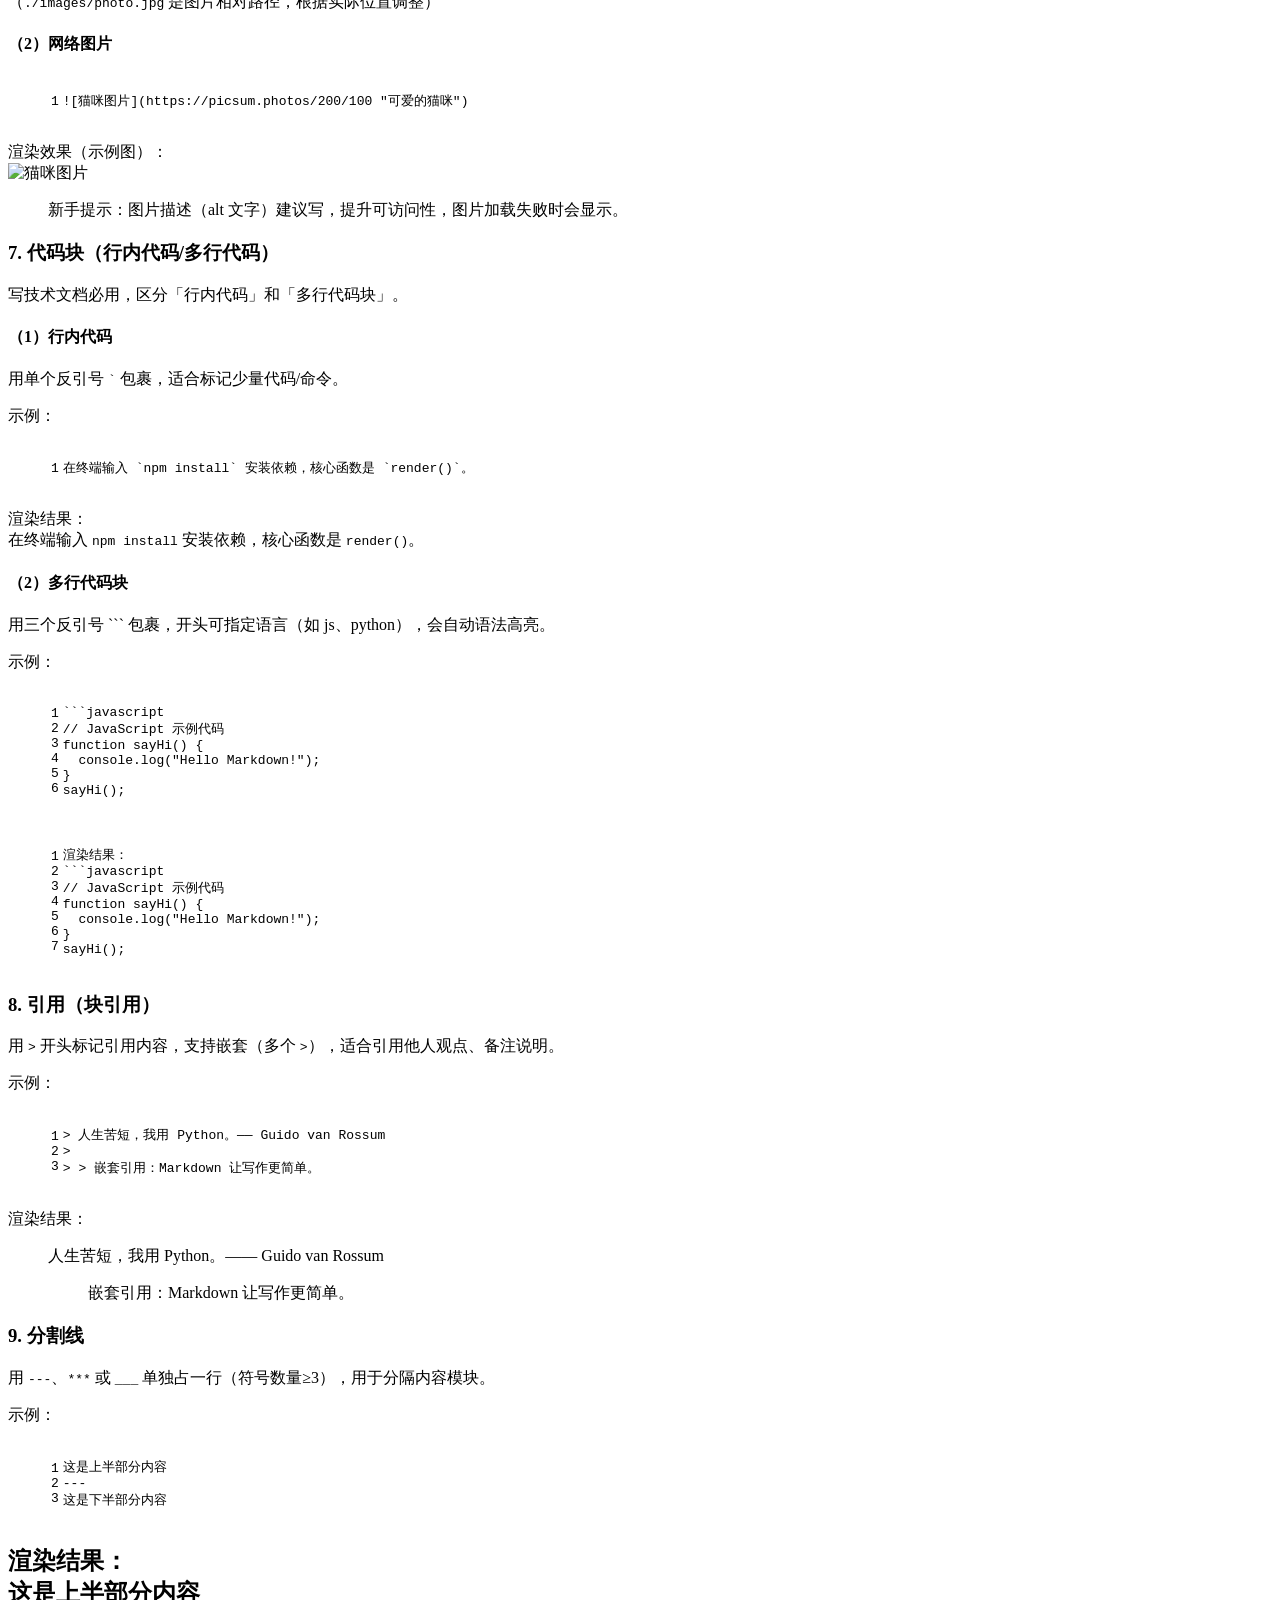
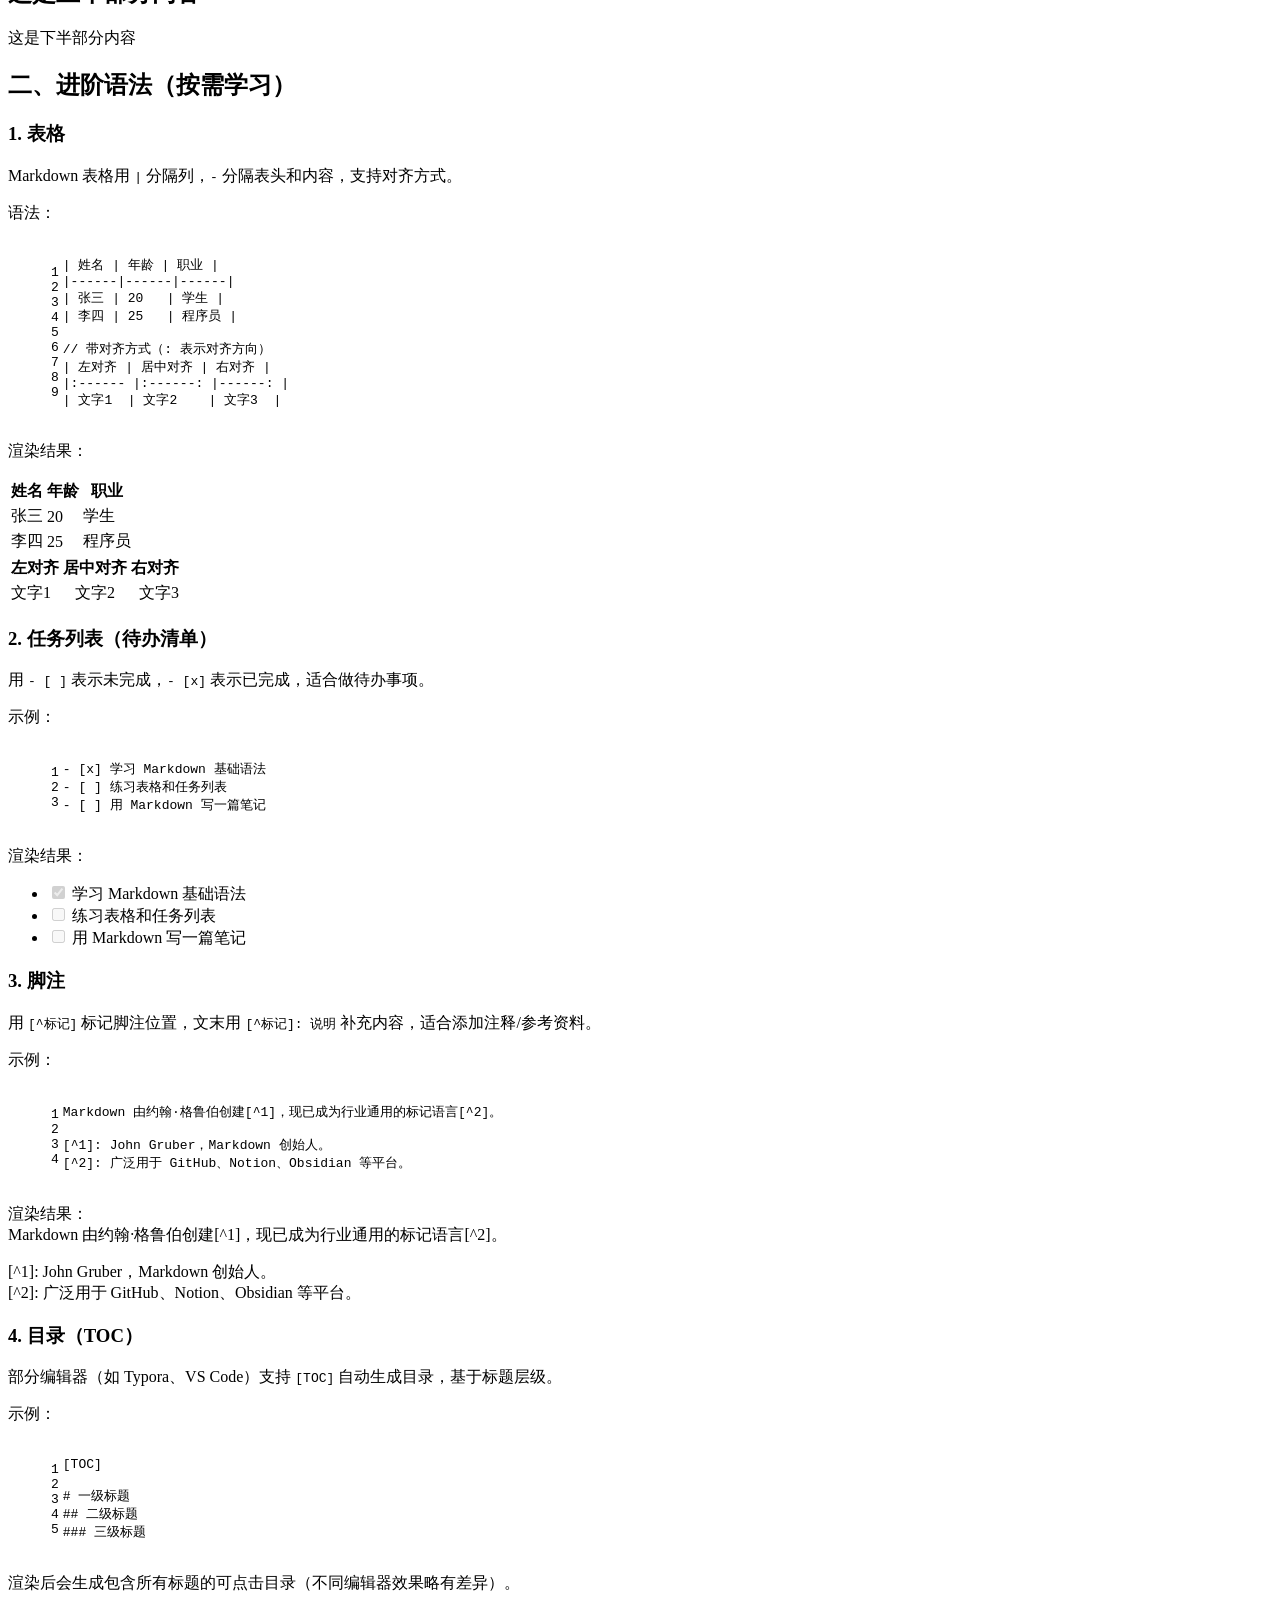
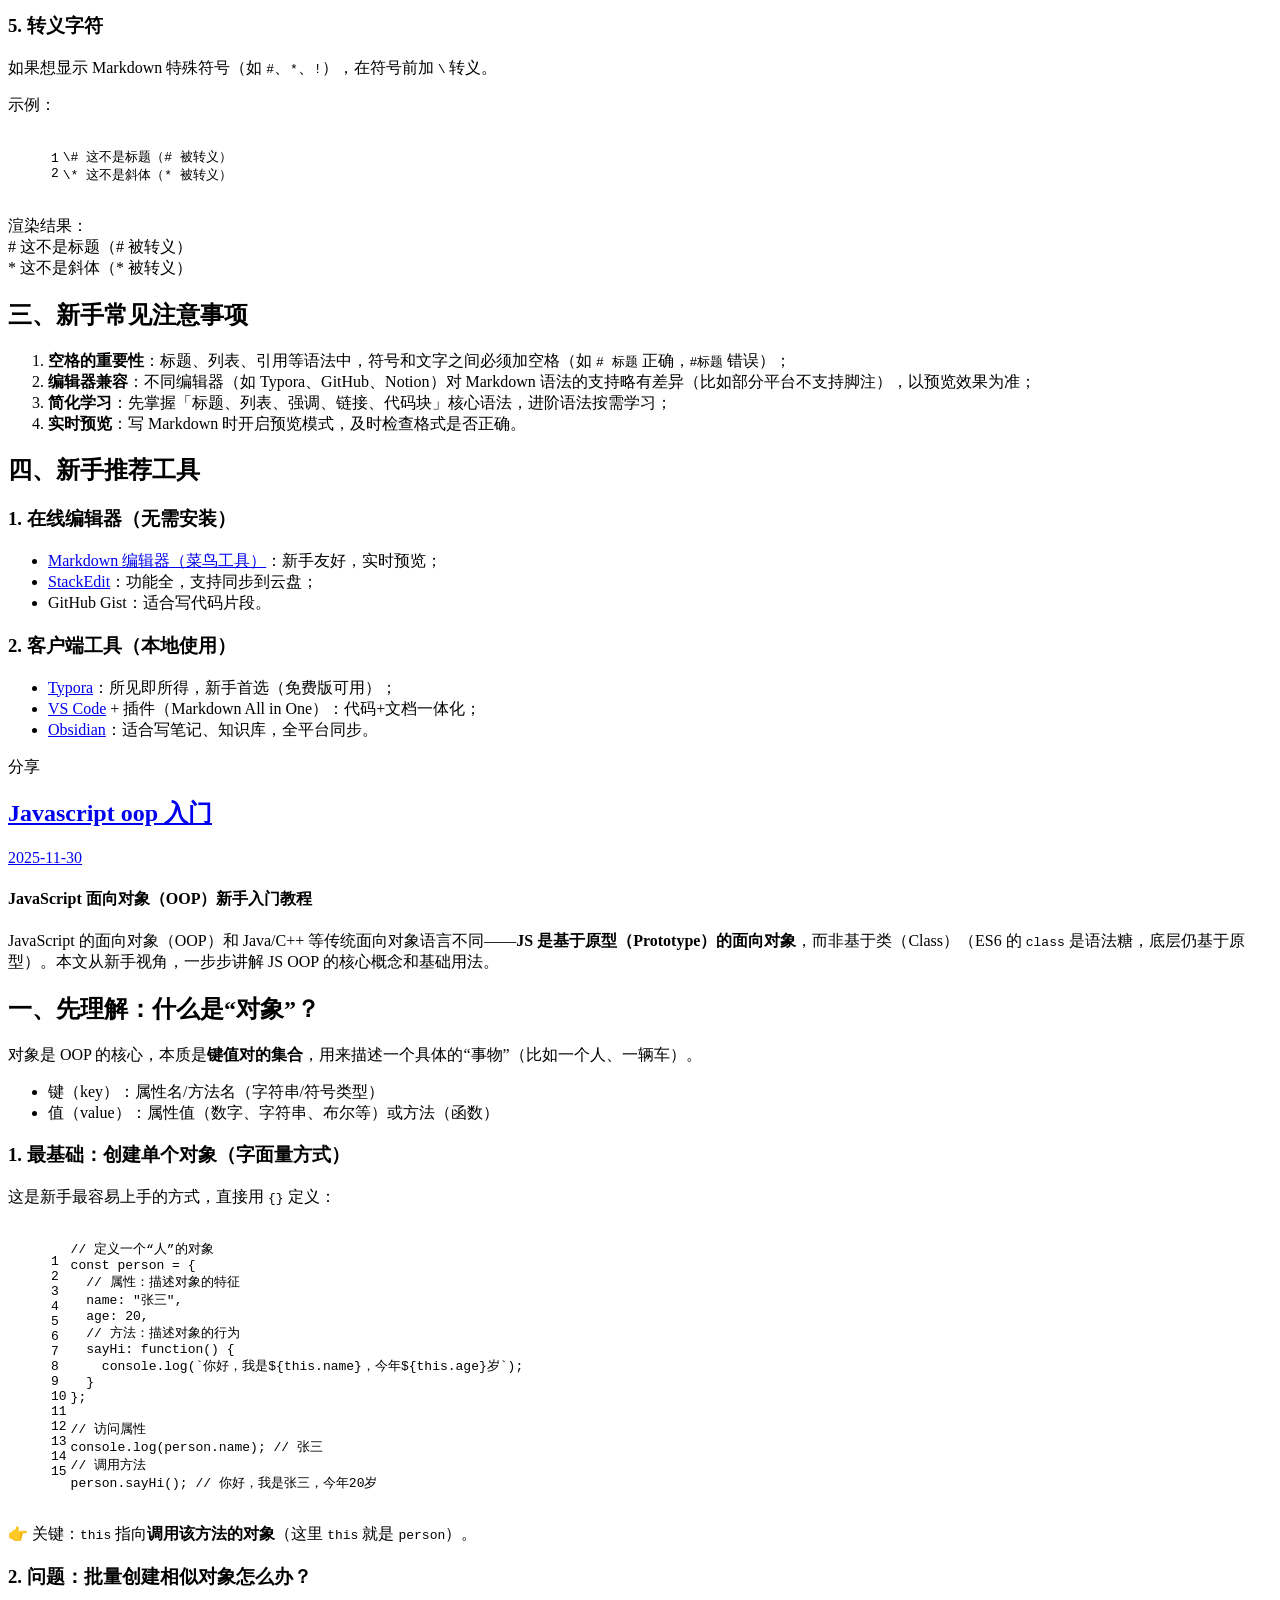
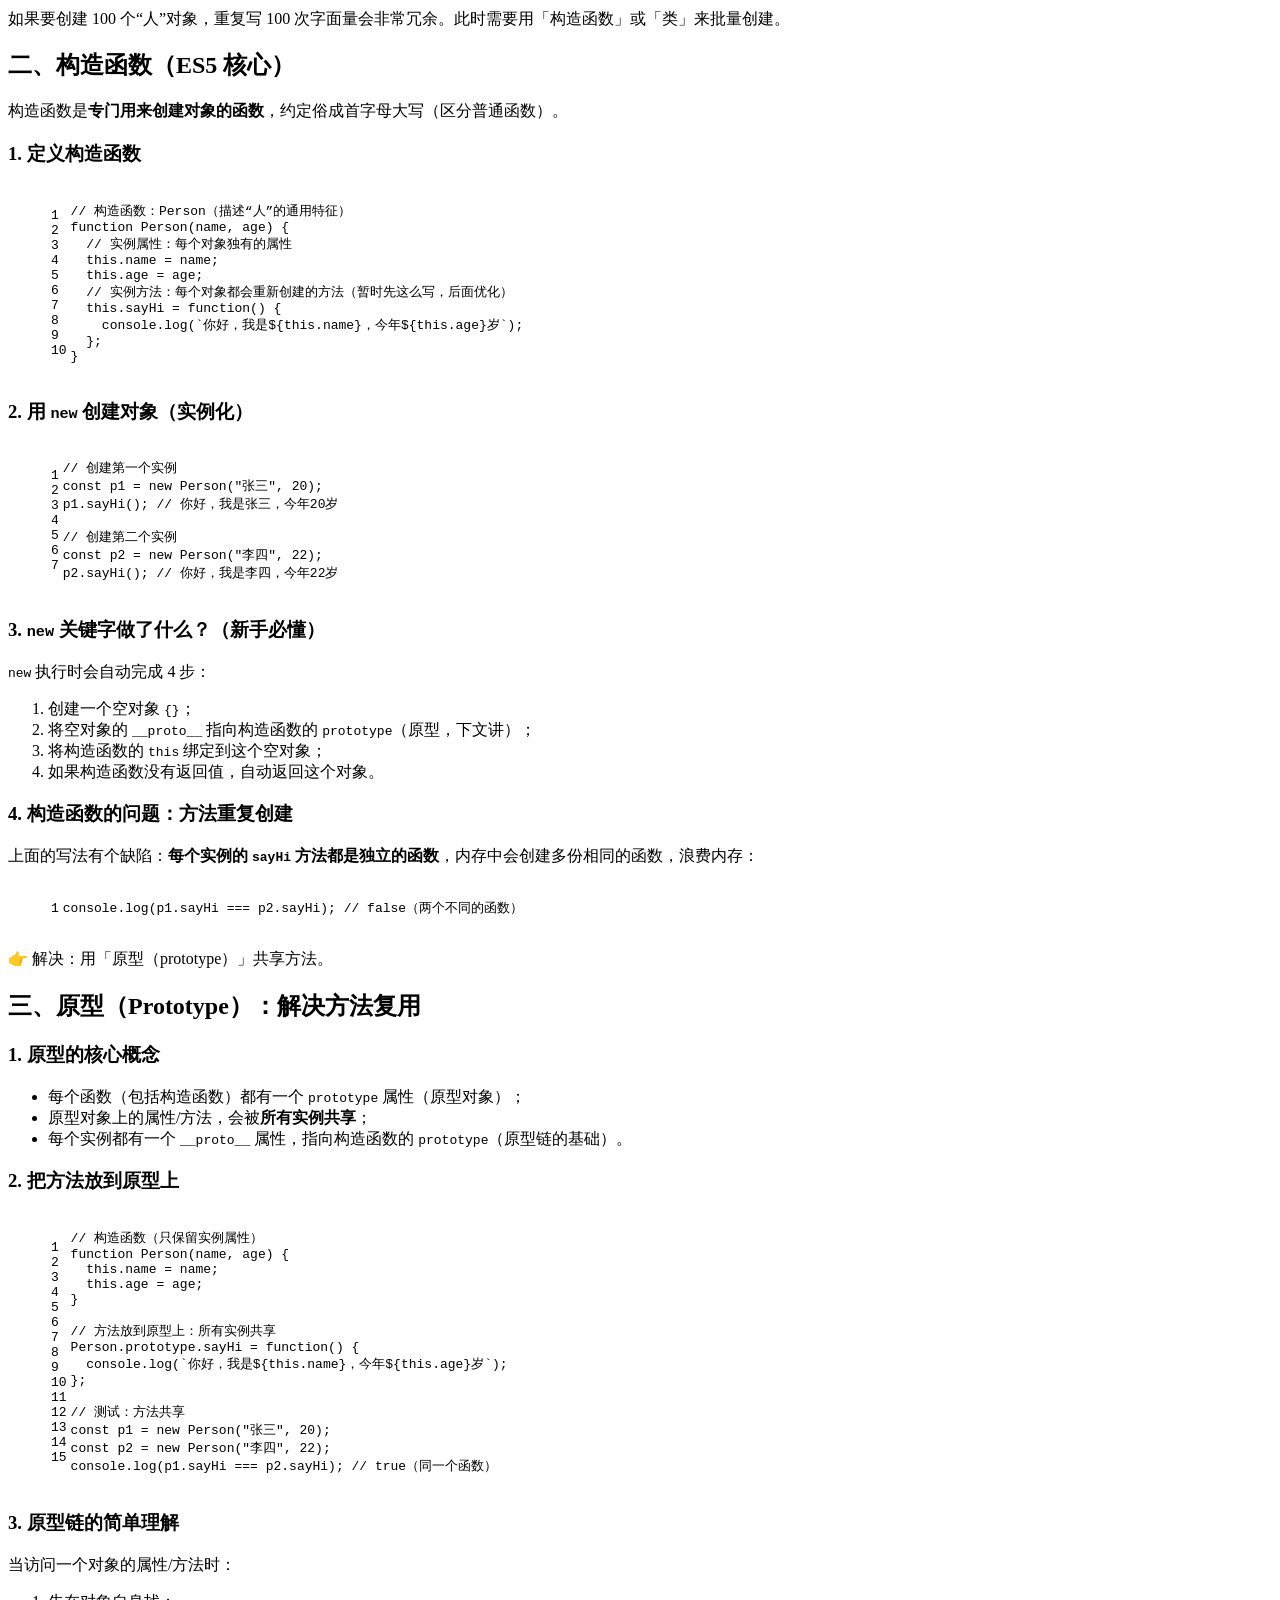
==== commit 235bf8cb: "Site updated: 2025-12-21 10:38:26" ====
--- a/index.html
+++ b/index.html
@@ -1,14 +1,889 @@
-<!doctype html>
+<!DOCTYPE html>
 <html lang="en">
-  <head>
-    <meta charset="UTF-8" />
-    <link rel="icon" type="image/svg+xml" href="/todolist/vite.svg" />
-    <meta name="viewport" content="width=device-width, initial-scale=1.0" />
-    <title>my-todolist</title>
-    <script type="module" crossorigin src="/todolist/assets/index-DPMnTTo_.js"></script>
-    <link rel="stylesheet" crossorigin href="/todolist/assets/index-CkcxdOJ0.css">
-  </head>
-  <body>
-    <div id="root"></div>
-  </body>
-</html>
+
+<head>
+  <meta charset="utf-8">
+  <meta name="viewport" content="width=device-width, initial-scale=1, maximum-scale=1">
+  
+  
+  
+  <title>
+    
+    HEYESU
+  </title>
+  <!-- Icon -->
+  
+    <link rel="shortcut icon" href="/favicon.ico">
+    
+  
+<link rel="stylesheet" href="/css/style.css">
+
+  
+  
+<link rel="stylesheet" href="/fancybox/jquery.fancybox.min.css">
+
+  
+  
+<script src="/js/pace.min.js"></script>
+
+<meta name="generator" content="Hexo 8.1.1"></head>
+
+<body>
+  <main class="content">
+    <section class="jumbotron">
+  <div class="video">
+    
+    <div class="video-frame">
+      <img src="/images/ocean/overlay-hero.png" alt="Decorative image frame">
+    </div>
+    
+    <div class="video-media">
+      <video playsinline="" autoplay="" loop="" muted="" data-autoplay="" poster="/images/ocean/ocean.png"
+        x5-video-player-type="h5">
+        <source src="/images/ocean/ocean.mp4" type="video/mp4">
+        <source src="/images/ocean/ocean.ogv" type="video/ogg">
+        <source src="/images/ocean/ocean.webm" type="video/webm">
+        <p>Your user agent does not support the HTML5 Video element.</p>
+      </video>
+      <div class="video-overlay"></div>
+    </div>
+    <div class="video-inner text-center text-white">
+      <h1><a href="/">HEYESU</a></h1>
+      <p></p>
+      <div><img src="/images/hexo-inverted.svg" class="brand" alt="HEYESU"></div>
+    </div>
+    <div class="video-learn-more">
+      <a class="anchor" href="#landingpage"><i class="fe fe-mouse"></i></a>
+    </div>
+  </div>
+</section>
+<div id="landingpage">
+  <section class="outer">
+  <article class="articles">
+    
+    <h1 class="page-type-title"></h1>
+    
+    
+    <article id="post-React 18 核心知识概览" class="article article-type-post" itemscope
+  itemprop="blogPost" data-scroll-reveal>
+
+  <div class="article-inner">
+    
+    <header class="article-header">
+      
+  
+  <h2 class="article-title" itemprop="name">
+    <a href="/2025/12/21/React%2018%20%E6%A0%B8%E5%BF%83%E7%9F%A5%E8%AF%86%E6%A6%82%E8%A7%88/">React 18 核心知识概览</a>
+  </h2>
+  
+  
+
+    </header>
+    
+
+    
+    <div class="article-meta">
+      <a href="/2025/12/21/React%2018%20%E6%A0%B8%E5%BF%83%E7%9F%A5%E8%AF%86%E6%A6%82%E8%A7%88/" class="article-date">
+  <time datetime="2025-12-21T02:00:00.000Z" itemprop="datePublished">2025-12-21</time>
+</a>
+      
+    </div>
+    
+
+    
+
+    <div class="article-entry" itemprop="articleBody">
+      
+      
+        
+      
+      
+        <p>React 18 核心知识概览</p>
+<table>
+<thead>
+<tr>
+<th>模块</th>
+<th>核心概念&#x2F;语法</th>
+<th>关键点&#x2F;变更</th>
+<th>适用场景</th>
+</tr>
+</thead>
+<tbody><tr>
+<td><strong>核心语法</strong></td>
+<td><strong>JSX语法</strong></td>
+<td>类似HTML的JavaScript语法扩展，需用<code>{}</code>嵌入表达式。</td>
+<td>定义组件的UI结构。</td>
+</tr>
+<tr>
+<td></td>
+<td><strong>组件类型</strong></td>
+<td>函数组件（主推）和类组件。</td>
+<td>构建可复用的UI单元。</td>
+</tr>
+<tr>
+<td></td>
+<td><strong>新渲染API</strong></td>
+<td><code>ReactDOM.createRoot(...).render(...)</code>替代旧的 <code>ReactDOM.render(...)</code>。</td>
+<td>应用入口，启用并发特性。</td>
+</tr>
+<tr>
+<td><strong>组件通信与插槽</strong></td>
+<td><strong>父传子 (Props)</strong></td>
+<td>父组件通过属性向子组件传递数据（字符串、数字、函数、JSX等）。</td>
+<td>数据从父组件流向子组件。</td>
+</tr>
+<tr>
+<td></td>
+<td><strong>子传父 (回调函数)</strong></td>
+<td>父组件传递函数给子组件，子组件调用该函数向父组件传递数据。</td>
+<td>子组件通知父组件状态变化。</td>
+</tr>
+<tr>
+<td></td>
+<td><strong>插槽 (children)</strong></td>
+<td>使用特殊的 <code>props.children</code>接收组件开始和标签之间的内容。</td>
+<td>创建可复用、内容灵活的容器组件。</td>
+</tr>
+<tr>
+<td></td>
+<td><strong>跨层级通信 (Context)</strong></td>
+<td><code>createContext</code>, <code>Provider</code>, <code>useContext</code>，避免多层逐级传递Props。</td>
+<td>多个层级的组件需要共享某些全局状态（如主题、用户信息）。</td>
+</tr>
+<tr>
+<td><strong>React Hooks 速成</strong></td>
+<td><strong>useState</strong></td>
+<td>在函数组件中添加和管理状态。</td>
+<td>管理组件的内部状态（如输入值、开关状态）。</td>
+</tr>
+<tr>
+<td></td>
+<td><strong>useEffect</strong></td>
+<td>处理副作用操作（数据获取、订阅、手动操作DOM）。</td>
+<td>在组件渲染后执行与渲染结果无关的操作。</td>
+</tr>
+<tr>
+<td></td>
+<td><strong>useContext</strong></td>
+<td>订阅Context的值，简化Context使用。</td>
+<td>在组件中获取通过Context传递的全局值。</td>
+</tr>
+</tbody></table>
+<hr>
+<h3 id="一、核心语法详解与代码示例"><a href="#一、核心语法详解与代码示例" class="headerlink" title="一、核心语法详解与代码示例"></a>一、核心语法详解与代码示例</h3><h4 id="1-JSX-语法要点"><a href="#1-JSX-语法要点" class="headerlink" title="1. JSX 语法要点"></a>1. JSX 语法要点</h4><p>- </p>
+<p>  <strong>根节点</strong>：JSX必须有且只有一个根元素。可以用<code>&lt;div&gt;</code>包裹，或者用空标签<code>&lt;&gt;&lt;/&gt;</code>（也叫Fragment）避免添加无意义的DOM节点。</p>
+<p>- </p>
+<p>  <strong>JavaScript表达式</strong>：在JSX中使用花括号<code>{}</code>可以嵌入任何JavaScript表达式，比如变量、计算、三元运算符等。</p>
+<p>- </p>
+<p>  <strong>属性名</strong>：有些属性名和HTML不同，例如<code>class</code>要写成<code>className</code>，<code>for</code>要写成<code>htmlFor</code>。样式<code>style</code>需要传入一个对象。</p>
+<h4 id="2-组件定义"><a href="#2-组件定义" class="headerlink" title="2. 组件定义"></a>2. 组件定义</h4><p>React 18主推函数组件，因为它更简洁。</p>
+<figure class="highlight plaintext"><table><tr><td class="gutter"><pre><span class="line">1</span><br><span class="line">2</span><br><span class="line">3</span><br><span class="line">4</span><br><span class="line">5</span><br><span class="line">6</span><br><span class="line">7</span><br><span class="line">8</span><br><span class="line">9</span><br><span class="line">10</span><br><span class="line">11</span><br></pre></td><td class="code"><pre><span class="line">// 1. 函数组件 (推荐)</span><br><span class="line">function Welcome(props) &#123;</span><br><span class="line">  return &lt;h1&gt;Hello, &#123;props.name&#125;!&lt;/h1&gt;;</span><br><span class="line">&#125;</span><br><span class="line"></span><br><span class="line">// 2. 类组件</span><br><span class="line">class WelcomeClass extends React.Component &#123;</span><br><span class="line">  render() &#123;</span><br><span class="line">    return &lt;h1&gt;Hello, &#123;this.props.name&#125;!&lt;/h1&gt;;</span><br><span class="line">  &#125;</span><br><span class="line">&#125;</span><br></pre></td></tr></table></figure>
+
+<h4 id="3-新的渲染入口（React-18重要变更）"><a href="#3-新的渲染入口（React-18重要变更）" class="headerlink" title="3. 新的渲染入口（React 18重要变更）"></a>3. 新的渲染入口（React 18重要变更）</h4><p>这是React 18应用启动的方式，它开启了并发渲染等新特性的大门。</p>
+<figure class="highlight plaintext"><table><tr><td class="gutter"><pre><span class="line">1</span><br><span class="line">2</span><br><span class="line">3</span><br><span class="line">4</span><br><span class="line">5</span><br><span class="line">6</span><br><span class="line">7</span><br><span class="line">8</span><br><span class="line">9</span><br><span class="line">10</span><br><span class="line">11</span><br><span class="line">12</span><br></pre></td><td class="code"><pre><span class="line">// React 18 的写法</span><br><span class="line">import React from &#x27;react&#x27;;</span><br><span class="line">import ReactDOM from &#x27;react-dom/client&#x27;; // 注意：从 &#x27;react-dom/client&#x27; 引入</span><br><span class="line">import App from &#x27;./App&#x27;;</span><br><span class="line"></span><br><span class="line">// 1. 创建一个React根节点，绑定到HTML中的根元素（通常是id为&quot;root&quot;的div）</span><br><span class="line">const root = ReactDOM.createRoot(document.getElementById(&#x27;root&#x27;));</span><br><span class="line"></span><br><span class="line">// 2. 将根组件App渲染到页面上</span><br><span class="line">root.render(&lt;App /&gt;);</span><br><span class="line">&lt;!-- 这是你的public/index.html文件的一部分 --&gt;</span><br><span class="line">&lt;div id=&quot;root&quot;&gt;&lt;/div&gt; &lt;!-- 我们的React应用最终会挂载到这个div里 --&gt;</span><br></pre></td></tr></table></figure>
+
+<hr>
+<h3 id="二、组件通信与插槽"><a href="#二、组件通信与插槽" class="headerlink" title="二、组件通信与插槽"></a>二、组件通信与插槽</h3><p>组件通信是React应用的血脉，让数据在不同的组件间流动起来。</p>
+<h4 id="1-父组件向子组件传递数据（Props）"><a href="#1-父组件向子组件传递数据（Props）" class="headerlink" title="1. 父组件向子组件传递数据（Props）"></a>1. 父组件向子组件传递数据（Props）</h4><p>父组件通过属性传递，子组件通过函数参数<code>props</code>接收。</p>
+<figure class="highlight plaintext"><table><tr><td class="gutter"><pre><span class="line">1</span><br><span class="line">2</span><br><span class="line">3</span><br><span class="line">4</span><br><span class="line">5</span><br><span class="line">6</span><br><span class="line">7</span><br><span class="line">8</span><br><span class="line">9</span><br><span class="line">10</span><br><span class="line">11</span><br><span class="line">12</span><br><span class="line">13</span><br><span class="line">14</span><br><span class="line">15</span><br><span class="line">16</span><br><span class="line">17</span><br><span class="line">18</span><br><span class="line">19</span><br><span class="line">20</span><br><span class="line">21</span><br><span class="line">22</span><br><span class="line">23</span><br><span class="line">24</span><br><span class="line">25</span><br></pre></td><td class="code"><pre><span class="line">// 子组件：显示一条任务信息</span><br><span class="line">function TodoItem(props) &#123;</span><br><span class="line">  // props是一个对象，包含了父组件传递过来的所有属性</span><br><span class="line">  return (</span><br><span class="line">    &lt;div className=&quot;todo-item&quot;&gt;</span><br><span class="line">      &#123;/* 使用props来接收父组件传递的数据 */&#125;</span><br><span class="line">      &lt;span&gt;任务：&#123;props.text&#125;&lt;/span&gt;</span><br><span class="line">      &lt;span&gt;是否完成：&#123;props.isCompleted ? &#x27;是&#x27; : &#x27;否&#x27;&#125;&lt;/span&gt;</span><br><span class="line">    &lt;/div&gt;</span><br><span class="line">  );</span><br><span class="line">&#125;</span><br><span class="line"></span><br><span class="line">// 父组件：App</span><br><span class="line">function App() &#123;</span><br><span class="line">  // 父组件定义要传递的数据</span><br><span class="line">  const todoText = &quot;学习React 18&quot;;</span><br><span class="line">  const isDone = false;</span><br><span class="line"></span><br><span class="line">  return (</span><br><span class="line">    &lt;div&gt;</span><br><span class="line">      &#123;/* 通过属性将数据传递给子组件TodoItem */&#125;</span><br><span class="line">      &lt;TodoItem text=&#123;todoText&#125; isCompleted=&#123;isDone&#125; /&gt;</span><br><span class="line">    &lt;/div&gt;</span><br><span class="line">  );</span><br><span class="line">&#125;</span><br></pre></td></tr></table></figure>
+
+<h4 id="2-子组件向父组件传递数据（回调函数）"><a href="#2-子组件向父组件传递数据（回调函数）" class="headerlink" title="2. 子组件向父组件传递数据（回调函数）"></a>2. 子组件向父组件传递数据（回调函数）</h4><p>本质是父组件传递一个函数给子组件，子组件在适当时机（如按钮点击）调用这个函数，并将数据作为参数传回。</p>
+<figure class="highlight plaintext"><table><tr><td class="gutter"><pre><span class="line">1</span><br><span class="line">2</span><br><span class="line">3</span><br><span class="line">4</span><br><span class="line">5</span><br><span class="line">6</span><br><span class="line">7</span><br><span class="line">8</span><br><span class="line">9</span><br><span class="line">10</span><br><span class="line">11</span><br><span class="line">12</span><br><span class="line">13</span><br><span class="line">14</span><br><span class="line">15</span><br><span class="line">16</span><br><span class="line">17</span><br><span class="line">18</span><br><span class="line">19</span><br><span class="line">20</span><br><span class="line">21</span><br><span class="line">22</span><br><span class="line">23</span><br><span class="line">24</span><br><span class="line">25</span><br><span class="line">26</span><br><span class="line">27</span><br><span class="line">28</span><br><span class="line">29</span><br><span class="line">30</span><br><span class="line">31</span><br><span class="line">32</span><br><span class="line">33</span><br><span class="line">34</span><br><span class="line">35</span><br><span class="line">36</span><br><span class="line">37</span><br><span class="line">38</span><br></pre></td><td class="code"><pre><span class="line">// 子组件：一个搜索框</span><br><span class="line">function SearchBar(props) &#123;</span><br><span class="line">  const [inputValue, setInputValue] = useState(&#x27;&#x27;);</span><br><span class="line"></span><br><span class="line">  const handleClick = () =&gt; &#123;</span><br><span class="line">    // 子组件调用父组件传递过来的回调函数，并将输入框的值作为参数传回</span><br><span class="line">    props.onSearch(inputValue);</span><br><span class="line">  &#125;;</span><br><span class="line"></span><br><span class="line">  return (</span><br><span class="line">    &lt;div&gt;</span><br><span class="line">      &lt;input </span><br><span class="line">        type=&quot;text&quot; </span><br><span class="line">        value=&#123;inputValue&#125; </span><br><span class="line">        onChange=&#123;(e) =&gt; setInputValue(e.target.value)&#125; </span><br><span class="line">        placeholder=&quot;请输入关键词...&quot; </span><br><span class="line">      /&gt;</span><br><span class="line">      &lt;button onClick=&#123;handleClick&#125;&gt;搜索&lt;/button&gt;</span><br><span class="line">    &lt;/div&gt;</span><br><span class="line">  );</span><br><span class="line">&#125;</span><br><span class="line"></span><br><span class="line">// 父组件：App</span><br><span class="line">function App() &#123;</span><br><span class="line">  // 这个函数准备接收来自子组件的数据</span><br><span class="line">  const handleSearch = (keyword) =&gt; &#123;</span><br><span class="line">    // keyword就是子组件传回来的数据</span><br><span class="line">    alert(`您要搜索的是: $&#123;keyword&#125;`);</span><br><span class="line">    // 这里可以执行真正的搜索逻辑，比如发起网络请求</span><br><span class="line">  &#125;;</span><br><span class="line"></span><br><span class="line">  return (</span><br><span class="line">    &lt;div&gt;</span><br><span class="line">      &#123;/* 将函数 handleSearch 作为 onSearch 属性传递给子组件 */&#125;</span><br><span class="line">      &lt;SearchBar onSearch=&#123;handleSearch&#125; /&gt;</span><br><span class="line">    &lt;/div&gt;</span><br><span class="line">  );</span><br><span class="line">&#125;</span><br></pre></td></tr></table></figure>
+
+<h4 id="3-插槽（Slots）：使用-children"><a href="#3-插槽（Slots）：使用-children" class="headerlink" title="3. 插槽（Slots）：使用 children"></a>3. 插槽（Slots）：使用 <code>children</code></h4><p><code>children</code>是一个特殊的prop，它代表了组件标签内部的内容。这类似于Vue里的插槽，让组件更加灵活。</p>
+<figure class="highlight plaintext"><table><tr><td class="gutter"><pre><span class="line">1</span><br><span class="line">2</span><br><span class="line">3</span><br><span class="line">4</span><br><span class="line">5</span><br><span class="line">6</span><br><span class="line">7</span><br><span class="line">8</span><br><span class="line">9</span><br><span class="line">10</span><br><span class="line">11</span><br><span class="line">12</span><br><span class="line">13</span><br><span class="line">14</span><br><span class="line">15</span><br><span class="line">16</span><br><span class="line">17</span><br><span class="line">18</span><br><span class="line">19</span><br><span class="line">20</span><br><span class="line">21</span><br><span class="line">22</span><br><span class="line">23</span><br><span class="line">24</span><br><span class="line">25</span><br><span class="line">26</span><br><span class="line">27</span><br><span class="line">28</span><br><span class="line">29</span><br><span class="line">30</span><br><span class="line">31</span><br><span class="line">32</span><br><span class="line">33</span><br><span class="line">34</span><br><span class="line">35</span><br><span class="line">36</span><br><span class="line">37</span><br><span class="line">38</span><br><span class="line">39</span><br></pre></td><td class="code"><pre><span class="line">// 子组件：一个带样式和标题的卡片容器</span><br><span class="line">function Card(props) &#123;</span><br><span class="line">  return (</span><br><span class="line">    &lt;div style=&#123;&#123; border: &#x27;1px solid #ccc&#x27;, padding: &#x27;20px&#x27;, margin: &#x27;10px&#x27; &#125;&#125;&gt;</span><br><span class="line">      &#123;/* 卡的标题由父组件通过prop传递 */&#125;</span><br><span class="line">      &lt;h2&gt;&#123;props.title&#125;&lt;/h2&gt;</span><br><span class="line">      &#123;/* 卡的主要内容区，显示父组件在&lt;Card&gt;和&lt;/Card&gt;之间放入的任何内容 */&#125;</span><br><span class="line">      &lt;div className=&quot;card-body&quot;&gt;</span><br><span class="line">        &#123;props.children&#125;</span><br><span class="line">      &lt;/div&gt;</span><br><span class="line">      &#123;/* 底部区域，如果父组件传递了footer就显示，否则显示默认内容 */&#125;</span><br><span class="line">      &lt;div className=&quot;card-footer&quot;&gt;</span><br><span class="line">        &#123;props.footer || &lt;div&gt;这是默认底部&lt;/div&gt;&#125;</span><br><span class="line">      &lt;/div&gt;</span><br><span class="line">    &lt;/div&gt;</span><br><span class="line">  );</span><br><span class="line">&#125;</span><br><span class="line"></span><br><span class="line">// 父组件：App</span><br><span class="line">function App() &#123;</span><br><span class="line">  return (</span><br><span class="line">    &lt;div&gt;</span><br><span class="line">      &#123;/* 使用Card组件，在开始和结束标签之间的内容就是 `children` */&#125;</span><br><span class="line">      &lt;Card title=&quot;卡片一&quot; footer=&#123;&lt;button&gt;自定义按钮&lt;/button&gt;&#125;&gt;</span><br><span class="line">        &lt;p&gt;这是卡片一的内容。&lt;/p&gt;</span><br><span class="line">        &lt;ul&gt;</span><br><span class="line">          &lt;li&gt;项目1&lt;/li&gt;</span><br><span class="line">          &lt;li&gt;项目2&lt;/li&gt;</span><br><span class="line">        &lt;/ul&gt;</span><br><span class="line">      &lt;/Card&gt;</span><br><span class="line"></span><br><span class="line">      &lt;Card title=&quot;卡片二&quot;&gt;</span><br><span class="line">        &#123;/* 这里的所有内容都是传递给Card组件的 `children` */&#125;</span><br><span class="line">        &lt;img src=&quot;path/to/image.jpg&quot; alt=&quot;示例&quot; width=&quot;100&quot; /&gt;</span><br><span class="line">        &lt;p&gt;这是一张图片和描述。&lt;/p&gt;</span><br><span class="line">      &lt;/Card&gt;</span><br><span class="line">    &lt;/div&gt;</span><br><span class="line">  );</span><br><span class="line">&#125;</span><br></pre></td></tr></table></figure>
+
+<hr>
+<h3 id="三、React-Hooks-速成"><a href="#三、React-Hooks-速成" class="headerlink" title="三、React Hooks 速成"></a>三、React Hooks 速成</h3><p>Hooks让函数组件也能拥有状态和生命周期等能力，是现代React开发的核心。</p>
+<h4 id="1-useState-管理组件状态"><a href="#1-useState-管理组件状态" class="headerlink" title="1. useState- 管理组件状态"></a>1. <code>useState</code>- 管理组件状态</h4><p>用于在函数组件内部定义和修改状态。</p>
+<figure class="highlight plaintext"><table><tr><td class="gutter"><pre><span class="line">1</span><br><span class="line">2</span><br><span class="line">3</span><br><span class="line">4</span><br><span class="line">5</span><br><span class="line">6</span><br><span class="line">7</span><br><span class="line">8</span><br><span class="line">9</span><br><span class="line">10</span><br><span class="line">11</span><br><span class="line">12</span><br><span class="line">13</span><br><span class="line">14</span><br><span class="line">15</span><br><span class="line">16</span><br><span class="line">17</span><br><span class="line">18</span><br><span class="line">19</span><br><span class="line">20</span><br><span class="line">21</span><br><span class="line">22</span><br><span class="line">23</span><br><span class="line">24</span><br><span class="line">25</span><br><span class="line">26</span><br></pre></td><td class="code"><pre><span class="line">import React, &#123; useState &#125; from &#x27;react&#x27;;</span><br><span class="line"></span><br><span class="line">function Counter() &#123;</span><br><span class="line">  // 1. 使用useState定义一个状态变量count和更新它的函数setCount</span><br><span class="line">  // useState(0) 中的 0 是count的初始值</span><br><span class="line">  const [count, setCount] = useState(0);</span><br><span class="line"></span><br><span class="line">  const increment = () =&gt; &#123;</span><br><span class="line">    // 3. 调用setCount来更新count的值，更新后组件会重新渲染</span><br><span class="line">    setCount(count + 1);</span><br><span class="line">  &#125;;</span><br><span class="line"></span><br><span class="line">  const decrement = () =&gt; &#123;</span><br><span class="line">    setCount(count - 1);</span><br><span class="line">  &#125;;</span><br><span class="line"></span><br><span class="line">  return (</span><br><span class="line">    &lt;div&gt;</span><br><span class="line">      &lt;h2&gt;简易计数器&lt;/h2&gt;</span><br><span class="line">      &#123;/* 2. 在JSX中直接使用状态变量count */&#125;</span><br><span class="line">      &lt;p&gt;当前计数：&lt;strong&gt;&#123;count&#125;&lt;/strong&gt;&lt;/p&gt;</span><br><span class="line">      &lt;button onClick=&#123;decrement&#125;&gt;-&lt;/button&gt;</span><br><span class="line">      &lt;button onClick=&#123;increment&#125;&gt;+&lt;/button&gt;</span><br><span class="line">    &lt;/div&gt;</span><br><span class="line">  );</span><br><span class="line">&#125;</span><br></pre></td></tr></table></figure>
+
+<h4 id="2-useEffect-处理副作用"><a href="#2-useEffect-处理副作用" class="headerlink" title="2. useEffect- 处理副作用"></a>2. <code>useEffect</code>- 处理副作用</h4><p>副作用：指那些与组件渲染结果无关的操作，如数据获取、设置订阅、手动修改DOM等。</p>
+<figure class="highlight plaintext"><table><tr><td class="gutter"><pre><span class="line">1</span><br><span class="line">2</span><br><span class="line">3</span><br><span class="line">4</span><br><span class="line">5</span><br><span class="line">6</span><br><span class="line">7</span><br><span class="line">8</span><br><span class="line">9</span><br><span class="line">10</span><br><span class="line">11</span><br><span class="line">12</span><br><span class="line">13</span><br><span class="line">14</span><br><span class="line">15</span><br><span class="line">16</span><br><span class="line">17</span><br><span class="line">18</span><br><span class="line">19</span><br><span class="line">20</span><br><span class="line">21</span><br><span class="line">22</span><br><span class="line">23</span><br><span class="line">24</span><br><span class="line">25</span><br><span class="line">26</span><br><span class="line">27</span><br><span class="line">28</span><br><span class="line">29</span><br><span class="line">30</span><br><span class="line">31</span><br><span class="line">32</span><br><span class="line">33</span><br><span class="line">34</span><br><span class="line">35</span><br><span class="line">36</span><br><span class="line">37</span><br></pre></td><td class="code"><pre><span class="line">import React, &#123; useState, useEffect &#125; from &#x27;react&#x27;;</span><br><span class="line"></span><br><span class="line">function UserProfile(props) &#123;</span><br><span class="line">  const [user, setUser] = useState(null);</span><br><span class="line">  const [loading, setLoading] = useState(true);</span><br><span class="line"></span><br><span class="line">  // useEffect 接收一个函数（副作用函数）和一个可选的依赖数组</span><br><span class="line">  useEffect(() =&gt; &#123;</span><br><span class="line">    // 这个函数会在组件渲染后执行</span><br><span class="line">    console.log(&#x27;副作用函数执行了：获取用户数据&#x27;);</span><br><span class="line"></span><br><span class="line">    // 模拟一个网络请求</span><br><span class="line">    fetch(`/api/users/$&#123;props.userId&#125;`)</span><br><span class="line">      .then(response =&gt; response.json())</span><br><span class="line">      .then(userData =&gt; &#123;</span><br><span class="line">        setUser(userData); // 请求成功，设置用户数据</span><br><span class="line">        setLoading(false); // 设置加载状态为false</span><br><span class="line">      &#125;);</span><br><span class="line"></span><br><span class="line">    // 可选的清理函数（类似于类组件中的componentWillUnmount）</span><br><span class="line">    return () =&gt; &#123;</span><br><span class="line">      console.log(&#x27;清理工作，比如取消未完成的网络请求&#x27;);</span><br><span class="line">    &#125;;</span><br><span class="line">  &#125;, [props.userId]); // 依赖数组：只有当 props.userId 发生变化时，这个effect才会重新执行</span><br><span class="line"></span><br><span class="line">  if (loading) &#123;</span><br><span class="line">    return &lt;p&gt;用户信息加载中...&lt;/p&gt;;</span><br><span class="line">  &#125;</span><br><span class="line"></span><br><span class="line">  return (</span><br><span class="line">    &lt;div&gt;</span><br><span class="line">      &lt;h2&gt;用户信息&lt;/h2&gt;</span><br><span class="line">      &lt;p&gt;姓名：&#123;user.name&#125;&lt;/p&gt;</span><br><span class="line">      &lt;p&gt;邮箱：&#123;user.email&#125;&lt;/p&gt;</span><br><span class="line">    &lt;/div&gt;</span><br><span class="line">  );</span><br><span class="line">&#125;</span><br></pre></td></tr></table></figure>
+
+<h4 id="3-useContext-跨组件层传递数据"><a href="#3-useContext-跨组件层传递数据" class="headerlink" title="3. useContext- 跨组件层传递数据"></a>3. <code>useContext</code>- 跨组件层传递数据</h4><p>当需要在一个很深的子组件中使用祖先组件传递的数据时，用Context可以避免一层层手动传递Props的麻烦。</p>
+<figure class="highlight plaintext"><table><tr><td class="gutter"><pre><span class="line">1</span><br><span class="line">2</span><br><span class="line">3</span><br><span class="line">4</span><br><span class="line">5</span><br><span class="line">6</span><br><span class="line">7</span><br><span class="line">8</span><br><span class="line">9</span><br><span class="line">10</span><br><span class="line">11</span><br><span class="line">12</span><br><span class="line">13</span><br><span class="line">14</span><br><span class="line">15</span><br><span class="line">16</span><br><span class="line">17</span><br><span class="line">18</span><br><span class="line">19</span><br><span class="line">20</span><br><span class="line">21</span><br><span class="line">22</span><br><span class="line">23</span><br><span class="line">24</span><br><span class="line">25</span><br><span class="line">26</span><br><span class="line">27</span><br><span class="line">28</span><br><span class="line">29</span><br><span class="line">30</span><br><span class="line">31</span><br><span class="line">32</span><br><span class="line">33</span><br><span class="line">34</span><br><span class="line">35</span><br><span class="line">36</span><br><span class="line">37</span><br><span class="line">38</span><br><span class="line">39</span><br><span class="line">40</span><br><span class="line">41</span><br></pre></td><td class="code"><pre><span class="line">import React, &#123; createContext, useContext &#125; from &#x27;react&#x27;;</span><br><span class="line"></span><br><span class="line">// 1. 创建一个Context对象</span><br><span class="line">const ThemeContext = createContext(&#x27;light&#x27;); // &#x27;light&#x27; 是默认值</span><br><span class="line"></span><br><span class="line">// 中间的组件，它不再需要手动传递theme属性</span><br><span class="line">function Toolbar() &#123;</span><br><span class="line">  return (</span><br><span class="line">    &lt;div&gt;</span><br><span class="line">      &lt;ThemedButton /&gt;</span><br><span class="line">    &lt;/div&gt;</span><br><span class="line">  );</span><br><span class="line">&#125;</span><br><span class="line"></span><br><span class="line">// 深层嵌套的子组件</span><br><span class="line">function ThemedButton() &#123;</span><br><span class="line">  // 3. 在需要使用context值的组件中，使用useContext Hook来获取值</span><br><span class="line">  const theme = useContext(ThemeContext);</span><br><span class="line">  return (</span><br><span class="line">    &lt;button style=&#123;&#123; background: theme === &#x27;dark&#x27; ? &#x27;#333&#x27; : &#x27;#EEE&#x27; &#125;&#125;&gt;</span><br><span class="line">      当前主题是: &#123;theme&#125;</span><br><span class="line">    &lt;/button&gt;</span><br><span class="line">  );</span><br><span class="line">&#125;</span><br><span class="line"></span><br><span class="line">// 根组件：App</span><br><span class="line">function App() &#123;</span><br><span class="line">  const [currentTheme, setCurrentTheme] = useState(&#x27;dark&#x27;);</span><br><span class="line"></span><br><span class="line">  return (</span><br><span class="line">    // 2. 使用Context.Provider包裹组件树，并通过value属性向下传递当前的值</span><br><span class="line">    &lt;ThemeContext.Provider value=&#123;currentTheme&#125;&gt;</span><br><span class="line">      &lt;div&gt;</span><br><span class="line">        &lt;Toolbar /&gt; &#123;/* Toolbar组件不需要传递任何关于theme的props */&#125;</span><br><span class="line">        &lt;button onClick=&#123;() =&gt; setCurrentTheme(prev =&gt; prev === &#x27;dark&#x27; ? &#x27;light&#x27; : &#x27;dark&#x27;)&#125;&gt;</span><br><span class="line">          切换主题</span><br><span class="line">        &lt;/button&gt;</span><br><span class="line">      &lt;/div&gt;</span><br><span class="line">    &lt;/ThemeContext.Provider&gt;</span><br><span class="line">  );</span><br><span class="line">&#125;</span><br></pre></td></tr></table></figure>
+
+<h3 id="总结与建议"><a href="#总结与建议" class="headerlink" title="总结与建议"></a>总结与建议</h3><p>1. </p>
+<p>   <strong>核心基础</strong>：理解JSX语法和函数组件的写法，并记住React 18使用<code>ReactDOM.createRoot</code>作为新的渲染入口。</p>
+<p>2. </p>
+<p>   <strong>数据流</strong>：掌握“父传子”（Props）、“子传父”（回调函数）和“插槽”（<code>children</code>）这三种最基本的组件通信方式。</p>
+<p>3. </p>
+<p>   <strong>状态与副作用</strong>：学会使用<code>useState</code>管理组件内部数据，使用<code>useEffect</code>处理异步操作等副作用。</p>
+<p>4. </p>
+<p>   <strong>跨组件通信</strong>：在需要避免“Prop逐层传递”时，使用Context（<code>createContext</code>, <code>Provider</code>, <code>useContext</code>）来优化。</p>
+
+      
+    </div>
+    <footer class="article-footer">
+      <a data-url="https://heyesu915.github.io/2025/12/21/React%2018%20%E6%A0%B8%E5%BF%83%E7%9F%A5%E8%AF%86%E6%A6%82%E8%A7%88/" data-id="cuidQxKqXC8CKkI57uzrQCrxw" class="article-share-link">
+        分享
+      </a>
+      
+    </footer>
+
+  </div>
+
+  
+
+  
+
+</article>
+    
+    <article id="post-markdown" class="article article-type-post" itemscope
+  itemprop="blogPost" data-scroll-reveal>
+
+  <div class="article-inner">
+    
+    <header class="article-header">
+      
+  
+  <h2 class="article-title" itemprop="name">
+    <a href="/2025/11/30/markdown/">markdown</a>
+  </h2>
+  
+  
+
+    </header>
+    
+
+    
+    <div class="article-meta">
+      <a href="/2025/11/30/markdown/" class="article-date">
+  <time datetime="2025-11-30T06:53:07.000Z" itemprop="datePublished">2025-11-30</time>
+</a>
+      
+    </div>
+    
+
+    
+
+    <div class="article-entry" itemprop="articleBody">
+      
+      
+        
+      
+      
+        <h1 id="Markdown-语法入门教程（新手友好版）"><a href="#Markdown-语法入门教程（新手友好版）" class="headerlink" title="Markdown 语法入门教程（新手友好版）"></a>Markdown 语法入门教程（新手友好版）</h1><p>Markdown 是一种<strong>轻量级标记语言</strong>，由约翰·格鲁伯（John Gruber）于2004年设计。它用简单的符号标记文本格式，无需复杂的排版操作，写出来的内容既易读易写，又能快速转换为 HTML、PDF 等格式，广泛用于笔记、文档、博客、GitHub 说明文档（README.md）等场景。</p>
+<p>本文从新手视角，讲解 Markdown 核心语法，每个语法点都配示例，看完就能上手！</p>
+<h2 id="一、基础核心语法（必学）"><a href="#一、基础核心语法（必学）" class="headerlink" title="一、基础核心语法（必学）"></a>一、基础核心语法（必学）</h2><h3 id="1-标题"><a href="#1-标题" class="headerlink" title="1. 标题"></a>1. 标题</h3><p>Markdown 用 <code>#</code> 表示标题，<code>#</code> 数量对应标题级别（1-6级），<code>#</code> 和标题文字之间<strong>必须加空格</strong>。</p>
+<table>
+<thead>
+<tr>
+<th>语法</th>
+<th>效果</th>
+</tr>
+</thead>
+<tbody><tr>
+<td><code># 一级标题</code></td>
+<td><h1>一级标题</h1></td>
+</tr>
+<tr>
+<td><code>## 二级标题</code></td>
+<td><h2>二级标题</h2></td>
+</tr>
+<tr>
+<td><code>### 三级标题</code></td>
+<td><h3>三级标题</h3></td>
+</tr>
+<tr>
+<td><code>#### 四级标题</code></td>
+<td><h4>四级标题</h4></td>
+</tr>
+<tr>
+<td><code>##### 五级标题</code></td>
+<td><h5>五级标题</h5></td>
+</tr>
+<tr>
+<td><code>###### 六级标题</code></td>
+<td><h6>六级标题</h6></td>
+</tr>
+</tbody></table>
+<blockquote>
+<p>新手建议：日常使用1-3级标题即可，层级过多会导致文档结构混乱。</p>
+</blockquote>
+<h3 id="2-段落与换行"><a href="#2-段落与换行" class="headerlink" title="2. 段落与换行"></a>2. 段落与换行</h3><ul>
+<li><strong>段落</strong>：直接输入文字即可，段落之间用<strong>空行</strong>分隔（按两次 Enter）；</li>
+<li><strong>换行</strong>：在一行文字末尾加<strong>两个及以上空格</strong>，再按 Enter（或直接加 <code>&lt;br&gt;</code> 标签）。</li>
+</ul>
+<p>示例：</p>
+<figure class="highlight markdown"><table><tr><td class="gutter"><pre><span class="line">1</span><br><span class="line">2</span><br><span class="line">3</span><br><span class="line">4</span><br><span class="line">5</span><br></pre></td><td class="code"><pre><span class="line">这是第一个段落。Markdown 段落无需额外标记，直接写文字就行。</span><br><span class="line"></span><br><span class="line">这是第二个段落（和上一段隔了空行）。</span><br><span class="line">这一行是换行后的内容（末尾加了两个空格）。</span><br><span class="line">这一行也是换行<span class="language-xml"><span class="tag">&lt;<span class="name">br</span>&gt;</span></span>用<span class="language-xml"><span class="tag">&lt;<span class="name">br</span>&gt;</span></span>标签更直观。</span><br></pre></td></tr></table></figure>
+
+<h3 id="3-文字强调（斜体-粗体-删除线）"><a href="#3-文字强调（斜体-粗体-删除线）" class="headerlink" title="3. 文字强调（斜体&#x2F;粗体&#x2F;删除线）"></a>3. 文字强调（斜体&#x2F;粗体&#x2F;删除线）</h3><p>用简单符号标记文字的强调效果，新手重点记前两个：</p>
+<table>
+<thead>
+<tr>
+<th>效果</th>
+<th>语法</th>
+<th>示例</th>
+<th>渲染结果</th>
+</tr>
+</thead>
+<tbody><tr>
+<td>斜体</td>
+<td><code>*文字*</code> 或 <code>_文字_</code></td>
+<td><code>*斜体文字*</code></td>
+<td><em>斜体文字</em></td>
+</tr>
+<tr>
+<td>粗体</td>
+<td><code>**文字**</code> 或 <code>__文字__</code></td>
+<td><code>**粗体文字**</code></td>
+<td><strong>粗体文字</strong></td>
+</tr>
+<tr>
+<td>粗斜体</td>
+<td><code>***文字***</code> 或 <code>___文字___</code></td>
+<td><code>***粗斜体文字***</code></td>
+<td><em><strong>粗斜体文字</strong></em></td>
+</tr>
+<tr>
+<td>删除线</td>
+<td><code>~~文字~~</code></td>
+<td><code>~~已作废的文字~~</code></td>
+<td><del>已作废的文字</del></td>
+</tr>
+</tbody></table>
+<h3 id="4-列表（无序列表-有序列表）"><a href="#4-列表（无序列表-有序列表）" class="headerlink" title="4. 列表（无序列表&#x2F;有序列表）"></a>4. 列表（无序列表&#x2F;有序列表）</h3><p>列表是整理内容的核心，支持嵌套，新手先掌握基础用法。</p>
+<h4 id="（1）无序列表"><a href="#（1）无序列表" class="headerlink" title="（1）无序列表"></a>（1）无序列表</h4><p>用 <code>-</code>、<code>*</code> 或 <code>+</code> 开头（推荐用 <code>-</code>），符号和文字之间加空格。</p>
+<p>示例：</p>
+<figure class="highlight markdown"><table><tr><td class="gutter"><pre><span class="line">1</span><br><span class="line">2</span><br><span class="line">3</span><br><span class="line">4</span><br><span class="line">5</span><br><span class="line">6</span><br></pre></td><td class="code"><pre><span class="line"><span class="bullet">-</span> 水果</span><br><span class="line"><span class="bullet">  -</span> 苹果</span><br><span class="line"><span class="bullet">  -</span> 香蕉</span><br><span class="line"><span class="bullet">-</span> 蔬菜</span><br><span class="line"><span class="bullet">  -</span> 西红柿</span><br><span class="line"><span class="bullet">  -</span> 黄瓜</span><br></pre></td></tr></table></figure>
+<p>渲染结果：</p>
+<ul>
+<li>水果<ul>
+<li>苹果</li>
+<li>香蕉</li>
+</ul>
+</li>
+<li>蔬菜<ul>
+<li>西红柿</li>
+<li>黄瓜</li>
+</ul>
+</li>
+</ul>
+<h4 id="（2）有序列表"><a href="#（2）有序列表" class="headerlink" title="（2）有序列表"></a>（2）有序列表</h4><p>用「数字 + 英文句点 + 空格」开头，数字顺序不影响渲染（但建议按自然顺序写）。</p>
+<p>示例：</p>
+<figure class="highlight markdown"><table><tr><td class="gutter"><pre><span class="line">1</span><br><span class="line">2</span><br><span class="line">3</span><br><span class="line">4</span><br><span class="line">5</span><br></pre></td><td class="code"><pre><span class="line"><span class="bullet">1.</span> 第一步：打开 Markdown 编辑器</span><br><span class="line"><span class="bullet">2.</span> 第二步：输入基础语法</span><br><span class="line"><span class="bullet">3.</span> 第三步：预览效果</span><br><span class="line"><span class="bullet">   1.</span> 子步骤1：检查格式</span><br><span class="line"><span class="bullet">   2.</span> 子步骤2：调整细节</span><br></pre></td></tr></table></figure>
+<p>渲染结果：</p>
+<ol>
+<li>第一步：打开 Markdown 编辑器</li>
+<li>第二步：输入基础语法</li>
+<li>第三步：预览效果<ol>
+<li>子步骤1：检查格式</li>
+<li>子步骤2：调整细节</li>
+</ol>
+</li>
+</ol>
+<h3 id="5-链接（超链接）"><a href="#5-链接（超链接）" class="headerlink" title="5. 链接（超链接）"></a>5. 链接（超链接）</h3><p>Markdown 链接分「行内式」和「参考式」，新手优先学行内式。</p>
+<h4 id="（1）行内式（常用）"><a href="#（1）行内式（常用）" class="headerlink" title="（1）行内式（常用）"></a>（1）行内式（常用）</h4><p>语法：<code>[链接文字](链接地址 &quot;可选的提示文字&quot;)</code></p>
+<p>示例：</p>
+<figure class="highlight markdown"><table><tr><td class="gutter"><pre><span class="line">1</span><br><span class="line">2</span><br></pre></td><td class="code"><pre><span class="line">[<span class="string">百度</span>](<span class="link">https://www.baidu.com &quot;点击跳转到百度&quot;</span>)</span><br><span class="line">[<span class="string">我的博客</span>](<span class="link">https://blog.example.com</span>)</span><br></pre></td></tr></table></figure>
+<p>渲染结果：<br><a target="_blank" rel="noopener" href="https://www.baidu.com/" title="点击跳转到百度">百度</a><br><a target="_blank" rel="noopener" href="https://blog.example.com/">我的博客</a></p>
+<h4 id="（2）参考式（适合链接重复出现的场景）"><a href="#（2）参考式（适合链接重复出现的场景）" class="headerlink" title="（2）参考式（适合链接重复出现的场景）"></a>（2）参考式（适合链接重复出现的场景）</h4><p>语法：先定义链接标识，再在文中引用，适合长文档。</p>
+<p>示例：</p>
+<figure class="highlight markdown"><table><tr><td class="gutter"><pre><span class="line">1</span><br><span class="line">2</span><br><span class="line">3</span><br></pre></td><td class="code"><pre><span class="line">这是[<span class="string">百度</span>][<span class="symbol">1</span>]的链接，再次引用[<span class="string">百度</span>][<span class="symbol">1</span>]更简洁。</span><br><span class="line"></span><br><span class="line">[<span class="symbol">1</span>]: <span class="link">https://www.baidu.com &quot;百度首页&quot;</span></span><br></pre></td></tr></table></figure>
+
+<h3 id="6-图片"><a href="#6-图片" class="headerlink" title="6. 图片"></a>6. 图片</h3><p>语法和链接类似，只是开头多一个 <code>!</code>，核心是「<img src="/%E5%9B%BE%E7%89%87%E5%9C%B0%E5%9D%80" alt="图片描述" title="可选提示">」。</p>
+<h4 id="（1）本地图片"><a href="#（1）本地图片" class="headerlink" title="（1）本地图片"></a>（1）本地图片</h4><figure class="highlight markdown"><table><tr><td class="gutter"><pre><span class="line">1</span><br></pre></td><td class="code"><pre><span class="line">![<span class="string">本地图片</span>](<span class="link">./images/photo.jpg &quot;我的照片&quot;</span>)</span><br></pre></td></tr></table></figure>
+<p>（<code>./images/photo.jpg</code> 是图片相对路径，根据实际位置调整）</p>
+<h4 id="（2）网络图片"><a href="#（2）网络图片" class="headerlink" title="（2）网络图片"></a>（2）网络图片</h4><figure class="highlight markdown"><table><tr><td class="gutter"><pre><span class="line">1</span><br></pre></td><td class="code"><pre><span class="line">![<span class="string">猫咪图片</span>](<span class="link">https://picsum.photos/200/100 &quot;可爱的猫咪&quot;</span>)</span><br></pre></td></tr></table></figure>
+<p>渲染效果（示例图）：<br><img src="https://picsum.photos/200/100" alt="猫咪图片" title="可爱的猫咪"></p>
+<blockquote>
+<p>新手提示：图片描述（alt 文字）建议写，提升可访问性，图片加载失败时会显示。</p>
+</blockquote>
+<h3 id="7-代码块（行内代码-多行代码）"><a href="#7-代码块（行内代码-多行代码）" class="headerlink" title="7. 代码块（行内代码&#x2F;多行代码）"></a>7. 代码块（行内代码&#x2F;多行代码）</h3><p>写技术文档必用，区分「行内代码」和「多行代码块」。</p>
+<h4 id="（1）行内代码"><a href="#（1）行内代码" class="headerlink" title="（1）行内代码"></a>（1）行内代码</h4><p>用单个反引号 <code>`</code> 包裹，适合标记少量代码&#x2F;命令。</p>
+<p>示例：</p>
+<figure class="highlight markdown"><table><tr><td class="gutter"><pre><span class="line">1</span><br></pre></td><td class="code"><pre><span class="line">在终端输入 <span class="code">`npm install`</span> 安装依赖，核心函数是 <span class="code">`render()`</span>。</span><br></pre></td></tr></table></figure>
+<p>渲染结果：<br>在终端输入 <code>npm install</code> 安装依赖，核心函数是 <code>render()</code>。</p>
+<h4 id="（2）多行代码块"><a href="#（2）多行代码块" class="headerlink" title="（2）多行代码块"></a>（2）多行代码块</h4><p>用三个反引号 &#96;&#96;&#96; 包裹，开头可指定语言（如 js、python），会自动语法高亮。</p>
+<p>示例：</p>
+<figure class="highlight markdown"><table><tr><td class="gutter"><pre><span class="line">1</span><br><span class="line">2</span><br><span class="line">3</span><br><span class="line">4</span><br><span class="line">5</span><br><span class="line">6</span><br></pre></td><td class="code"><pre><span class="line"><span class="code">```javascript</span></span><br><span class="line"><span class="code">// JavaScript 示例代码</span></span><br><span class="line"><span class="code">function sayHi() &#123;</span></span><br><span class="line"><span class="code">  console.log(&quot;Hello Markdown!&quot;);</span></span><br><span class="line"><span class="code">&#125;</span></span><br><span class="line"><span class="code">sayHi();</span></span><br></pre></td></tr></table></figure>
+<figure class="highlight plaintext"><table><tr><td class="gutter"><pre><span class="line">1</span><br><span class="line">2</span><br><span class="line">3</span><br><span class="line">4</span><br><span class="line">5</span><br><span class="line">6</span><br><span class="line">7</span><br></pre></td><td class="code"><pre><span class="line">渲染结果：</span><br><span class="line">```javascript</span><br><span class="line">// JavaScript 示例代码</span><br><span class="line">function sayHi() &#123;</span><br><span class="line">  console.log(&quot;Hello Markdown!&quot;);</span><br><span class="line">&#125;</span><br><span class="line">sayHi();</span><br></pre></td></tr></table></figure>
+
+<h3 id="8-引用（块引用）"><a href="#8-引用（块引用）" class="headerlink" title="8. 引用（块引用）"></a>8. 引用（块引用）</h3><p>用 <code>&gt;</code> 开头标记引用内容，支持嵌套（多个 <code>&gt;</code>），适合引用他人观点、备注说明。</p>
+<p>示例：</p>
+<figure class="highlight markdown"><table><tr><td class="gutter"><pre><span class="line">1</span><br><span class="line">2</span><br><span class="line">3</span><br></pre></td><td class="code"><pre><span class="line"><span class="quote">&gt; 人生苦短，我用 Python。—— Guido van Rossum</span></span><br><span class="line"><span class="quote">&gt; </span></span><br><span class="line"><span class="quote">&gt; &gt; 嵌套引用：Markdown 让写作更简单。</span></span><br></pre></td></tr></table></figure>
+<p>渲染结果：</p>
+<blockquote>
+<p>人生苦短，我用 Python。—— Guido van Rossum</p>
+<blockquote>
+<p>嵌套引用：Markdown 让写作更简单。</p>
+</blockquote>
+</blockquote>
+<h3 id="9-分割线"><a href="#9-分割线" class="headerlink" title="9. 分割线"></a>9. 分割线</h3><p>用 <code>---</code>、<code>***</code> 或 <code>___</code> 单独占一行（符号数量≥3），用于分隔内容模块。</p>
+<p>示例：</p>
+<figure class="highlight markdown"><table><tr><td class="gutter"><pre><span class="line">1</span><br><span class="line">2</span><br><span class="line">3</span><br></pre></td><td class="code"><pre><span class="line"><span class="section">这是上半部分内容</span></span><br><span class="line"><span class="section">---</span></span><br><span class="line">这是下半部分内容</span><br></pre></td></tr></table></figure>
+<h2 id="渲染结果：这是上半部分内容"><a href="#渲染结果：这是上半部分内容" class="headerlink" title="渲染结果：这是上半部分内容"></a>渲染结果：<br>这是上半部分内容</h2><p>这是下半部分内容</p>
+<h2 id="二、进阶语法（按需学习）"><a href="#二、进阶语法（按需学习）" class="headerlink" title="二、进阶语法（按需学习）"></a>二、进阶语法（按需学习）</h2><h3 id="1-表格"><a href="#1-表格" class="headerlink" title="1. 表格"></a>1. 表格</h3><p>Markdown 表格用 <code>|</code> 分隔列，<code>-</code> 分隔表头和内容，支持对齐方式。</p>
+<p>语法：</p>
+<figure class="highlight markdown"><table><tr><td class="gutter"><pre><span class="line">1</span><br><span class="line">2</span><br><span class="line">3</span><br><span class="line">4</span><br><span class="line">5</span><br><span class="line">6</span><br><span class="line">7</span><br><span class="line">8</span><br><span class="line">9</span><br></pre></td><td class="code"><pre><span class="line">| 姓名 | 年龄 | 职业 |</span><br><span class="line">|------|------|------|</span><br><span class="line">| 张三 | 20   | 学生 |</span><br><span class="line">| 李四 | 25   | 程序员 |</span><br><span class="line"></span><br><span class="line">// 带对齐方式（: 表示对齐方向）</span><br><span class="line">| 左对齐 | 居中对齐 | 右对齐 |</span><br><span class="line">|:------ |:------: |------: |</span><br><span class="line">| 文字1  | 文字2    | 文字3  |</span><br></pre></td></tr></table></figure>
+<p>渲染结果：</p>
+<table>
+<thead>
+<tr>
+<th>姓名</th>
+<th>年龄</th>
+<th>职业</th>
+</tr>
+</thead>
+<tbody><tr>
+<td>张三</td>
+<td>20</td>
+<td>学生</td>
+</tr>
+<tr>
+<td>李四</td>
+<td>25</td>
+<td>程序员</td>
+</tr>
+</tbody></table>
+<table>
+<thead>
+<tr>
+<th align="left">左对齐</th>
+<th align="center">居中对齐</th>
+<th align="right">右对齐</th>
+</tr>
+</thead>
+<tbody><tr>
+<td align="left">文字1</td>
+<td align="center">文字2</td>
+<td align="right">文字3</td>
+</tr>
+</tbody></table>
+<h3 id="2-任务列表（待办清单）"><a href="#2-任务列表（待办清单）" class="headerlink" title="2. 任务列表（待办清单）"></a>2. 任务列表（待办清单）</h3><p>用 <code>- [ ]</code> 表示未完成，<code>- [x]</code> 表示已完成，适合做待办事项。</p>
+<p>示例：</p>
+<figure class="highlight markdown"><table><tr><td class="gutter"><pre><span class="line">1</span><br><span class="line">2</span><br><span class="line">3</span><br></pre></td><td class="code"><pre><span class="line"><span class="bullet">-</span> [x] 学习 Markdown 基础语法</span><br><span class="line"><span class="bullet">-</span> [ ] 练习表格和任务列表</span><br><span class="line"><span class="bullet">-</span> [ ] 用 Markdown 写一篇笔记</span><br></pre></td></tr></table></figure>
+<p>渲染结果：</p>
+<ul>
+<li><input checked="" disabled="" type="checkbox"> 学习 Markdown 基础语法</li>
+<li><input disabled="" type="checkbox"> 练习表格和任务列表</li>
+<li><input disabled="" type="checkbox"> 用 Markdown 写一篇笔记</li>
+</ul>
+<h3 id="3-脚注"><a href="#3-脚注" class="headerlink" title="3. 脚注"></a>3. 脚注</h3><p>用 <code>[^标记]</code> 标记脚注位置，文末用 <code>[^标记]: 说明</code> 补充内容，适合添加注释&#x2F;参考资料。</p>
+<p>示例：</p>
+<figure class="highlight markdown"><table><tr><td class="gutter"><pre><span class="line">1</span><br><span class="line">2</span><br><span class="line">3</span><br><span class="line">4</span><br></pre></td><td class="code"><pre><span class="line">Markdown 由约翰·格鲁伯创建[^1]，现已成为行业通用的标记语言[^2]。</span><br><span class="line"></span><br><span class="line">[<span class="symbol">^1</span>]: <span class="link">John Gruber，Markdown 创始人。</span></span><br><span class="line">[<span class="symbol">^2</span>]: <span class="link">广泛用于 GitHub、Notion、Obsidian 等平台。</span></span><br></pre></td></tr></table></figure>
+<p>渲染结果：<br>Markdown 由约翰·格鲁伯创建[^1]，现已成为行业通用的标记语言[^2]。</p>
+<p>[^1]: John Gruber，Markdown 创始人。<br>[^2]: 广泛用于 GitHub、Notion、Obsidian 等平台。</p>
+<h3 id="4-目录（TOC）"><a href="#4-目录（TOC）" class="headerlink" title="4. 目录（TOC）"></a>4. 目录（TOC）</h3><p>部分编辑器（如 Typora、VS Code）支持 <code>[TOC]</code> 自动生成目录，基于标题层级。</p>
+<p>示例：</p>
+<figure class="highlight markdown"><table><tr><td class="gutter"><pre><span class="line">1</span><br><span class="line">2</span><br><span class="line">3</span><br><span class="line">4</span><br><span class="line">5</span><br></pre></td><td class="code"><pre><span class="line">[TOC]</span><br><span class="line"></span><br><span class="line"><span class="section"># 一级标题</span></span><br><span class="line"><span class="section">## 二级标题</span></span><br><span class="line"><span class="section">### 三级标题</span></span><br></pre></td></tr></table></figure>
+<p>渲染后会生成包含所有标题的可点击目录（不同编辑器效果略有差异）。</p>
+<h3 id="5-转义字符"><a href="#5-转义字符" class="headerlink" title="5. 转义字符"></a>5. 转义字符</h3><p>如果想显示 Markdown 特殊符号（如 <code>#</code>、<code>*</code>、<code>!</code>），在符号前加 <code>\</code> 转义。</p>
+<p>示例：</p>
+<figure class="highlight markdown"><table><tr><td class="gutter"><pre><span class="line">1</span><br><span class="line">2</span><br></pre></td><td class="code"><pre><span class="line">\# 这不是标题（# 被转义）</span><br><span class="line">\* 这不是斜体（* 被转义）</span><br></pre></td></tr></table></figure>
+<p>渲染结果：<br># 这不是标题（# 被转义）<br>* 这不是斜体（* 被转义）</p>
+<h2 id="三、新手常见注意事项"><a href="#三、新手常见注意事项" class="headerlink" title="三、新手常见注意事项"></a>三、新手常见注意事项</h2><ol>
+<li><strong>空格的重要性</strong>：标题、列表、引用等语法中，符号和文字之间必须加空格（如 <code># 标题</code> 正确，<code>#标题</code> 错误）；</li>
+<li><strong>编辑器兼容</strong>：不同编辑器（如 Typora、GitHub、Notion）对 Markdown 语法的支持略有差异（比如部分平台不支持脚注），以预览效果为准；</li>
+<li><strong>简化学习</strong>：先掌握「标题、列表、强调、链接、代码块」核心语法，进阶语法按需学习；</li>
+<li><strong>实时预览</strong>：写 Markdown 时开启预览模式，及时检查格式是否正确。</li>
+</ol>
+<h2 id="四、新手推荐工具"><a href="#四、新手推荐工具" class="headerlink" title="四、新手推荐工具"></a>四、新手推荐工具</h2><h3 id="1-在线编辑器（无需安装）"><a href="#1-在线编辑器（无需安装）" class="headerlink" title="1. 在线编辑器（无需安装）"></a>1. 在线编辑器（无需安装）</h3><ul>
+<li><a target="_blank" rel="noopener" href="https://c.runoob.com/front-end/710/">Markdown 编辑器（菜鸟工具）</a>：新手友好，实时预览；</li>
+<li><a target="_blank" rel="noopener" href="https://stackedit.io/">StackEdit</a>：功能全，支持同步到云盘；</li>
+<li>GitHub Gist：适合写代码片段。</li>
+</ul>
+<h3 id="2-客户端工具（本地使用）"><a href="#2-客户端工具（本地使用）" class="headerlink" title="2. 客户端工具（本地使用）"></a>2. 客户端工具（本地使用）</h3><ul>
+<li><a target="_blank" rel="noopener" href="https://typora.io/">Typora</a>：所见即所得，新手首选（免费版可用）；</li>
+<li><a target="_blank" rel="noopener" href="https://code.visualstudio.com/">VS Code</a> + 插件（Markdown All in One）：代码+文档一体化；</li>
+<li><a target="_blank" rel="noopener" href="https://obsidian.md/">Obsidian</a>：适合写笔记、知识库，全平台同步。</li>
+</ul>
+
+      
+    </div>
+    <footer class="article-footer">
+      <a data-url="https://heyesu915.github.io/2025/11/30/markdown/" data-id="cuidutb7vuoufvlpkIIZQxsdA" class="article-share-link">
+        分享
+      </a>
+      
+    </footer>
+
+  </div>
+
+  
+
+  
+
+</article>
+    
+    <article id="post-Javascript-oop-入门" class="article article-type-post" itemscope
+  itemprop="blogPost" data-scroll-reveal>
+
+  <div class="article-inner">
+    
+    <header class="article-header">
+      
+  
+  <h2 class="article-title" itemprop="name">
+    <a href="/2025/11/30/Javascript-oop-%E5%85%A5%E9%97%A8/">Javascript oop 入门</a>
+  </h2>
+  
+  
+
+    </header>
+    
+
+    
+    <div class="article-meta">
+      <a href="/2025/11/30/Javascript-oop-%E5%85%A5%E9%97%A8/" class="article-date">
+  <time datetime="2025-11-30T06:46:56.000Z" itemprop="datePublished">2025-11-30</time>
+</a>
+      
+    </div>
+    
+
+    
+
+    <div class="article-entry" itemprop="articleBody">
+      
+      
+        
+      
+      
+        <h1 id="JavaScript-面向对象（OOP）新手入门教程"><a href="#JavaScript-面向对象（OOP）新手入门教程" class="headerlink" title="JavaScript 面向对象（OOP）新手入门教程"></a>JavaScript 面向对象（OOP）新手入门教程</h1><p>JavaScript 的面向对象（OOP）和 Java&#x2F;C++ 等传统面向对象语言不同——<strong>JS 是基于原型（Prototype）的面向对象</strong>，而非基于类（Class）（ES6 的 <code>class</code> 是语法糖，底层仍基于原型）。本文从新手视角，一步步讲解 JS OOP 的核心概念和基础用法。</p>
+<h2 id="一、先理解：什么是“对象”？"><a href="#一、先理解：什么是“对象”？" class="headerlink" title="一、先理解：什么是“对象”？"></a>一、先理解：什么是“对象”？</h2><p>对象是 OOP 的核心，本质是<strong>键值对的集合</strong>，用来描述一个具体的“事物”（比如一个人、一辆车）。</p>
+<ul>
+<li>键（key）：属性名&#x2F;方法名（字符串&#x2F;符号类型）</li>
+<li>值（value）：属性值（数字、字符串、布尔等）或方法（函数）</li>
+</ul>
+<h3 id="1-最基础：创建单个对象（字面量方式）"><a href="#1-最基础：创建单个对象（字面量方式）" class="headerlink" title="1. 最基础：创建单个对象（字面量方式）"></a>1. 最基础：创建单个对象（字面量方式）</h3><p>这是新手最容易上手的方式，直接用 <code>{}</code> 定义：</p>
+<figure class="highlight javascript"><table><tr><td class="gutter"><pre><span class="line">1</span><br><span class="line">2</span><br><span class="line">3</span><br><span class="line">4</span><br><span class="line">5</span><br><span class="line">6</span><br><span class="line">7</span><br><span class="line">8</span><br><span class="line">9</span><br><span class="line">10</span><br><span class="line">11</span><br><span class="line">12</span><br><span class="line">13</span><br><span class="line">14</span><br><span class="line">15</span><br></pre></td><td class="code"><pre><span class="line"><span class="comment">// 定义一个“人”的对象</span></span><br><span class="line"><span class="keyword">const</span> person = &#123;</span><br><span class="line">  <span class="comment">// 属性：描述对象的特征</span></span><br><span class="line">  <span class="attr">name</span>: <span class="string">&quot;张三&quot;</span>,</span><br><span class="line">  <span class="attr">age</span>: <span class="number">20</span>,</span><br><span class="line">  <span class="comment">// 方法：描述对象的行为</span></span><br><span class="line">  <span class="attr">sayHi</span>: <span class="keyword">function</span>(<span class="params"></span>) &#123;</span><br><span class="line">    <span class="variable language_">console</span>.<span class="title function_">log</span>(<span class="string">`你好，我是<span class="subst">$&#123;<span class="variable language_">this</span>.name&#125;</span>，今年<span class="subst">$&#123;<span class="variable language_">this</span>.age&#125;</span>岁`</span>);</span><br><span class="line">  &#125;</span><br><span class="line">&#125;;</span><br><span class="line"></span><br><span class="line"><span class="comment">// 访问属性</span></span><br><span class="line"><span class="variable language_">console</span>.<span class="title function_">log</span>(person.<span class="property">name</span>); <span class="comment">// 张三</span></span><br><span class="line"><span class="comment">// 调用方法</span></span><br><span class="line">person.<span class="title function_">sayHi</span>(); <span class="comment">// 你好，我是张三，今年20岁</span></span><br></pre></td></tr></table></figure>
+<p>👉 关键：<code>this</code> 指向<strong>调用该方法的对象</strong>（这里 <code>this</code> 就是 <code>person</code>）。</p>
+<h3 id="2-问题：批量创建相似对象怎么办？"><a href="#2-问题：批量创建相似对象怎么办？" class="headerlink" title="2. 问题：批量创建相似对象怎么办？"></a>2. 问题：批量创建相似对象怎么办？</h3><p>如果要创建 100 个“人”对象，重复写 100 次字面量会非常冗余。此时需要用「构造函数」或「类」来批量创建。</p>
+<h2 id="二、构造函数（ES5-核心）"><a href="#二、构造函数（ES5-核心）" class="headerlink" title="二、构造函数（ES5 核心）"></a>二、构造函数（ES5 核心）</h2><p>构造函数是<strong>专门用来创建对象的函数</strong>，约定俗成首字母大写（区分普通函数）。</p>
+<h3 id="1-定义构造函数"><a href="#1-定义构造函数" class="headerlink" title="1. 定义构造函数"></a>1. 定义构造函数</h3><figure class="highlight javascript"><table><tr><td class="gutter"><pre><span class="line">1</span><br><span class="line">2</span><br><span class="line">3</span><br><span class="line">4</span><br><span class="line">5</span><br><span class="line">6</span><br><span class="line">7</span><br><span class="line">8</span><br><span class="line">9</span><br><span class="line">10</span><br></pre></td><td class="code"><pre><span class="line"><span class="comment">// 构造函数：Person（描述“人”的通用特征）</span></span><br><span class="line"><span class="keyword">function</span> <span class="title function_">Person</span>(<span class="params">name, age</span>) &#123;</span><br><span class="line">  <span class="comment">// 实例属性：每个对象独有的属性</span></span><br><span class="line">  <span class="variable language_">this</span>.<span class="property">name</span> = name;</span><br><span class="line">  <span class="variable language_">this</span>.<span class="property">age</span> = age;</span><br><span class="line">  <span class="comment">// 实例方法：每个对象都会重新创建的方法（暂时先这么写，后面优化）</span></span><br><span class="line">  <span class="variable language_">this</span>.<span class="property">sayHi</span> = <span class="keyword">function</span>(<span class="params"></span>) &#123;</span><br><span class="line">    <span class="variable language_">console</span>.<span class="title function_">log</span>(<span class="string">`你好，我是<span class="subst">$&#123;<span class="variable language_">this</span>.name&#125;</span>，今年<span class="subst">$&#123;<span class="variable language_">this</span>.age&#125;</span>岁`</span>);</span><br><span class="line">  &#125;;</span><br><span class="line">&#125;</span><br></pre></td></tr></table></figure>
+
+<h3 id="2-用-new-创建对象（实例化）"><a href="#2-用-new-创建对象（实例化）" class="headerlink" title="2. 用 new 创建对象（实例化）"></a>2. 用 <code>new</code> 创建对象（实例化）</h3><figure class="highlight javascript"><table><tr><td class="gutter"><pre><span class="line">1</span><br><span class="line">2</span><br><span class="line">3</span><br><span class="line">4</span><br><span class="line">5</span><br><span class="line">6</span><br><span class="line">7</span><br></pre></td><td class="code"><pre><span class="line"><span class="comment">// 创建第一个实例</span></span><br><span class="line"><span class="keyword">const</span> p1 = <span class="keyword">new</span> <span class="title class_">Person</span>(<span class="string">&quot;张三&quot;</span>, <span class="number">20</span>);</span><br><span class="line">p1.<span class="title function_">sayHi</span>(); <span class="comment">// 你好，我是张三，今年20岁</span></span><br><span class="line"></span><br><span class="line"><span class="comment">// 创建第二个实例</span></span><br><span class="line"><span class="keyword">const</span> p2 = <span class="keyword">new</span> <span class="title class_">Person</span>(<span class="string">&quot;李四&quot;</span>, <span class="number">22</span>);</span><br><span class="line">p2.<span class="title function_">sayHi</span>(); <span class="comment">// 你好，我是李四，今年22岁</span></span><br></pre></td></tr></table></figure>
+
+<h3 id="3-new-关键字做了什么？（新手必懂）"><a href="#3-new-关键字做了什么？（新手必懂）" class="headerlink" title="3. new 关键字做了什么？（新手必懂）"></a>3. <code>new</code> 关键字做了什么？（新手必懂）</h3><p><code>new</code> 执行时会自动完成 4 步：</p>
+<ol>
+<li>创建一个空对象 <code>{}</code>；</li>
+<li>将空对象的 <code>__proto__</code> 指向构造函数的 <code>prototype</code>（原型，下文讲）；</li>
+<li>将构造函数的 <code>this</code> 绑定到这个空对象；</li>
+<li>如果构造函数没有返回值，自动返回这个对象。</li>
+</ol>
+<h3 id="4-构造函数的问题：方法重复创建"><a href="#4-构造函数的问题：方法重复创建" class="headerlink" title="4. 构造函数的问题：方法重复创建"></a>4. 构造函数的问题：方法重复创建</h3><p>上面的写法有个缺陷：<strong>每个实例的 <code>sayHi</code> 方法都是独立的函数</strong>，内存中会创建多份相同的函数，浪费内存：</p>
+<figure class="highlight javascript"><table><tr><td class="gutter"><pre><span class="line">1</span><br></pre></td><td class="code"><pre><span class="line"><span class="variable language_">console</span>.<span class="title function_">log</span>(p1.<span class="property">sayHi</span> === p2.<span class="property">sayHi</span>); <span class="comment">// false（两个不同的函数）</span></span><br></pre></td></tr></table></figure>
+<p>👉 解决：用「原型（prototype）」共享方法。</p>
+<h2 id="三、原型（Prototype）：解决方法复用"><a href="#三、原型（Prototype）：解决方法复用" class="headerlink" title="三、原型（Prototype）：解决方法复用"></a>三、原型（Prototype）：解决方法复用</h2><h3 id="1-原型的核心概念"><a href="#1-原型的核心概念" class="headerlink" title="1. 原型的核心概念"></a>1. 原型的核心概念</h3><ul>
+<li>每个函数（包括构造函数）都有一个 <code>prototype</code> 属性（原型对象）；</li>
+<li>原型对象上的属性&#x2F;方法，会被<strong>所有实例共享</strong>；</li>
+<li>每个实例都有一个 <code>__proto__</code> 属性，指向构造函数的 <code>prototype</code>（原型链的基础）。</li>
+</ul>
+<h3 id="2-把方法放到原型上"><a href="#2-把方法放到原型上" class="headerlink" title="2. 把方法放到原型上"></a>2. 把方法放到原型上</h3><figure class="highlight javascript"><table><tr><td class="gutter"><pre><span class="line">1</span><br><span class="line">2</span><br><span class="line">3</span><br><span class="line">4</span><br><span class="line">5</span><br><span class="line">6</span><br><span class="line">7</span><br><span class="line">8</span><br><span class="line">9</span><br><span class="line">10</span><br><span class="line">11</span><br><span class="line">12</span><br><span class="line">13</span><br><span class="line">14</span><br><span class="line">15</span><br></pre></td><td class="code"><pre><span class="line"><span class="comment">// 构造函数（只保留实例属性）</span></span><br><span class="line"><span class="keyword">function</span> <span class="title function_">Person</span>(<span class="params">name, age</span>) &#123;</span><br><span class="line">  <span class="variable language_">this</span>.<span class="property">name</span> = name;</span><br><span class="line">  <span class="variable language_">this</span>.<span class="property">age</span> = age;</span><br><span class="line">&#125;</span><br><span class="line"></span><br><span class="line"><span class="comment">// 方法放到原型上：所有实例共享</span></span><br><span class="line"><span class="title class_">Person</span>.<span class="property"><span class="keyword">prototype</span></span>.<span class="property">sayHi</span> = <span class="keyword">function</span>(<span class="params"></span>) &#123;</span><br><span class="line">  <span class="variable language_">console</span>.<span class="title function_">log</span>(<span class="string">`你好，我是<span class="subst">$&#123;<span class="variable language_">this</span>.name&#125;</span>，今年<span class="subst">$&#123;<span class="variable language_">this</span>.age&#125;</span>岁`</span>);</span><br><span class="line">&#125;;</span><br><span class="line"></span><br><span class="line"><span class="comment">// 测试：方法共享</span></span><br><span class="line"><span class="keyword">const</span> p1 = <span class="keyword">new</span> <span class="title class_">Person</span>(<span class="string">&quot;张三&quot;</span>, <span class="number">20</span>);</span><br><span class="line"><span class="keyword">const</span> p2 = <span class="keyword">new</span> <span class="title class_">Person</span>(<span class="string">&quot;李四&quot;</span>, <span class="number">22</span>);</span><br><span class="line"><span class="variable language_">console</span>.<span class="title function_">log</span>(p1.<span class="property">sayHi</span> === p2.<span class="property">sayHi</span>); <span class="comment">// true（同一个函数）</span></span><br></pre></td></tr></table></figure>
+
+<h3 id="3-原型链的简单理解"><a href="#3-原型链的简单理解" class="headerlink" title="3. 原型链的简单理解"></a>3. 原型链的简单理解</h3><p>当访问一个对象的属性&#x2F;方法时：</p>
+<ol>
+<li>先在对象自身找；</li>
+<li>找不到就去 <code>__proto__</code>（原型）里找；</li>
+<li>还找不到就去原型的原型找，直到 <code>Object.prototype</code>（顶层）。</li>
+</ol>
+<figure class="highlight javascript"><table><tr><td class="gutter"><pre><span class="line">1</span><br><span class="line">2</span><br></pre></td><td class="code"><pre><span class="line"><span class="comment">// 例子：p1 自身没有 toString 方法，会去原型链找</span></span><br><span class="line"><span class="variable language_">console</span>.<span class="title function_">log</span>(p1.<span class="title function_">toString</span>()); <span class="comment">// [object Object]（来自 Object.prototype）</span></span><br></pre></td></tr></table></figure>
+
+<h2 id="四、ES6-Class：更友好的语法糖"><a href="#四、ES6-Class：更友好的语法糖" class="headerlink" title="四、ES6 Class：更友好的语法糖"></a>四、ES6 Class：更友好的语法糖</h2><p>ES6 引入 <code>class</code> 关键字，本质是对「构造函数 + 原型」的封装，写法更接近传统面向对象语言（如 Java），新手更容易接受。</p>
+<h3 id="1-定义类"><a href="#1-定义类" class="headerlink" title="1. 定义类"></a>1. 定义类</h3><figure class="highlight javascript"><table><tr><td class="gutter"><pre><span class="line">1</span><br><span class="line">2</span><br><span class="line">3</span><br><span class="line">4</span><br><span class="line">5</span><br><span class="line">6</span><br><span class="line">7</span><br><span class="line">8</span><br><span class="line">9</span><br><span class="line">10</span><br><span class="line">11</span><br><span class="line">12</span><br><span class="line">13</span><br><span class="line">14</span><br><span class="line">15</span><br><span class="line">16</span><br><span class="line">17</span><br></pre></td><td class="code"><pre><span class="line"><span class="keyword">class</span> <span class="title class_">Person</span> &#123;</span><br><span class="line">  <span class="comment">// 构造方法：等价于 ES5 构造函数的内部逻辑</span></span><br><span class="line">  <span class="title function_">constructor</span>(<span class="params">name, age</span>) &#123;</span><br><span class="line">    <span class="variable language_">this</span>.<span class="property">name</span> = name; <span class="comment">// 实例属性</span></span><br><span class="line">    <span class="variable language_">this</span>.<span class="property">age</span> = age;</span><br><span class="line">  &#125;</span><br><span class="line"></span><br><span class="line">  <span class="comment">// 原型方法：等价于 Person.prototype.sayHi</span></span><br><span class="line">  <span class="title function_">sayHi</span>(<span class="params"></span>) &#123;</span><br><span class="line">    <span class="variable language_">console</span>.<span class="title function_">log</span>(<span class="string">`你好，我是<span class="subst">$&#123;<span class="variable language_">this</span>.name&#125;</span>，今年<span class="subst">$&#123;<span class="variable language_">this</span>.age&#125;</span>岁`</span>);</span><br><span class="line">  &#125;</span><br><span class="line"></span><br><span class="line">  <span class="comment">// 静态方法：属于类，不属于实例（用类名调用）</span></span><br><span class="line">  <span class="keyword">static</span> <span class="title function_">sayHello</span>(<span class="params"></span>) &#123;</span><br><span class="line">    <span class="variable language_">console</span>.<span class="title function_">log</span>(<span class="string">&quot;你好，我是Person类的静态方法&quot;</span>);</span><br><span class="line">  &#125;</span><br><span class="line">&#125;</span><br></pre></td></tr></table></figure>
+
+<h3 id="2-实例化类"><a href="#2-实例化类" class="headerlink" title="2. 实例化类"></a>2. 实例化类</h3><figure class="highlight javascript"><table><tr><td class="gutter"><pre><span class="line">1</span><br><span class="line">2</span><br><span class="line">3</span><br><span class="line">4</span><br><span class="line">5</span><br><span class="line">6</span><br></pre></td><td class="code"><pre><span class="line"><span class="keyword">const</span> p1 = <span class="keyword">new</span> <span class="title class_">Person</span>(<span class="string">&quot;张三&quot;</span>, <span class="number">20</span>);</span><br><span class="line">p1.<span class="title function_">sayHi</span>(); <span class="comment">// 你好，我是张三，今年20岁</span></span><br><span class="line"></span><br><span class="line"><span class="comment">// 调用静态方法（只能用类名调用，实例调不了）</span></span><br><span class="line"><span class="title class_">Person</span>.<span class="title function_">sayHello</span>(); <span class="comment">// 你好，我是Person类的静态方法</span></span><br><span class="line">p1.<span class="title function_">sayHello</span>(); <span class="comment">// 报错：p1.sayHello is not a function</span></span><br></pre></td></tr></table></figure>
+
+<h3 id="3-类的本质"><a href="#3-类的本质" class="headerlink" title="3. 类的本质"></a>3. 类的本质</h3><p><code>class</code> 不是新的语法，只是语法糖，验证一下：</p>
+<figure class="highlight javascript"><table><tr><td class="gutter"><pre><span class="line">1</span><br><span class="line">2</span><br></pre></td><td class="code"><pre><span class="line"><span class="variable language_">console</span>.<span class="title function_">log</span>(<span class="keyword">typeof</span> <span class="title class_">Person</span>); <span class="comment">// function（类本质是函数）</span></span><br><span class="line"><span class="variable language_">console</span>.<span class="title function_">log</span>(<span class="title class_">Person</span>.<span class="property"><span class="keyword">prototype</span></span>.<span class="property">sayHi</span> === p1.<span class="property">sayHi</span>); <span class="comment">// true（方法仍在原型上）</span></span><br></pre></td></tr></table></figure>
+
+<h2 id="五、继承（OOP-核心特性）"><a href="#五、继承（OOP-核心特性）" class="headerlink" title="五、继承（OOP 核心特性）"></a>五、继承（OOP 核心特性）</h2><p>继承的目的是<strong>复用父类的属性和方法</strong>，并扩展子类的特有功能。</p>
+<h3 id="1-ES6-继承（extends-super）"><a href="#1-ES6-继承（extends-super）" class="headerlink" title="1. ES6 继承（extends + super）"></a>1. ES6 继承（extends + super）</h3><p>最简洁的方式，推荐新手使用：</p>
+<figure class="highlight javascript"><table><tr><td class="gutter"><pre><span class="line">1</span><br><span class="line">2</span><br><span class="line">3</span><br><span class="line">4</span><br><span class="line">5</span><br><span class="line">6</span><br><span class="line">7</span><br><span class="line">8</span><br><span class="line">9</span><br><span class="line">10</span><br><span class="line">11</span><br><span class="line">12</span><br><span class="line">13</span><br><span class="line">14</span><br><span class="line">15</span><br><span class="line">16</span><br><span class="line">17</span><br><span class="line">18</span><br><span class="line">19</span><br><span class="line">20</span><br><span class="line">21</span><br><span class="line">22</span><br><span class="line">23</span><br><span class="line">24</span><br><span class="line">25</span><br><span class="line">26</span><br><span class="line">27</span><br><span class="line">28</span><br><span class="line">29</span><br><span class="line">30</span><br><span class="line">31</span><br><span class="line">32</span><br><span class="line">33</span><br><span class="line">34</span><br><span class="line">35</span><br></pre></td><td class="code"><pre><span class="line"><span class="comment">// 父类：Person</span></span><br><span class="line"><span class="keyword">class</span> <span class="title class_">Person</span> &#123;</span><br><span class="line">  <span class="title function_">constructor</span>(<span class="params">name, age</span>) &#123;</span><br><span class="line">    <span class="variable language_">this</span>.<span class="property">name</span> = name;</span><br><span class="line">    <span class="variable language_">this</span>.<span class="property">age</span> = age;</span><br><span class="line">  &#125;</span><br><span class="line"></span><br><span class="line">  <span class="title function_">sayHi</span>(<span class="params"></span>) &#123;</span><br><span class="line">    <span class="variable language_">console</span>.<span class="title function_">log</span>(<span class="string">`你好，我是<span class="subst">$&#123;<span class="variable language_">this</span>.name&#125;</span>，今年<span class="subst">$&#123;<span class="variable language_">this</span>.age&#125;</span>岁`</span>);</span><br><span class="line">  &#125;</span><br><span class="line">&#125;</span><br><span class="line"></span><br><span class="line"><span class="comment">// 子类：Student（继承 Person）</span></span><br><span class="line"><span class="keyword">class</span> <span class="title class_">Student</span> <span class="keyword">extends</span> <span class="title class_ inherited__">Person</span> &#123;</span><br><span class="line">  <span class="comment">// 子类构造方法</span></span><br><span class="line">  <span class="title function_">constructor</span>(<span class="params">name, age, score</span>) &#123;</span><br><span class="line">    <span class="variable language_">super</span>(name, age); <span class="comment">// 必须先调用super，继承父类的属性</span></span><br><span class="line">    <span class="variable language_">this</span>.<span class="property">score</span> = score; <span class="comment">// 子类特有属性</span></span><br><span class="line">  &#125;</span><br><span class="line"></span><br><span class="line">  <span class="comment">// 子类特有方法</span></span><br><span class="line">  <span class="title function_">showScore</span>(<span class="params"></span>) &#123;</span><br><span class="line">    <span class="variable language_">console</span>.<span class="title function_">log</span>(<span class="string">`<span class="subst">$&#123;<span class="variable language_">this</span>.name&#125;</span>的分数是<span class="subst">$&#123;<span class="variable language_">this</span>.score&#125;</span>`</span>);</span><br><span class="line">  &#125;</span><br><span class="line"></span><br><span class="line">  <span class="comment">// 重写父类方法（多态的体现）</span></span><br><span class="line">  <span class="title function_">sayHi</span>(<span class="params"></span>) &#123;</span><br><span class="line">    <span class="variable language_">console</span>.<span class="title function_">log</span>(<span class="string">`你好，我是学生<span class="subst">$&#123;<span class="variable language_">this</span>.name&#125;</span>，分数<span class="subst">$&#123;<span class="variable language_">this</span>.score&#125;</span>`</span>);</span><br><span class="line">  &#125;</span><br><span class="line">&#125;</span><br><span class="line"></span><br><span class="line"><span class="comment">// 实例化子类</span></span><br><span class="line"><span class="keyword">const</span> s1 = <span class="keyword">new</span> <span class="title class_">Student</span>(<span class="string">&quot;王五&quot;</span>, <span class="number">18</span>, <span class="number">90</span>);</span><br><span class="line">s1.<span class="title function_">sayHi</span>(); <span class="comment">// 你好，我是学生王五，分数90（重写后的方法）</span></span><br><span class="line">s1.<span class="title function_">showScore</span>(); <span class="comment">// 王五的分数是90（子类特有方法）</span></span><br></pre></td></tr></table></figure>
+<p>👉 关键：</p>
+<ul>
+<li><code>extends</code>：表示子类继承父类；</li>
+<li><code>super</code>：在子类构造函数中必须先调用 <code>super()</code>，才能使用 <code>this</code>（相当于调用父类的构造方法）；</li>
+<li>子类可以重写父类方法（多态）。</li>
+</ul>
+<h3 id="2-ES5-原型继承（了解即可）"><a href="#2-ES5-原型继承（了解即可）" class="headerlink" title="2. ES5 原型继承（了解即可）"></a>2. ES5 原型继承（了解即可）</h3><p>ES6 之前的继承方式，需要手动处理原型链，新手暂时可跳过，仅作了解：</p>
+<figure class="highlight javascript"><table><tr><td class="gutter"><pre><span class="line">1</span><br><span class="line">2</span><br><span class="line">3</span><br><span class="line">4</span><br><span class="line">5</span><br><span class="line">6</span><br><span class="line">7</span><br><span class="line">8</span><br><span class="line">9</span><br><span class="line">10</span><br><span class="line">11</span><br><span class="line">12</span><br><span class="line">13</span><br><span class="line">14</span><br><span class="line">15</span><br><span class="line">16</span><br><span class="line">17</span><br><span class="line">18</span><br><span class="line">19</span><br><span class="line">20</span><br><span class="line">21</span><br><span class="line">22</span><br><span class="line">23</span><br><span class="line">24</span><br><span class="line">25</span><br><span class="line">26</span><br><span class="line">27</span><br><span class="line">28</span><br><span class="line">29</span><br></pre></td><td class="code"><pre><span class="line"><span class="comment">// 父构造函数</span></span><br><span class="line"><span class="keyword">function</span> <span class="title function_">Person</span>(<span class="params">name, age</span>) &#123;</span><br><span class="line">  <span class="variable language_">this</span>.<span class="property">name</span> = name;</span><br><span class="line">  <span class="variable language_">this</span>.<span class="property">age</span> = age;</span><br><span class="line">&#125;</span><br><span class="line"><span class="title class_">Person</span>.<span class="property"><span class="keyword">prototype</span></span>.<span class="property">sayHi</span> = <span class="keyword">function</span>(<span class="params"></span>) &#123;</span><br><span class="line">  <span class="variable language_">console</span>.<span class="title function_">log</span>(<span class="string">`你好，我是<span class="subst">$&#123;<span class="variable language_">this</span>.name&#125;</span>，今年<span class="subst">$&#123;<span class="variable language_">this</span>.age&#125;</span>岁`</span>);</span><br><span class="line">&#125;;</span><br><span class="line"></span><br><span class="line"><span class="comment">// 子构造函数</span></span><br><span class="line"><span class="keyword">function</span> <span class="title function_">Student</span>(<span class="params">name, age, score</span>) &#123;</span><br><span class="line">  <span class="comment">// 继承父类属性</span></span><br><span class="line">  <span class="title class_">Person</span>.<span class="title function_">call</span>(<span class="variable language_">this</span>, name, age);</span><br><span class="line">  <span class="variable language_">this</span>.<span class="property">score</span> = score;</span><br><span class="line">&#125;</span><br><span class="line"></span><br><span class="line"><span class="comment">// 继承父类方法（修改原型链）</span></span><br><span class="line"><span class="title class_">Student</span>.<span class="property"><span class="keyword">prototype</span></span> = <span class="title class_">Object</span>.<span class="title function_">create</span>(<span class="title class_">Person</span>.<span class="property"><span class="keyword">prototype</span></span>);</span><br><span class="line"><span class="comment">// 修复构造函数指向</span></span><br><span class="line"><span class="title class_">Student</span>.<span class="property"><span class="keyword">prototype</span></span>.<span class="property">constructor</span> = <span class="title class_">Student</span>;</span><br><span class="line"></span><br><span class="line"><span class="comment">// 子类特有方法</span></span><br><span class="line"><span class="title class_">Student</span>.<span class="property"><span class="keyword">prototype</span></span>.<span class="property">showScore</span> = <span class="keyword">function</span>(<span class="params"></span>) &#123;</span><br><span class="line">  <span class="variable language_">console</span>.<span class="title function_">log</span>(<span class="string">`<span class="subst">$&#123;<span class="variable language_">this</span>.name&#125;</span>的分数是<span class="subst">$&#123;<span class="variable language_">this</span>.score&#125;</span>`</span>);</span><br><span class="line">&#125;;</span><br><span class="line"></span><br><span class="line"><span class="comment">// 实例化</span></span><br><span class="line"><span class="keyword">const</span> s1 = <span class="keyword">new</span> <span class="title class_">Student</span>(<span class="string">&quot;王五&quot;</span>, <span class="number">18</span>, <span class="number">90</span>);</span><br><span class="line">s1.<span class="title function_">sayHi</span>(); <span class="comment">// 你好，我是王五，今年18岁</span></span><br></pre></td></tr></table></figure>
+
+<h2 id="六、OOP-三大特性（JS-中的体现）"><a href="#六、OOP-三大特性（JS-中的体现）" class="headerlink" title="六、OOP 三大特性（JS 中的体现）"></a>六、OOP 三大特性（JS 中的体现）</h2><p>面向对象的核心是 3 大特性，结合 JS 总结：</p>
+<h3 id="1-封装"><a href="#1-封装" class="headerlink" title="1. 封装"></a>1. 封装</h3><p>将对象的属性和方法“包裹”在对象&#x2F;类内部，隐藏内部实现，只暴露必要的接口。</p>
+<ul>
+<li>JS 没有严格的“私有属性”（ES6+ 可用 <code>#</code> 定义私有属性）：<figure class="highlight javascript"><table><tr><td class="gutter"><pre><span class="line">1</span><br><span class="line">2</span><br><span class="line">3</span><br><span class="line">4</span><br><span class="line">5</span><br><span class="line">6</span><br><span class="line">7</span><br><span class="line">8</span><br><span class="line">9</span><br><span class="line">10</span><br><span class="line">11</span><br><span class="line">12</span><br><span class="line">13</span><br><span class="line">14</span><br><span class="line">15</span><br><span class="line">16</span><br></pre></td><td class="code"><pre><span class="line"><span class="keyword">class</span> <span class="title class_">Person</span> &#123;</span><br><span class="line">  #age = <span class="number">0</span>; <span class="comment">// 私有属性：只能在类内部访问</span></span><br><span class="line">  <span class="title function_">constructor</span>(<span class="params">name, age</span>) &#123;</span><br><span class="line">    <span class="variable language_">this</span>.<span class="property">name</span> = name; <span class="comment">// 公有属性</span></span><br><span class="line">    <span class="variable language_">this</span>.#age = age;</span><br><span class="line">  &#125;</span><br><span class="line"></span><br><span class="line">  <span class="title function_">getAge</span>(<span class="params"></span>) &#123; <span class="comment">// 暴露接口访问私有属性</span></span><br><span class="line">    <span class="keyword">return</span> <span class="variable language_">this</span>.#age;</span><br><span class="line">  &#125;</span><br><span class="line">&#125;</span><br><span class="line"></span><br><span class="line"><span class="keyword">const</span> p1 = <span class="keyword">new</span> <span class="title class_">Person</span>(<span class="string">&quot;张三&quot;</span>, <span class="number">20</span>);</span><br><span class="line"><span class="variable language_">console</span>.<span class="title function_">log</span>(p1.<span class="property">name</span>); <span class="comment">// 张三（公有属性可访问）</span></span><br><span class="line"><span class="variable language_">console</span>.<span class="title function_">log</span>(p1.#age); <span class="comment">// 报错（私有属性不可直接访问）</span></span><br><span class="line"><span class="variable language_">console</span>.<span class="title function_">log</span>(p1.<span class="title function_">getAge</span>()); <span class="comment">// 20（通过接口访问）</span></span><br></pre></td></tr></table></figure></li>
+</ul>
+<h3 id="2-继承"><a href="#2-继承" class="headerlink" title="2. 继承"></a>2. 继承</h3><p>子类复用父类的属性和方法，减少代码冗余（上文已讲）。</p>
+<h3 id="3-多态"><a href="#3-多态" class="headerlink" title="3. 多态"></a>3. 多态</h3><p>同一方法，不同对象调用时有不同的表现（核心是「方法重写」）。</p>
+<figure class="highlight javascript"><table><tr><td class="gutter"><pre><span class="line">1</span><br><span class="line">2</span><br><span class="line">3</span><br><span class="line">4</span><br><span class="line">5</span><br><span class="line">6</span><br><span class="line">7</span><br><span class="line">8</span><br><span class="line">9</span><br><span class="line">10</span><br><span class="line">11</span><br><span class="line">12</span><br><span class="line">13</span><br><span class="line">14</span><br><span class="line">15</span><br></pre></td><td class="code"><pre><span class="line"><span class="comment">// 父类方法</span></span><br><span class="line"><span class="title class_">Person</span>.<span class="property"><span class="keyword">prototype</span></span>.<span class="property">sayHi</span> = <span class="keyword">function</span>(<span class="params"></span>) &#123;</span><br><span class="line">  <span class="variable language_">console</span>.<span class="title function_">log</span>(<span class="string">`我是<span class="subst">$&#123;<span class="variable language_">this</span>.name&#125;</span>`</span>);</span><br><span class="line">&#125;;</span><br><span class="line"></span><br><span class="line"><span class="comment">// 子类重写方法</span></span><br><span class="line"><span class="title class_">Student</span>.<span class="property"><span class="keyword">prototype</span></span>.<span class="property">sayHi</span> = <span class="keyword">function</span>(<span class="params"></span>) &#123;</span><br><span class="line">  <span class="variable language_">console</span>.<span class="title function_">log</span>(<span class="string">`我是学生<span class="subst">$&#123;<span class="variable language_">this</span>.name&#125;</span>`</span>);</span><br><span class="line">&#125;;</span><br><span class="line"></span><br><span class="line"><span class="comment">// 多态体现：不同实例调用同一方法，结果不同</span></span><br><span class="line"><span class="keyword">const</span> p1 = <span class="keyword">new</span> <span class="title class_">Person</span>(<span class="string">&quot;张三&quot;</span>, <span class="number">20</span>);</span><br><span class="line"><span class="keyword">const</span> s1 = <span class="keyword">new</span> <span class="title class_">Student</span>(<span class="string">&quot;王五&quot;</span>, <span class="number">18</span>, <span class="number">90</span>);</span><br><span class="line">p1.<span class="title function_">sayHi</span>(); <span class="comment">// 我是张三</span></span><br><span class="line">s1.<span class="title function_">sayHi</span>(); <span class="comment">// 我是学生王五</span></span><br></pre></td></tr></table></figure>
+
+<h2 id="七、新手常见误区"><a href="#七、新手常见误区" class="headerlink" title="七、新手常见误区"></a>七、新手常见误区</h2><ol>
+<li><strong>混淆 <code>this</code> 指向</strong>：<code>this</code> 不是固定的，指向<strong>调用方法的对象</strong>（全局调用时指向 <code>window</code>&#x2F;<code>undefined</code>）；</li>
+<li><strong>忽略原型的作用</strong>：直接在构造函数里定义方法会浪费内存，优先把方法放到原型上；</li>
+<li><strong>认为 <code>class</code> 是新的对象模型</strong>：<code>class</code> 只是语法糖，底层还是原型；</li>
+<li><strong>子类构造函数忘记 <code>super</code></strong>：ES6 子类必须先调用 <code>super()</code> 才能用 <code>this</code>。</li>
+</ol>
+<h2 id="八、总结（新手学习路径）"><a href="#八、总结（新手学习路径）" class="headerlink" title="八、总结（新手学习路径）"></a>八、总结（新手学习路径）</h2><ol>
+<li>先掌握「字面量创建对象」，理解 <code>this</code> 基本用法；</li>
+<li>学习「构造函数」解决批量创建对象的问题；</li>
+<li>理解「原型」的作用（方法复用），简单了解原型链；</li>
+<li>重点掌握 ES6 <code>class</code> 和 <code>extends</code>（日常开发主流用法）；</li>
+<li>理解 OOP 三大特性（封装、继承、多态）在 JS 中的体现。</li>
+</ol>
+
+      
+    </div>
+    <footer class="article-footer">
+      <a data-url="https://heyesu915.github.io/2025/11/30/Javascript-oop-%E5%85%A5%E9%97%A8/" data-id="cuidkkNar-LU-O4UAKJGoNZ5W" class="article-share-link">
+        分享
+      </a>
+      
+    </footer>
+
+  </div>
+
+  
+
+  
+
+</article>
+    
+    <article id="post-HAPPY-WINTER" class="article article-type-post" itemscope
+  itemprop="blogPost" data-scroll-reveal>
+
+  <div class="article-inner">
+    
+    <header class="article-header">
+      
+  
+  <h2 class="article-title" itemprop="name">
+    <a href="/2025/11/28/HAPPY-WINTER/">HAPPY WINTER</a>
+  </h2>
+  
+  
+
+    </header>
+    
+
+    
+    <div class="article-meta">
+      <a href="/2025/11/28/HAPPY-WINTER/" class="article-date">
+  <time datetime="2025-11-28T06:18:29.000Z" itemprop="datePublished">2025-11-28</time>
+</a>
+      
+    </div>
+    
+
+    
+
+    <div class="article-entry" itemprop="articleBody">
+      
+      
+        
+      
+      
+        <h1 id="欢迎来到荷叶酥的个人空间"><a href="#欢迎来到荷叶酥的个人空间" class="headerlink" title="欢迎来到荷叶酥的个人空间"></a>欢迎来到荷叶酥的个人空间</h1><p><strong>这里是荷叶酥，我正在撰写第一篇博客</strong></p>
+<p>荷叶酥想和你说𝑯𝒂𝒑𝒑𝒚 𝒘𝒊𝒏𝒕𝒆𝒓</p>
+
+      
+    </div>
+    <footer class="article-footer">
+      <a data-url="https://heyesu915.github.io/2025/11/28/HAPPY-WINTER/" data-id="cuidjPVPrYoXWrWrjtzAfsNfb" class="article-share-link">
+        分享
+      </a>
+      
+    </footer>
+
+  </div>
+
+  
+
+  
+
+</article>
+    
+    <article id="post-hello-world" class="article article-type-post" itemscope
+  itemprop="blogPost" data-scroll-reveal>
+
+  <div class="article-inner">
+    
+    <header class="article-header">
+      
+  
+  <h2 class="article-title" itemprop="name">
+    <a href="/2025/11/27/hello-world/">Hello World</a>
+  </h2>
+  
+  
+
+    </header>
+    
+
+    
+    <div class="article-meta">
+      <a href="/2025/11/27/hello-world/" class="article-date">
+  <time datetime="2025-11-27T02:27:19.028Z" itemprop="datePublished">2025-11-27</time>
+</a>
+      
+    </div>
+    
+
+    
+
+    <div class="article-entry" itemprop="articleBody">
+      
+      
+        
+      
+      
+        <p>Welcome to <a target="_blank" rel="noopener" href="https://hexo.io/">Hexo</a>! This is your very first post. Check <a target="_blank" rel="noopener" href="https://hexo.io/docs/">documentation</a> for more info. If you get any problems when using Hexo, you can find the answer in <a target="_blank" rel="noopener" href="https://hexo.io/docs/troubleshooting.html">troubleshooting</a> or you can ask me on <a target="_blank" rel="noopener" href="https://github.com/hexojs/hexo/issues">GitHub</a>.</p>
+<h2 id="Quick-Start"><a href="#Quick-Start" class="headerlink" title="Quick Start"></a>Quick Start</h2><h3 id="Create-a-new-post"><a href="#Create-a-new-post" class="headerlink" title="Create a new post"></a>Create a new post</h3><figure class="highlight bash"><table><tr><td class="gutter"><pre><span class="line">1</span><br></pre></td><td class="code"><pre><span class="line">$ hexo new <span class="string">&quot;My New Post&quot;</span></span><br></pre></td></tr></table></figure>
+
+<p>More info: <a target="_blank" rel="noopener" href="https://hexo.io/docs/writing.html">Writing</a></p>
+<h3 id="Run-server"><a href="#Run-server" class="headerlink" title="Run server"></a>Run server</h3><figure class="highlight bash"><table><tr><td class="gutter"><pre><span class="line">1</span><br></pre></td><td class="code"><pre><span class="line">$ hexo server</span><br></pre></td></tr></table></figure>
+
+<p>More info: <a target="_blank" rel="noopener" href="https://hexo.io/docs/server.html">Server</a></p>
+<h3 id="Generate-static-files"><a href="#Generate-static-files" class="headerlink" title="Generate static files"></a>Generate static files</h3><figure class="highlight bash"><table><tr><td class="gutter"><pre><span class="line">1</span><br></pre></td><td class="code"><pre><span class="line">$ hexo generate</span><br></pre></td></tr></table></figure>
+
+<p>More info: <a target="_blank" rel="noopener" href="https://hexo.io/docs/generating.html">Generating</a></p>
+<h3 id="Deploy-to-remote-sites"><a href="#Deploy-to-remote-sites" class="headerlink" title="Deploy to remote sites"></a>Deploy to remote sites</h3><figure class="highlight bash"><table><tr><td class="gutter"><pre><span class="line">1</span><br></pre></td><td class="code"><pre><span class="line">$ hexo deploy</span><br></pre></td></tr></table></figure>
+
+<p>More info: <a target="_blank" rel="noopener" href="https://hexo.io/docs/one-command-deployment.html">Deployment</a></p>
+
+      
+    </div>
+    <footer class="article-footer">
+      <a data-url="https://heyesu915.github.io/2025/11/27/hello-world/" data-id="cuidx9WuNTmD3lCQHPc-w1bIy" class="article-share-link">
+        分享
+      </a>
+      
+    </footer>
+
+  </div>
+
+  
+
+  
+
+</article>
+    
+  </article>
+  
+
+  
+</section>
+</div>
+    <footer class="footer">
+  <div class="outer">
+    <ul class="list-inline">
+      <li>HEYESU &copy; 2025</li>
+      
+        <li>
+          
+            <a href="https://beian.miit.gov.cn/" target="_blank"></a>
+            
+        </li>
+      
+      <li>Powered by <a href="http://hexo.io/" target="_blank">Hexo</a></li>
+      <li>theme  <a target="_blank" rel="noopener" href="https://github.com/zhwangart/hexo-theme-ocean">Ocean</a></li>
+    </ul>
+    <p><ul class="list-inline">
+  
+  <li><i class="fe fe-bar-chart tooltip" data-tooltip="PV"></i> <span id="busuanzi_value_site_pv"></span></li>
+  
+  <li><i class="fe fe-smile-alt tooltip" data-tooltip="UV"></i> <span id="busuanzi_value_site_uv"></span></li>
+  
+</ul></p>
+  </div>
+</footer>
+  </main>
+  <aside class="sidebar">
+    <button class="navbar-toggle"></button>
+<nav class="navbar">
+  
+    <div class="logo">
+      <a href="/"><img src="/images/hexo.svg" alt="HEYESU"></a>
+    </div>
+    
+      <ul class="nav nav-main">
+        
+          <li class="nav-item">
+            <a class="nav-item-link" href="/">
+              Home
+            </a>
+          </li>
+          
+          <li class="nav-item">
+            <a class="nav-item-link" href="/archives">
+              Archives
+            </a>
+          </li>
+          
+          <li class="nav-item">
+            <a class="nav-item-link" href="/gallery">
+              Gallery
+            </a>
+          </li>
+          
+          <li class="nav-item">
+            <a class="nav-item-link" href="/about">
+              About
+            </a>
+          </li>
+          
+            <li class="nav-item">
+              <a class="nav-item-link nav-item-search" title="搜索">
+                <i class="fe fe-search"></i>
+                搜索
+              </a>
+            </li>
+      </ul>
+</nav>
+<nav class="navbar navbar-bottom">
+  <ul class="nav">
+    <li class="nav-item">
+      <div class="totop" id="totop">
+  <i class="fe fe-rocket"></i>
+</div>
+    </li>
+    <li class="nav-item">
+      
+        <a class="nav-item-link" target="_blank" href="/atom.xml" title="RSS Feed">
+          <i class="fe fe-feed"></i>
+        </a>
+        
+    </li>
+    <li>
+      <a href="https://heyesu915.github.io/todolist-app/" target="_blank" rel="noopener">
+        <i class="fa fa-check-circle"></i> TodoList <!-- 使用Font Awesome图标 -->
+      </a>
+    </li>
+  </ul>
+</nav>
+<div class="search-form-wrap">
+  <div class="local-search local-search-plugin">
+  <input type="search" id="local-search-input" class="local-search-input" placeholder="Search...">
+  <div id="local-search-result" class="local-search-result"></div>
+</div>
+</div>
+  </aside>
+  
+<script src="/js/jquery-2.0.3.min.js"></script>
+
+
+<script src="/js/jquery.justifiedGallery.min.js"></script>
+
+
+<script src="/js/lazyload.min.js"></script>
+
+
+<script src="/js/busuanzi-2.3.pure.min.js"></script>
+
+
+
+<script src="/fancybox/jquery.fancybox.min.js"></script>
+
+
+
+
+
+
+<script src="/js/ocean.js"></script>
+
+</body>
+
+</html>
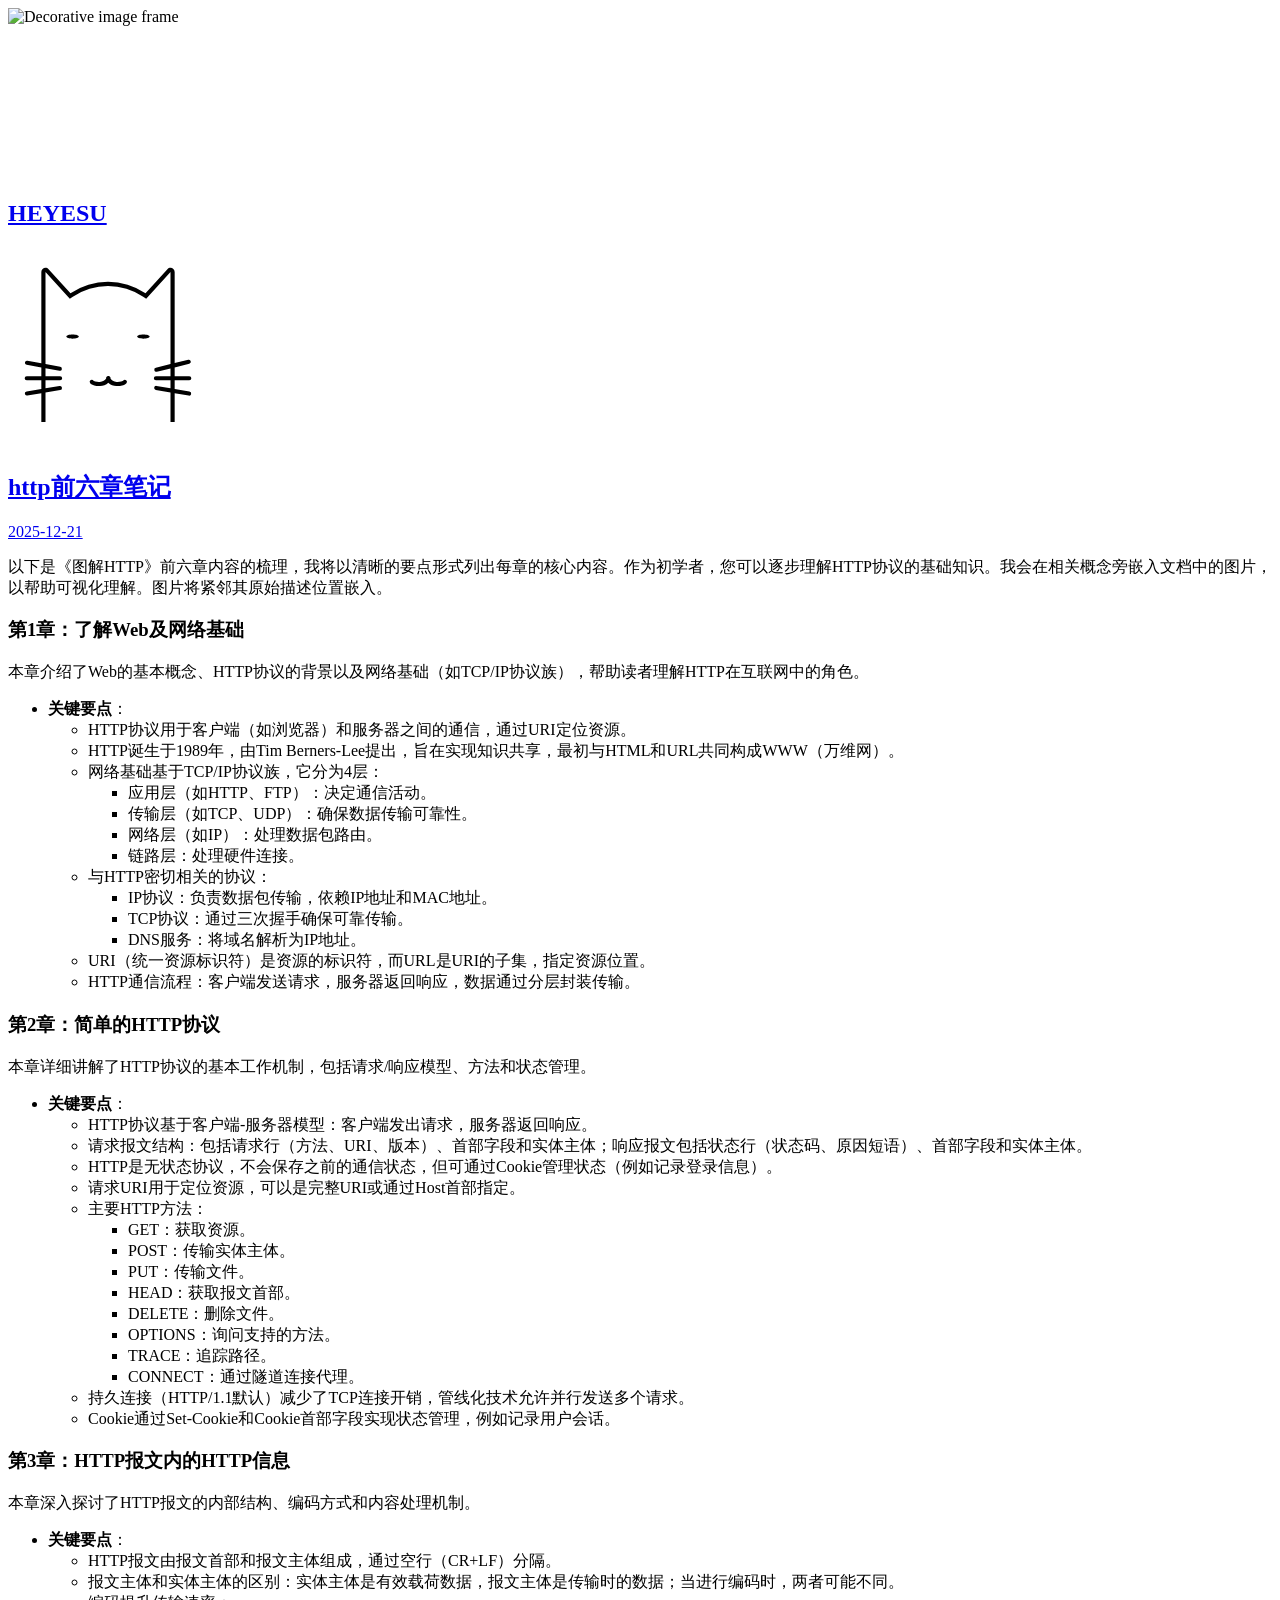
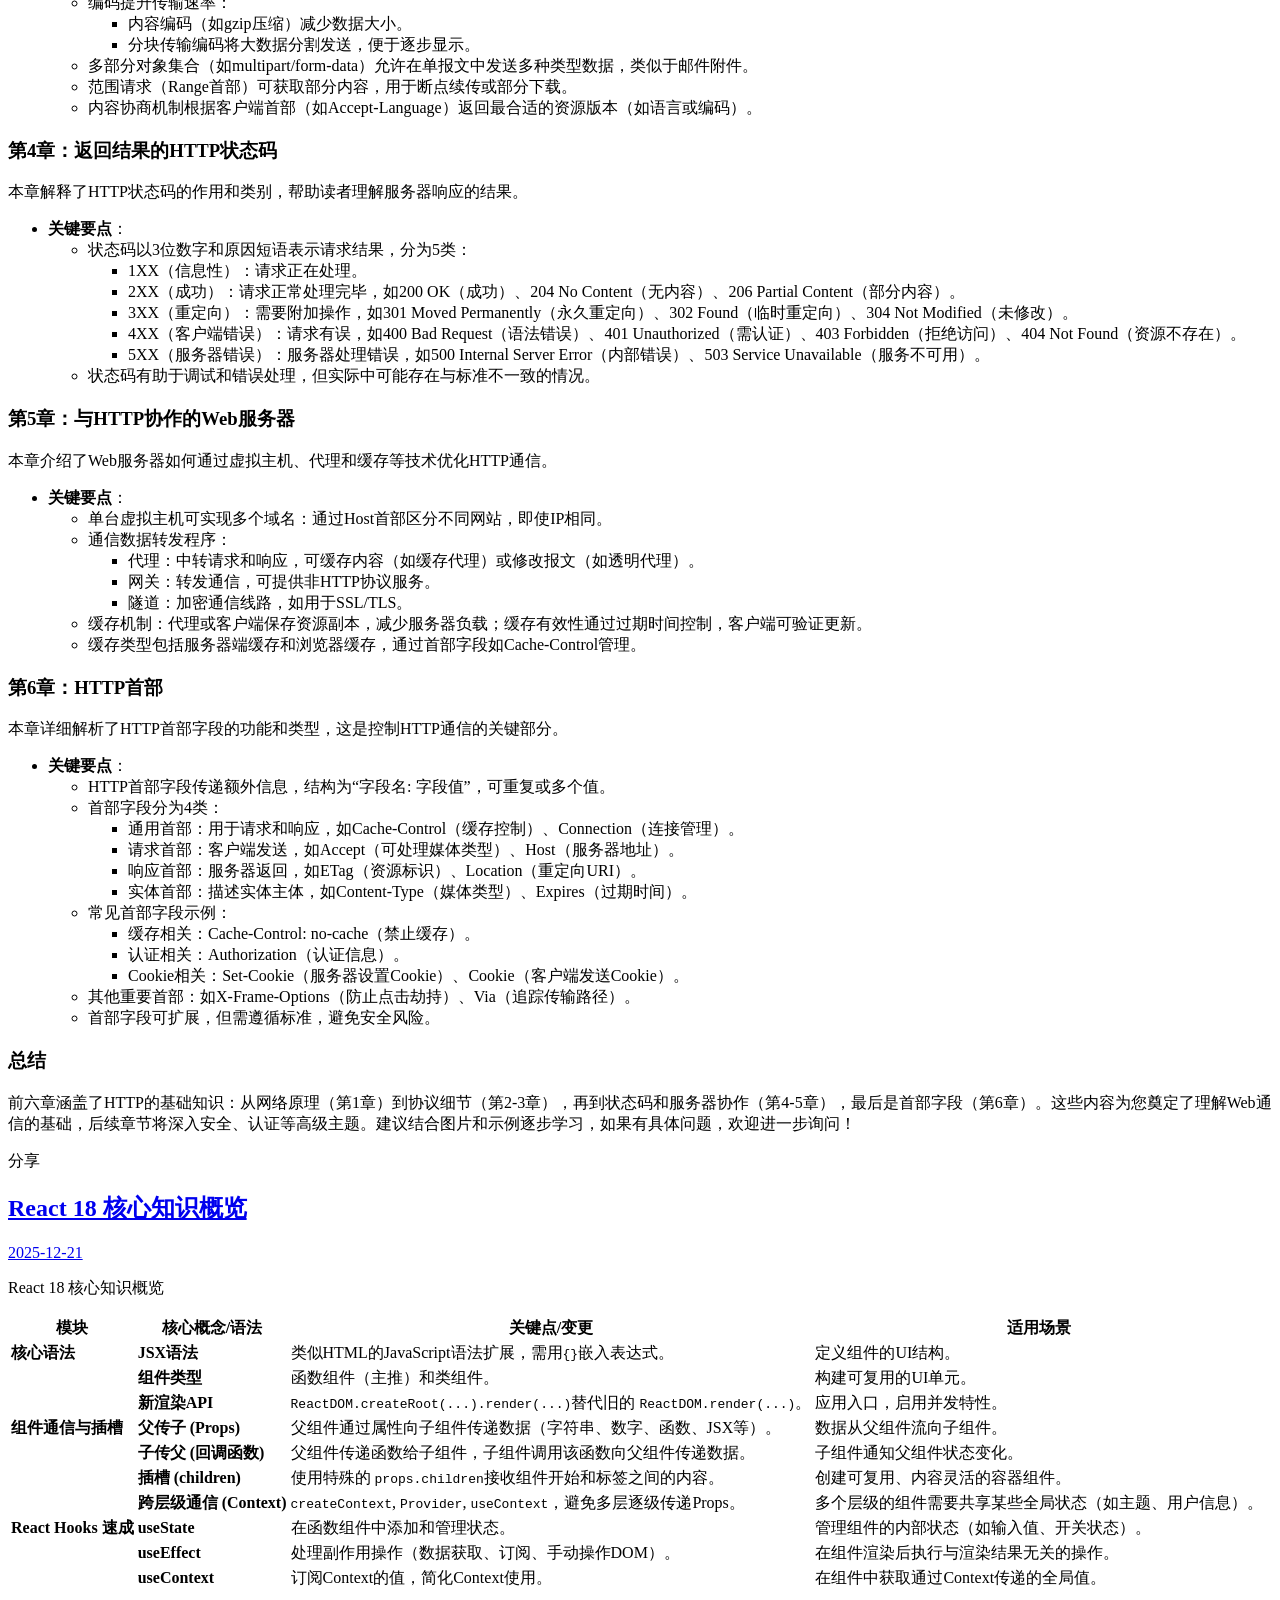
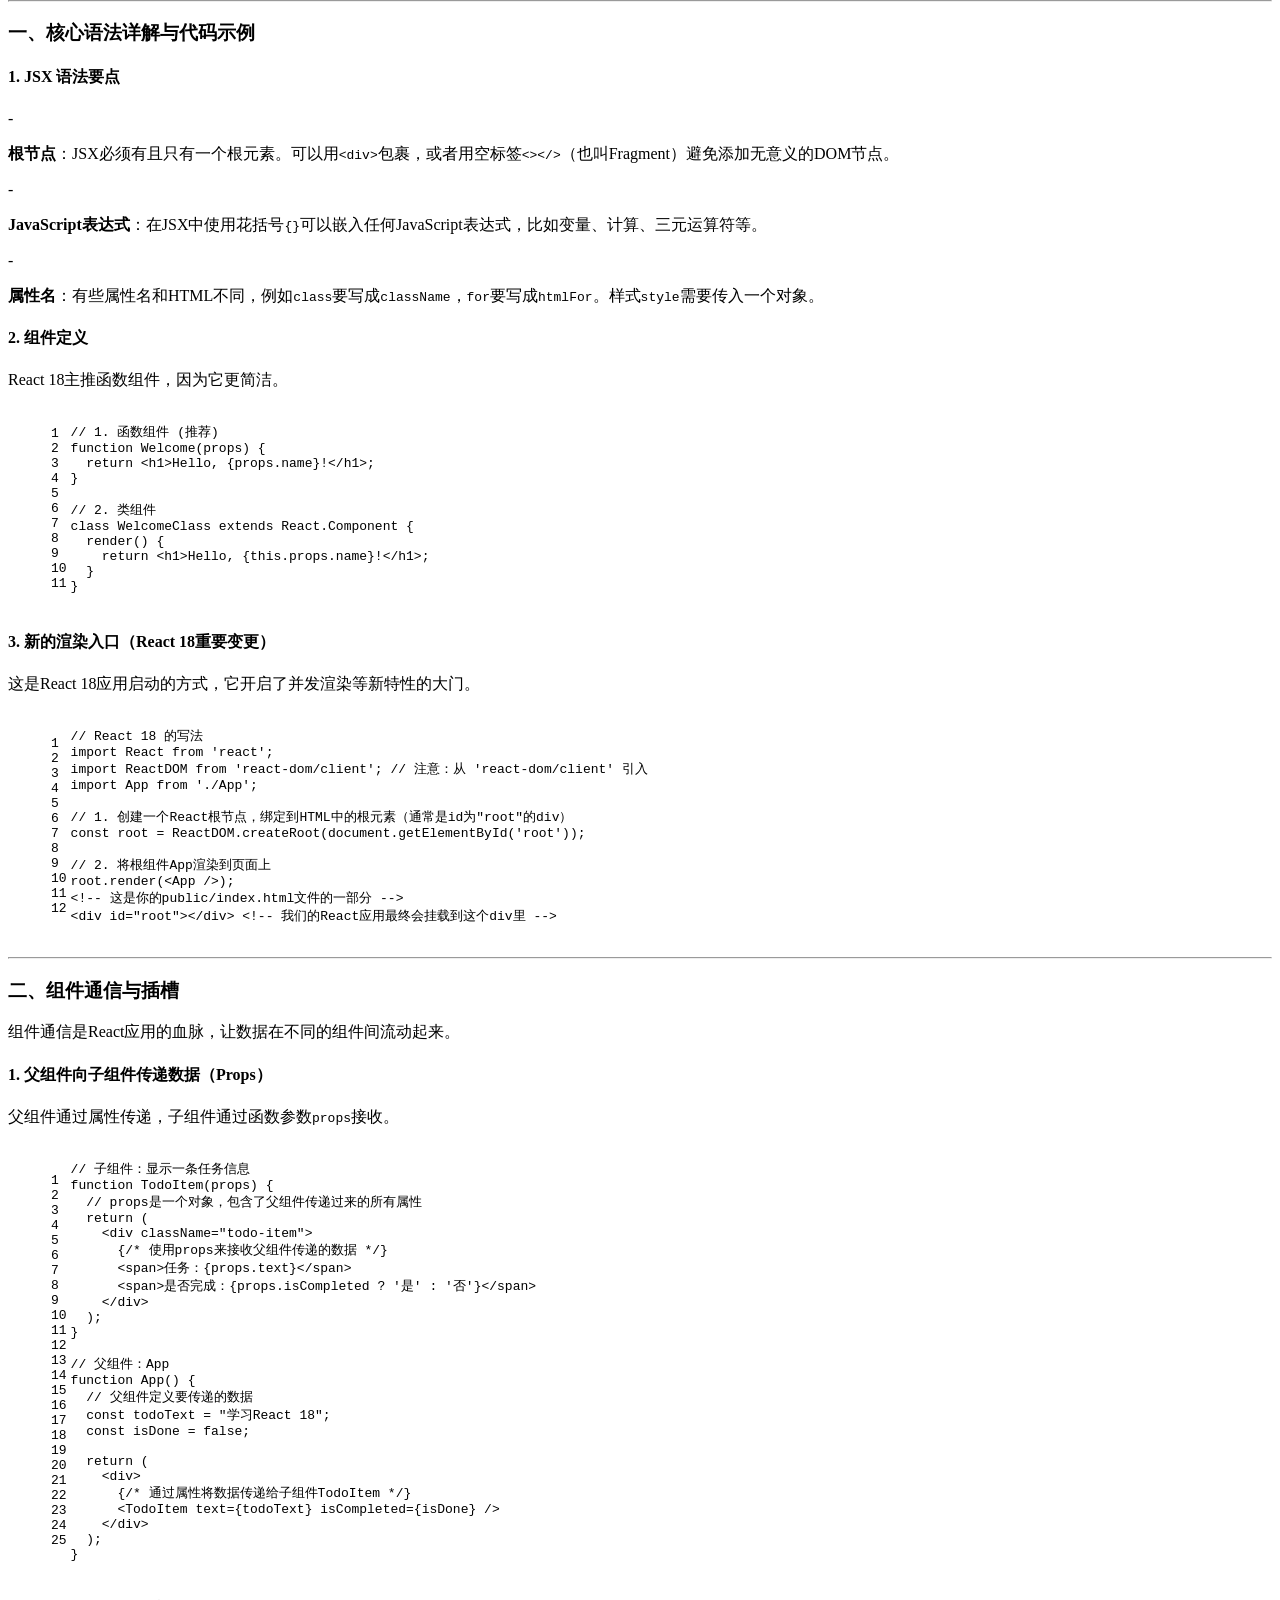
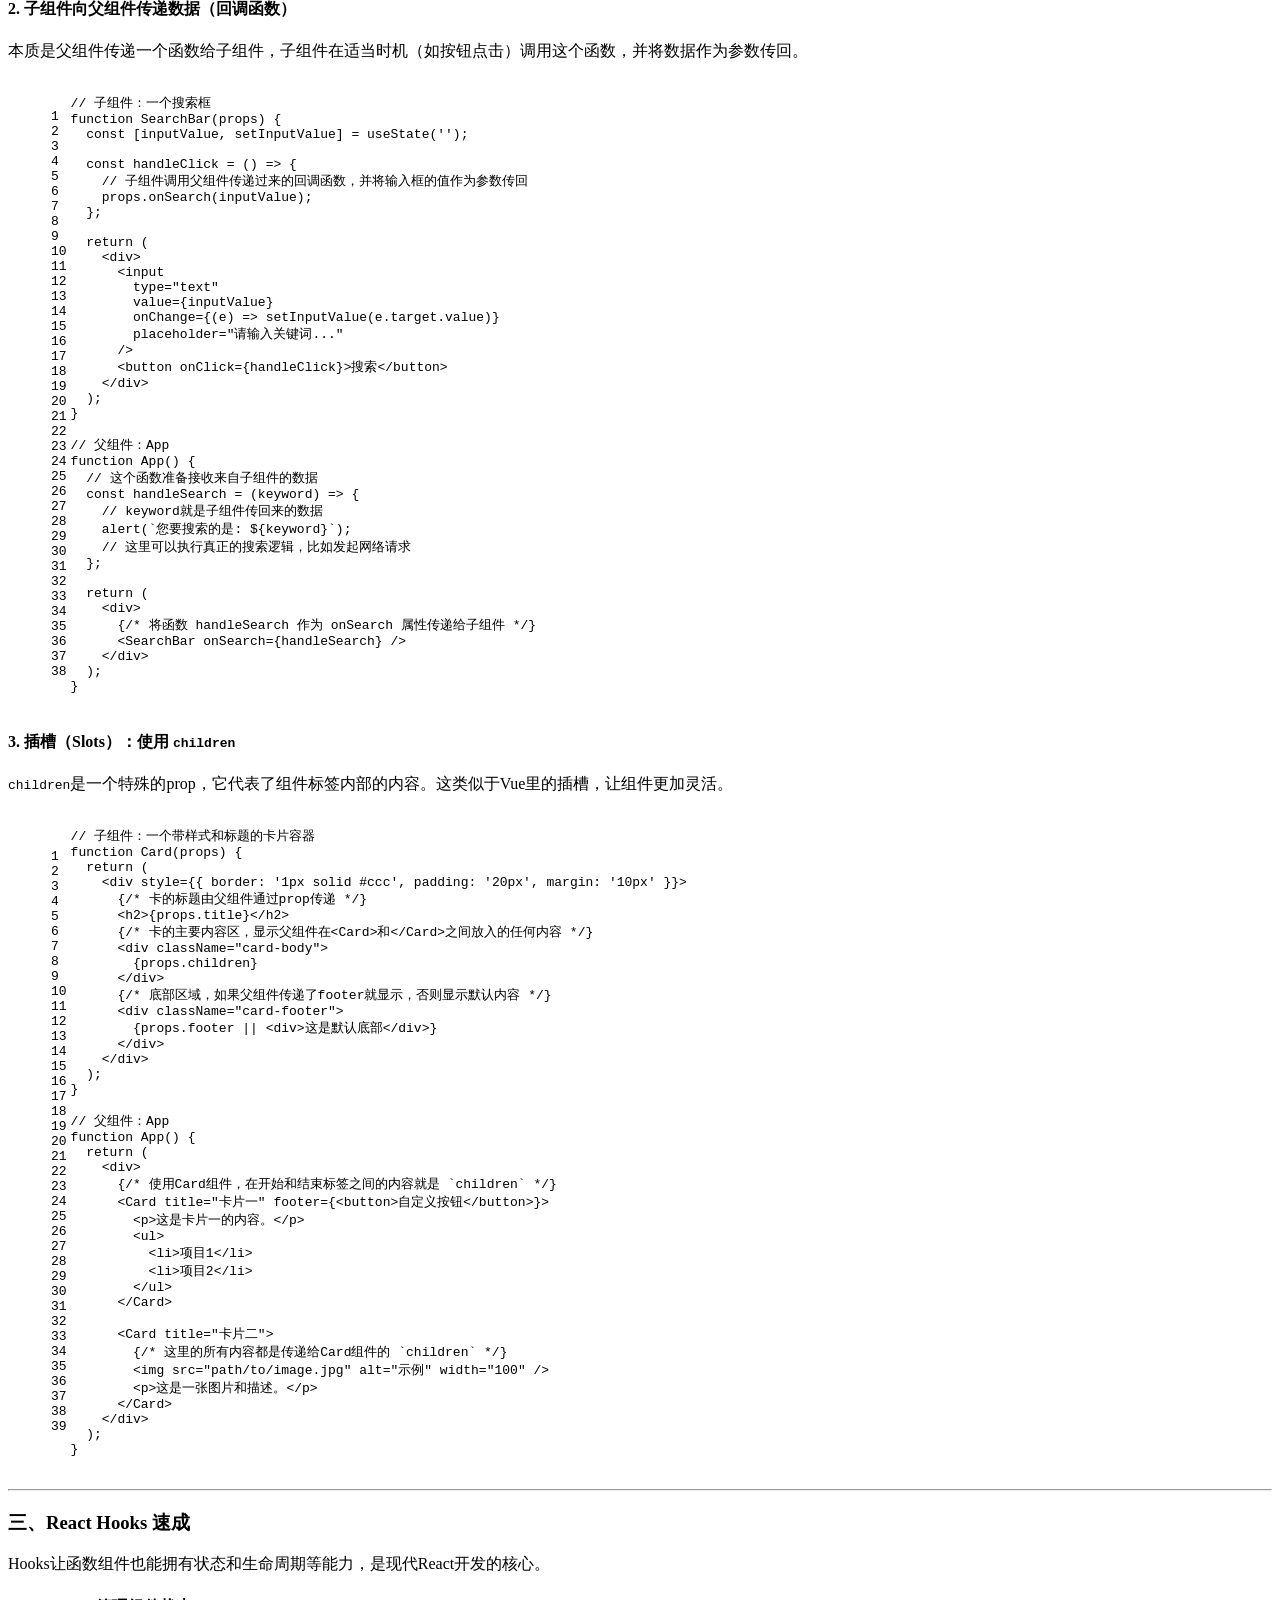
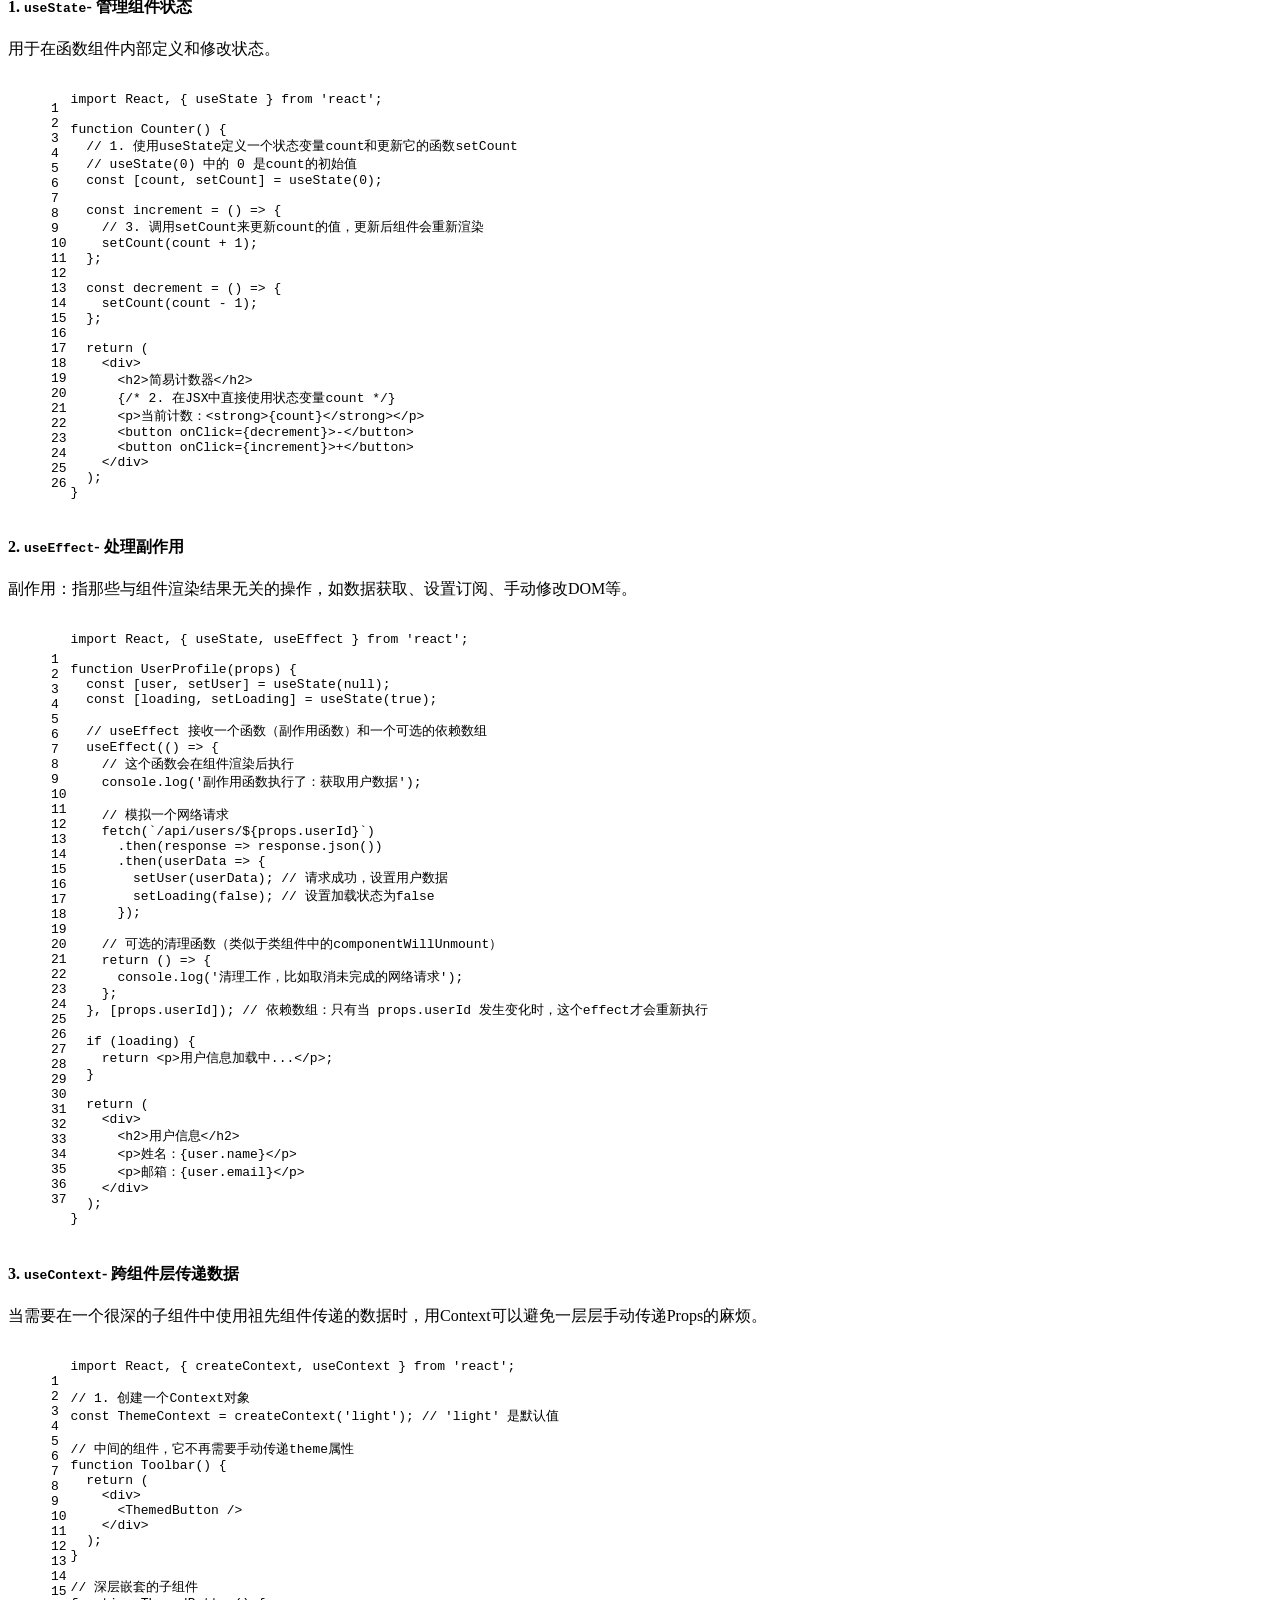
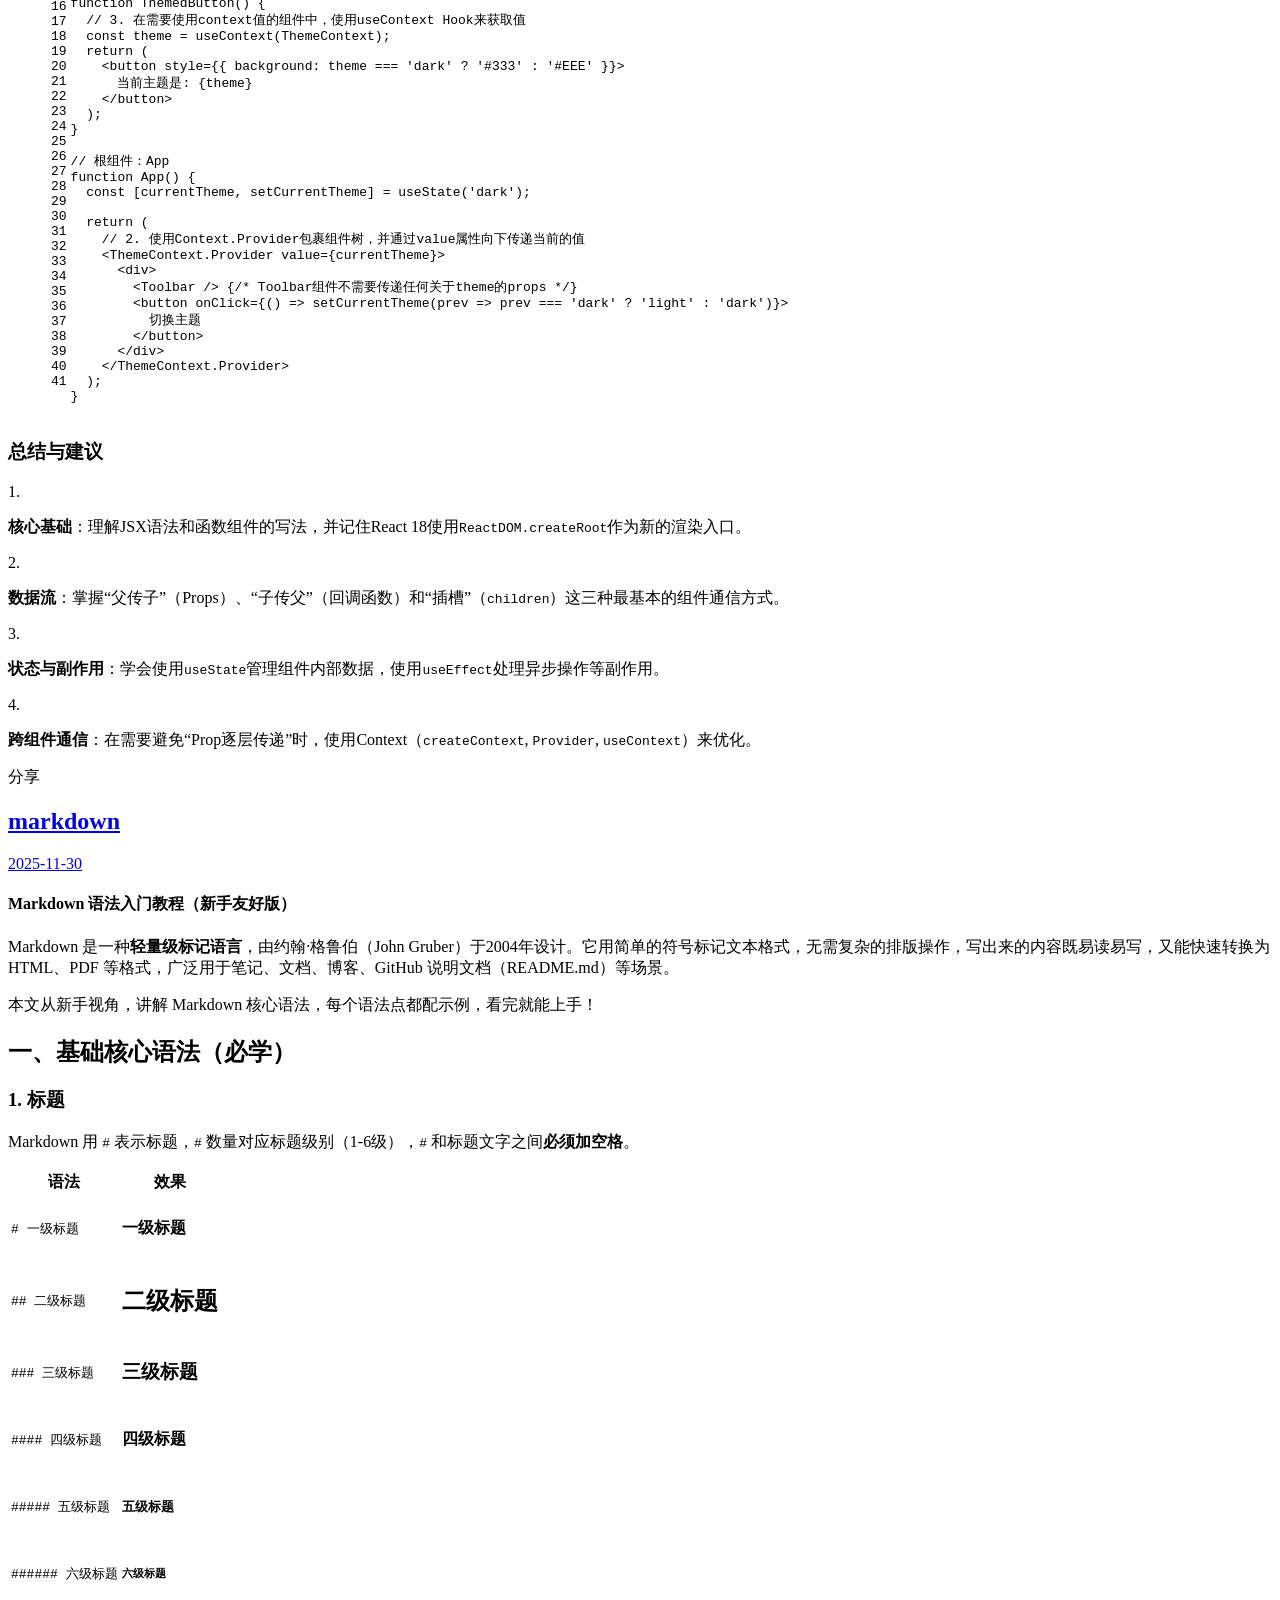
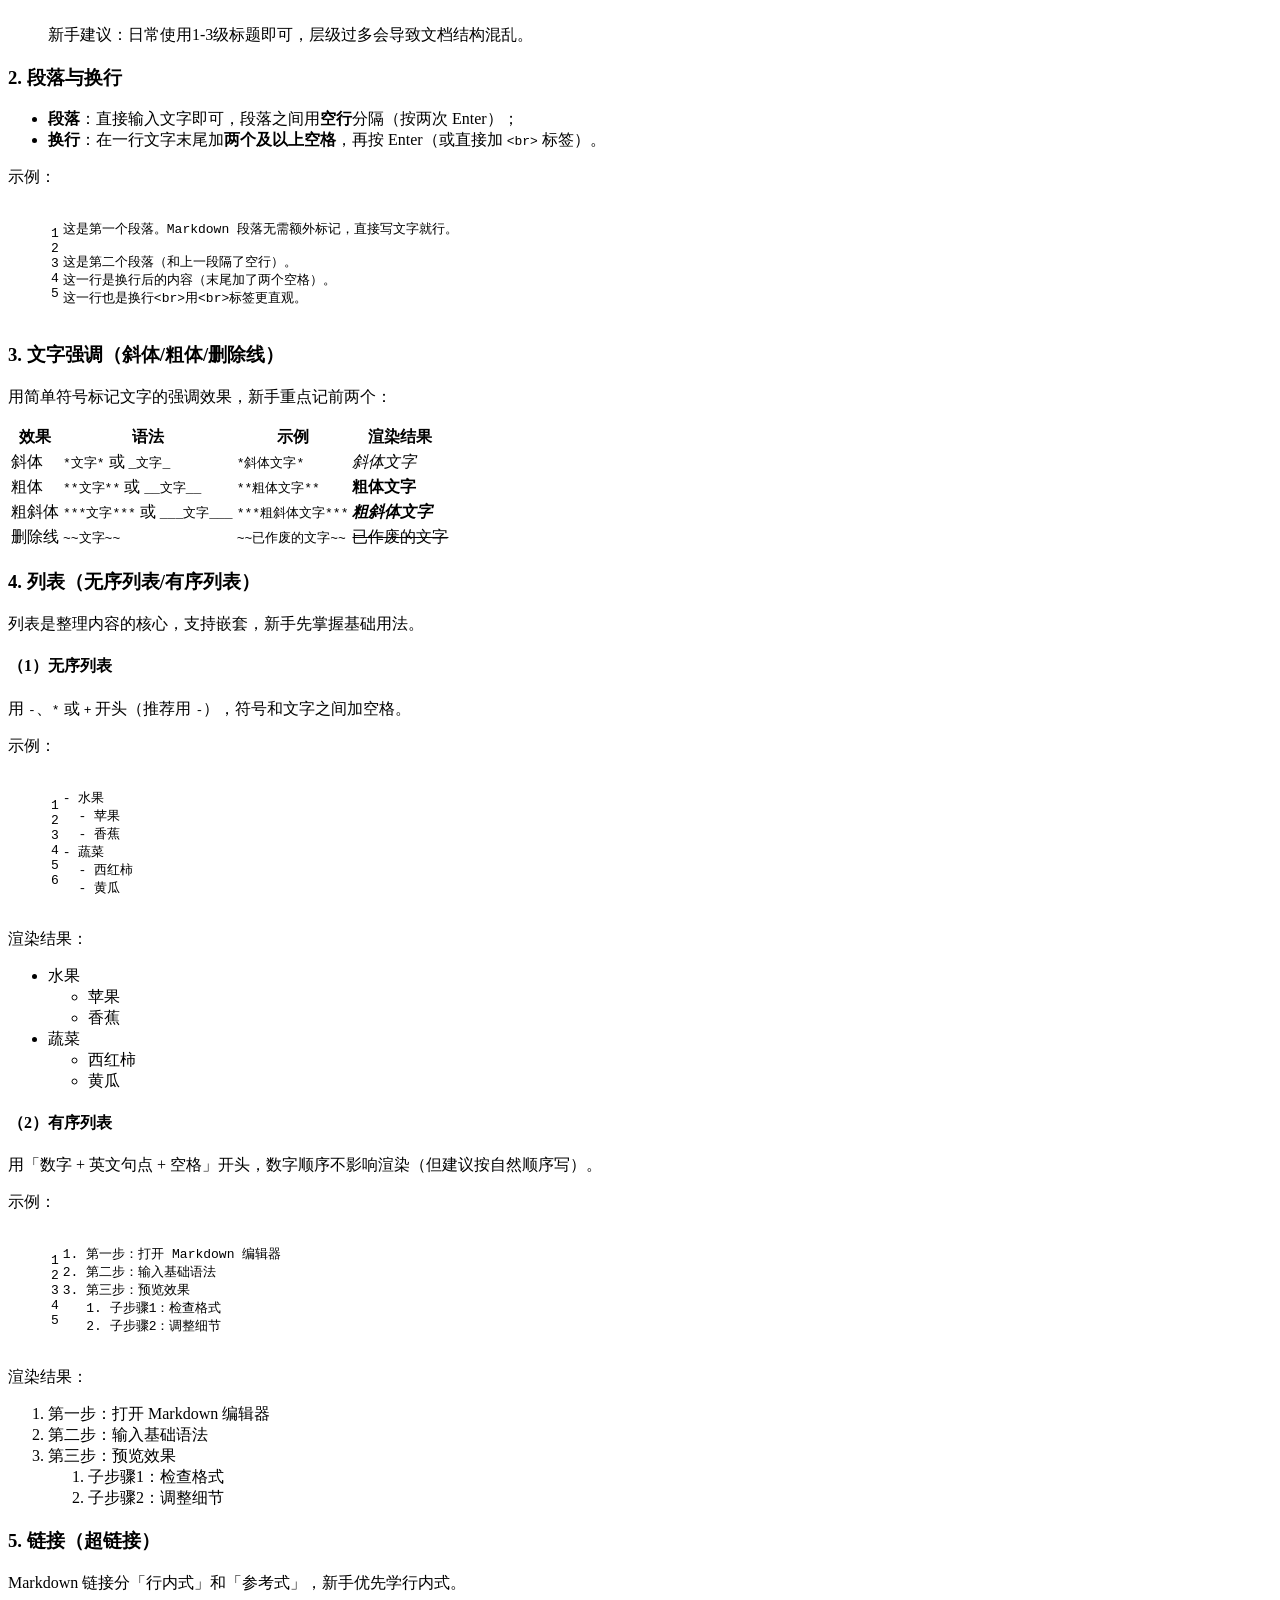
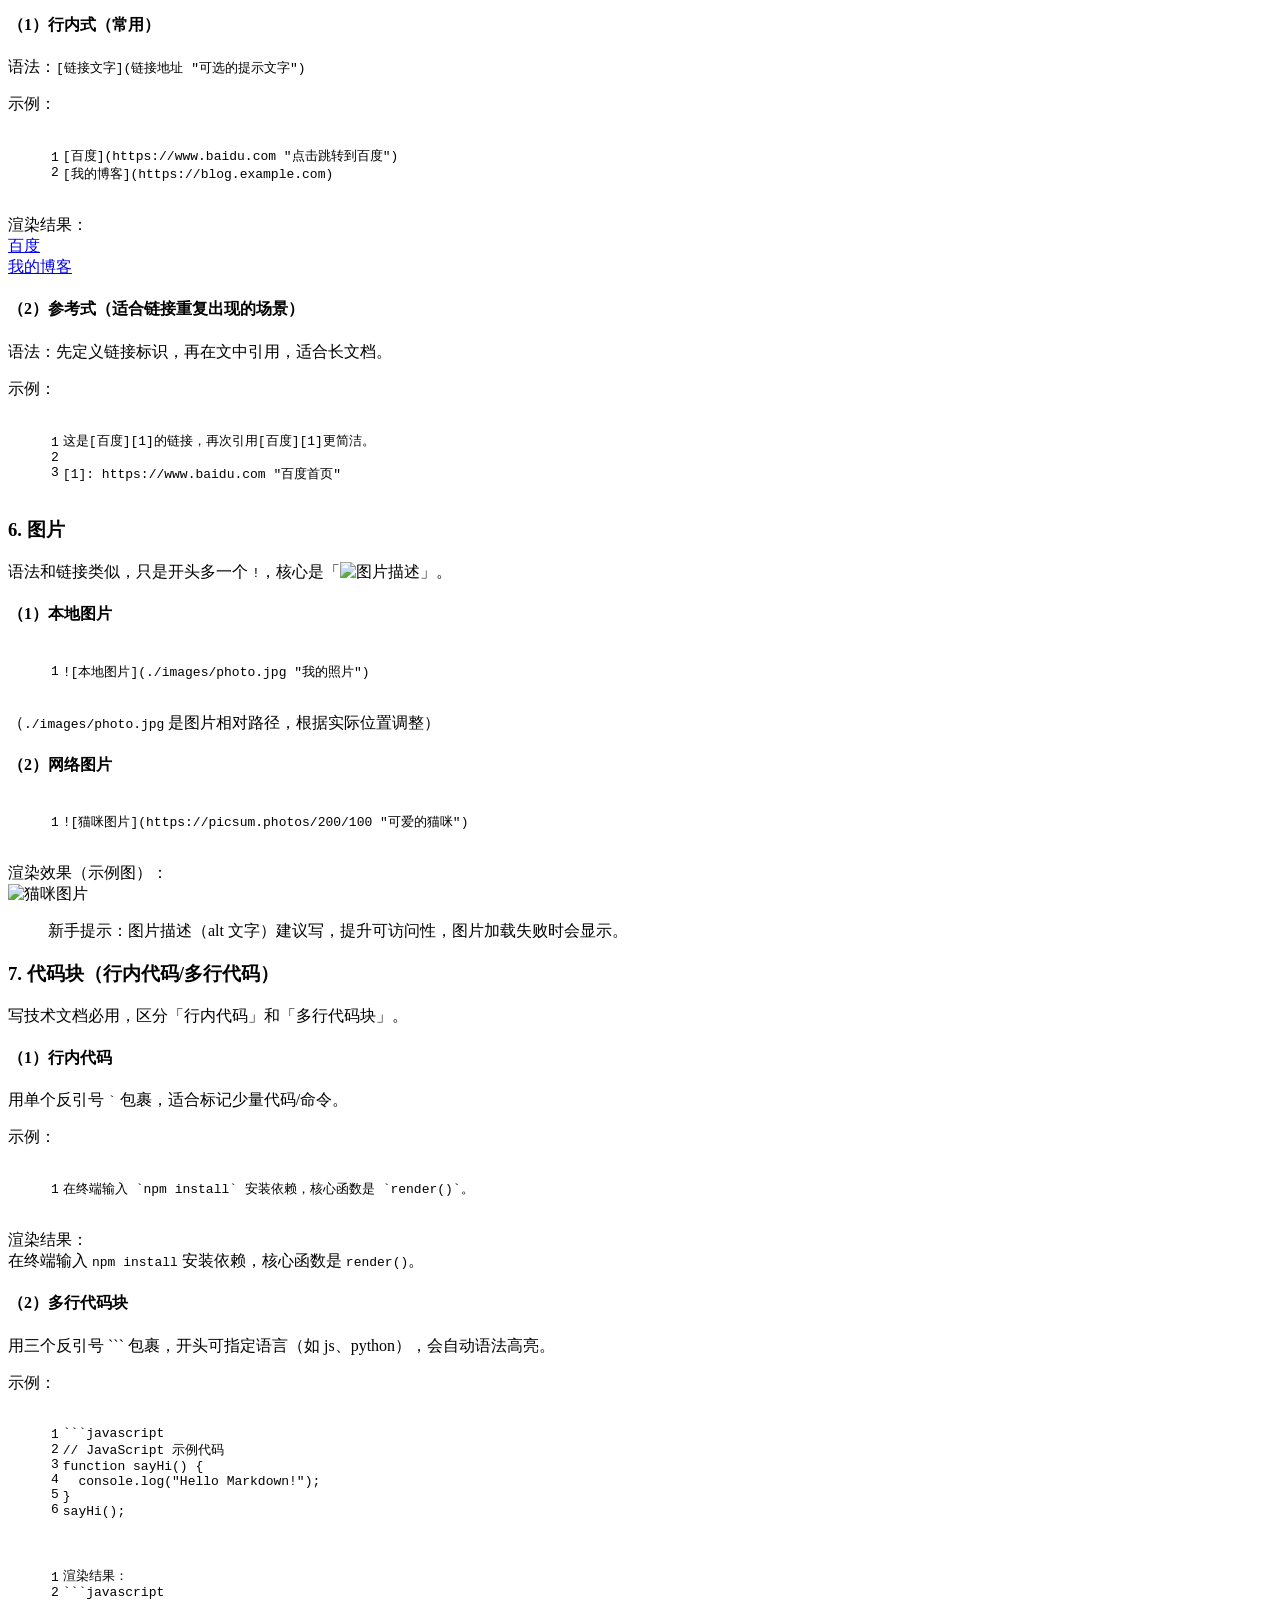
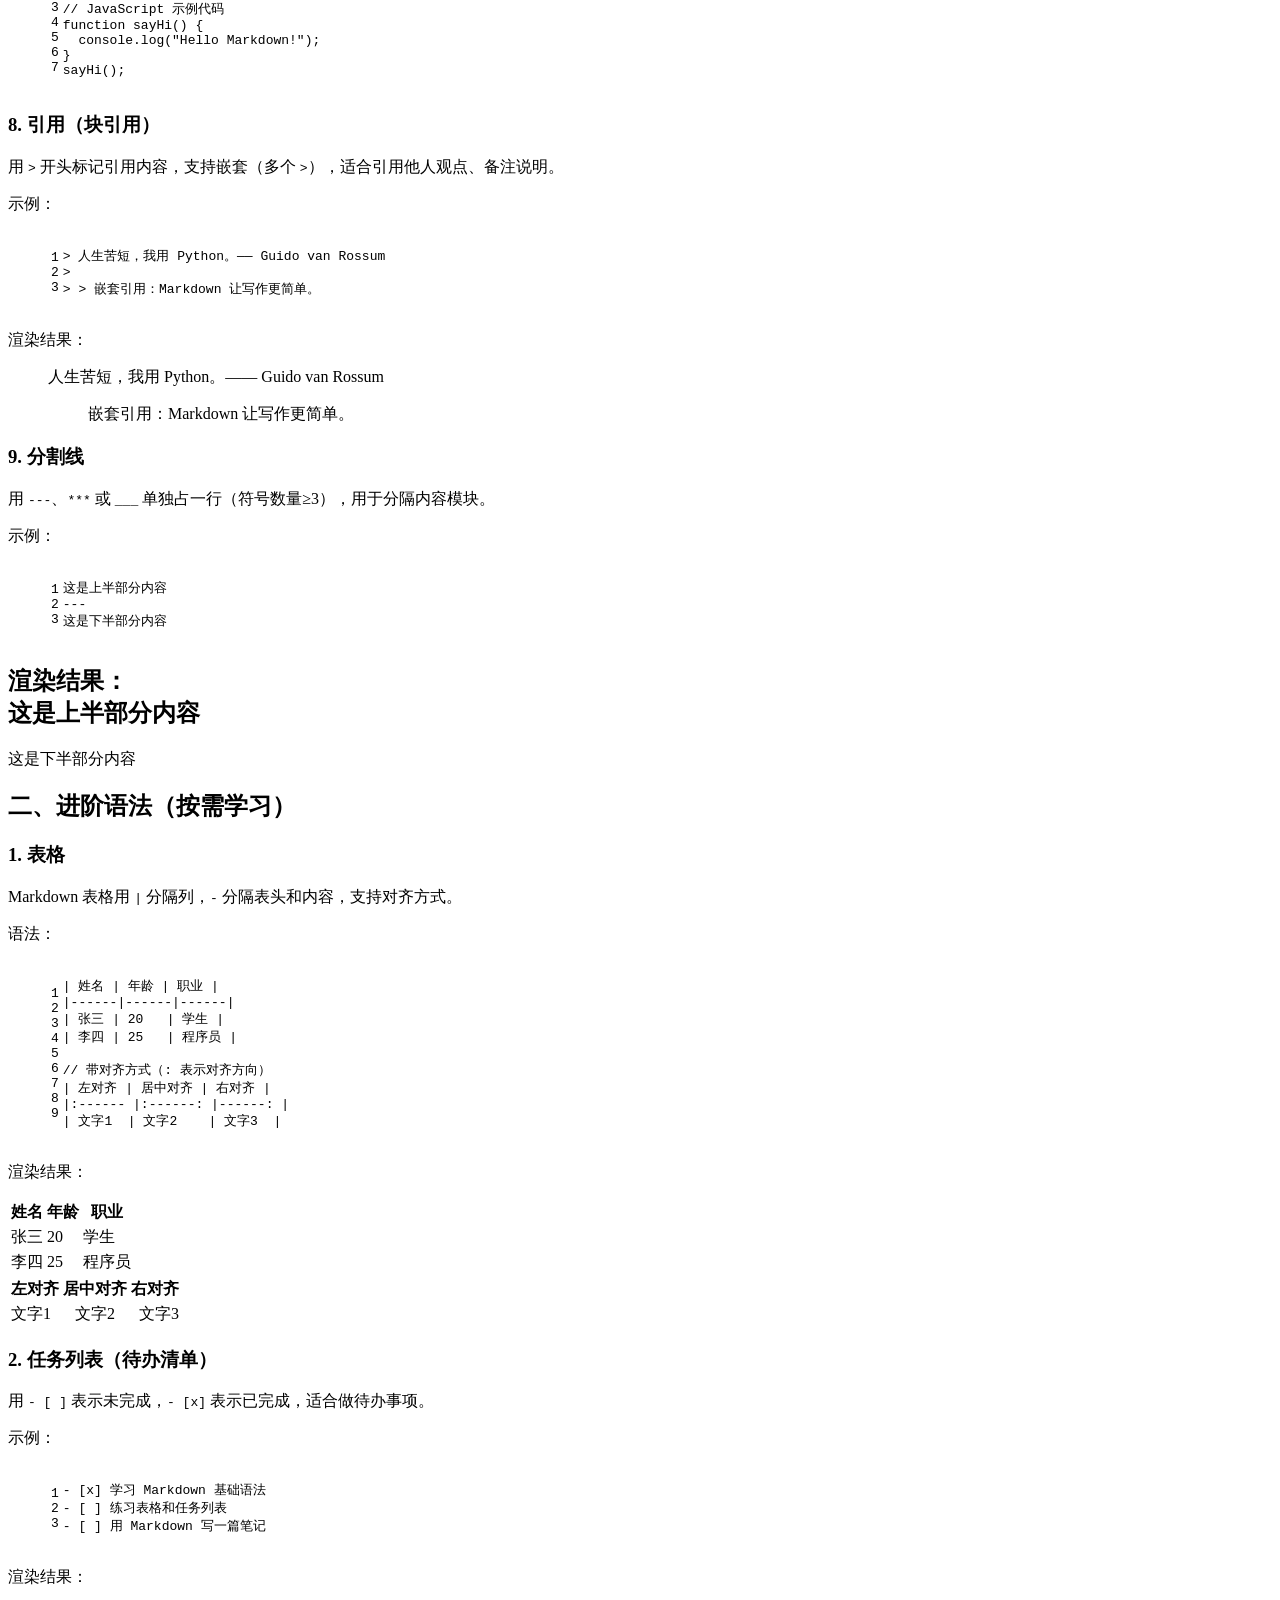
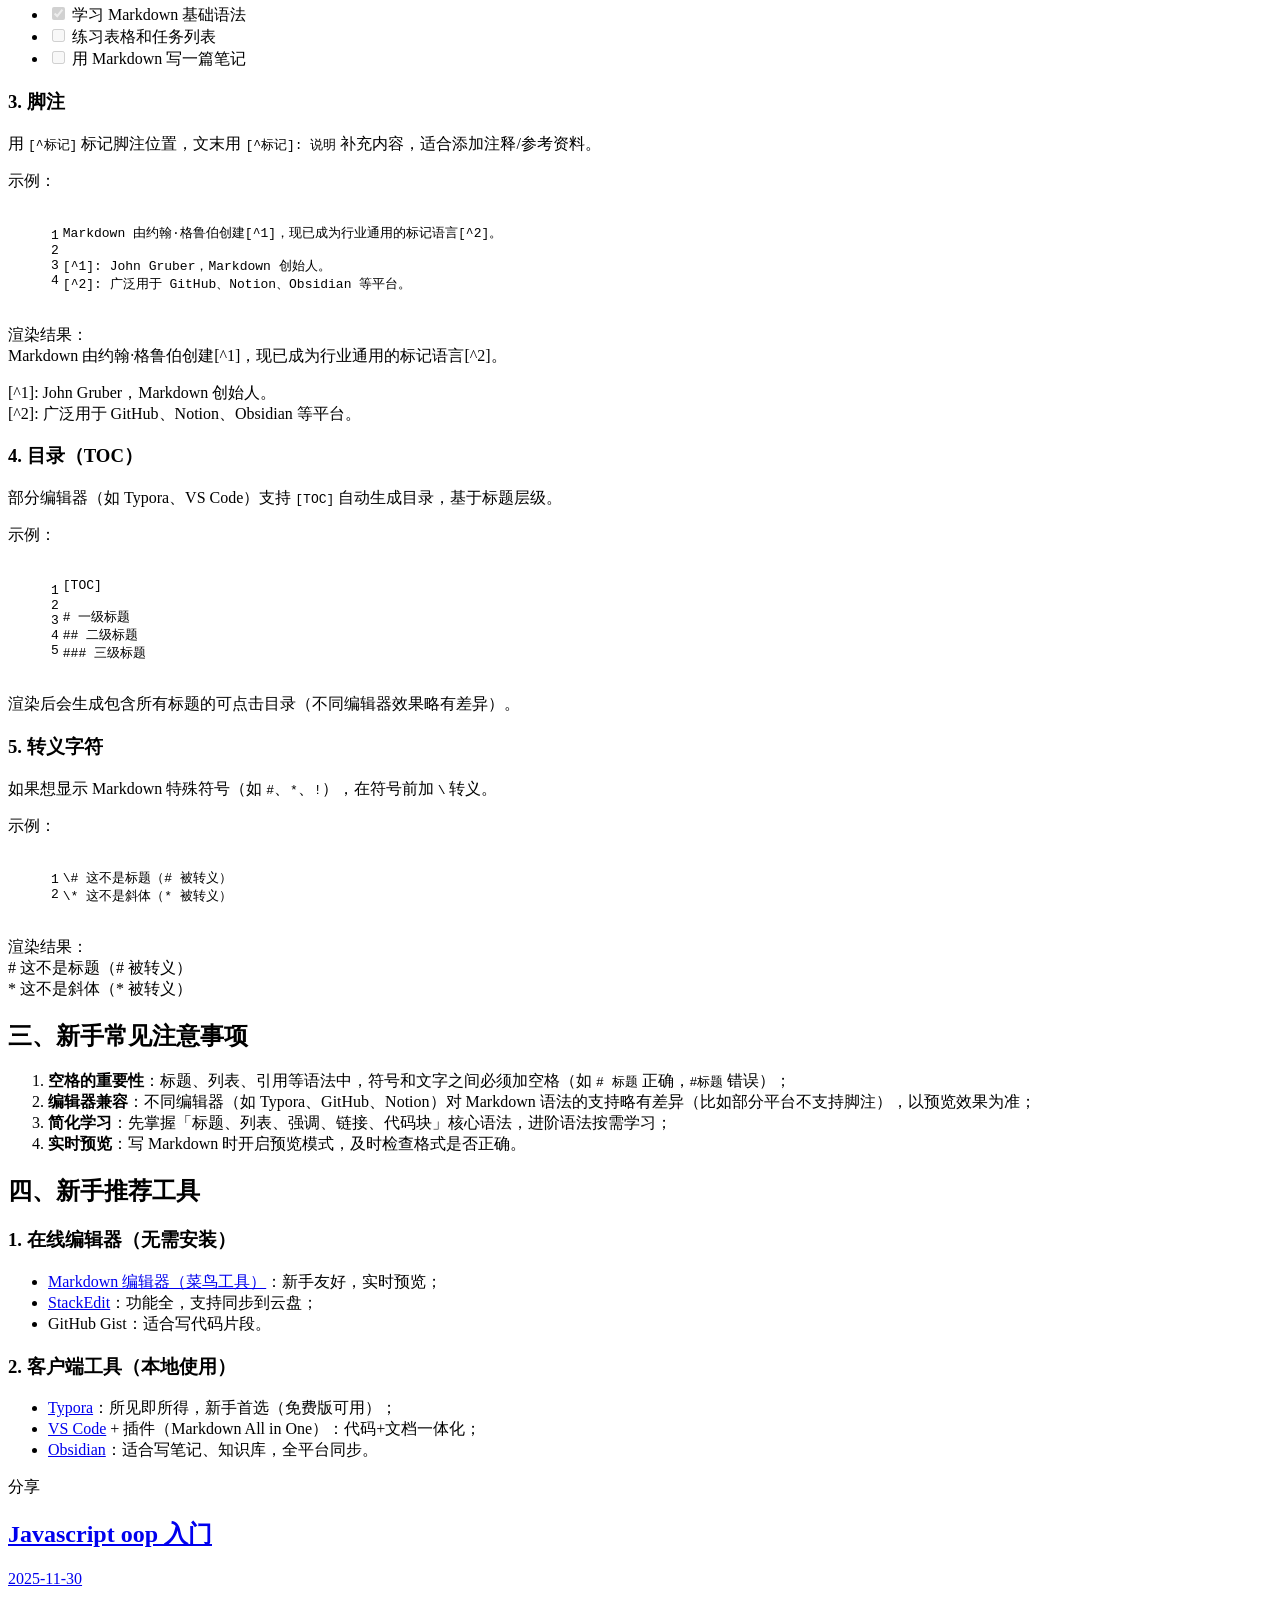
==== commit 55e0dbd8: "Site updated: 2025-12-21 12:27:38" ====
--- a/index.html
+++ b/index.html
@@ -63,6 +63,174 @@
     
     <h1 class="page-type-title"></h1>
     
+    
+    <article id="post-http前六章笔记" class="article article-type-post" itemscope
+  itemprop="blogPost" data-scroll-reveal>
+
+  <div class="article-inner">
+    
+    <header class="article-header">
+      
+  
+  <h2 class="article-title" itemprop="name">
+    <a href="/2025/12/21/http%E5%89%8D%E5%85%AD%E7%AB%A0%E7%AC%94%E8%AE%B0/">http前六章笔记</a>
+  </h2>
+  
+  
+
+    </header>
+    
+
+    
+    <div class="article-meta">
+      <a href="/2025/12/21/http%E5%89%8D%E5%85%AD%E7%AB%A0%E7%AC%94%E8%AE%B0/" class="article-date">
+  <time datetime="2025-12-21T04:26:01.000Z" itemprop="datePublished">2025-12-21</time>
+</a>
+      
+    </div>
+    
+
+    
+
+    <div class="article-entry" itemprop="articleBody">
+      
+      
+        
+      
+      
+        <p>以下是《图解HTTP》前六章内容的梳理，我将以清晰的要点形式列出每章的核心内容。作为初学者，您可以逐步理解HTTP协议的基础知识。我会在相关概念旁嵌入文档中的图片，以帮助可视化理解。图片将紧邻其原始描述位置嵌入。</p>
+<h3 id="第1章：了解Web及网络基础"><a href="#第1章：了解Web及网络基础" class="headerlink" title="第1章：了解Web及网络基础"></a>第1章：了解Web及网络基础</h3><p>本章介绍了Web的基本概念、HTTP协议的背景以及网络基础（如TCP&#x2F;IP协议族），帮助读者理解HTTP在互联网中的角色。</p>
+<ul>
+<li><strong>关键要点</strong>：<ul>
+<li>HTTP协议用于客户端（如浏览器）和服务器之间的通信，通过URI定位资源。</li>
+<li>HTTP诞生于1989年，由Tim Berners-Lee提出，旨在实现知识共享，最初与HTML和URL共同构成WWW（万维网）。</li>
+<li>网络基础基于TCP&#x2F;IP协议族，它分为4层：<ul>
+<li>应用层（如HTTP、FTP）：决定通信活动。</li>
+<li>传输层（如TCP、UDP）：确保数据传输可靠性。</li>
+<li>网络层（如IP）：处理数据包路由。</li>
+<li>链路层：处理硬件连接。</li>
+</ul>
+</li>
+<li>与HTTP密切相关的协议：<ul>
+<li>IP协议：负责数据包传输，依赖IP地址和MAC地址。</li>
+<li>TCP协议：通过三次握手确保可靠传输。</li>
+<li>DNS服务：将域名解析为IP地址。</li>
+</ul>
+</li>
+<li>URI（统一资源标识符）是资源的标识符，而URL是URI的子集，指定资源位置。</li>
+<li>HTTP通信流程：客户端发送请求，服务器返回响应，数据通过分层封装传输。</li>
+</ul>
+</li>
+</ul>
+<h3 id="第2章：简单的HTTP协议"><a href="#第2章：简单的HTTP协议" class="headerlink" title="第2章：简单的HTTP协议"></a>第2章：简单的HTTP协议</h3><p>本章详细讲解了HTTP协议的基本工作机制，包括请求&#x2F;响应模型、方法和状态管理。</p>
+<ul>
+<li><strong>关键要点</strong>：<ul>
+<li>HTTP协议基于客户端-服务器模型：客户端发出请求，服务器返回响应。</li>
+<li>请求报文结构：包括请求行（方法、URI、版本）、首部字段和实体主体；响应报文包括状态行（状态码、原因短语）、首部字段和实体主体。</li>
+<li>HTTP是无状态协议，不会保存之前的通信状态，但可通过Cookie管理状态（例如记录登录信息）。</li>
+<li>请求URI用于定位资源，可以是完整URI或通过Host首部指定。</li>
+<li>主要HTTP方法：<ul>
+<li>GET：获取资源。</li>
+<li>POST：传输实体主体。</li>
+<li>PUT：传输文件。</li>
+<li>HEAD：获取报文首部。</li>
+<li>DELETE：删除文件。</li>
+<li>OPTIONS：询问支持的方法。</li>
+<li>TRACE：追踪路径。</li>
+<li>CONNECT：通过隧道连接代理。</li>
+</ul>
+</li>
+<li>持久连接（HTTP&#x2F;1.1默认）减少了TCP连接开销，管线化技术允许并行发送多个请求。</li>
+<li>Cookie通过Set-Cookie和Cookie首部字段实现状态管理，例如记录用户会话。</li>
+</ul>
+</li>
+</ul>
+<h3 id="第3章：HTTP报文内的HTTP信息"><a href="#第3章：HTTP报文内的HTTP信息" class="headerlink" title="第3章：HTTP报文内的HTTP信息"></a>第3章：HTTP报文内的HTTP信息</h3><p>本章深入探讨了HTTP报文的内部结构、编码方式和内容处理机制。</p>
+<ul>
+<li><strong>关键要点</strong>：<ul>
+<li>HTTP报文由报文首部和报文主体组成，通过空行（CR+LF）分隔。</li>
+<li>报文主体和实体主体的区别：实体主体是有效载荷数据，报文主体是传输时的数据；当进行编码时，两者可能不同。</li>
+<li>编码提升传输速率：<ul>
+<li>内容编码（如gzip压缩）减少数据大小。</li>
+<li>分块传输编码将大数据分割发送，便于逐步显示。</li>
+</ul>
+</li>
+<li>多部分对象集合（如multipart&#x2F;form-data）允许在单报文中发送多种类型数据，类似于邮件附件。</li>
+<li>范围请求（Range首部）可获取部分内容，用于断点续传或部分下载。</li>
+<li>内容协商机制根据客户端首部（如Accept-Language）返回最合适的资源版本（如语言或编码）。</li>
+</ul>
+</li>
+</ul>
+<h3 id="第4章：返回结果的HTTP状态码"><a href="#第4章：返回结果的HTTP状态码" class="headerlink" title="第4章：返回结果的HTTP状态码"></a>第4章：返回结果的HTTP状态码</h3><p>本章解释了HTTP状态码的作用和类别，帮助读者理解服务器响应的结果。</p>
+<ul>
+<li><strong>关键要点</strong>：<ul>
+<li>状态码以3位数字和原因短语表示请求结果，分为5类：<ul>
+<li>1XX（信息性）：请求正在处理。</li>
+<li>2XX（成功）：请求正常处理完毕，如200 OK（成功）、204 No Content（无内容）、206 Partial Content（部分内容）。</li>
+<li>3XX（重定向）：需要附加操作，如301 Moved Permanently（永久重定向）、302 Found（临时重定向）、304 Not Modified（未修改）。</li>
+<li>4XX（客户端错误）：请求有误，如400 Bad Request（语法错误）、401 Unauthorized（需认证）、403 Forbidden（拒绝访问）、404 Not Found（资源不存在）。</li>
+<li>5XX（服务器错误）：服务器处理错误，如500 Internal Server Error（内部错误）、503 Service Unavailable（服务不可用）。</li>
+</ul>
+</li>
+<li>状态码有助于调试和错误处理，但实际中可能存在与标准不一致的情况。</li>
+</ul>
+</li>
+</ul>
+<h3 id="第5章：与HTTP协作的Web服务器"><a href="#第5章：与HTTP协作的Web服务器" class="headerlink" title="第5章：与HTTP协作的Web服务器"></a>第5章：与HTTP协作的Web服务器</h3><p>本章介绍了Web服务器如何通过虚拟主机、代理和缓存等技术优化HTTP通信。</p>
+<ul>
+<li><strong>关键要点</strong>：<ul>
+<li>单台虚拟主机可实现多个域名：通过Host首部区分不同网站，即使IP相同。</li>
+<li>通信数据转发程序：<ul>
+<li>代理：中转请求和响应，可缓存内容（如缓存代理）或修改报文（如透明代理）。</li>
+<li>网关：转发通信，可提供非HTTP协议服务。</li>
+<li>隧道：加密通信线路，如用于SSL&#x2F;TLS。</li>
+</ul>
+</li>
+<li>缓存机制：代理或客户端保存资源副本，减少服务器负载；缓存有效性通过过期时间控制，客户端可验证更新。</li>
+<li>缓存类型包括服务器端缓存和浏览器缓存，通过首部字段如Cache-Control管理。</li>
+</ul>
+</li>
+</ul>
+<h3 id="第6章：HTTP首部"><a href="#第6章：HTTP首部" class="headerlink" title="第6章：HTTP首部"></a>第6章：HTTP首部</h3><p>本章详细解析了HTTP首部字段的功能和类型，这是控制HTTP通信的关键部分。</p>
+<ul>
+<li><strong>关键要点</strong>：<ul>
+<li>HTTP首部字段传递额外信息，结构为“字段名: 字段值”，可重复或多个值。</li>
+<li>首部字段分为4类：<ul>
+<li>通用首部：用于请求和响应，如Cache-Control（缓存控制）、Connection（连接管理）。</li>
+<li>请求首部：客户端发送，如Accept（可处理媒体类型）、Host（服务器地址）。</li>
+<li>响应首部：服务器返回，如ETag（资源标识）、Location（重定向URI）。</li>
+<li>实体首部：描述实体主体，如Content-Type（媒体类型）、Expires（过期时间）。</li>
+</ul>
+</li>
+<li>常见首部字段示例：<ul>
+<li>缓存相关：Cache-Control: no-cache（禁止缓存）。</li>
+<li>认证相关：Authorization（认证信息）。</li>
+<li>Cookie相关：Set-Cookie（服务器设置Cookie）、Cookie（客户端发送Cookie）。</li>
+</ul>
+</li>
+<li>其他重要首部：如X-Frame-Options（防止点击劫持）、Via（追踪传输路径）。</li>
+<li>首部字段可扩展，但需遵循标准，避免安全风险。</li>
+</ul>
+</li>
+</ul>
+<h3 id="总结"><a href="#总结" class="headerlink" title="总结"></a>总结</h3><p>前六章涵盖了HTTP的基础知识：从网络原理（第1章）到协议细节（第2-3章），再到状态码和服务器协作（第4-5章），最后是首部字段（第6章）。这些内容为您奠定了理解Web通信的基础，后续章节将深入安全、认证等高级主题。建议结合图片和示例逐步学习，如果有具体问题，欢迎进一步询问！</p>
+
+      
+    </div>
+    <footer class="article-footer">
+      <a data-url="https://heyesu915.github.io/2025/12/21/http%E5%89%8D%E5%85%AD%E7%AB%A0%E7%AC%94%E8%AE%B0/" data-id="cuidDPPLteNLvFDgflnD5Livk" class="article-share-link">
+        分享
+      </a>
+      
+    </footer>
+
+  </div>
+
+  
+
+  
+
+</article>
     
     <article id="post-React 18 核心知识概览" class="article article-type-post" itemscope
   itemprop="blogPost" data-scroll-reveal>
@@ -216,7 +384,7 @@
       
     </div>
     <footer class="article-footer">
-      <a data-url="https://heyesu915.github.io/2025/12/21/React%2018%20%E6%A0%B8%E5%BF%83%E7%9F%A5%E8%AF%86%E6%A6%82%E8%A7%88/" data-id="cuidQxKqXC8CKkI57uzrQCrxw" class="article-share-link">
+      <a data-url="https://heyesu915.github.io/2025/12/21/React%2018%20%E6%A0%B8%E5%BF%83%E7%9F%A5%E8%AF%86%E6%A6%82%E8%A7%88/" data-id="cuidXxMzWWbQfYQHIx2-zG-kx" class="article-share-link">
         分享
       </a>
       
@@ -494,7 +662,7 @@
       
     </div>
     <footer class="article-footer">
-      <a data-url="https://heyesu915.github.io/2025/11/30/markdown/" data-id="cuidutb7vuoufvlpkIIZQxsdA" class="article-share-link">
+      <a data-url="https://heyesu915.github.io/2025/11/30/markdown/" data-id="cuidbq0-f7_GXI9HRqfd50j6Z" class="article-share-link">
         分享
       </a>
       
@@ -628,7 +796,7 @@
       
     </div>
     <footer class="article-footer">
-      <a data-url="https://heyesu915.github.io/2025/11/30/Javascript-oop-%E5%85%A5%E9%97%A8/" data-id="cuidkkNar-LU-O4UAKJGoNZ5W" class="article-share-link">
+      <a data-url="https://heyesu915.github.io/2025/11/30/Javascript-oop-%E5%85%A5%E9%97%A8/" data-id="cuid6ZfR9kpwjoZjcFBFIDpkU" class="article-share-link">
         分享
       </a>
       
@@ -682,7 +850,7 @@
       
     </div>
     <footer class="article-footer">
-      <a data-url="https://heyesu915.github.io/2025/11/28/HAPPY-WINTER/" data-id="cuidjPVPrYoXWrWrjtzAfsNfb" class="article-share-link">
+      <a data-url="https://heyesu915.github.io/2025/11/28/HAPPY-WINTER/" data-id="cuidrQf-4k1LMic1qQBlrHph4" class="article-share-link">
         分享
       </a>
       
@@ -747,7 +915,7 @@
       
     </div>
     <footer class="article-footer">
-      <a data-url="https://heyesu915.github.io/2025/11/27/hello-world/" data-id="cuidx9WuNTmD3lCQHPc-w1bIy" class="article-share-link">
+      <a data-url="https://heyesu915.github.io/2025/11/27/hello-world/" data-id="cuid7X6dwX_pjbFpDCO7k4mFw" class="article-share-link">
         分享
       </a>
       
@@ -831,6 +999,7 @@
                 搜索
               </a>
             </li>
+
       </ul>
 </nav>
 <nav class="navbar navbar-bottom">
@@ -847,11 +1016,7 @@
         </a>
         
     </li>
-    <li>
-      <a href="https://heyesu915.github.io/todolist-app/" target="_blank" rel="noopener">
-        <i class="fa fa-check-circle"></i> TodoList <!-- 使用Font Awesome图标 -->
-      </a>
-    </li>
+
   </ul>
 </nav>
 <div class="search-form-wrap">
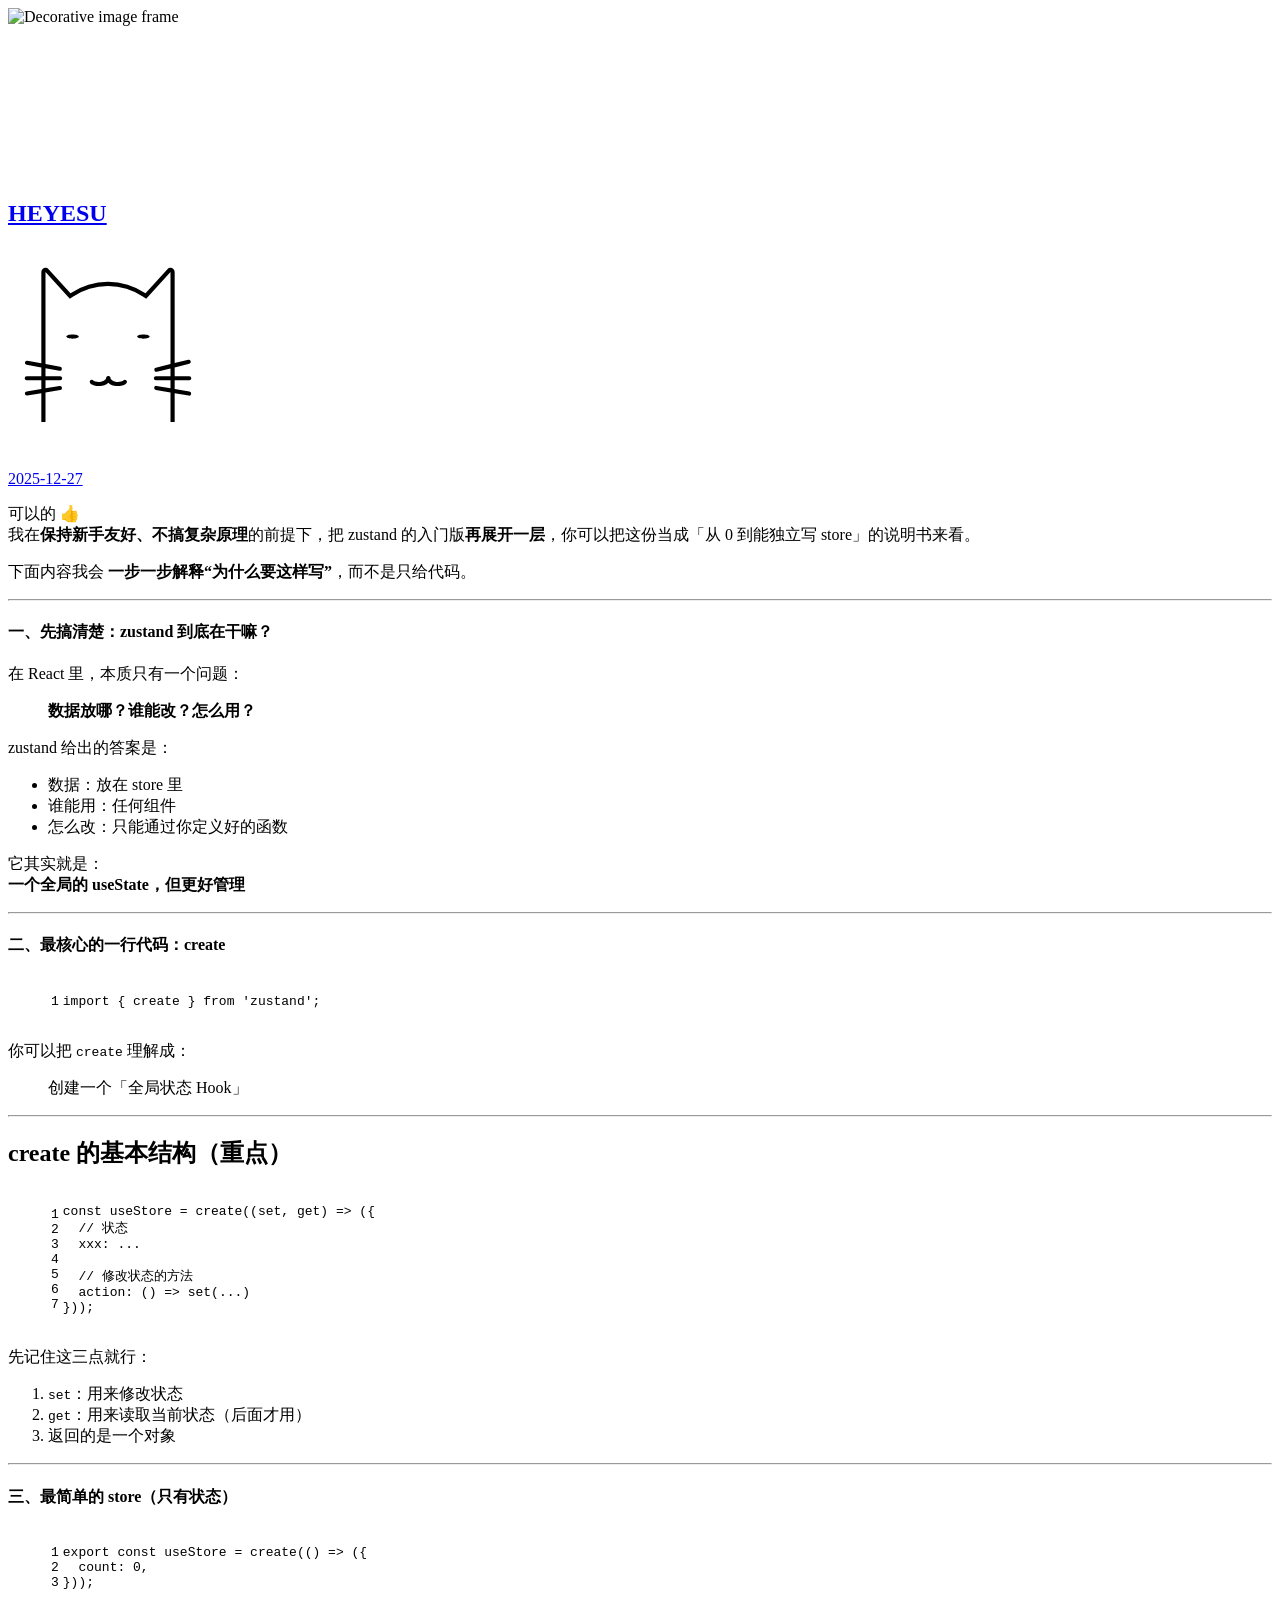
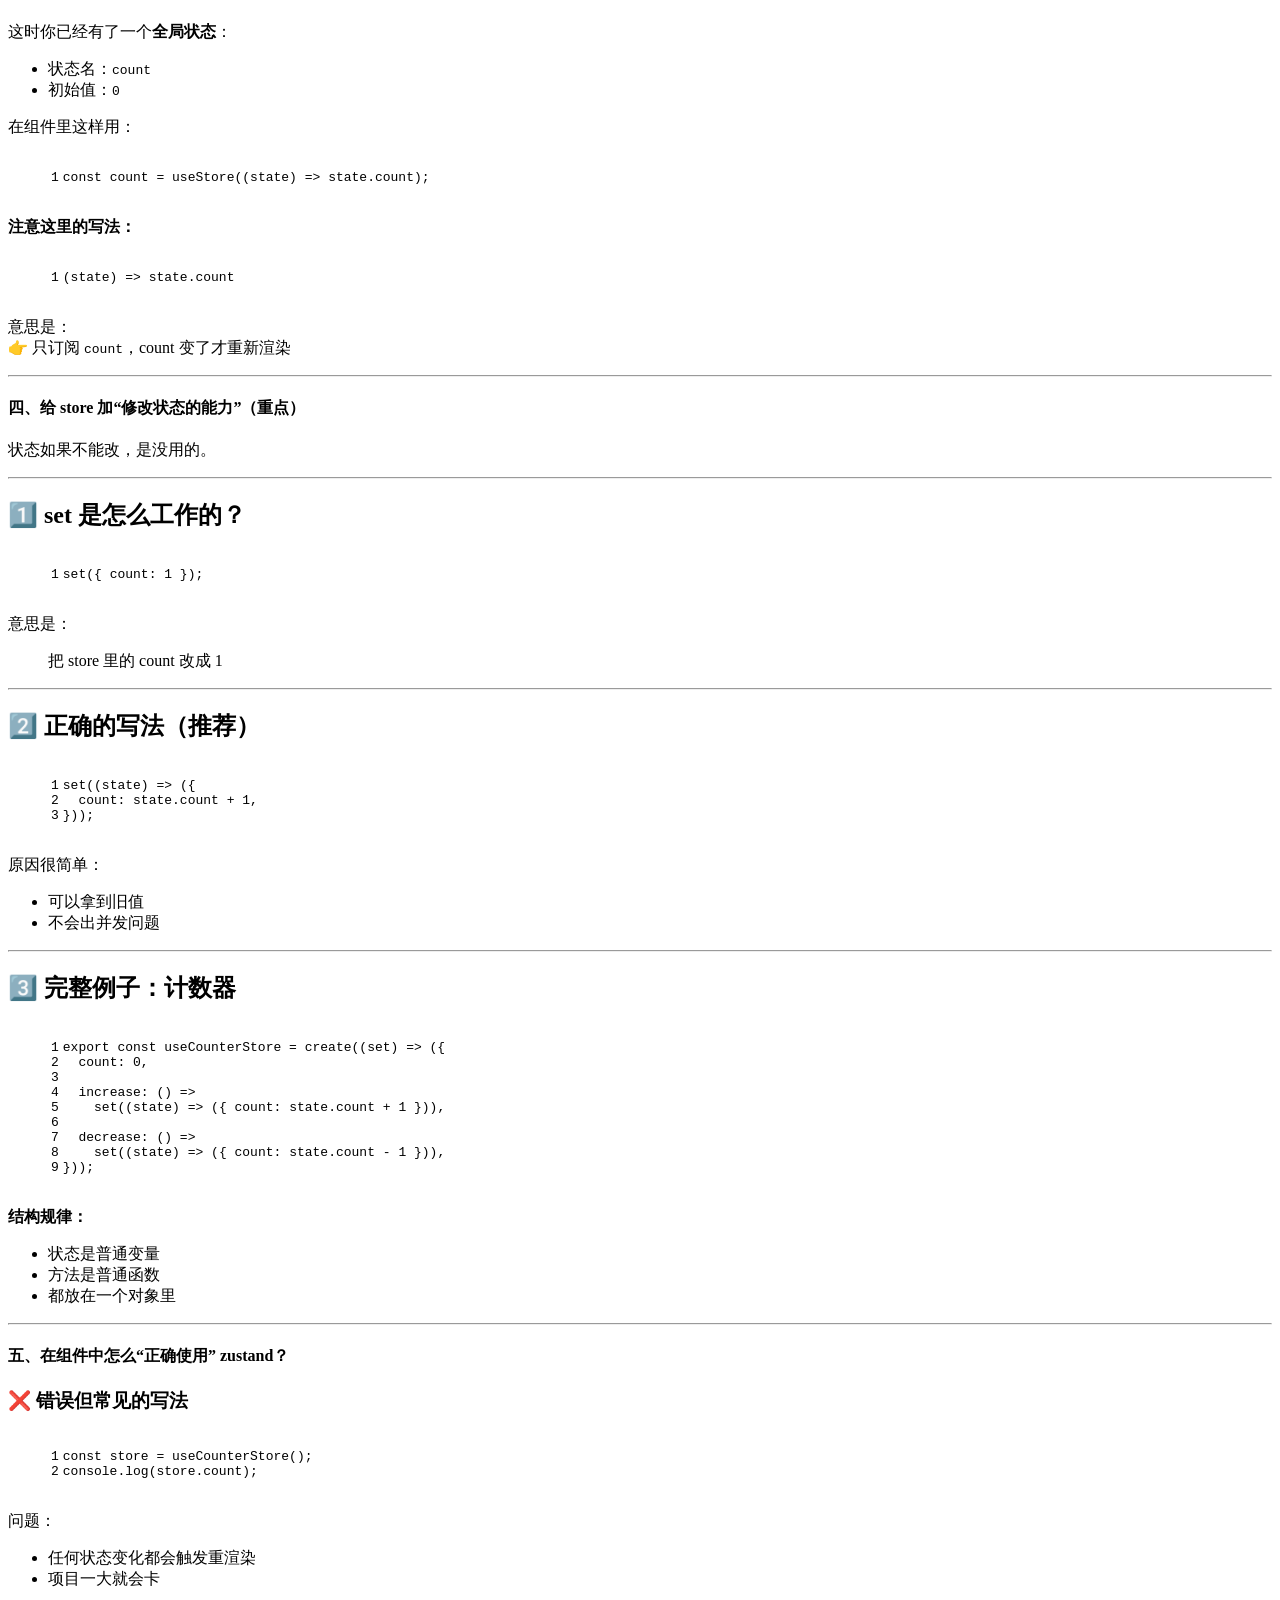
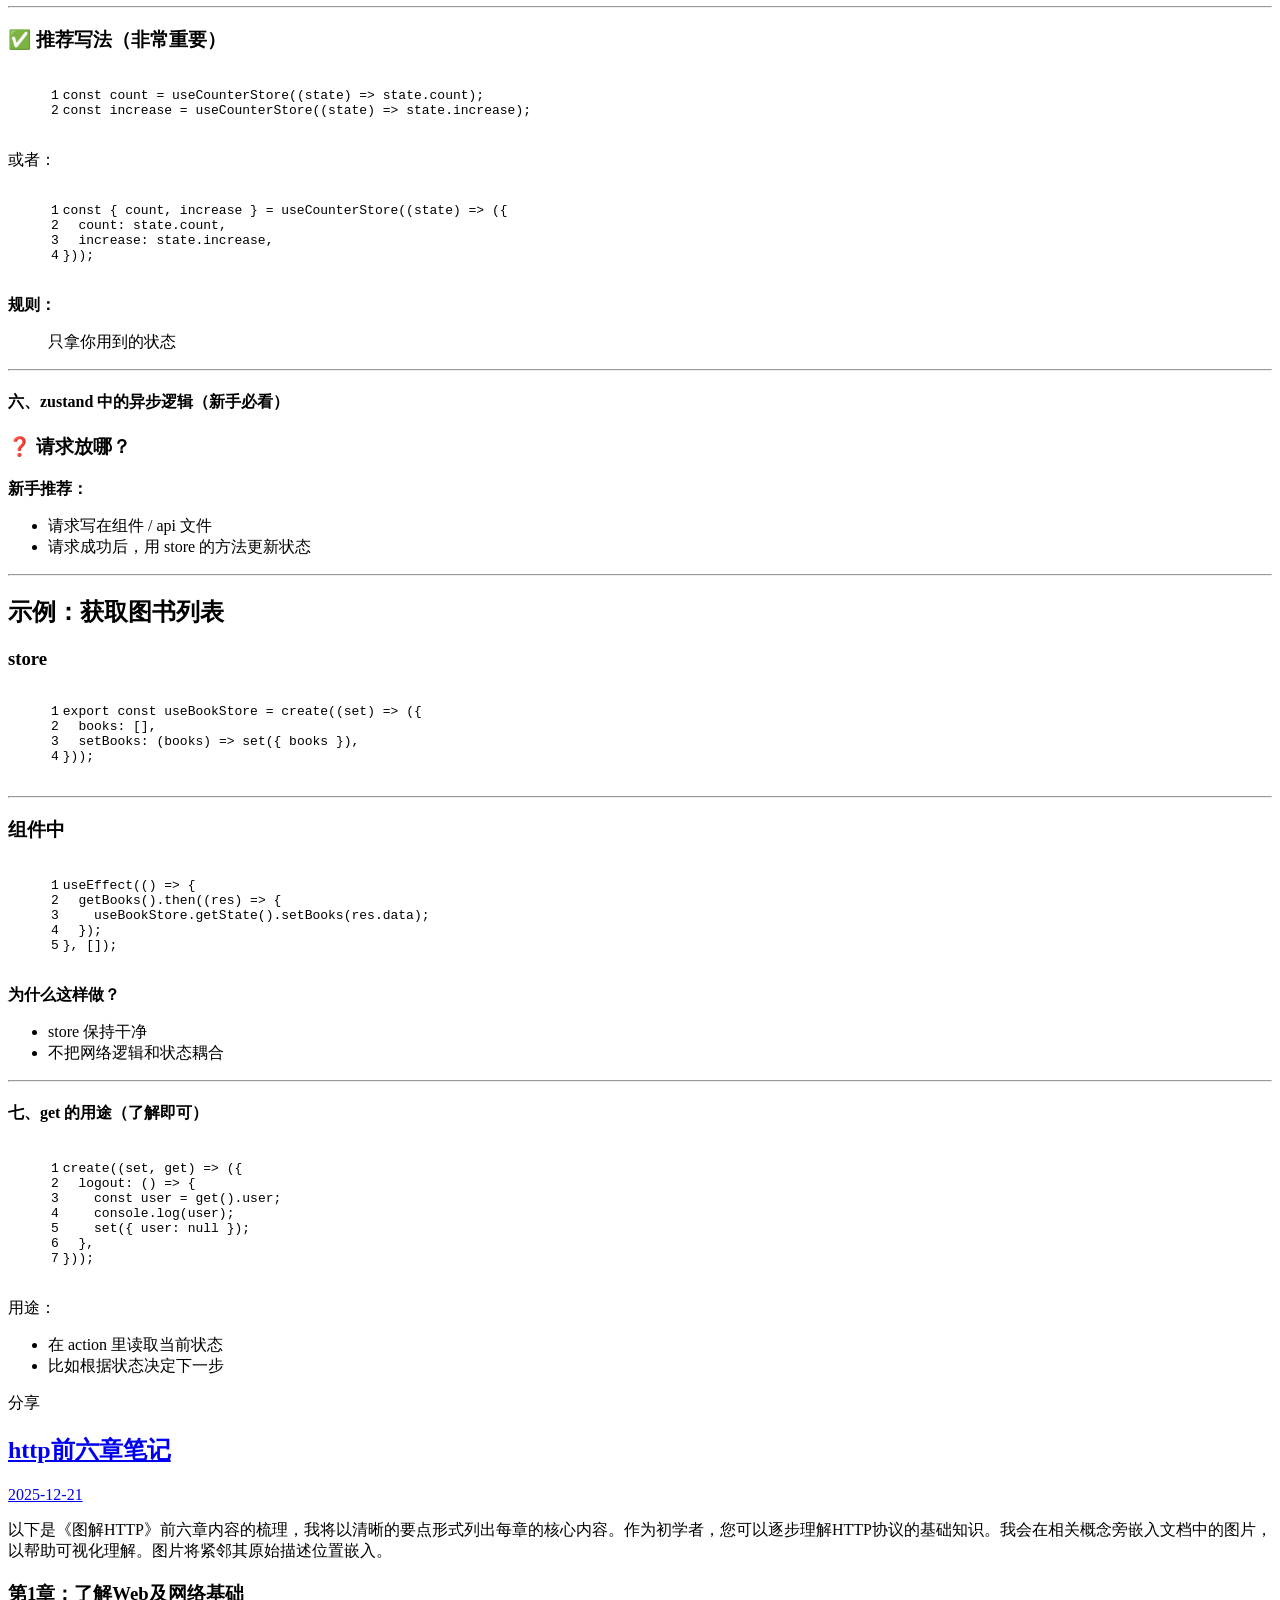
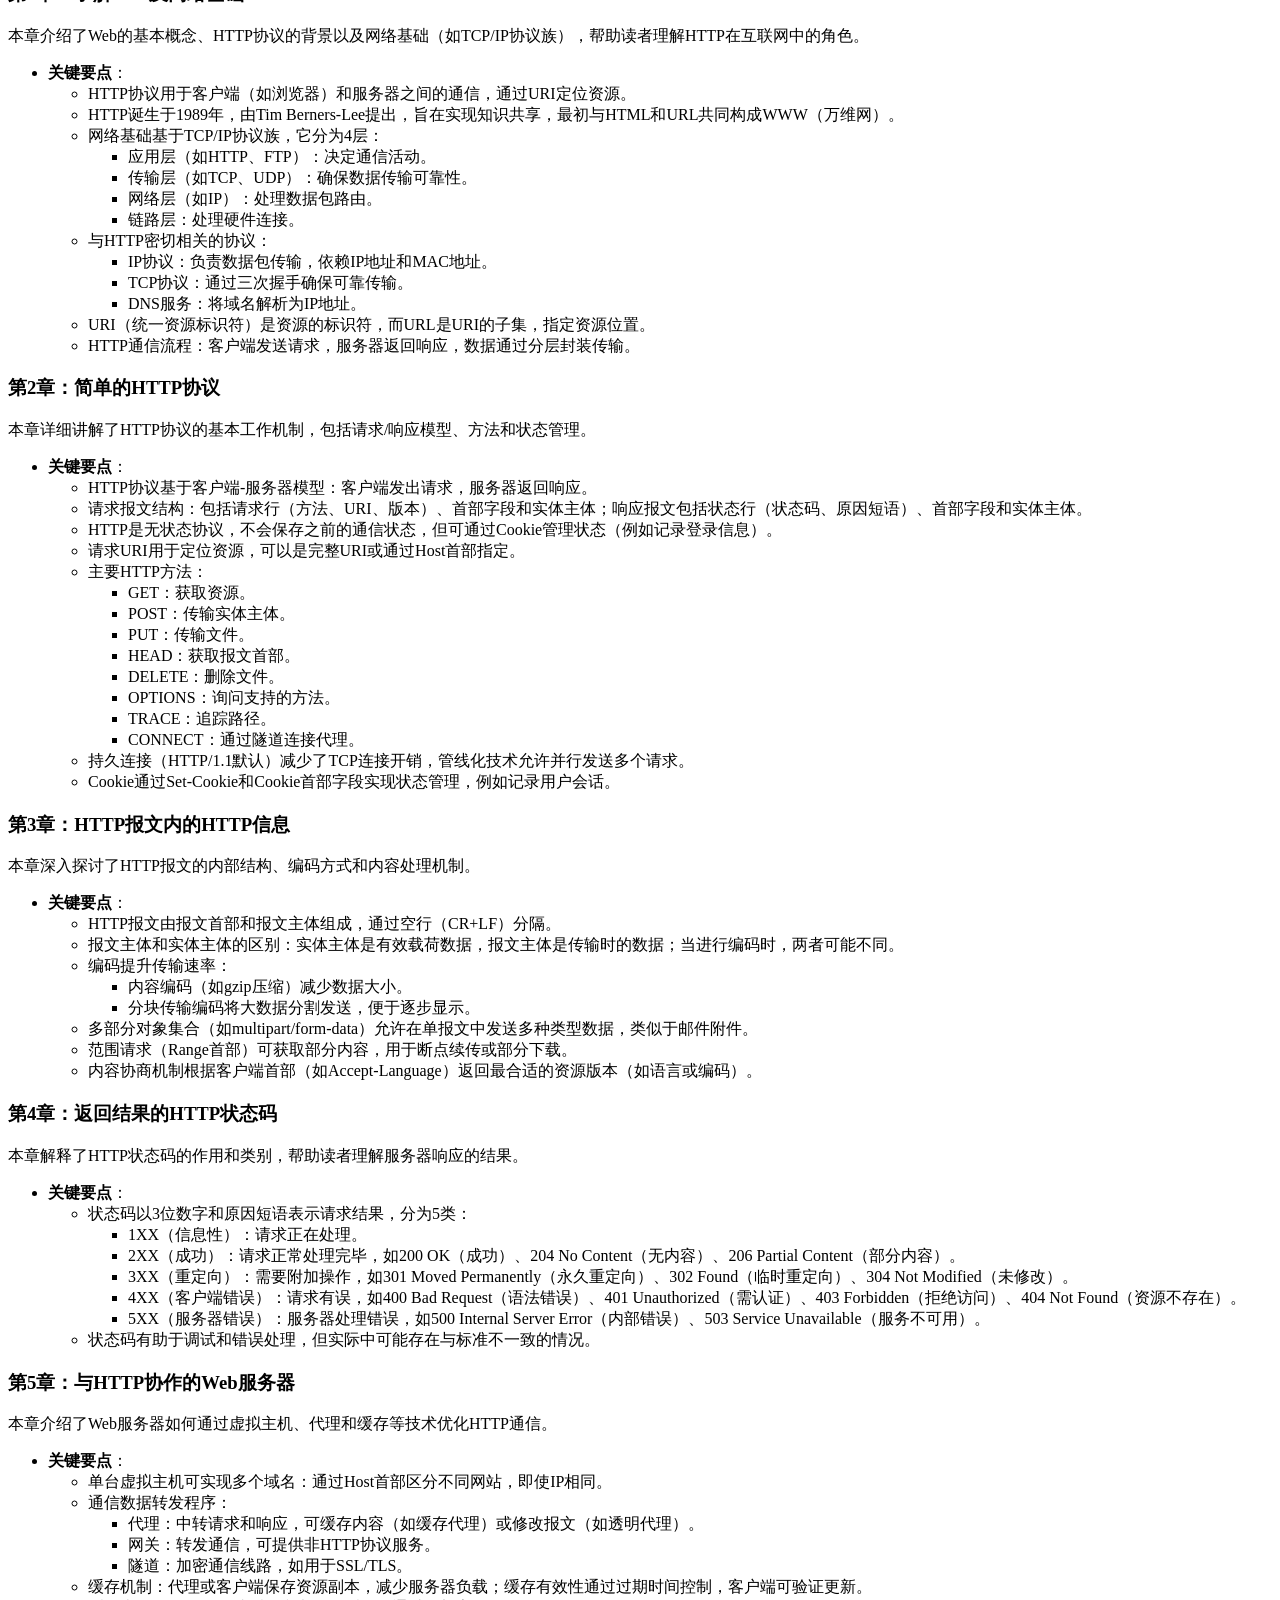
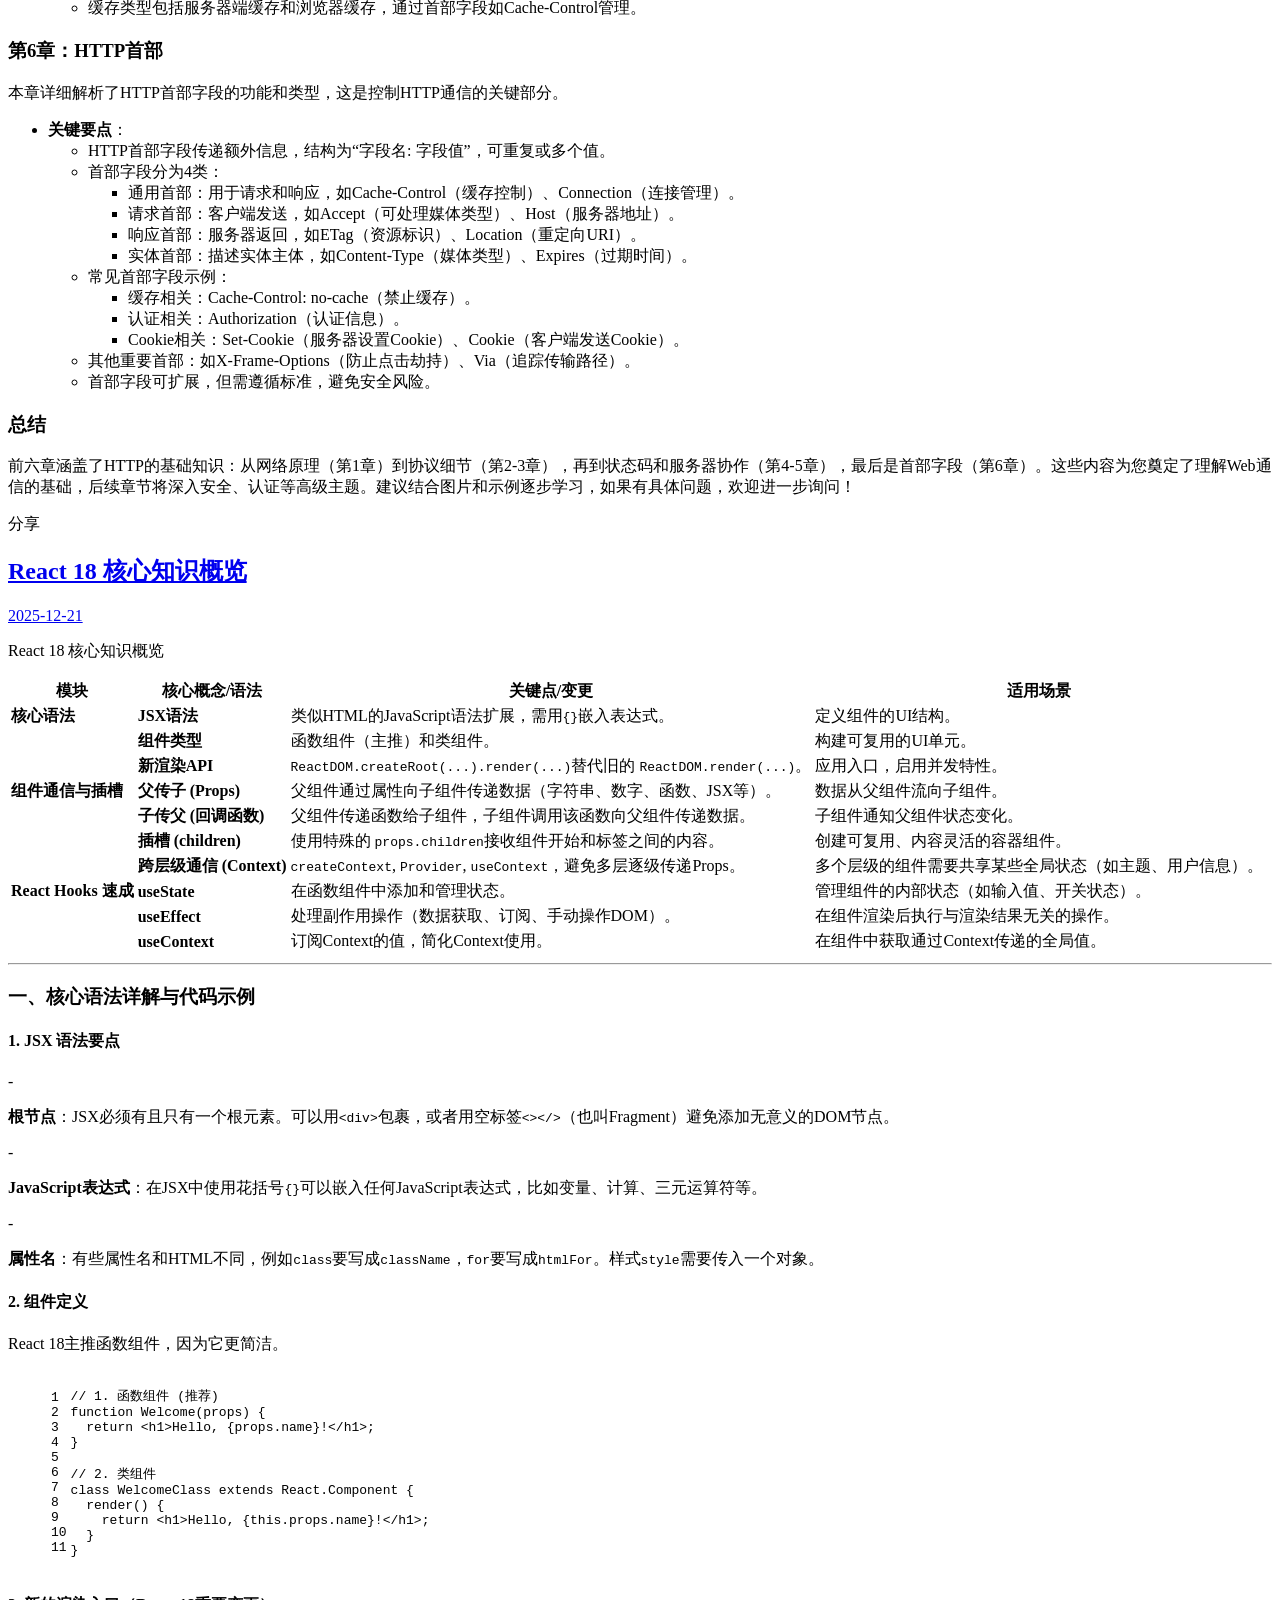
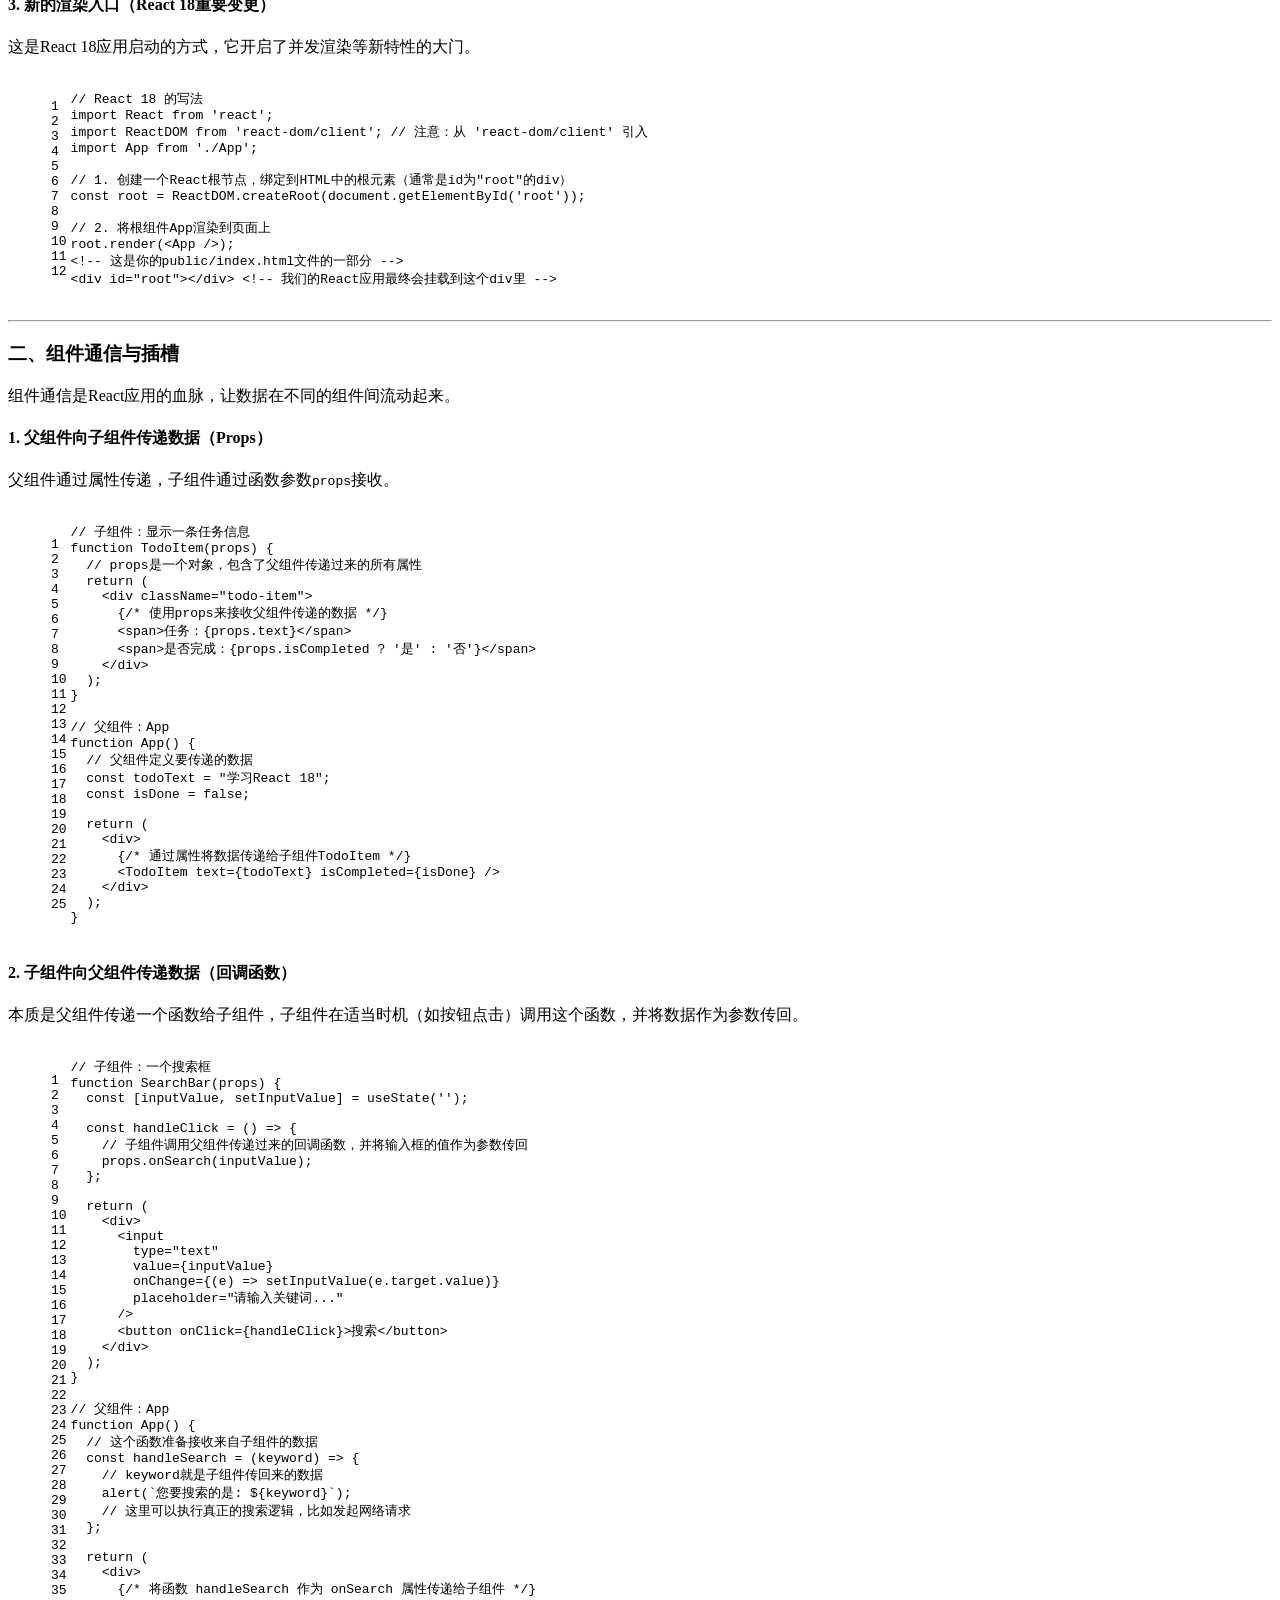
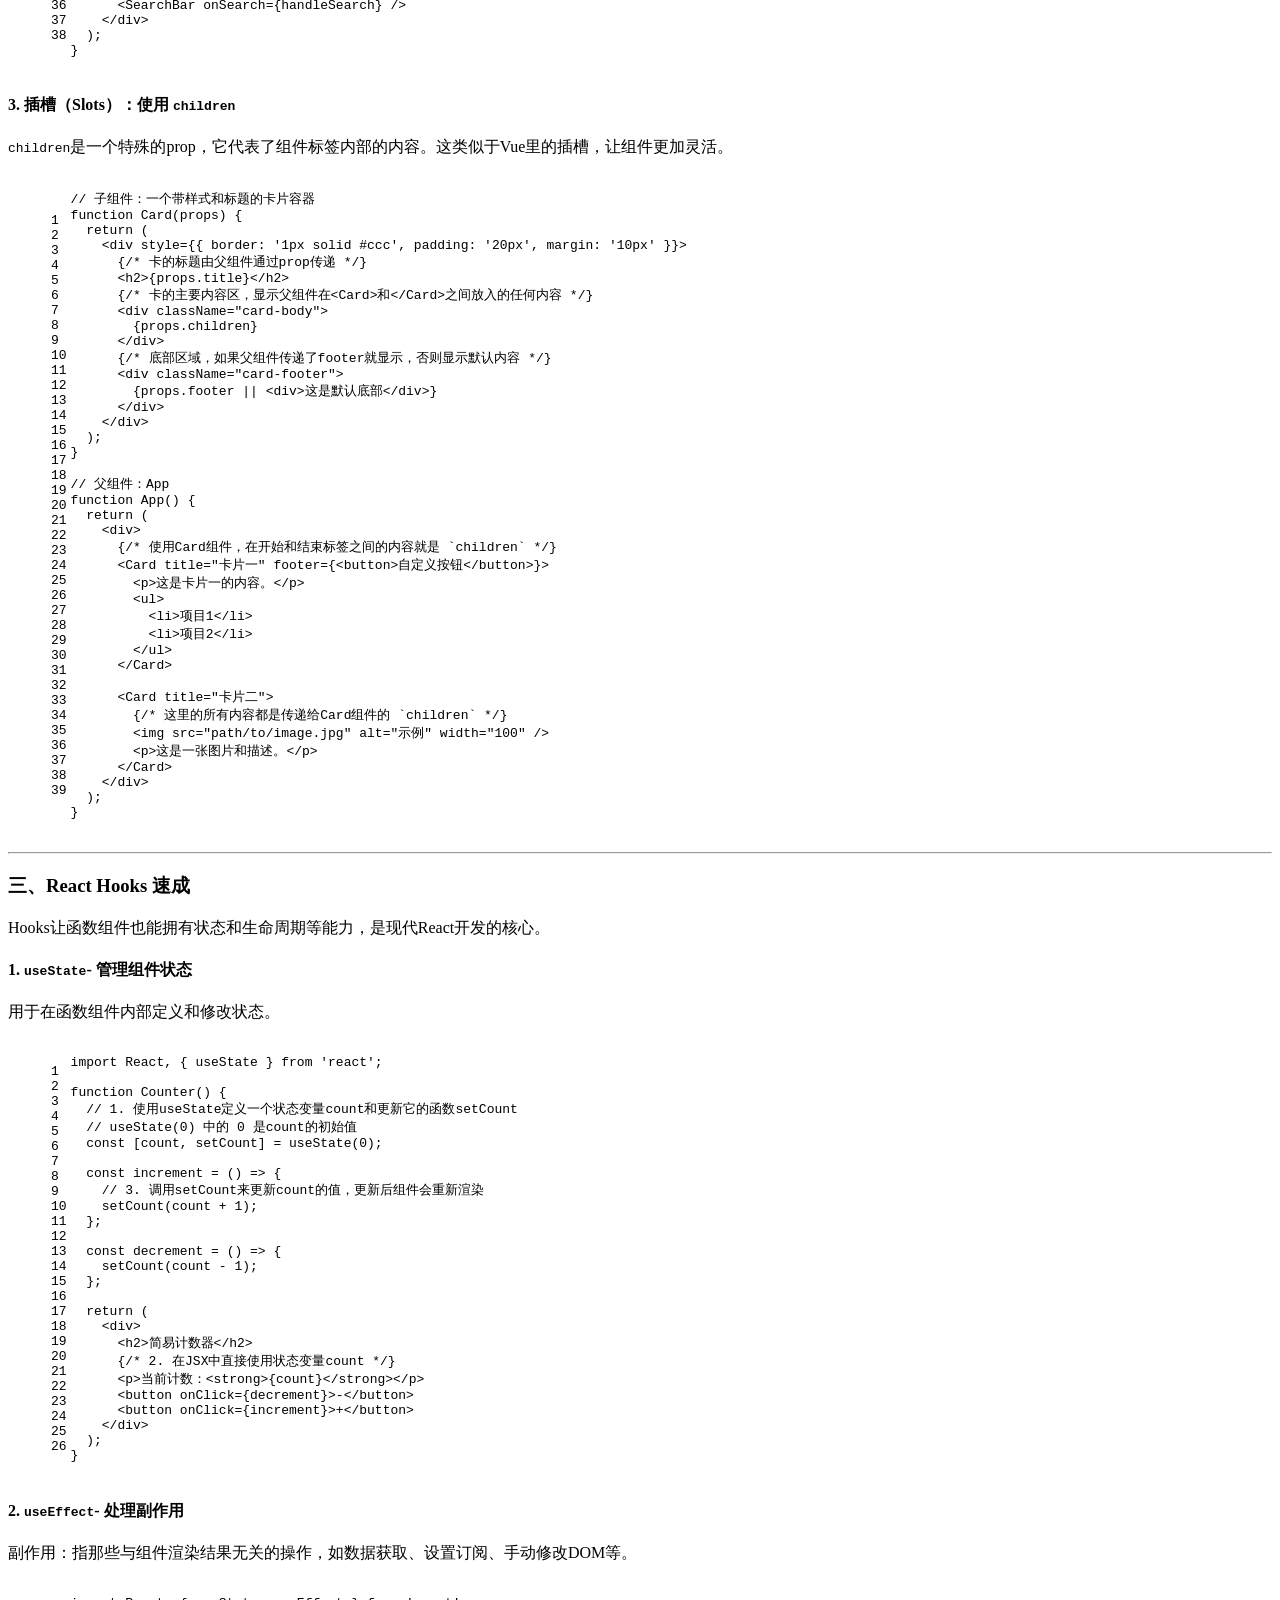
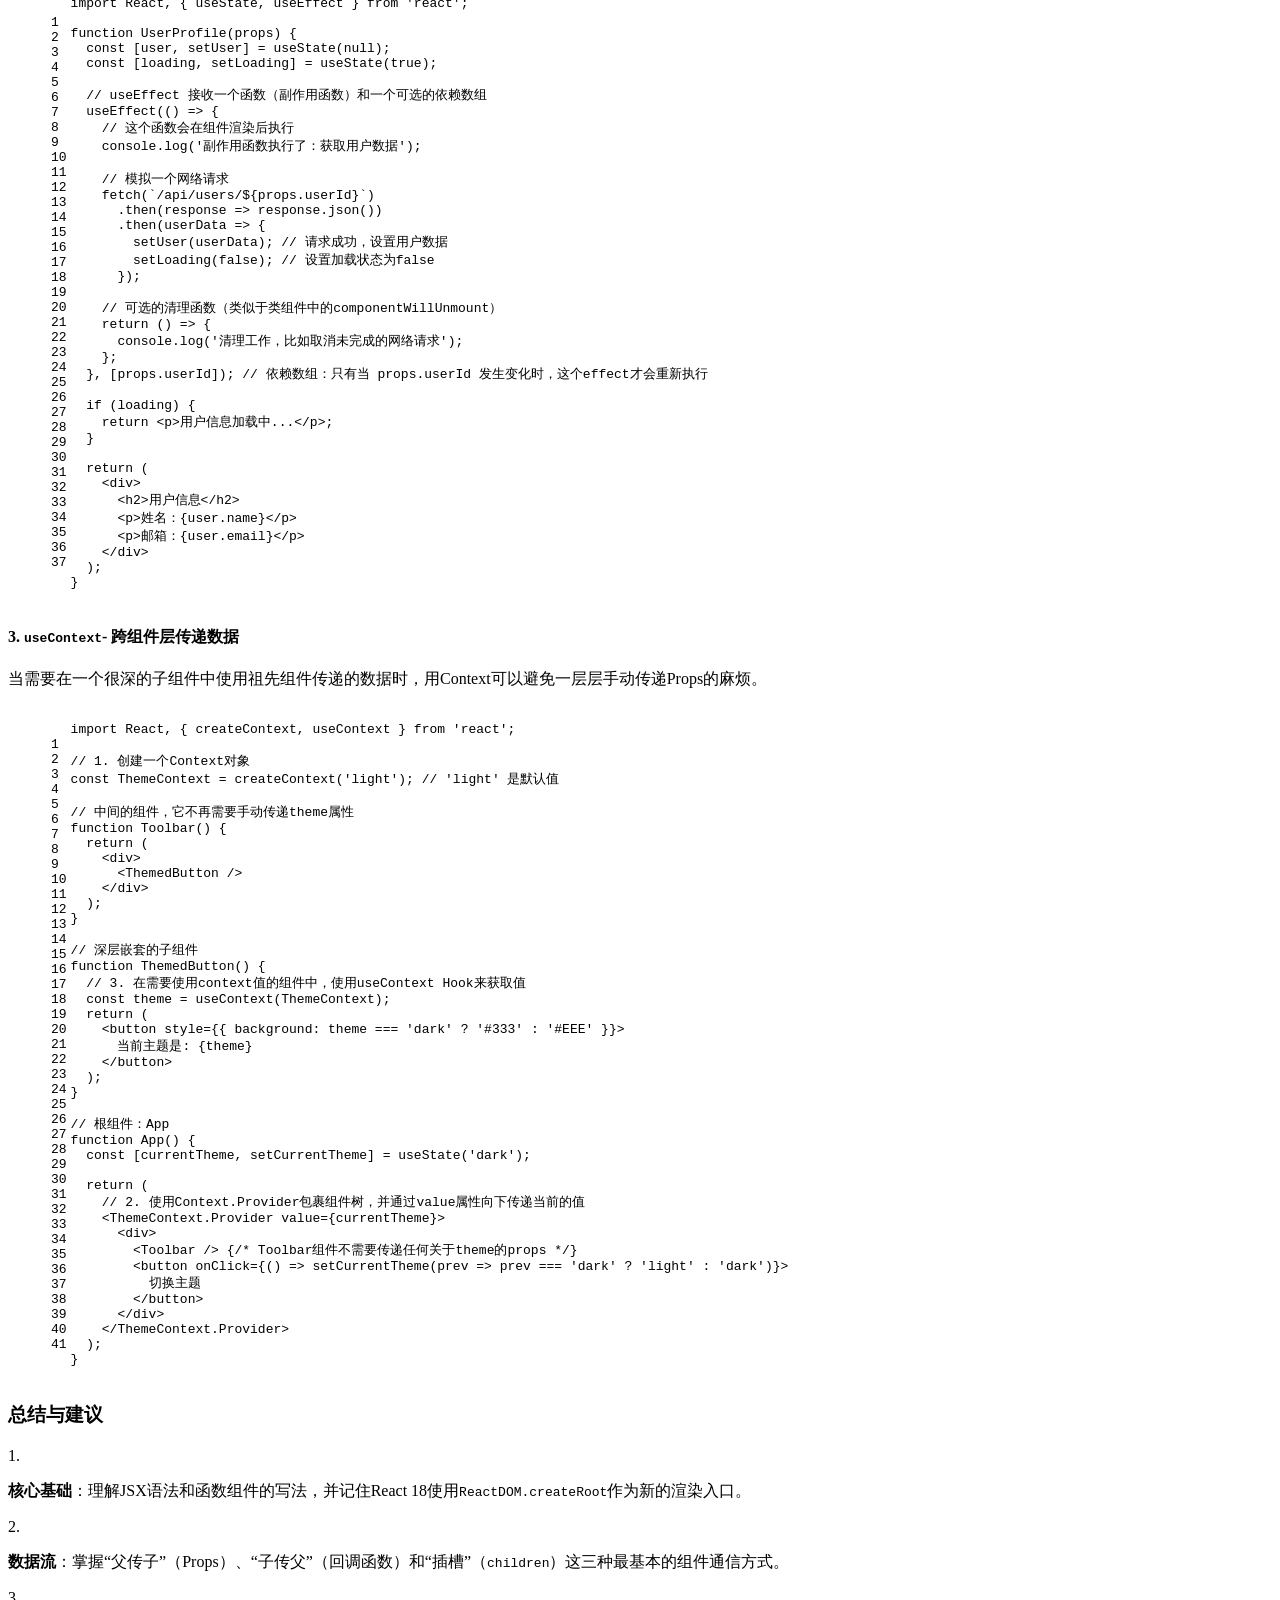
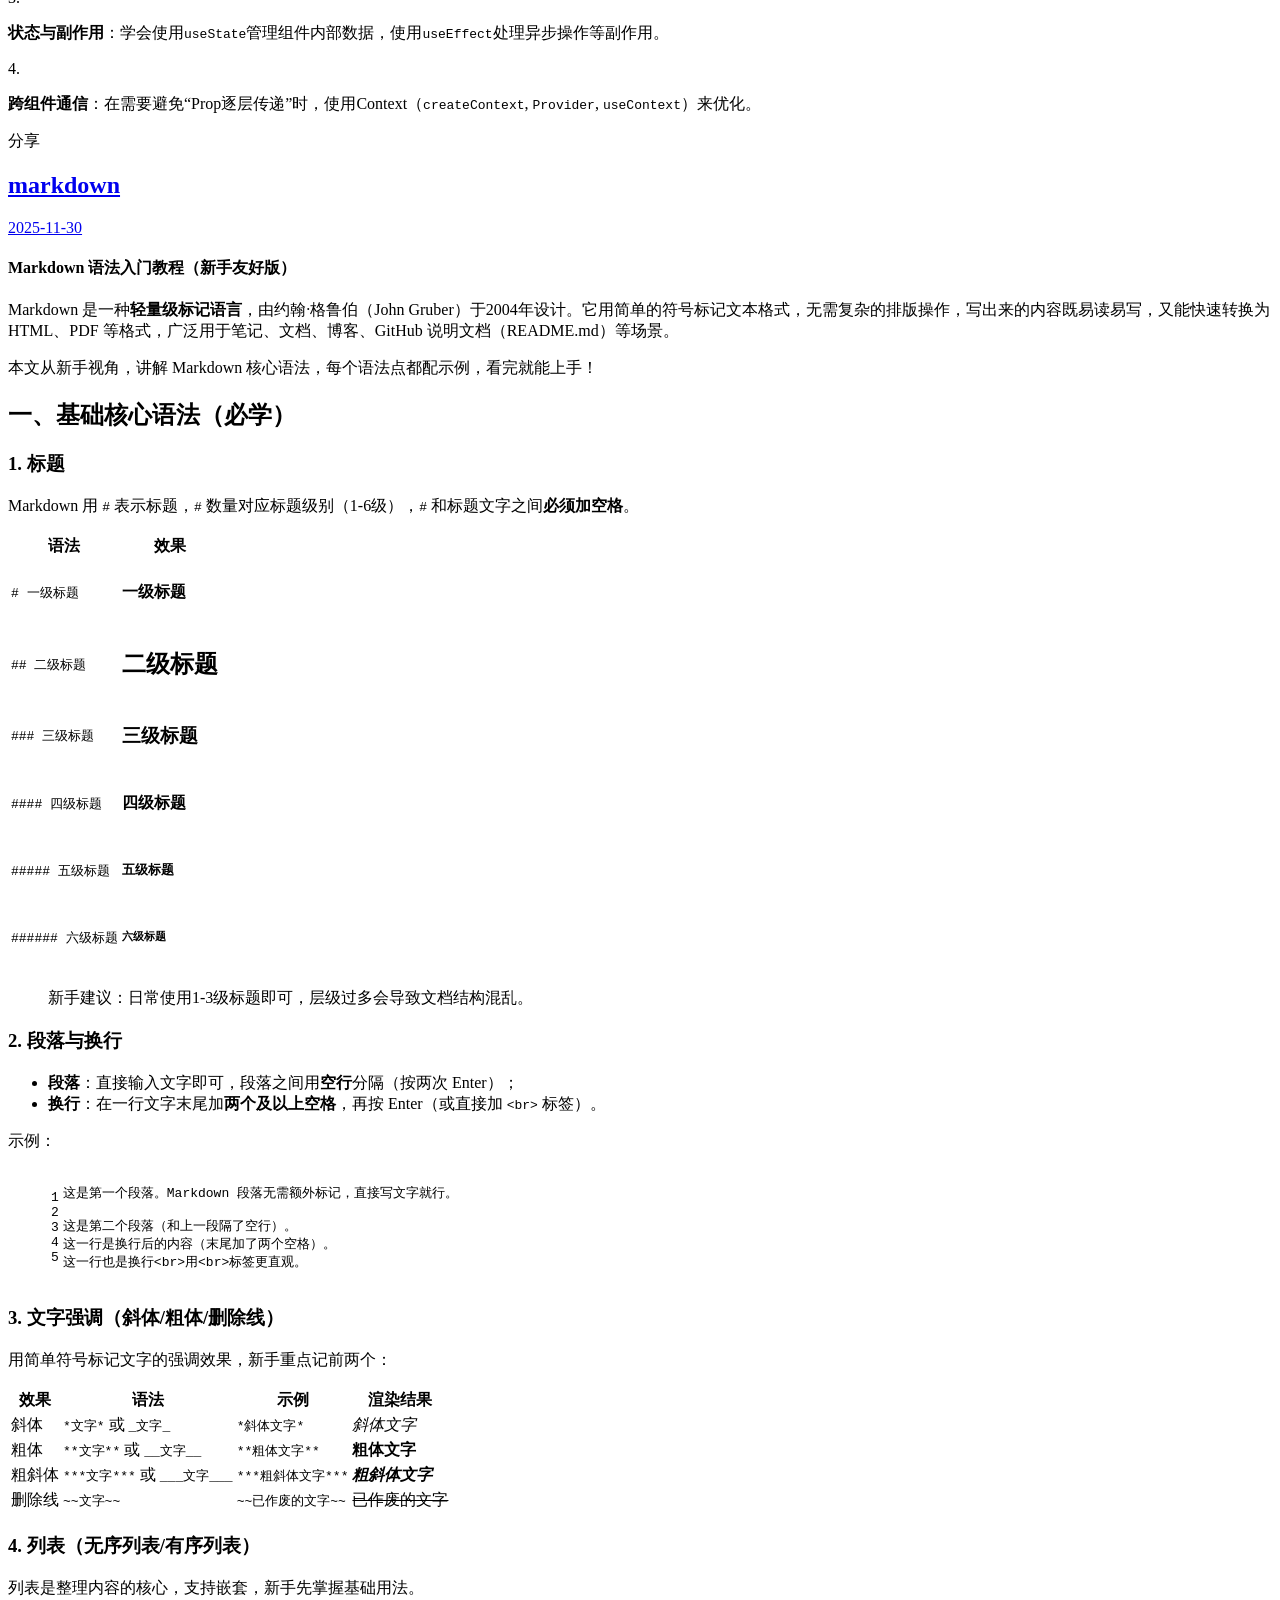
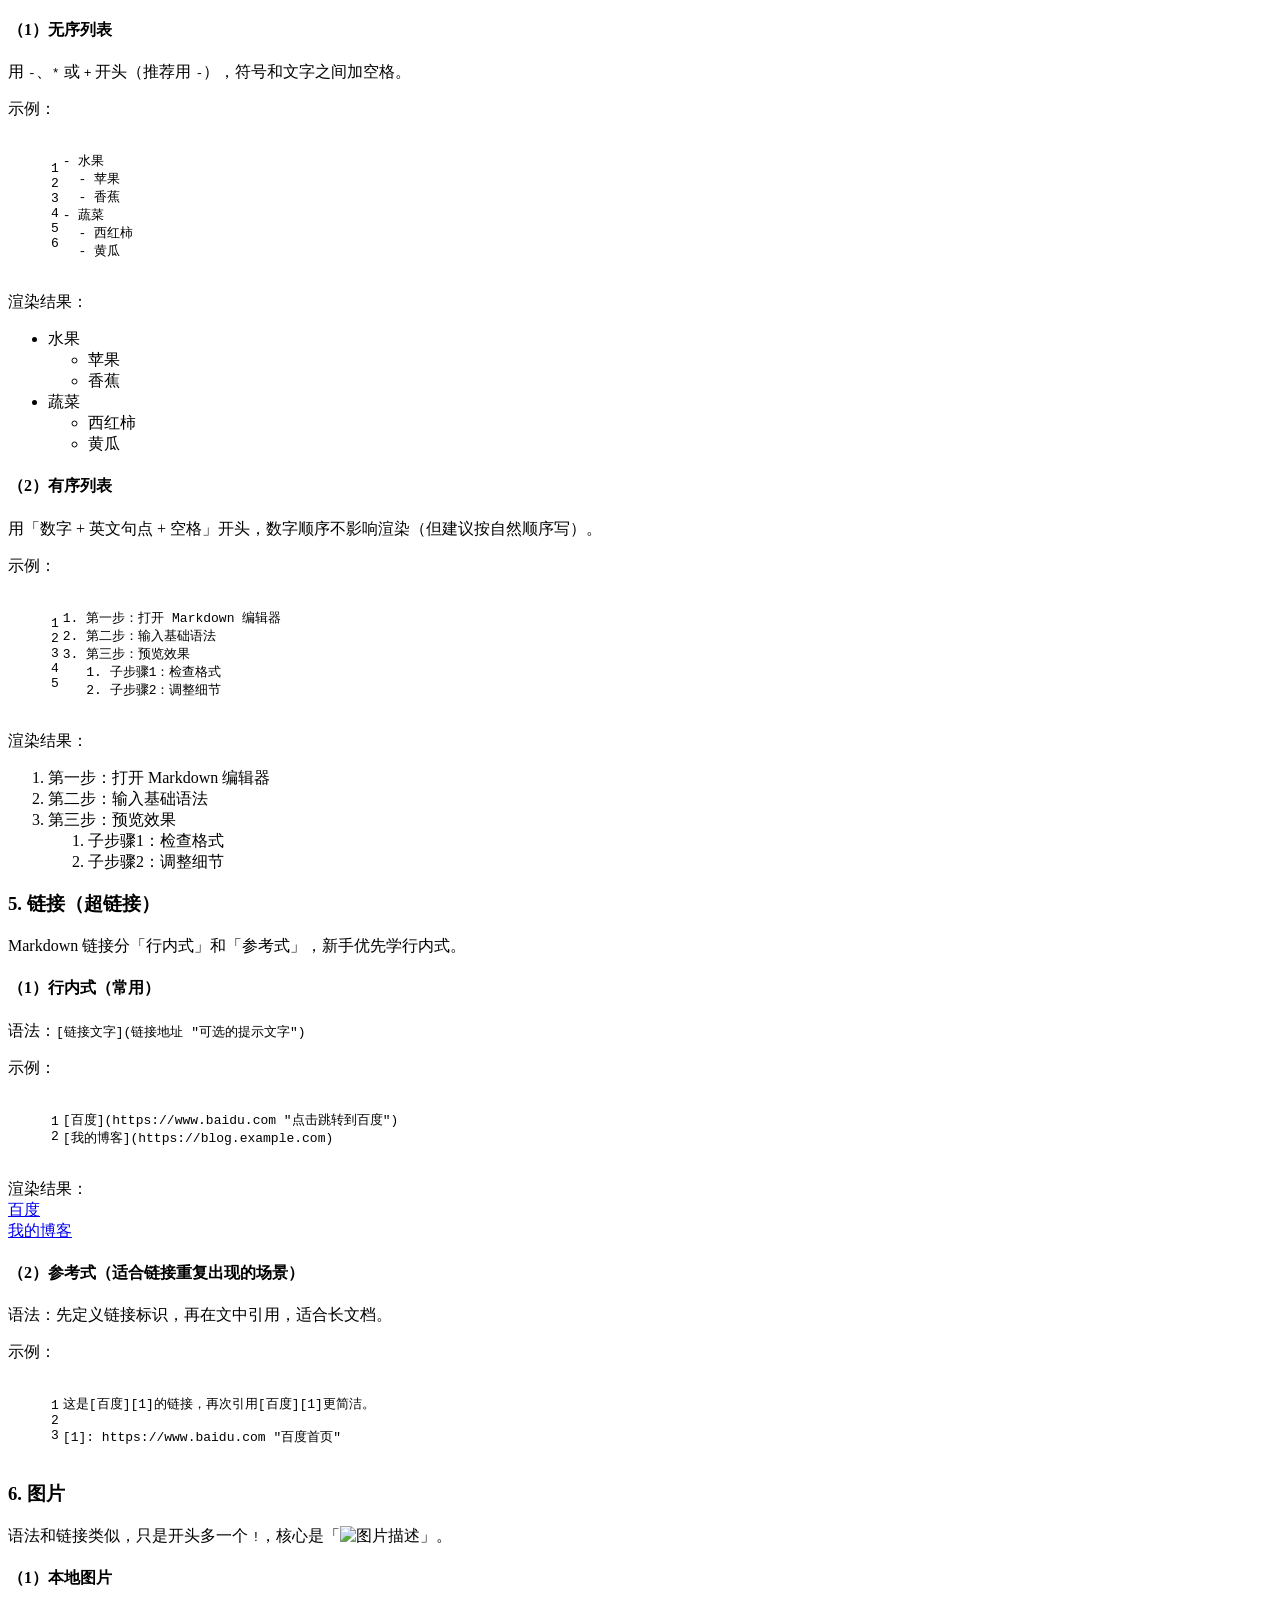
==== commit 159ee4d6: "Site updated: 2025-12-27 10:45:53" ====
--- a/index.html
+++ b/index.html
@@ -63,6 +63,161 @@
     
     <h1 class="page-type-title"></h1>
     
+    
+    <article id="post-zustand" class="article article-type-post" itemscope
+  itemprop="blogPost" data-scroll-reveal>
+
+  <div class="article-inner">
+    
+
+    
+    <div class="article-meta">
+      <a href="/2025/12/27/zustand/" class="article-date">
+  <time datetime="2025-12-27T02:44:28.522Z" itemprop="datePublished">2025-12-27</time>
+</a>
+      
+    </div>
+    
+
+    
+
+    <div class="article-entry" itemprop="articleBody">
+      
+      
+        
+      
+      
+        <p>可以的 👍<br>我在<strong>保持新手友好、不搞复杂原理</strong>的前提下，把 zustand 的入门版<strong>再展开一层</strong>，你可以把这份当成「从 0 到能独立写 store」的说明书来看。</p>
+<p>下面内容我会 <strong>一步一步解释“为什么要这样写”</strong>，而不是只给代码。</p>
+<hr>
+<h1 id="一、先搞清楚：zustand-到底在干嘛？"><a href="#一、先搞清楚：zustand-到底在干嘛？" class="headerlink" title="一、先搞清楚：zustand 到底在干嘛？"></a>一、先搞清楚：zustand 到底在干嘛？</h1><p>在 React 里，本质只有一个问题：</p>
+<blockquote>
+<p><strong>数据放哪？谁能改？怎么用？</strong></p>
+</blockquote>
+<p>zustand 给出的答案是：</p>
+<ul>
+<li>数据：放在 store 里</li>
+<li>谁能用：任何组件</li>
+<li>怎么改：只能通过你定义好的函数</li>
+</ul>
+<p>它其实就是：<br><strong>一个全局的 useState，但更好管理</strong></p>
+<hr>
+<h1 id="二、最核心的一行代码：create"><a href="#二、最核心的一行代码：create" class="headerlink" title="二、最核心的一行代码：create"></a>二、最核心的一行代码：create</h1><figure class="highlight js"><table><tr><td class="gutter"><pre><span class="line">1</span><br></pre></td><td class="code"><pre><span class="line"><span class="keyword">import</span> &#123; create &#125; <span class="keyword">from</span> <span class="string">&#x27;zustand&#x27;</span>;</span><br></pre></td></tr></table></figure>
+
+<p>你可以把 <code>create</code> 理解成：</p>
+<blockquote>
+<p>创建一个「全局状态 Hook」</p>
+</blockquote>
+<hr>
+<h2 id="create-的基本结构（重点）"><a href="#create-的基本结构（重点）" class="headerlink" title="create 的基本结构（重点）"></a>create 的基本结构（重点）</h2><figure class="highlight js"><table><tr><td class="gutter"><pre><span class="line">1</span><br><span class="line">2</span><br><span class="line">3</span><br><span class="line">4</span><br><span class="line">5</span><br><span class="line">6</span><br><span class="line">7</span><br></pre></td><td class="code"><pre><span class="line"><span class="keyword">const</span> useStore = <span class="title function_">create</span>(<span class="function">(<span class="params">set, get</span>) =&gt;</span> (&#123;</span><br><span class="line">  <span class="comment">// 状态</span></span><br><span class="line">  <span class="attr">xxx</span>: ...</span><br><span class="line"></span><br><span class="line">  <span class="comment">// 修改状态的方法</span></span><br><span class="line">  <span class="attr">action</span>: <span class="function">() =&gt;</span> <span class="title function_">set</span>(...)</span><br><span class="line">&#125;));</span><br></pre></td></tr></table></figure>
+
+<p>先记住这三点就行：</p>
+<ol>
+<li><code>set</code>：用来修改状态</li>
+<li><code>get</code>：用来读取当前状态（后面才用）</li>
+<li>返回的是一个对象</li>
+</ol>
+<hr>
+<h1 id="三、最简单的-store（只有状态）"><a href="#三、最简单的-store（只有状态）" class="headerlink" title="三、最简单的 store（只有状态）"></a>三、最简单的 store（只有状态）</h1><figure class="highlight js"><table><tr><td class="gutter"><pre><span class="line">1</span><br><span class="line">2</span><br><span class="line">3</span><br></pre></td><td class="code"><pre><span class="line"><span class="keyword">export</span> <span class="keyword">const</span> useStore = <span class="title function_">create</span>(<span class="function">() =&gt;</span> (&#123;</span><br><span class="line">  <span class="attr">count</span>: <span class="number">0</span>,</span><br><span class="line">&#125;));</span><br></pre></td></tr></table></figure>
+
+<p>这时你已经有了一个<strong>全局状态</strong>：</p>
+<ul>
+<li>状态名：<code>count</code></li>
+<li>初始值：<code>0</code></li>
+</ul>
+<p>在组件里这样用：</p>
+<figure class="highlight js"><table><tr><td class="gutter"><pre><span class="line">1</span><br></pre></td><td class="code"><pre><span class="line"><span class="keyword">const</span> count = <span class="title function_">useStore</span>(<span class="function">(<span class="params">state</span>) =&gt;</span> state.<span class="property">count</span>);</span><br></pre></td></tr></table></figure>
+
+<p><strong>注意这里的写法：</strong></p>
+<figure class="highlight js"><table><tr><td class="gutter"><pre><span class="line">1</span><br></pre></td><td class="code"><pre><span class="line">(state) =&gt; state.<span class="property">count</span></span><br></pre></td></tr></table></figure>
+
+<p>意思是：<br>👉 只订阅 <code>count</code>，count 变了才重新渲染</p>
+<hr>
+<h1 id="四、给-store-加“修改状态的能力”（重点）"><a href="#四、给-store-加“修改状态的能力”（重点）" class="headerlink" title="四、给 store 加“修改状态的能力”（重点）"></a>四、给 store 加“修改状态的能力”（重点）</h1><p>状态如果不能改，是没用的。</p>
+<hr>
+<h2 id="1️⃣-set-是怎么工作的？"><a href="#1️⃣-set-是怎么工作的？" class="headerlink" title="1️⃣ set 是怎么工作的？"></a>1️⃣ set 是怎么工作的？</h2><figure class="highlight js"><table><tr><td class="gutter"><pre><span class="line">1</span><br></pre></td><td class="code"><pre><span class="line"><span class="title function_">set</span>(&#123; <span class="attr">count</span>: <span class="number">1</span> &#125;);</span><br></pre></td></tr></table></figure>
+
+<p>意思是：</p>
+<blockquote>
+<p>把 store 里的 count 改成 1</p>
+</blockquote>
+<hr>
+<h2 id="2️⃣-正确的写法（推荐）"><a href="#2️⃣-正确的写法（推荐）" class="headerlink" title="2️⃣ 正确的写法（推荐）"></a>2️⃣ 正确的写法（推荐）</h2><figure class="highlight js"><table><tr><td class="gutter"><pre><span class="line">1</span><br><span class="line">2</span><br><span class="line">3</span><br></pre></td><td class="code"><pre><span class="line"><span class="title function_">set</span>(<span class="function">(<span class="params">state</span>) =&gt;</span> (&#123;</span><br><span class="line">  <span class="attr">count</span>: state.<span class="property">count</span> + <span class="number">1</span>,</span><br><span class="line">&#125;));</span><br></pre></td></tr></table></figure>
+
+<p>原因很简单：</p>
+<ul>
+<li>可以拿到旧值</li>
+<li>不会出并发问题</li>
+</ul>
+<hr>
+<h2 id="3️⃣-完整例子：计数器"><a href="#3️⃣-完整例子：计数器" class="headerlink" title="3️⃣ 完整例子：计数器"></a>3️⃣ 完整例子：计数器</h2><figure class="highlight js"><table><tr><td class="gutter"><pre><span class="line">1</span><br><span class="line">2</span><br><span class="line">3</span><br><span class="line">4</span><br><span class="line">5</span><br><span class="line">6</span><br><span class="line">7</span><br><span class="line">8</span><br><span class="line">9</span><br></pre></td><td class="code"><pre><span class="line"><span class="keyword">export</span> <span class="keyword">const</span> useCounterStore = <span class="title function_">create</span>(<span class="function">(<span class="params">set</span>) =&gt;</span> (&#123;</span><br><span class="line">  <span class="attr">count</span>: <span class="number">0</span>,</span><br><span class="line"></span><br><span class="line">  <span class="attr">increase</span>: <span class="function">() =&gt;</span></span><br><span class="line">    <span class="title function_">set</span>(<span class="function">(<span class="params">state</span>) =&gt;</span> (&#123; <span class="attr">count</span>: state.<span class="property">count</span> + <span class="number">1</span> &#125;)),</span><br><span class="line"></span><br><span class="line">  <span class="attr">decrease</span>: <span class="function">() =&gt;</span></span><br><span class="line">    <span class="title function_">set</span>(<span class="function">(<span class="params">state</span>) =&gt;</span> (&#123; <span class="attr">count</span>: state.<span class="property">count</span> - <span class="number">1</span> &#125;)),</span><br><span class="line">&#125;));</span><br></pre></td></tr></table></figure>
+
+<p><strong>结构规律：</strong></p>
+<ul>
+<li>状态是普通变量</li>
+<li>方法是普通函数</li>
+<li>都放在一个对象里</li>
+</ul>
+<hr>
+<h1 id="五、在组件中怎么“正确使用”-zustand？"><a href="#五、在组件中怎么“正确使用”-zustand？" class="headerlink" title="五、在组件中怎么“正确使用” zustand？"></a>五、在组件中怎么“正确使用” zustand？</h1><h3 id="❌-错误但常见的写法"><a href="#❌-错误但常见的写法" class="headerlink" title="❌ 错误但常见的写法"></a>❌ 错误但常见的写法</h3><figure class="highlight js"><table><tr><td class="gutter"><pre><span class="line">1</span><br><span class="line">2</span><br></pre></td><td class="code"><pre><span class="line"><span class="keyword">const</span> store = <span class="title function_">useCounterStore</span>();</span><br><span class="line"><span class="variable language_">console</span>.<span class="title function_">log</span>(store.<span class="property">count</span>);</span><br></pre></td></tr></table></figure>
+
+<p>问题：</p>
+<ul>
+<li>任何状态变化都会触发重渲染</li>
+<li>项目一大就会卡</li>
+</ul>
+<hr>
+<h3 id="✅-推荐写法（非常重要）"><a href="#✅-推荐写法（非常重要）" class="headerlink" title="✅ 推荐写法（非常重要）"></a>✅ 推荐写法（非常重要）</h3><figure class="highlight js"><table><tr><td class="gutter"><pre><span class="line">1</span><br><span class="line">2</span><br></pre></td><td class="code"><pre><span class="line"><span class="keyword">const</span> count = <span class="title function_">useCounterStore</span>(<span class="function">(<span class="params">state</span>) =&gt;</span> state.<span class="property">count</span>);</span><br><span class="line"><span class="keyword">const</span> increase = <span class="title function_">useCounterStore</span>(<span class="function">(<span class="params">state</span>) =&gt;</span> state.<span class="property">increase</span>);</span><br></pre></td></tr></table></figure>
+
+<p>或者：</p>
+<figure class="highlight js"><table><tr><td class="gutter"><pre><span class="line">1</span><br><span class="line">2</span><br><span class="line">3</span><br><span class="line">4</span><br></pre></td><td class="code"><pre><span class="line"><span class="keyword">const</span> &#123; count, increase &#125; = <span class="title function_">useCounterStore</span>(<span class="function">(<span class="params">state</span>) =&gt;</span> (&#123;</span><br><span class="line">  <span class="attr">count</span>: state.<span class="property">count</span>,</span><br><span class="line">  <span class="attr">increase</span>: state.<span class="property">increase</span>,</span><br><span class="line">&#125;));</span><br></pre></td></tr></table></figure>
+
+<p><strong>规则：</strong></p>
+<blockquote>
+<p>只拿你用到的状态</p>
+</blockquote>
+<hr>
+<h1 id="六、zustand-中的异步逻辑（新手必看）"><a href="#六、zustand-中的异步逻辑（新手必看）" class="headerlink" title="六、zustand 中的异步逻辑（新手必看）"></a>六、zustand 中的异步逻辑（新手必看）</h1><h3 id="❓-请求放哪？"><a href="#❓-请求放哪？" class="headerlink" title="❓ 请求放哪？"></a>❓ 请求放哪？</h3><p><strong>新手推荐：</strong></p>
+<ul>
+<li>请求写在组件 &#x2F; api 文件</li>
+<li>请求成功后，用 store 的方法更新状态</li>
+</ul>
+<hr>
+<h2 id="示例：获取图书列表"><a href="#示例：获取图书列表" class="headerlink" title="示例：获取图书列表"></a>示例：获取图书列表</h2><h3 id="store"><a href="#store" class="headerlink" title="store"></a>store</h3><figure class="highlight js"><table><tr><td class="gutter"><pre><span class="line">1</span><br><span class="line">2</span><br><span class="line">3</span><br><span class="line">4</span><br></pre></td><td class="code"><pre><span class="line"><span class="keyword">export</span> <span class="keyword">const</span> useBookStore = <span class="title function_">create</span>(<span class="function">(<span class="params">set</span>) =&gt;</span> (&#123;</span><br><span class="line">  <span class="attr">books</span>: [],</span><br><span class="line">  <span class="attr">setBooks</span>: <span class="function">(<span class="params">books</span>) =&gt;</span> <span class="title function_">set</span>(&#123; books &#125;),</span><br><span class="line">&#125;));</span><br></pre></td></tr></table></figure>
+
+<hr>
+<h3 id="组件中"><a href="#组件中" class="headerlink" title="组件中"></a>组件中</h3><figure class="highlight js"><table><tr><td class="gutter"><pre><span class="line">1</span><br><span class="line">2</span><br><span class="line">3</span><br><span class="line">4</span><br><span class="line">5</span><br></pre></td><td class="code"><pre><span class="line"><span class="title function_">useEffect</span>(<span class="function">() =&gt;</span> &#123;</span><br><span class="line">  <span class="title function_">getBooks</span>().<span class="title function_">then</span>(<span class="function">(<span class="params">res</span>) =&gt;</span> &#123;</span><br><span class="line">    useBookStore.<span class="title function_">getState</span>().<span class="title function_">setBooks</span>(res.<span class="property">data</span>);</span><br><span class="line">  &#125;);</span><br><span class="line">&#125;, []);</span><br></pre></td></tr></table></figure>
+
+<p><strong>为什么这样做？</strong></p>
+<ul>
+<li>store 保持干净</li>
+<li>不把网络逻辑和状态耦合</li>
+</ul>
+<hr>
+<h1 id="七、get-的用途（了解即可）"><a href="#七、get-的用途（了解即可）" class="headerlink" title="七、get 的用途（了解即可）"></a>七、get 的用途（了解即可）</h1><figure class="highlight js"><table><tr><td class="gutter"><pre><span class="line">1</span><br><span class="line">2</span><br><span class="line">3</span><br><span class="line">4</span><br><span class="line">5</span><br><span class="line">6</span><br><span class="line">7</span><br></pre></td><td class="code"><pre><span class="line"><span class="title function_">create</span>(<span class="function">(<span class="params">set, get</span>) =&gt;</span> (&#123;</span><br><span class="line">  <span class="attr">logout</span>: <span class="function">() =&gt;</span> &#123;</span><br><span class="line">    <span class="keyword">const</span> user = <span class="title function_">get</span>().<span class="property">user</span>;</span><br><span class="line">    <span class="variable language_">console</span>.<span class="title function_">log</span>(user);</span><br><span class="line">    <span class="title function_">set</span>(&#123; <span class="attr">user</span>: <span class="literal">null</span> &#125;);</span><br><span class="line">  &#125;,</span><br><span class="line">&#125;));</span><br></pre></td></tr></table></figure>
+
+<p>用途：</p>
+<ul>
+<li>在 action 里读取当前状态</li>
+<li>比如根据状态决定下一步</li>
+</ul>
+
+      
+    </div>
+    <footer class="article-footer">
+      <a data-url="https://heyesu915.github.io/2025/12/27/zustand/" data-id="cuidy8XNspmJTPsu4RkmPpfZ7" class="article-share-link">
+        分享
+      </a>
+      
+    </footer>
+
+  </div>
+
+  
+
+  
+
+</article>
     
     <article id="post-http前六章笔记" class="article article-type-post" itemscope
   itemprop="blogPost" data-scroll-reveal>
